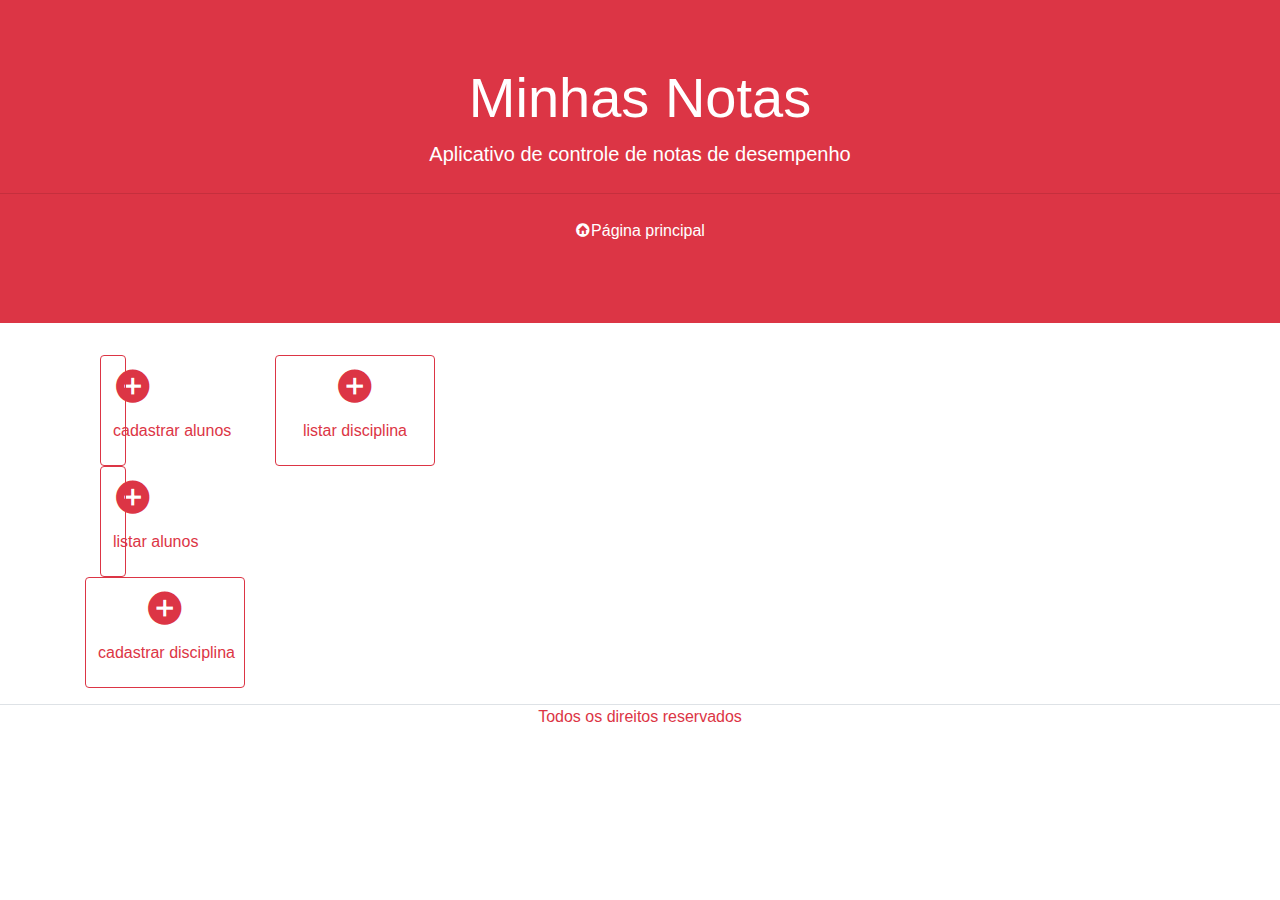
==== index.html @ eb3243e6 "k" ====
<!DOCTYPE html>
<html lang="en">

<head>
    <meta charset="UTF-8">
    <meta name="viewport" content="width=device-width, initial-scale=1.0">
    <title>minhas notas</title>
    <link rel="stylesheet" href="css/bootstrap.css">
    <link rel="shortcut icon" href="img/image.png" type="image/x-icon">
    <link rel="stylesheet" href="new/MaterialDesign-Webfont-master/css/materialdesignicons.css">
</head>

<body>
    <div class="jumbotron jumbotron-fluid bg-danger">
        <h1 class="display-4 text-center text-white">Minhas Notas</h1>
        <p class="lead text-center text-white">Aplicativo de controle de notas de desempenho</p>
        <hr class="my-4">
        <p class="text-center text-white">
            <a href="index.html" class="text-white">
                <i class="mdi mdi-home-circle mdi-38px"></i>Página principal
            </a>
        </p>
    </div>

    <div class="container" id="conteudo">
        <div class="row">
            <div class="col-6 col-md-2">
                <div class="col-6 col-md-2">
                    <button id="adiciona" class="btn btn-outline-danger btn-block">
                        <h1 class="text-center">
                            <i class="mdi mdi-plus-circle mdi48px"></i>
                        </h1>
                        <p class="text-center">cadastrar alunos</p>
                    </button>
                </div>
                <div class="col-6 col-md-2">
                    <button id="listar" class="btn btn-outline-danger btn-block">
                        <h1 class="text-center">
                            <i class="mdi mdi-plus-circle mdi48px"></i>
                        </h1>
                        <p class="text-center">listar alunos</p>
                    </button>
                </div>
                <button id="adiciona" class="btn btn-outline-danger btn-block">
                    <h1 class="text-center">
                        <i class="mdi mdi-plus-circle mdi48px"></i>
                    </h1>
                    <p class="text-center">cadastrar disciplina</p>
                </button>
            </div>
            <div class="col-6 col-md-2">
                <button id="listar" class="btn btn-outline-danger btn-block">
                    <h1 class="text-center">
                        <i class="mdi mdi-plus-circle mdi48px"></i>
                    </h1>
                    <p class="text-center">listar disciplina</p>
                </button>
            </div>
        </div>

    </div>
    <div class="container-fluid border-top mt-3">
        <div class="row justify-content-center">
            <div class="col-10 col-md-6">
                <p class="text-center text-danger ">Todos os direitos reservados</p>
            </div>
        </div>
    </div>

    <script src="jquery-3.5.1.js"></script>
    <script src="js/bootstrap.js"></script>
    <script src="js/function-menu.js"></script>

</body>

</html>
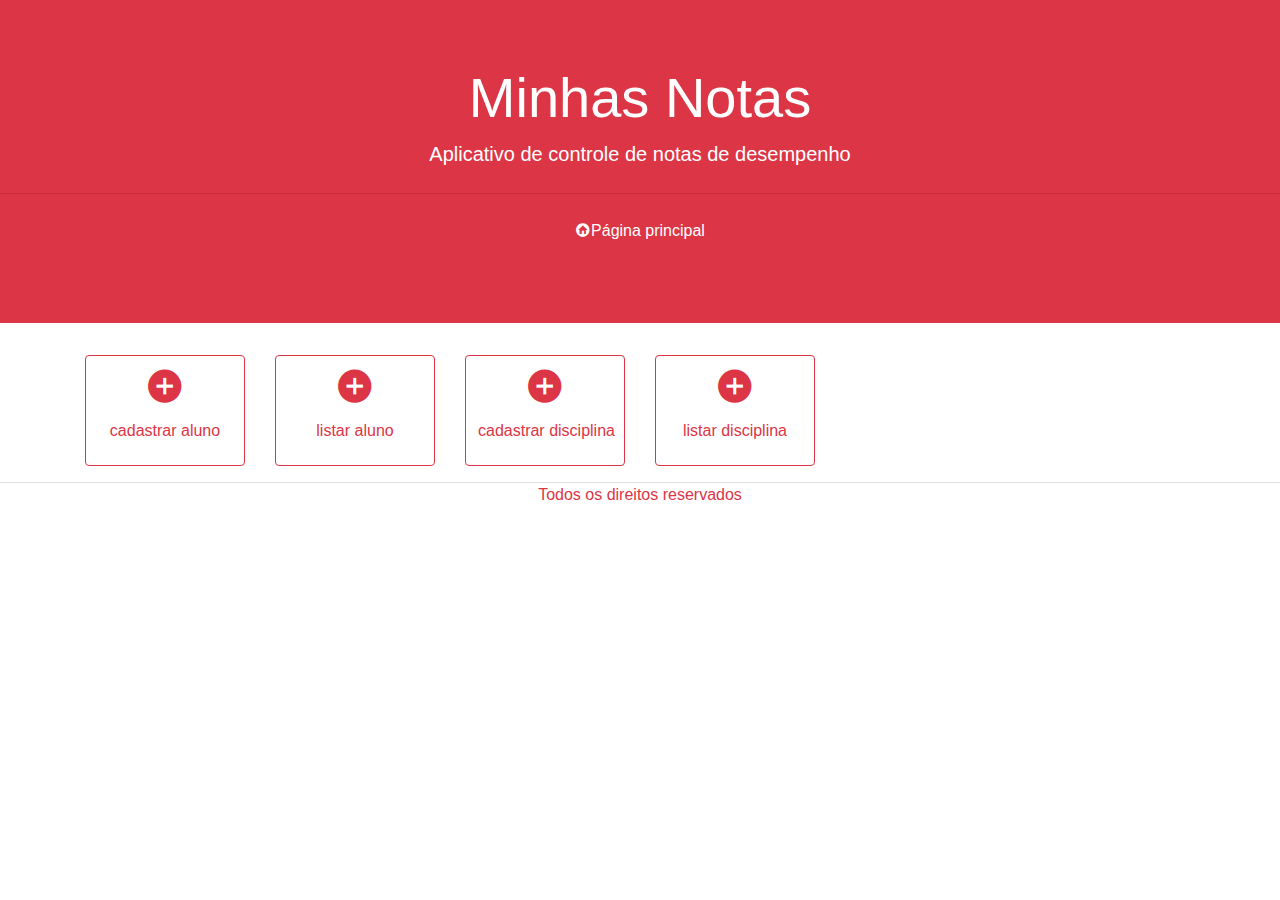
==== commit 50ecb000: "k" ====
--- a/index.html
+++ b/index.html
@@ -25,36 +25,38 @@
     <div class="container" id="conteudo">
         <div class="row">
             <div class="col-6 col-md-2">
-                <div class="col-6 col-md-2">
-                    <button id="adiciona" class="btn btn-outline-danger btn-block">
-                        <h1 class="text-center">
-                            <i class="mdi mdi-plus-circle mdi48px"></i>
-                        </h1>
-                        <p class="text-center">cadastrar alunos</p>
-                    </button>
-                </div>
-                <div class="col-6 col-md-2">
-                    <button id="listar" class="btn btn-outline-danger btn-block">
-                        <h1 class="text-center">
-                            <i class="mdi mdi-plus-circle mdi48px"></i>
-                        </h1>
-                        <p class="text-center">listar alunos</p>
-                    </button>
-                </div>
-                <button id="adiciona" class="btn btn-outline-danger btn-block">
+
+                <a href="src/alunos/visao/adicionaaluno.html" class="btn btn-outline-danger btn-block">
+                    <h1 class="text-center">
+                        <i class="mdi mdi-plus-circle mdi48px"></i>
+                    </h1>
+                    <p class="text-center">cadastrar aluno</p>
+                </a>
+            </div>
+            <div class="col-6 col-md-2">
+                <a href="src/alunos/visao/listaluno.html" class="btn btn-outline-danger btn-block">
+                    <h1 class="text-center">
+                        <i class="mdi mdi-plus-circle mdi48px"></i>
+                    </h1>
+                    <p class="text-center">listar aluno</p>
+                </a>
+            </div>
+            <div class="col-6 col-md-2">
+
+                <a href="src/disciplina/visao/adicionadisciplina.html" class="btn btn-outline-danger btn-block">
                     <h1 class="text-center">
                         <i class="mdi mdi-plus-circle mdi48px"></i>
                     </h1>
                     <p class="text-center">cadastrar disciplina</p>
-                </button>
+                </a>
             </div>
             <div class="col-6 col-md-2">
-                <button id="listar" class="btn btn-outline-danger btn-block">
+                <a href="src/disciplina/visao/listdisciplina.html" class="btn btn-outline-danger btn-block">
                     <h1 class="text-center">
                         <i class="mdi mdi-plus-circle mdi48px"></i>
                     </h1>
                     <p class="text-center">listar disciplina</p>
-                </button>
+                </a>
             </div>
         </div>
 
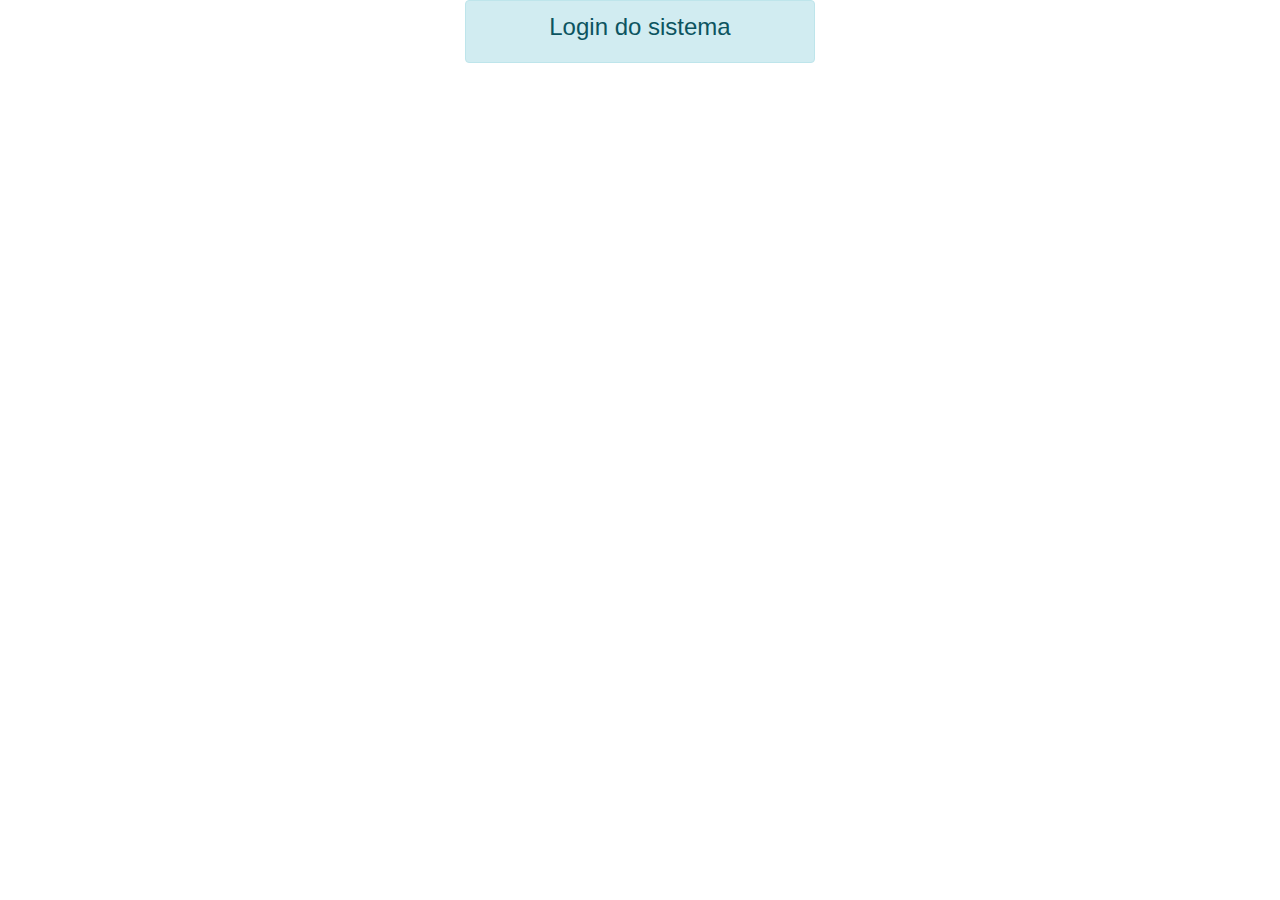
==== commit ef8404ec: "senha" ====
--- a/index.html
+++ b/index.html
@@ -1,77 +1,35 @@
 <!DOCTYPE html>
-<html lang="en">
+<html lang="pt-br">
 
 <head>
     <meta charset="UTF-8">
     <meta name="viewport" content="width=device-width, initial-scale=1.0">
-    <title>minhas notas</title>
+    <title>Sietema Gerenciador de Boletim</title>
+
     <link rel="stylesheet" href="css/bootstrap.css">
     <link rel="shortcut icon" href="img/image.png" type="image/x-icon">
-    <link rel="stylesheet" href="new/MaterialDesign-Webfont-master/css/materialdesignicons.css">
+
 </head>
+<div class="container">
+    <div class="row justify-content-center">
+        <div class="col-12 col-sm-6 col-md-4">
+
+            <div class="alert alert-info">
+                <h4 class="text-center">
+                    Login do sistema
+                </h4>
+            </div>
+            <form>
+
+            </form>
+        </div>
+    </div>
+</div>
 
 <body>
-    <div class="jumbotron jumbotron-fluid bg-danger">
-        <h1 class="display-4 text-center text-white">Minhas Notas</h1>
-        <p class="lead text-center text-white">Aplicativo de controle de notas de desempenho</p>
-        <hr class="my-4">
-        <p class="text-center text-white">
-            <a href="index.html" class="text-white">
-                <i class="mdi mdi-home-circle mdi-38px"></i>Página principal
-            </a>
-        </p>
-    </div>
-
-    <div class="container" id="conteudo">
-        <div class="row">
-            <div class="col-6 col-md-2">
-
-                <a href="src/alunos/visao/adicionaaluno.html" class="btn btn-outline-danger btn-block">
-                    <h1 class="text-center">
-                        <i class="mdi mdi-plus-circle mdi48px"></i>
-                    </h1>
-                    <p class="text-center">cadastrar aluno</p>
-                </a>
-            </div>
-            <div class="col-6 col-md-2">
-                <a href="src/alunos/visao/listaluno.html" class="btn btn-outline-danger btn-block">
-                    <h1 class="text-center">
-                        <i class="mdi mdi-plus-circle mdi48px"></i>
-                    </h1>
-                    <p class="text-center">listar aluno</p>
-                </a>
-            </div>
-            <div class="col-6 col-md-2">
-
-                <a href="src/disciplina/visao/adicionadisciplina.html" class="btn btn-outline-danger btn-block">
-                    <h1 class="text-center">
-                        <i class="mdi mdi-plus-circle mdi48px"></i>
-                    </h1>
-                    <p class="text-center">cadastrar disciplina</p>
-                </a>
-            </div>
-            <div class="col-6 col-md-2">
-                <a href="src/disciplina/visao/listdisciplina.html" class="btn btn-outline-danger btn-block">
-                    <h1 class="text-center">
-                        <i class="mdi mdi-plus-circle mdi48px"></i>
-                    </h1>
-                    <p class="text-center">listar disciplina</p>
-                </a>
-            </div>
-        </div>
-
-    </div>
-    <div class="container-fluid border-top mt-3">
-        <div class="row justify-content-center">
-            <div class="col-10 col-md-6">
-                <p class="text-center text-danger ">Todos os direitos reservados</p>
-            </div>
-        </div>
-    </div>
-
     <script src="jquery-3.5.1.js"></script>
     <script src="js/bootstrap.js"></script>
-    <script src="js/function-menu.js"></script>
+
 
 </body>
 
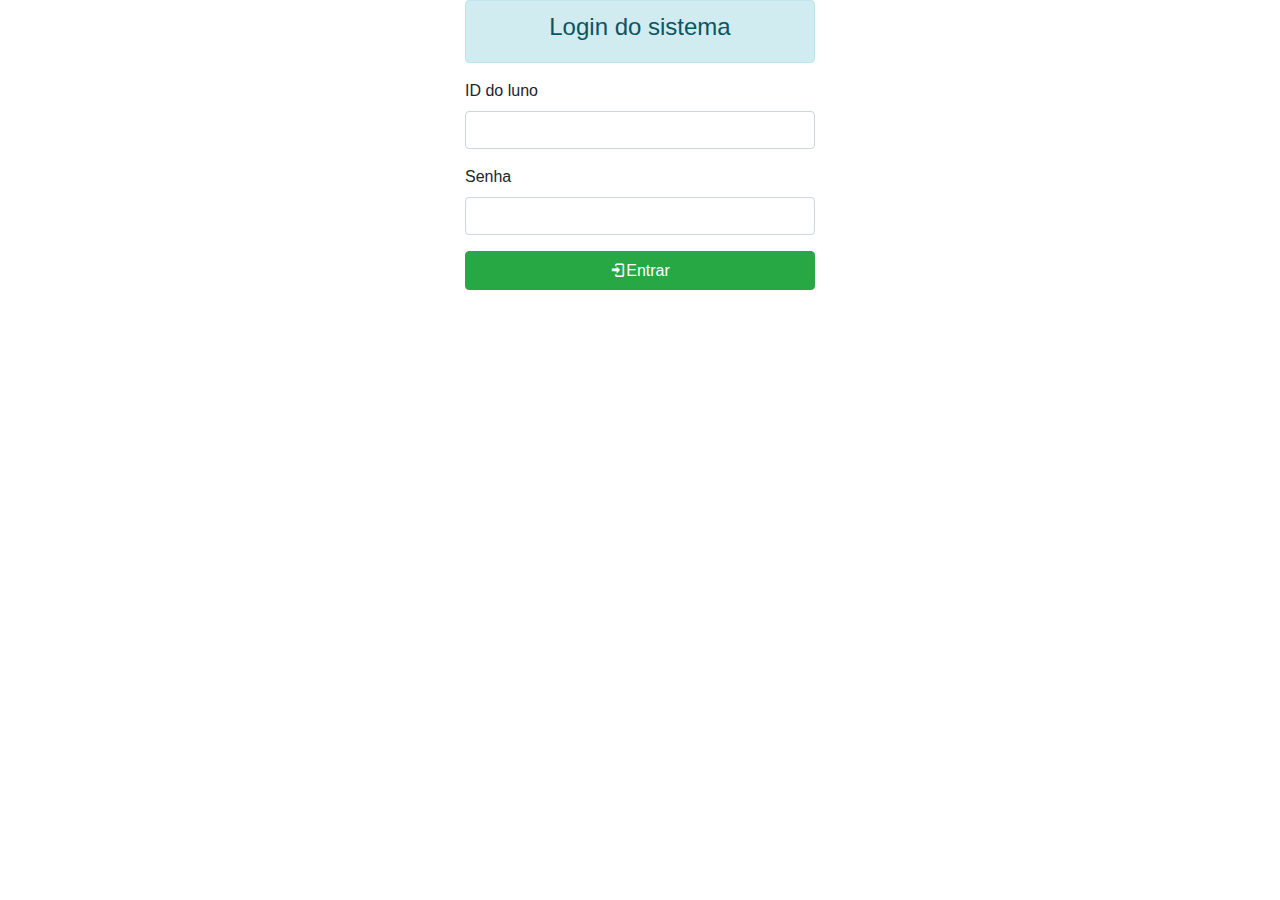
==== commit 21332330: "k" ====
--- a/index.html
+++ b/index.html
@@ -8,7 +8,7 @@
 
     <link rel="stylesheet" href="css/bootstrap.css">
     <link rel="shortcut icon" href="img/image.png" type="image/x-icon">
-
+    <link rel="stylesheet" href="new/MaterialDesign-Webfont-master/css/materialdesignicons.css">
 </head>
 <div class="container">
     <div class="row justify-content-center">
@@ -19,8 +19,16 @@
                     Login do sistema
                 </h4>
             </div>
-            <form>
-
+            <form id="form-login">
+                <div class="form-group">
+                    <label>ID do luno</label>
+                    <input type="number" name="id" id="id" class="form-control">
+                </div>
+                <div class="form-group">
+                    <label>Senha</label>
+                    <input type="password" name="senha" id="senha" class="form-control">
+                </div>
+                <button class="btn btn-success btn-block btn-login"><i class="mdi mdi-login"></i>Entrar</button>
             </form>
         </div>
     </div>
@@ -29,6 +37,7 @@
 <body>
     <script src="jquery-3.5.1.js"></script>
     <script src="js/bootstrap.js"></script>
+    <script src="src/alunos/controle/listaluno.js"></script>
 
 
 </body>
--- a/new/MaterialDesign-Webfont-master/css/materialdesignicons.css
+++ b/new/MaterialDesign-Webfont-master/css/materialdesignicons.css
@@ -0,0 +1,21654 @@
+/* MaterialDesignIcons.com */
+@font-face {
+  font-family: "Material Design Icons";
+  src: url("../fonts/materialdesignicons-webfont.eot?v=5.3.45");
+  src: url("../fonts/materialdesignicons-webfont.eot?#iefix&v=5.3.45") format("embedded-opentype"), url("../fonts/materialdesignicons-webfont.woff2?v=5.3.45") format("woff2"), url("../fonts/materialdesignicons-webfont.woff?v=5.3.45") format("woff"), url("../fonts/materialdesignicons-webfont.ttf?v=5.3.45") format("truetype");
+  font-weight: normal;
+  font-style: normal;
+}
+
+.mdi:before,
+.mdi-set {
+  display: inline-block;
+  font: normal normal normal 24px/1 "Material Design Icons";
+  font-size: inherit;
+  text-rendering: auto;
+  line-height: inherit;
+  -webkit-font-smoothing: antialiased;
+  -moz-osx-font-smoothing: grayscale;
+}
+
+.mdi-ab-testing::before {
+  content: "\F01C9";
+}
+
+.mdi-abjad-arabic::before {
+  content: "\F1328";
+}
+
+.mdi-abjad-hebrew::before {
+  content: "\F1329";
+}
+
+.mdi-abugida-devanagari::before {
+  content: "\F132A";
+}
+
+.mdi-abugida-thai::before {
+  content: "\F132B";
+}
+
+.mdi-access-point::before {
+  content: "\F0003";
+}
+
+.mdi-access-point-network::before {
+  content: "\F0002";
+}
+
+.mdi-access-point-network-off::before {
+  content: "\F0BE1";
+}
+
+.mdi-account::before {
+  content: "\F0004";
+}
+
+.mdi-account-alert::before {
+  content: "\F0005";
+}
+
+.mdi-account-alert-outline::before {
+  content: "\F0B50";
+}
+
+.mdi-account-arrow-left::before {
+  content: "\F0B51";
+}
+
+.mdi-account-arrow-left-outline::before {
+  content: "\F0B52";
+}
+
+.mdi-account-arrow-right::before {
+  content: "\F0B53";
+}
+
+.mdi-account-arrow-right-outline::before {
+  content: "\F0B54";
+}
+
+.mdi-account-box::before {
+  content: "\F0006";
+}
+
+.mdi-account-box-multiple::before {
+  content: "\F0934";
+}
+
+.mdi-account-box-multiple-outline::before {
+  content: "\F100A";
+}
+
+.mdi-account-box-outline::before {
+  content: "\F0007";
+}
+
+.mdi-account-cancel::before {
+  content: "\F12DF";
+}
+
+.mdi-account-cancel-outline::before {
+  content: "\F12E0";
+}
+
+.mdi-account-cash::before {
+  content: "\F1097";
+}
+
+.mdi-account-cash-outline::before {
+  content: "\F1098";
+}
+
+.mdi-account-check::before {
+  content: "\F0008";
+}
+
+.mdi-account-check-outline::before {
+  content: "\F0BE2";
+}
+
+.mdi-account-child::before {
+  content: "\F0A89";
+}
+
+.mdi-account-child-circle::before {
+  content: "\F0A8A";
+}
+
+.mdi-account-child-outline::before {
+  content: "\F10C8";
+}
+
+.mdi-account-circle::before {
+  content: "\F0009";
+}
+
+.mdi-account-circle-outline::before {
+  content: "\F0B55";
+}
+
+.mdi-account-clock::before {
+  content: "\F0B56";
+}
+
+.mdi-account-clock-outline::before {
+  content: "\F0B57";
+}
+
+.mdi-account-cog::before {
+  content: "\F1370";
+}
+
+.mdi-account-cog-outline::before {
+  content: "\F1371";
+}
+
+.mdi-account-convert::before {
+  content: "\F000A";
+}
+
+.mdi-account-convert-outline::before {
+  content: "\F1301";
+}
+
+.mdi-account-cowboy-hat::before {
+  content: "\F0E9B";
+}
+
+.mdi-account-details::before {
+  content: "\F0631";
+}
+
+.mdi-account-details-outline::before {
+  content: "\F1372";
+}
+
+.mdi-account-edit::before {
+  content: "\F06BC";
+}
+
+.mdi-account-edit-outline::before {
+  content: "\F0FFB";
+}
+
+.mdi-account-group::before {
+  content: "\F0849";
+}
+
+.mdi-account-group-outline::before {
+  content: "\F0B58";
+}
+
+.mdi-account-hard-hat::before {
+  content: "\F05B5";
+}
+
+.mdi-account-heart::before {
+  content: "\F0899";
+}
+
+.mdi-account-heart-outline::before {
+  content: "\F0BE3";
+}
+
+.mdi-account-key::before {
+  content: "\F000B";
+}
+
+.mdi-account-key-outline::before {
+  content: "\F0BE4";
+}
+
+.mdi-account-lock::before {
+  content: "\F115E";
+}
+
+.mdi-account-lock-outline::before {
+  content: "\F115F";
+}
+
+.mdi-account-minus::before {
+  content: "\F000D";
+}
+
+.mdi-account-minus-outline::before {
+  content: "\F0AEC";
+}
+
+.mdi-account-multiple::before {
+  content: "\F000E";
+}
+
+.mdi-account-multiple-check::before {
+  content: "\F08C5";
+}
+
+.mdi-account-multiple-check-outline::before {
+  content: "\F11FE";
+}
+
+.mdi-account-multiple-minus::before {
+  content: "\F05D3";
+}
+
+.mdi-account-multiple-minus-outline::before {
+  content: "\F0BE5";
+}
+
+.mdi-account-multiple-outline::before {
+  content: "\F000F";
+}
+
+.mdi-account-multiple-plus::before {
+  content: "\F0010";
+}
+
+.mdi-account-multiple-plus-outline::before {
+  content: "\F0800";
+}
+
+.mdi-account-multiple-remove::before {
+  content: "\F120A";
+}
+
+.mdi-account-multiple-remove-outline::before {
+  content: "\F120B";
+}
+
+.mdi-account-music::before {
+  content: "\F0803";
+}
+
+.mdi-account-music-outline::before {
+  content: "\F0CE9";
+}
+
+.mdi-account-network::before {
+  content: "\F0011";
+}
+
+.mdi-account-network-outline::before {
+  content: "\F0BE6";
+}
+
+.mdi-account-off::before {
+  content: "\F0012";
+}
+
+.mdi-account-off-outline::before {
+  content: "\F0BE7";
+}
+
+.mdi-account-outline::before {
+  content: "\F0013";
+}
+
+.mdi-account-plus::before {
+  content: "\F0014";
+}
+
+.mdi-account-plus-outline::before {
+  content: "\F0801";
+}
+
+.mdi-account-question::before {
+  content: "\F0B59";
+}
+
+.mdi-account-question-outline::before {
+  content: "\F0B5A";
+}
+
+.mdi-account-remove::before {
+  content: "\F0015";
+}
+
+.mdi-account-remove-outline::before {
+  content: "\F0AED";
+}
+
+.mdi-account-search::before {
+  content: "\F0016";
+}
+
+.mdi-account-search-outline::before {
+  content: "\F0935";
+}
+
+.mdi-account-settings::before {
+  content: "\F0630";
+}
+
+.mdi-account-settings-outline::before {
+  content: "\F10C9";
+}
+
+.mdi-account-star::before {
+  content: "\F0017";
+}
+
+.mdi-account-star-outline::before {
+  content: "\F0BE8";
+}
+
+.mdi-account-supervisor::before {
+  content: "\F0A8B";
+}
+
+.mdi-account-supervisor-circle::before {
+  content: "\F0A8C";
+}
+
+.mdi-account-supervisor-outline::before {
+  content: "\F112D";
+}
+
+.mdi-account-switch::before {
+  content: "\F0019";
+}
+
+.mdi-account-switch-outline::before {
+  content: "\F04CB";
+}
+
+.mdi-account-tie::before {
+  content: "\F0CE3";
+}
+
+.mdi-account-tie-outline::before {
+  content: "\F10CA";
+}
+
+.mdi-account-tie-voice::before {
+  content: "\F1308";
+}
+
+.mdi-account-tie-voice-off::before {
+  content: "\F130A";
+}
+
+.mdi-account-tie-voice-off-outline::before {
+  content: "\F130B";
+}
+
+.mdi-account-tie-voice-outline::before {
+  content: "\F1309";
+}
+
+.mdi-account-voice::before {
+  content: "\F05CB";
+}
+
+.mdi-adjust::before {
+  content: "\F001A";
+}
+
+.mdi-adobe::before {
+  content: "\F0936";
+}
+
+.mdi-adobe-acrobat::before {
+  content: "\F0F9D";
+}
+
+.mdi-air-conditioner::before {
+  content: "\F001B";
+}
+
+.mdi-air-filter::before {
+  content: "\F0D43";
+}
+
+.mdi-air-horn::before {
+  content: "\F0DAC";
+}
+
+.mdi-air-humidifier::before {
+  content: "\F1099";
+}
+
+.mdi-air-humidifier-off::before {
+  content: "\F1466";
+}
+
+.mdi-air-purifier::before {
+  content: "\F0D44";
+}
+
+.mdi-airbag::before {
+  content: "\F0BE9";
+}
+
+.mdi-airballoon::before {
+  content: "\F001C";
+}
+
+.mdi-airballoon-outline::before {
+  content: "\F100B";
+}
+
+.mdi-airplane::before {
+  content: "\F001D";
+}
+
+.mdi-airplane-landing::before {
+  content: "\F05D4";
+}
+
+.mdi-airplane-off::before {
+  content: "\F001E";
+}
+
+.mdi-airplane-takeoff::before {
+  content: "\F05D5";
+}
+
+.mdi-airport::before {
+  content: "\F084B";
+}
+
+.mdi-alarm::before {
+  content: "\F0020";
+}
+
+.mdi-alarm-bell::before {
+  content: "\F078E";
+}
+
+.mdi-alarm-check::before {
+  content: "\F0021";
+}
+
+.mdi-alarm-light::before {
+  content: "\F078F";
+}
+
+.mdi-alarm-light-outline::before {
+  content: "\F0BEA";
+}
+
+.mdi-alarm-multiple::before {
+  content: "\F0022";
+}
+
+.mdi-alarm-note::before {
+  content: "\F0E71";
+}
+
+.mdi-alarm-note-off::before {
+  content: "\F0E72";
+}
+
+.mdi-alarm-off::before {
+  content: "\F0023";
+}
+
+.mdi-alarm-plus::before {
+  content: "\F0024";
+}
+
+.mdi-alarm-snooze::before {
+  content: "\F068E";
+}
+
+.mdi-album::before {
+  content: "\F0025";
+}
+
+.mdi-alert::before {
+  content: "\F0026";
+}
+
+.mdi-alert-box::before {
+  content: "\F0027";
+}
+
+.mdi-alert-box-outline::before {
+  content: "\F0CE4";
+}
+
+.mdi-alert-circle::before {
+  content: "\F0028";
+}
+
+.mdi-alert-circle-check::before {
+  content: "\F11ED";
+}
+
+.mdi-alert-circle-check-outline::before {
+  content: "\F11EE";
+}
+
+.mdi-alert-circle-outline::before {
+  content: "\F05D6";
+}
+
+.mdi-alert-decagram::before {
+  content: "\F06BD";
+}
+
+.mdi-alert-decagram-outline::before {
+  content: "\F0CE5";
+}
+
+.mdi-alert-minus::before {
+  content: "\F14BB";
+}
+
+.mdi-alert-minus-outline::before {
+  content: "\F14BE";
+}
+
+.mdi-alert-octagon::before {
+  content: "\F0029";
+}
+
+.mdi-alert-octagon-outline::before {
+  content: "\F0CE6";
+}
+
+.mdi-alert-octagram::before {
+  content: "\F0767";
+}
+
+.mdi-alert-octagram-outline::before {
+  content: "\F0CE7";
+}
+
+.mdi-alert-outline::before {
+  content: "\F002A";
+}
+
+.mdi-alert-plus::before {
+  content: "\F14BA";
+}
+
+.mdi-alert-plus-outline::before {
+  content: "\F14BD";
+}
+
+.mdi-alert-remove::before {
+  content: "\F14BC";
+}
+
+.mdi-alert-remove-outline::before {
+  content: "\F14BF";
+}
+
+.mdi-alert-rhombus::before {
+  content: "\F11CE";
+}
+
+.mdi-alert-rhombus-outline::before {
+  content: "\F11CF";
+}
+
+.mdi-alien::before {
+  content: "\F089A";
+}
+
+.mdi-alien-outline::before {
+  content: "\F10CB";
+}
+
+.mdi-align-horizontal-center::before {
+  content: "\F11C3";
+}
+
+.mdi-align-horizontal-left::before {
+  content: "\F11C2";
+}
+
+.mdi-align-horizontal-right::before {
+  content: "\F11C4";
+}
+
+.mdi-align-vertical-bottom::before {
+  content: "\F11C5";
+}
+
+.mdi-align-vertical-center::before {
+  content: "\F11C6";
+}
+
+.mdi-align-vertical-top::before {
+  content: "\F11C7";
+}
+
+.mdi-all-inclusive::before {
+  content: "\F06BE";
+}
+
+.mdi-allergy::before {
+  content: "\F1258";
+}
+
+.mdi-alpha::before {
+  content: "\F002B";
+}
+
+.mdi-alpha-a::before {
+  content: "\F0AEE";
+}
+
+.mdi-alpha-a-box::before {
+  content: "\F0B08";
+}
+
+.mdi-alpha-a-box-outline::before {
+  content: "\F0BEB";
+}
+
+.mdi-alpha-a-circle::before {
+  content: "\F0BEC";
+}
+
+.mdi-alpha-a-circle-outline::before {
+  content: "\F0BED";
+}
+
+.mdi-alpha-b::before {
+  content: "\F0AEF";
+}
+
+.mdi-alpha-b-box::before {
+  content: "\F0B09";
+}
+
+.mdi-alpha-b-box-outline::before {
+  content: "\F0BEE";
+}
+
+.mdi-alpha-b-circle::before {
+  content: "\F0BEF";
+}
+
+.mdi-alpha-b-circle-outline::before {
+  content: "\F0BF0";
+}
+
+.mdi-alpha-c::before {
+  content: "\F0AF0";
+}
+
+.mdi-alpha-c-box::before {
+  content: "\F0B0A";
+}
+
+.mdi-alpha-c-box-outline::before {
+  content: "\F0BF1";
+}
+
+.mdi-alpha-c-circle::before {
+  content: "\F0BF2";
+}
+
+.mdi-alpha-c-circle-outline::before {
+  content: "\F0BF3";
+}
+
+.mdi-alpha-d::before {
+  content: "\F0AF1";
+}
+
+.mdi-alpha-d-box::before {
+  content: "\F0B0B";
+}
+
+.mdi-alpha-d-box-outline::before {
+  content: "\F0BF4";
+}
+
+.mdi-alpha-d-circle::before {
+  content: "\F0BF5";
+}
+
+.mdi-alpha-d-circle-outline::before {
+  content: "\F0BF6";
+}
+
+.mdi-alpha-e::before {
+  content: "\F0AF2";
+}
+
+.mdi-alpha-e-box::before {
+  content: "\F0B0C";
+}
+
+.mdi-alpha-e-box-outline::before {
+  content: "\F0BF7";
+}
+
+.mdi-alpha-e-circle::before {
+  content: "\F0BF8";
+}
+
+.mdi-alpha-e-circle-outline::before {
+  content: "\F0BF9";
+}
+
+.mdi-alpha-f::before {
+  content: "\F0AF3";
+}
+
+.mdi-alpha-f-box::before {
+  content: "\F0B0D";
+}
+
+.mdi-alpha-f-box-outline::before {
+  content: "\F0BFA";
+}
+
+.mdi-alpha-f-circle::before {
+  content: "\F0BFB";
+}
+
+.mdi-alpha-f-circle-outline::before {
+  content: "\F0BFC";
+}
+
+.mdi-alpha-g::before {
+  content: "\F0AF4";
+}
+
+.mdi-alpha-g-box::before {
+  content: "\F0B0E";
+}
+
+.mdi-alpha-g-box-outline::before {
+  content: "\F0BFD";
+}
+
+.mdi-alpha-g-circle::before {
+  content: "\F0BFE";
+}
+
+.mdi-alpha-g-circle-outline::before {
+  content: "\F0BFF";
+}
+
+.mdi-alpha-h::before {
+  content: "\F0AF5";
+}
+
+.mdi-alpha-h-box::before {
+  content: "\F0B0F";
+}
+
+.mdi-alpha-h-box-outline::before {
+  content: "\F0C00";
+}
+
+.mdi-alpha-h-circle::before {
+  content: "\F0C01";
+}
+
+.mdi-alpha-h-circle-outline::before {
+  content: "\F0C02";
+}
+
+.mdi-alpha-i::before {
+  content: "\F0AF6";
+}
+
+.mdi-alpha-i-box::before {
+  content: "\F0B10";
+}
+
+.mdi-alpha-i-box-outline::before {
+  content: "\F0C03";
+}
+
+.mdi-alpha-i-circle::before {
+  content: "\F0C04";
+}
+
+.mdi-alpha-i-circle-outline::before {
+  content: "\F0C05";
+}
+
+.mdi-alpha-j::before {
+  content: "\F0AF7";
+}
+
+.mdi-alpha-j-box::before {
+  content: "\F0B11";
+}
+
+.mdi-alpha-j-box-outline::before {
+  content: "\F0C06";
+}
+
+.mdi-alpha-j-circle::before {
+  content: "\F0C07";
+}
+
+.mdi-alpha-j-circle-outline::before {
+  content: "\F0C08";
+}
+
+.mdi-alpha-k::before {
+  content: "\F0AF8";
+}
+
+.mdi-alpha-k-box::before {
+  content: "\F0B12";
+}
+
+.mdi-alpha-k-box-outline::before {
+  content: "\F0C09";
+}
+
+.mdi-alpha-k-circle::before {
+  content: "\F0C0A";
+}
+
+.mdi-alpha-k-circle-outline::before {
+  content: "\F0C0B";
+}
+
+.mdi-alpha-l::before {
+  content: "\F0AF9";
+}
+
+.mdi-alpha-l-box::before {
+  content: "\F0B13";
+}
+
+.mdi-alpha-l-box-outline::before {
+  content: "\F0C0C";
+}
+
+.mdi-alpha-l-circle::before {
+  content: "\F0C0D";
+}
+
+.mdi-alpha-l-circle-outline::before {
+  content: "\F0C0E";
+}
+
+.mdi-alpha-m::before {
+  content: "\F0AFA";
+}
+
+.mdi-alpha-m-box::before {
+  content: "\F0B14";
+}
+
+.mdi-alpha-m-box-outline::before {
+  content: "\F0C0F";
+}
+
+.mdi-alpha-m-circle::before {
+  content: "\F0C10";
+}
+
+.mdi-alpha-m-circle-outline::before {
+  content: "\F0C11";
+}
+
+.mdi-alpha-n::before {
+  content: "\F0AFB";
+}
+
+.mdi-alpha-n-box::before {
+  content: "\F0B15";
+}
+
+.mdi-alpha-n-box-outline::before {
+  content: "\F0C12";
+}
+
+.mdi-alpha-n-circle::before {
+  content: "\F0C13";
+}
+
+.mdi-alpha-n-circle-outline::before {
+  content: "\F0C14";
+}
+
+.mdi-alpha-o::before {
+  content: "\F0AFC";
+}
+
+.mdi-alpha-o-box::before {
+  content: "\F0B16";
+}
+
+.mdi-alpha-o-box-outline::before {
+  content: "\F0C15";
+}
+
+.mdi-alpha-o-circle::before {
+  content: "\F0C16";
+}
+
+.mdi-alpha-o-circle-outline::before {
+  content: "\F0C17";
+}
+
+.mdi-alpha-p::before {
+  content: "\F0AFD";
+}
+
+.mdi-alpha-p-box::before {
+  content: "\F0B17";
+}
+
+.mdi-alpha-p-box-outline::before {
+  content: "\F0C18";
+}
+
+.mdi-alpha-p-circle::before {
+  content: "\F0C19";
+}
+
+.mdi-alpha-p-circle-outline::before {
+  content: "\F0C1A";
+}
+
+.mdi-alpha-q::before {
+  content: "\F0AFE";
+}
+
+.mdi-alpha-q-box::before {
+  content: "\F0B18";
+}
+
+.mdi-alpha-q-box-outline::before {
+  content: "\F0C1B";
+}
+
+.mdi-alpha-q-circle::before {
+  content: "\F0C1C";
+}
+
+.mdi-alpha-q-circle-outline::before {
+  content: "\F0C1D";
+}
+
+.mdi-alpha-r::before {
+  content: "\F0AFF";
+}
+
+.mdi-alpha-r-box::before {
+  content: "\F0B19";
+}
+
+.mdi-alpha-r-box-outline::before {
+  content: "\F0C1E";
+}
+
+.mdi-alpha-r-circle::before {
+  content: "\F0C1F";
+}
+
+.mdi-alpha-r-circle-outline::before {
+  content: "\F0C20";
+}
+
+.mdi-alpha-s::before {
+  content: "\F0B00";
+}
+
+.mdi-alpha-s-box::before {
+  content: "\F0B1A";
+}
+
+.mdi-alpha-s-box-outline::before {
+  content: "\F0C21";
+}
+
+.mdi-alpha-s-circle::before {
+  content: "\F0C22";
+}
+
+.mdi-alpha-s-circle-outline::before {
+  content: "\F0C23";
+}
+
+.mdi-alpha-t::before {
+  content: "\F0B01";
+}
+
+.mdi-alpha-t-box::before {
+  content: "\F0B1B";
+}
+
+.mdi-alpha-t-box-outline::before {
+  content: "\F0C24";
+}
+
+.mdi-alpha-t-circle::before {
+  content: "\F0C25";
+}
+
+.mdi-alpha-t-circle-outline::before {
+  content: "\F0C26";
+}
+
+.mdi-alpha-u::before {
+  content: "\F0B02";
+}
+
+.mdi-alpha-u-box::before {
+  content: "\F0B1C";
+}
+
+.mdi-alpha-u-box-outline::before {
+  content: "\F0C27";
+}
+
+.mdi-alpha-u-circle::before {
+  content: "\F0C28";
+}
+
+.mdi-alpha-u-circle-outline::before {
+  content: "\F0C29";
+}
+
+.mdi-alpha-v::before {
+  content: "\F0B03";
+}
+
+.mdi-alpha-v-box::before {
+  content: "\F0B1D";
+}
+
+.mdi-alpha-v-box-outline::before {
+  content: "\F0C2A";
+}
+
+.mdi-alpha-v-circle::before {
+  content: "\F0C2B";
+}
+
+.mdi-alpha-v-circle-outline::before {
+  content: "\F0C2C";
+}
+
+.mdi-alpha-w::before {
+  content: "\F0B04";
+}
+
+.mdi-alpha-w-box::before {
+  content: "\F0B1E";
+}
+
+.mdi-alpha-w-box-outline::before {
+  content: "\F0C2D";
+}
+
+.mdi-alpha-w-circle::before {
+  content: "\F0C2E";
+}
+
+.mdi-alpha-w-circle-outline::before {
+  content: "\F0C2F";
+}
+
+.mdi-alpha-x::before {
+  content: "\F0B05";
+}
+
+.mdi-alpha-x-box::before {
+  content: "\F0B1F";
+}
+
+.mdi-alpha-x-box-outline::before {
+  content: "\F0C30";
+}
+
+.mdi-alpha-x-circle::before {
+  content: "\F0C31";
+}
+
+.mdi-alpha-x-circle-outline::before {
+  content: "\F0C32";
+}
+
+.mdi-alpha-y::before {
+  content: "\F0B06";
+}
+
+.mdi-alpha-y-box::before {
+  content: "\F0B20";
+}
+
+.mdi-alpha-y-box-outline::before {
+  content: "\F0C33";
+}
+
+.mdi-alpha-y-circle::before {
+  content: "\F0C34";
+}
+
+.mdi-alpha-y-circle-outline::before {
+  content: "\F0C35";
+}
+
+.mdi-alpha-z::before {
+  content: "\F0B07";
+}
+
+.mdi-alpha-z-box::before {
+  content: "\F0B21";
+}
+
+.mdi-alpha-z-box-outline::before {
+  content: "\F0C36";
+}
+
+.mdi-alpha-z-circle::before {
+  content: "\F0C37";
+}
+
+.mdi-alpha-z-circle-outline::before {
+  content: "\F0C38";
+}
+
+.mdi-alphabet-aurebesh::before {
+  content: "\F132C";
+}
+
+.mdi-alphabet-cyrillic::before {
+  content: "\F132D";
+}
+
+.mdi-alphabet-greek::before {
+  content: "\F132E";
+}
+
+.mdi-alphabet-latin::before {
+  content: "\F132F";
+}
+
+.mdi-alphabet-piqad::before {
+  content: "\F1330";
+}
+
+.mdi-alphabet-tengwar::before {
+  content: "\F1337";
+}
+
+.mdi-alphabetical::before {
+  content: "\F002C";
+}
+
+.mdi-alphabetical-off::before {
+  content: "\F100C";
+}
+
+.mdi-alphabetical-variant::before {
+  content: "\F100D";
+}
+
+.mdi-alphabetical-variant-off::before {
+  content: "\F100E";
+}
+
+.mdi-altimeter::before {
+  content: "\F05D7";
+}
+
+.mdi-amazon::before {
+  content: "\F002D";
+}
+
+.mdi-amazon-alexa::before {
+  content: "\F08C6";
+}
+
+.mdi-ambulance::before {
+  content: "\F002F";
+}
+
+.mdi-ammunition::before {
+  content: "\F0CE8";
+}
+
+.mdi-ampersand::before {
+  content: "\F0A8D";
+}
+
+.mdi-amplifier::before {
+  content: "\F0030";
+}
+
+.mdi-amplifier-off::before {
+  content: "\F11B5";
+}
+
+.mdi-anchor::before {
+  content: "\F0031";
+}
+
+.mdi-android::before {
+  content: "\F0032";
+}
+
+.mdi-android-auto::before {
+  content: "\F0A8E";
+}
+
+.mdi-android-debug-bridge::before {
+  content: "\F0033";
+}
+
+.mdi-android-messages::before {
+  content: "\F0D45";
+}
+
+.mdi-android-studio::before {
+  content: "\F0034";
+}
+
+.mdi-angle-acute::before {
+  content: "\F0937";
+}
+
+.mdi-angle-obtuse::before {
+  content: "\F0938";
+}
+
+.mdi-angle-right::before {
+  content: "\F0939";
+}
+
+.mdi-angular::before {
+  content: "\F06B2";
+}
+
+.mdi-angularjs::before {
+  content: "\F06BF";
+}
+
+.mdi-animation::before {
+  content: "\F05D8";
+}
+
+.mdi-animation-outline::before {
+  content: "\F0A8F";
+}
+
+.mdi-animation-play::before {
+  content: "\F093A";
+}
+
+.mdi-animation-play-outline::before {
+  content: "\F0A90";
+}
+
+.mdi-ansible::before {
+  content: "\F109A";
+}
+
+.mdi-antenna::before {
+  content: "\F1119";
+}
+
+.mdi-anvil::before {
+  content: "\F089B";
+}
+
+.mdi-apache-kafka::before {
+  content: "\F100F";
+}
+
+.mdi-api::before {
+  content: "\F109B";
+}
+
+.mdi-api-off::before {
+  content: "\F1257";
+}
+
+.mdi-apple::before {
+  content: "\F0035";
+}
+
+.mdi-apple-airplay::before {
+  content: "\F001F";
+}
+
+.mdi-apple-finder::before {
+  content: "\F0036";
+}
+
+.mdi-apple-icloud::before {
+  content: "\F0038";
+}
+
+.mdi-apple-ios::before {
+  content: "\F0037";
+}
+
+.mdi-apple-keyboard-caps::before {
+  content: "\F0632";
+}
+
+.mdi-apple-keyboard-command::before {
+  content: "\F0633";
+}
+
+.mdi-apple-keyboard-control::before {
+  content: "\F0634";
+}
+
+.mdi-apple-keyboard-option::before {
+  content: "\F0635";
+}
+
+.mdi-apple-keyboard-shift::before {
+  content: "\F0636";
+}
+
+.mdi-apple-safari::before {
+  content: "\F0039";
+}
+
+.mdi-application::before {
+  content: "\F0614";
+}
+
+.mdi-application-export::before {
+  content: "\F0DAD";
+}
+
+.mdi-application-import::before {
+  content: "\F0DAE";
+}
+
+.mdi-approximately-equal::before {
+  content: "\F0F9E";
+}
+
+.mdi-approximately-equal-box::before {
+  content: "\F0F9F";
+}
+
+.mdi-apps::before {
+  content: "\F003B";
+}
+
+.mdi-apps-box::before {
+  content: "\F0D46";
+}
+
+.mdi-arch::before {
+  content: "\F08C7";
+}
+
+.mdi-archive::before {
+  content: "\F003C";
+}
+
+.mdi-archive-arrow-down::before {
+  content: "\F1259";
+}
+
+.mdi-archive-arrow-down-outline::before {
+  content: "\F125A";
+}
+
+.mdi-archive-arrow-up::before {
+  content: "\F125B";
+}
+
+.mdi-archive-arrow-up-outline::before {
+  content: "\F125C";
+}
+
+.mdi-archive-outline::before {
+  content: "\F120E";
+}
+
+.mdi-arm-flex::before {
+  content: "\F0FD7";
+}
+
+.mdi-arm-flex-outline::before {
+  content: "\F0FD6";
+}
+
+.mdi-arrange-bring-forward::before {
+  content: "\F003D";
+}
+
+.mdi-arrange-bring-to-front::before {
+  content: "\F003E";
+}
+
+.mdi-arrange-send-backward::before {
+  content: "\F003F";
+}
+
+.mdi-arrange-send-to-back::before {
+  content: "\F0040";
+}
+
+.mdi-arrow-all::before {
+  content: "\F0041";
+}
+
+.mdi-arrow-bottom-left::before {
+  content: "\F0042";
+}
+
+.mdi-arrow-bottom-left-bold-outline::before {
+  content: "\F09B7";
+}
+
+.mdi-arrow-bottom-left-thick::before {
+  content: "\F09B8";
+}
+
+.mdi-arrow-bottom-right::before {
+  content: "\F0043";
+}
+
+.mdi-arrow-bottom-right-bold-outline::before {
+  content: "\F09B9";
+}
+
+.mdi-arrow-bottom-right-thick::before {
+  content: "\F09BA";
+}
+
+.mdi-arrow-collapse::before {
+  content: "\F0615";
+}
+
+.mdi-arrow-collapse-all::before {
+  content: "\F0044";
+}
+
+.mdi-arrow-collapse-down::before {
+  content: "\F0792";
+}
+
+.mdi-arrow-collapse-horizontal::before {
+  content: "\F084C";
+}
+
+.mdi-arrow-collapse-left::before {
+  content: "\F0793";
+}
+
+.mdi-arrow-collapse-right::before {
+  content: "\F0794";
+}
+
+.mdi-arrow-collapse-up::before {
+  content: "\F0795";
+}
+
+.mdi-arrow-collapse-vertical::before {
+  content: "\F084D";
+}
+
+.mdi-arrow-decision::before {
+  content: "\F09BB";
+}
+
+.mdi-arrow-decision-auto::before {
+  content: "\F09BC";
+}
+
+.mdi-arrow-decision-auto-outline::before {
+  content: "\F09BD";
+}
+
+.mdi-arrow-decision-outline::before {
+  content: "\F09BE";
+}
+
+.mdi-arrow-down::before {
+  content: "\F0045";
+}
+
+.mdi-arrow-down-bold::before {
+  content: "\F072E";
+}
+
+.mdi-arrow-down-bold-box::before {
+  content: "\F072F";
+}
+
+.mdi-arrow-down-bold-box-outline::before {
+  content: "\F0730";
+}
+
+.mdi-arrow-down-bold-circle::before {
+  content: "\F0047";
+}
+
+.mdi-arrow-down-bold-circle-outline::before {
+  content: "\F0048";
+}
+
+.mdi-arrow-down-bold-hexagon-outline::before {
+  content: "\F0049";
+}
+
+.mdi-arrow-down-bold-outline::before {
+  content: "\F09BF";
+}
+
+.mdi-arrow-down-box::before {
+  content: "\F06C0";
+}
+
+.mdi-arrow-down-circle::before {
+  content: "\F0CDB";
+}
+
+.mdi-arrow-down-circle-outline::before {
+  content: "\F0CDC";
+}
+
+.mdi-arrow-down-drop-circle::before {
+  content: "\F004A";
+}
+
+.mdi-arrow-down-drop-circle-outline::before {
+  content: "\F004B";
+}
+
+.mdi-arrow-down-thick::before {
+  content: "\F0046";
+}
+
+.mdi-arrow-expand::before {
+  content: "\F0616";
+}
+
+.mdi-arrow-expand-all::before {
+  content: "\F004C";
+}
+
+.mdi-arrow-expand-down::before {
+  content: "\F0796";
+}
+
+.mdi-arrow-expand-horizontal::before {
+  content: "\F084E";
+}
+
+.mdi-arrow-expand-left::before {
+  content: "\F0797";
+}
+
+.mdi-arrow-expand-right::before {
+  content: "\F0798";
+}
+
+.mdi-arrow-expand-up::before {
+  content: "\F0799";
+}
+
+.mdi-arrow-expand-vertical::before {
+  content: "\F084F";
+}
+
+.mdi-arrow-horizontal-lock::before {
+  content: "\F115B";
+}
+
+.mdi-arrow-left::before {
+  content: "\F004D";
+}
+
+.mdi-arrow-left-bold::before {
+  content: "\F0731";
+}
+
+.mdi-arrow-left-bold-box::before {
+  content: "\F0732";
+}
+
+.mdi-arrow-left-bold-box-outline::before {
+  content: "\F0733";
+}
+
+.mdi-arrow-left-bold-circle::before {
+  content: "\F004F";
+}
+
+.mdi-arrow-left-bold-circle-outline::before {
+  content: "\F0050";
+}
+
+.mdi-arrow-left-bold-hexagon-outline::before {
+  content: "\F0051";
+}
+
+.mdi-arrow-left-bold-outline::before {
+  content: "\F09C0";
+}
+
+.mdi-arrow-left-box::before {
+  content: "\F06C1";
+}
+
+.mdi-arrow-left-circle::before {
+  content: "\F0CDD";
+}
+
+.mdi-arrow-left-circle-outline::before {
+  content: "\F0CDE";
+}
+
+.mdi-arrow-left-drop-circle::before {
+  content: "\F0052";
+}
+
+.mdi-arrow-left-drop-circle-outline::before {
+  content: "\F0053";
+}
+
+.mdi-arrow-left-right::before {
+  content: "\F0E73";
+}
+
+.mdi-arrow-left-right-bold::before {
+  content: "\F0E74";
+}
+
+.mdi-arrow-left-right-bold-outline::before {
+  content: "\F09C1";
+}
+
+.mdi-arrow-left-thick::before {
+  content: "\F004E";
+}
+
+.mdi-arrow-right::before {
+  content: "\F0054";
+}
+
+.mdi-arrow-right-bold::before {
+  content: "\F0734";
+}
+
+.mdi-arrow-right-bold-box::before {
+  content: "\F0735";
+}
+
+.mdi-arrow-right-bold-box-outline::before {
+  content: "\F0736";
+}
+
+.mdi-arrow-right-bold-circle::before {
+  content: "\F0056";
+}
+
+.mdi-arrow-right-bold-circle-outline::before {
+  content: "\F0057";
+}
+
+.mdi-arrow-right-bold-hexagon-outline::before {
+  content: "\F0058";
+}
+
+.mdi-arrow-right-bold-outline::before {
+  content: "\F09C2";
+}
+
+.mdi-arrow-right-box::before {
+  content: "\F06C2";
+}
+
+.mdi-arrow-right-circle::before {
+  content: "\F0CDF";
+}
+
+.mdi-arrow-right-circle-outline::before {
+  content: "\F0CE0";
+}
+
+.mdi-arrow-right-drop-circle::before {
+  content: "\F0059";
+}
+
+.mdi-arrow-right-drop-circle-outline::before {
+  content: "\F005A";
+}
+
+.mdi-arrow-right-thick::before {
+  content: "\F0055";
+}
+
+.mdi-arrow-split-horizontal::before {
+  content: "\F093B";
+}
+
+.mdi-arrow-split-vertical::before {
+  content: "\F093C";
+}
+
+.mdi-arrow-top-left::before {
+  content: "\F005B";
+}
+
+.mdi-arrow-top-left-bold-outline::before {
+  content: "\F09C3";
+}
+
+.mdi-arrow-top-left-bottom-right::before {
+  content: "\F0E75";
+}
+
+.mdi-arrow-top-left-bottom-right-bold::before {
+  content: "\F0E76";
+}
+
+.mdi-arrow-top-left-thick::before {
+  content: "\F09C4";
+}
+
+.mdi-arrow-top-right::before {
+  content: "\F005C";
+}
+
+.mdi-arrow-top-right-bold-outline::before {
+  content: "\F09C5";
+}
+
+.mdi-arrow-top-right-bottom-left::before {
+  content: "\F0E77";
+}
+
+.mdi-arrow-top-right-bottom-left-bold::before {
+  content: "\F0E78";
+}
+
+.mdi-arrow-top-right-thick::before {
+  content: "\F09C6";
+}
+
+.mdi-arrow-up::before {
+  content: "\F005D";
+}
+
+.mdi-arrow-up-bold::before {
+  content: "\F0737";
+}
+
+.mdi-arrow-up-bold-box::before {
+  content: "\F0738";
+}
+
+.mdi-arrow-up-bold-box-outline::before {
+  content: "\F0739";
+}
+
+.mdi-arrow-up-bold-circle::before {
+  content: "\F005F";
+}
+
+.mdi-arrow-up-bold-circle-outline::before {
+  content: "\F0060";
+}
+
+.mdi-arrow-up-bold-hexagon-outline::before {
+  content: "\F0061";
+}
+
+.mdi-arrow-up-bold-outline::before {
+  content: "\F09C7";
+}
+
+.mdi-arrow-up-box::before {
+  content: "\F06C3";
+}
+
+.mdi-arrow-up-circle::before {
+  content: "\F0CE1";
+}
+
+.mdi-arrow-up-circle-outline::before {
+  content: "\F0CE2";
+}
+
+.mdi-arrow-up-down::before {
+  content: "\F0E79";
+}
+
+.mdi-arrow-up-down-bold::before {
+  content: "\F0E7A";
+}
+
+.mdi-arrow-up-down-bold-outline::before {
+  content: "\F09C8";
+}
+
+.mdi-arrow-up-drop-circle::before {
+  content: "\F0062";
+}
+
+.mdi-arrow-up-drop-circle-outline::before {
+  content: "\F0063";
+}
+
+.mdi-arrow-up-thick::before {
+  content: "\F005E";
+}
+
+.mdi-arrow-vertical-lock::before {
+  content: "\F115C";
+}
+
+.mdi-artstation::before {
+  content: "\F0B5B";
+}
+
+.mdi-aspect-ratio::before {
+  content: "\F0A24";
+}
+
+.mdi-assistant::before {
+  content: "\F0064";
+}
+
+.mdi-asterisk::before {
+  content: "\F06C4";
+}
+
+.mdi-at::before {
+  content: "\F0065";
+}
+
+.mdi-atlassian::before {
+  content: "\F0804";
+}
+
+.mdi-atm::before {
+  content: "\F0D47";
+}
+
+.mdi-atom::before {
+  content: "\F0768";
+}
+
+.mdi-atom-variant::before {
+  content: "\F0E7B";
+}
+
+.mdi-attachment::before {
+  content: "\F0066";
+}
+
+.mdi-audio-video::before {
+  content: "\F093D";
+}
+
+.mdi-audio-video-off::before {
+  content: "\F11B6";
+}
+
+.mdi-augmented-reality::before {
+  content: "\F0850";
+}
+
+.mdi-auto-download::before {
+  content: "\F137E";
+}
+
+.mdi-auto-fix::before {
+  content: "\F0068";
+}
+
+.mdi-auto-upload::before {
+  content: "\F0069";
+}
+
+.mdi-autorenew::before {
+  content: "\F006A";
+}
+
+.mdi-av-timer::before {
+  content: "\F006B";
+}
+
+.mdi-aws::before {
+  content: "\F0E0F";
+}
+
+.mdi-axe::before {
+  content: "\F08C8";
+}
+
+.mdi-axis::before {
+  content: "\F0D48";
+}
+
+.mdi-axis-arrow::before {
+  content: "\F0D49";
+}
+
+.mdi-axis-arrow-info::before {
+  content: "\F140E";
+}
+
+.mdi-axis-arrow-lock::before {
+  content: "\F0D4A";
+}
+
+.mdi-axis-lock::before {
+  content: "\F0D4B";
+}
+
+.mdi-axis-x-arrow::before {
+  content: "\F0D4C";
+}
+
+.mdi-axis-x-arrow-lock::before {
+  content: "\F0D4D";
+}
+
+.mdi-axis-x-rotate-clockwise::before {
+  content: "\F0D4E";
+}
+
+.mdi-axis-x-rotate-counterclockwise::before {
+  content: "\F0D4F";
+}
+
+.mdi-axis-x-y-arrow-lock::before {
+  content: "\F0D50";
+}
+
+.mdi-axis-y-arrow::before {
+  content: "\F0D51";
+}
+
+.mdi-axis-y-arrow-lock::before {
+  content: "\F0D52";
+}
+
+.mdi-axis-y-rotate-clockwise::before {
+  content: "\F0D53";
+}
+
+.mdi-axis-y-rotate-counterclockwise::before {
+  content: "\F0D54";
+}
+
+.mdi-axis-z-arrow::before {
+  content: "\F0D55";
+}
+
+.mdi-axis-z-arrow-lock::before {
+  content: "\F0D56";
+}
+
+.mdi-axis-z-rotate-clockwise::before {
+  content: "\F0D57";
+}
+
+.mdi-axis-z-rotate-counterclockwise::before {
+  content: "\F0D58";
+}
+
+.mdi-babel::before {
+  content: "\F0A25";
+}
+
+.mdi-baby::before {
+  content: "\F006C";
+}
+
+.mdi-baby-bottle::before {
+  content: "\F0F39";
+}
+
+.mdi-baby-bottle-outline::before {
+  content: "\F0F3A";
+}
+
+.mdi-baby-buggy::before {
+  content: "\F13E0";
+}
+
+.mdi-baby-carriage::before {
+  content: "\F068F";
+}
+
+.mdi-baby-carriage-off::before {
+  content: "\F0FA0";
+}
+
+.mdi-baby-face::before {
+  content: "\F0E7C";
+}
+
+.mdi-baby-face-outline::before {
+  content: "\F0E7D";
+}
+
+.mdi-backburger::before {
+  content: "\F006D";
+}
+
+.mdi-backspace::before {
+  content: "\F006E";
+}
+
+.mdi-backspace-outline::before {
+  content: "\F0B5C";
+}
+
+.mdi-backspace-reverse::before {
+  content: "\F0E7E";
+}
+
+.mdi-backspace-reverse-outline::before {
+  content: "\F0E7F";
+}
+
+.mdi-backup-restore::before {
+  content: "\F006F";
+}
+
+.mdi-bacteria::before {
+  content: "\F0ED5";
+}
+
+.mdi-bacteria-outline::before {
+  content: "\F0ED6";
+}
+
+.mdi-badge-account::before {
+  content: "\F0DA7";
+}
+
+.mdi-badge-account-alert::before {
+  content: "\F0DA8";
+}
+
+.mdi-badge-account-alert-outline::before {
+  content: "\F0DA9";
+}
+
+.mdi-badge-account-horizontal::before {
+  content: "\F0E0D";
+}
+
+.mdi-badge-account-horizontal-outline::before {
+  content: "\F0E0E";
+}
+
+.mdi-badge-account-outline::before {
+  content: "\F0DAA";
+}
+
+.mdi-badminton::before {
+  content: "\F0851";
+}
+
+.mdi-bag-carry-on::before {
+  content: "\F0F3B";
+}
+
+.mdi-bag-carry-on-check::before {
+  content: "\F0D65";
+}
+
+.mdi-bag-carry-on-off::before {
+  content: "\F0F3C";
+}
+
+.mdi-bag-checked::before {
+  content: "\F0F3D";
+}
+
+.mdi-bag-personal::before {
+  content: "\F0E10";
+}
+
+.mdi-bag-personal-off::before {
+  content: "\F0E11";
+}
+
+.mdi-bag-personal-off-outline::before {
+  content: "\F0E12";
+}
+
+.mdi-bag-personal-outline::before {
+  content: "\F0E13";
+}
+
+.mdi-baguette::before {
+  content: "\F0F3E";
+}
+
+.mdi-balloon::before {
+  content: "\F0A26";
+}
+
+.mdi-ballot::before {
+  content: "\F09C9";
+}
+
+.mdi-ballot-outline::before {
+  content: "\F09CA";
+}
+
+.mdi-ballot-recount::before {
+  content: "\F0C39";
+}
+
+.mdi-ballot-recount-outline::before {
+  content: "\F0C3A";
+}
+
+.mdi-bandage::before {
+  content: "\F0DAF";
+}
+
+.mdi-bandcamp::before {
+  content: "\F0675";
+}
+
+.mdi-bank::before {
+  content: "\F0070";
+}
+
+.mdi-bank-minus::before {
+  content: "\F0DB0";
+}
+
+.mdi-bank-outline::before {
+  content: "\F0E80";
+}
+
+.mdi-bank-plus::before {
+  content: "\F0DB1";
+}
+
+.mdi-bank-remove::before {
+  content: "\F0DB2";
+}
+
+.mdi-bank-transfer::before {
+  content: "\F0A27";
+}
+
+.mdi-bank-transfer-in::before {
+  content: "\F0A28";
+}
+
+.mdi-bank-transfer-out::before {
+  content: "\F0A29";
+}
+
+.mdi-barcode::before {
+  content: "\F0071";
+}
+
+.mdi-barcode-off::before {
+  content: "\F1236";
+}
+
+.mdi-barcode-scan::before {
+  content: "\F0072";
+}
+
+.mdi-barley::before {
+  content: "\F0073";
+}
+
+.mdi-barley-off::before {
+  content: "\F0B5D";
+}
+
+.mdi-barn::before {
+  content: "\F0B5E";
+}
+
+.mdi-barrel::before {
+  content: "\F0074";
+}
+
+.mdi-baseball::before {
+  content: "\F0852";
+}
+
+.mdi-baseball-bat::before {
+  content: "\F0853";
+}
+
+.mdi-bash::before {
+  content: "\F1183";
+}
+
+.mdi-basket::before {
+  content: "\F0076";
+}
+
+.mdi-basket-fill::before {
+  content: "\F0077";
+}
+
+.mdi-basket-outline::before {
+  content: "\F1181";
+}
+
+.mdi-basket-unfill::before {
+  content: "\F0078";
+}
+
+.mdi-basketball::before {
+  content: "\F0806";
+}
+
+.mdi-basketball-hoop::before {
+  content: "\F0C3B";
+}
+
+.mdi-basketball-hoop-outline::before {
+  content: "\F0C3C";
+}
+
+.mdi-bat::before {
+  content: "\F0B5F";
+}
+
+.mdi-battery::before {
+  content: "\F0079";
+}
+
+.mdi-battery-10::before {
+  content: "\F007A";
+}
+
+.mdi-battery-10-bluetooth::before {
+  content: "\F093E";
+}
+
+.mdi-battery-20::before {
+  content: "\F007B";
+}
+
+.mdi-battery-20-bluetooth::before {
+  content: "\F093F";
+}
+
+.mdi-battery-30::before {
+  content: "\F007C";
+}
+
+.mdi-battery-30-bluetooth::before {
+  content: "\F0940";
+}
+
+.mdi-battery-40::before {
+  content: "\F007D";
+}
+
+.mdi-battery-40-bluetooth::before {
+  content: "\F0941";
+}
+
+.mdi-battery-50::before {
+  content: "\F007E";
+}
+
+.mdi-battery-50-bluetooth::before {
+  content: "\F0942";
+}
+
+.mdi-battery-60::before {
+  content: "\F007F";
+}
+
+.mdi-battery-60-bluetooth::before {
+  content: "\F0943";
+}
+
+.mdi-battery-70::before {
+  content: "\F0080";
+}
+
+.mdi-battery-70-bluetooth::before {
+  content: "\F0944";
+}
+
+.mdi-battery-80::before {
+  content: "\F0081";
+}
+
+.mdi-battery-80-bluetooth::before {
+  content: "\F0945";
+}
+
+.mdi-battery-90::before {
+  content: "\F0082";
+}
+
+.mdi-battery-90-bluetooth::before {
+  content: "\F0946";
+}
+
+.mdi-battery-alert::before {
+  content: "\F0083";
+}
+
+.mdi-battery-alert-bluetooth::before {
+  content: "\F0947";
+}
+
+.mdi-battery-alert-variant::before {
+  content: "\F10CC";
+}
+
+.mdi-battery-alert-variant-outline::before {
+  content: "\F10CD";
+}
+
+.mdi-battery-bluetooth::before {
+  content: "\F0948";
+}
+
+.mdi-battery-bluetooth-variant::before {
+  content: "\F0949";
+}
+
+.mdi-battery-charging::before {
+  content: "\F0084";
+}
+
+.mdi-battery-charging-10::before {
+  content: "\F089C";
+}
+
+.mdi-battery-charging-100::before {
+  content: "\F0085";
+}
+
+.mdi-battery-charging-20::before {
+  content: "\F0086";
+}
+
+.mdi-battery-charging-30::before {
+  content: "\F0087";
+}
+
+.mdi-battery-charging-40::before {
+  content: "\F0088";
+}
+
+.mdi-battery-charging-50::before {
+  content: "\F089D";
+}
+
+.mdi-battery-charging-60::before {
+  content: "\F0089";
+}
+
+.mdi-battery-charging-70::before {
+  content: "\F089E";
+}
+
+.mdi-battery-charging-80::before {
+  content: "\F008A";
+}
+
+.mdi-battery-charging-90::before {
+  content: "\F008B";
+}
+
+.mdi-battery-charging-high::before {
+  content: "\F12A6";
+}
+
+.mdi-battery-charging-low::before {
+  content: "\F12A4";
+}
+
+.mdi-battery-charging-medium::before {
+  content: "\F12A5";
+}
+
+.mdi-battery-charging-outline::before {
+  content: "\F089F";
+}
+
+.mdi-battery-charging-wireless::before {
+  content: "\F0807";
+}
+
+.mdi-battery-charging-wireless-10::before {
+  content: "\F0808";
+}
+
+.mdi-battery-charging-wireless-20::before {
+  content: "\F0809";
+}
+
+.mdi-battery-charging-wireless-30::before {
+  content: "\F080A";
+}
+
+.mdi-battery-charging-wireless-40::before {
+  content: "\F080B";
+}
+
+.mdi-battery-charging-wireless-50::before {
+  content: "\F080C";
+}
+
+.mdi-battery-charging-wireless-60::before {
+  content: "\F080D";
+}
+
+.mdi-battery-charging-wireless-70::before {
+  content: "\F080E";
+}
+
+.mdi-battery-charging-wireless-80::before {
+  content: "\F080F";
+}
+
+.mdi-battery-charging-wireless-90::before {
+  content: "\F0810";
+}
+
+.mdi-battery-charging-wireless-alert::before {
+  content: "\F0811";
+}
+
+.mdi-battery-charging-wireless-outline::before {
+  content: "\F0812";
+}
+
+.mdi-battery-heart::before {
+  content: "\F120F";
+}
+
+.mdi-battery-heart-outline::before {
+  content: "\F1210";
+}
+
+.mdi-battery-heart-variant::before {
+  content: "\F1211";
+}
+
+.mdi-battery-high::before {
+  content: "\F12A3";
+}
+
+.mdi-battery-low::before {
+  content: "\F12A1";
+}
+
+.mdi-battery-medium::before {
+  content: "\F12A2";
+}
+
+.mdi-battery-minus::before {
+  content: "\F008C";
+}
+
+.mdi-battery-negative::before {
+  content: "\F008D";
+}
+
+.mdi-battery-off::before {
+  content: "\F125D";
+}
+
+.mdi-battery-off-outline::before {
+  content: "\F125E";
+}
+
+.mdi-battery-outline::before {
+  content: "\F008E";
+}
+
+.mdi-battery-plus::before {
+  content: "\F008F";
+}
+
+.mdi-battery-positive::before {
+  content: "\F0090";
+}
+
+.mdi-battery-unknown::before {
+  content: "\F0091";
+}
+
+.mdi-battery-unknown-bluetooth::before {
+  content: "\F094A";
+}
+
+.mdi-battlenet::before {
+  content: "\F0B60";
+}
+
+.mdi-beach::before {
+  content: "\F0092";
+}
+
+.mdi-beaker::before {
+  content: "\F0CEA";
+}
+
+.mdi-beaker-alert::before {
+  content: "\F1229";
+}
+
+.mdi-beaker-alert-outline::before {
+  content: "\F122A";
+}
+
+.mdi-beaker-check::before {
+  content: "\F122B";
+}
+
+.mdi-beaker-check-outline::before {
+  content: "\F122C";
+}
+
+.mdi-beaker-minus::before {
+  content: "\F122D";
+}
+
+.mdi-beaker-minus-outline::before {
+  content: "\F122E";
+}
+
+.mdi-beaker-outline::before {
+  content: "\F0690";
+}
+
+.mdi-beaker-plus::before {
+  content: "\F122F";
+}
+
+.mdi-beaker-plus-outline::before {
+  content: "\F1230";
+}
+
+.mdi-beaker-question::before {
+  content: "\F1231";
+}
+
+.mdi-beaker-question-outline::before {
+  content: "\F1232";
+}
+
+.mdi-beaker-remove::before {
+  content: "\F1233";
+}
+
+.mdi-beaker-remove-outline::before {
+  content: "\F1234";
+}
+
+.mdi-bed::before {
+  content: "\F02E3";
+}
+
+.mdi-bed-double::before {
+  content: "\F0FD4";
+}
+
+.mdi-bed-double-outline::before {
+  content: "\F0FD3";
+}
+
+.mdi-bed-empty::before {
+  content: "\F08A0";
+}
+
+.mdi-bed-king::before {
+  content: "\F0FD2";
+}
+
+.mdi-bed-king-outline::before {
+  content: "\F0FD1";
+}
+
+.mdi-bed-outline::before {
+  content: "\F0099";
+}
+
+.mdi-bed-queen::before {
+  content: "\F0FD0";
+}
+
+.mdi-bed-queen-outline::before {
+  content: "\F0FDB";
+}
+
+.mdi-bed-single::before {
+  content: "\F106D";
+}
+
+.mdi-bed-single-outline::before {
+  content: "\F106E";
+}
+
+.mdi-bee::before {
+  content: "\F0FA1";
+}
+
+.mdi-bee-flower::before {
+  content: "\F0FA2";
+}
+
+.mdi-beehive-off-outline::before {
+  content: "\F13ED";
+}
+
+.mdi-beehive-outline::before {
+  content: "\F10CE";
+}
+
+.mdi-beer::before {
+  content: "\F0098";
+}
+
+.mdi-beer-outline::before {
+  content: "\F130C";
+}
+
+.mdi-bell::before {
+  content: "\F009A";
+}
+
+.mdi-bell-alert::before {
+  content: "\F0D59";
+}
+
+.mdi-bell-alert-outline::before {
+  content: "\F0E81";
+}
+
+.mdi-bell-cancel::before {
+  content: "\F13E7";
+}
+
+.mdi-bell-cancel-outline::before {
+  content: "\F13E8";
+}
+
+.mdi-bell-check::before {
+  content: "\F11E5";
+}
+
+.mdi-bell-check-outline::before {
+  content: "\F11E6";
+}
+
+.mdi-bell-circle::before {
+  content: "\F0D5A";
+}
+
+.mdi-bell-circle-outline::before {
+  content: "\F0D5B";
+}
+
+.mdi-bell-minus::before {
+  content: "\F13E9";
+}
+
+.mdi-bell-minus-outline::before {
+  content: "\F13EA";
+}
+
+.mdi-bell-off::before {
+  content: "\F009B";
+}
+
+.mdi-bell-off-outline::before {
+  content: "\F0A91";
+}
+
+.mdi-bell-outline::before {
+  content: "\F009C";
+}
+
+.mdi-bell-plus::before {
+  content: "\F009D";
+}
+
+.mdi-bell-plus-outline::before {
+  content: "\F0A92";
+}
+
+.mdi-bell-remove::before {
+  content: "\F13EB";
+}
+
+.mdi-bell-remove-outline::before {
+  content: "\F13EC";
+}
+
+.mdi-bell-ring::before {
+  content: "\F009E";
+}
+
+.mdi-bell-ring-outline::before {
+  content: "\F009F";
+}
+
+.mdi-bell-sleep::before {
+  content: "\F00A0";
+}
+
+.mdi-bell-sleep-outline::before {
+  content: "\F0A93";
+}
+
+.mdi-beta::before {
+  content: "\F00A1";
+}
+
+.mdi-betamax::before {
+  content: "\F09CB";
+}
+
+.mdi-biathlon::before {
+  content: "\F0E14";
+}
+
+.mdi-bicycle::before {
+  content: "\F109C";
+}
+
+.mdi-bicycle-basket::before {
+  content: "\F1235";
+}
+
+.mdi-bike::before {
+  content: "\F00A3";
+}
+
+.mdi-bike-fast::before {
+  content: "\F111F";
+}
+
+.mdi-billboard::before {
+  content: "\F1010";
+}
+
+.mdi-billiards::before {
+  content: "\F0B61";
+}
+
+.mdi-billiards-rack::before {
+  content: "\F0B62";
+}
+
+.mdi-binoculars::before {
+  content: "\F00A5";
+}
+
+.mdi-bio::before {
+  content: "\F00A6";
+}
+
+.mdi-biohazard::before {
+  content: "\F00A7";
+}
+
+.mdi-bitbucket::before {
+  content: "\F00A8";
+}
+
+.mdi-bitcoin::before {
+  content: "\F0813";
+}
+
+.mdi-black-mesa::before {
+  content: "\F00A9";
+}
+
+.mdi-blender::before {
+  content: "\F0CEB";
+}
+
+.mdi-blender-software::before {
+  content: "\F00AB";
+}
+
+.mdi-blinds::before {
+  content: "\F00AC";
+}
+
+.mdi-blinds-open::before {
+  content: "\F1011";
+}
+
+.mdi-block-helper::before {
+  content: "\F00AD";
+}
+
+.mdi-blogger::before {
+  content: "\F00AE";
+}
+
+.mdi-blood-bag::before {
+  content: "\F0CEC";
+}
+
+.mdi-bluetooth::before {
+  content: "\F00AF";
+}
+
+.mdi-bluetooth-audio::before {
+  content: "\F00B0";
+}
+
+.mdi-bluetooth-connect::before {
+  content: "\F00B1";
+}
+
+.mdi-bluetooth-off::before {
+  content: "\F00B2";
+}
+
+.mdi-bluetooth-settings::before {
+  content: "\F00B3";
+}
+
+.mdi-bluetooth-transfer::before {
+  content: "\F00B4";
+}
+
+.mdi-blur::before {
+  content: "\F00B5";
+}
+
+.mdi-blur-linear::before {
+  content: "\F00B6";
+}
+
+.mdi-blur-off::before {
+  content: "\F00B7";
+}
+
+.mdi-blur-radial::before {
+  content: "\F00B8";
+}
+
+.mdi-bolnisi-cross::before {
+  content: "\F0CED";
+}
+
+.mdi-bolt::before {
+  content: "\F0DB3";
+}
+
+.mdi-bomb::before {
+  content: "\F0691";
+}
+
+.mdi-bomb-off::before {
+  content: "\F06C5";
+}
+
+.mdi-bone::before {
+  content: "\F00B9";
+}
+
+.mdi-book::before {
+  content: "\F00BA";
+}
+
+.mdi-book-account::before {
+  content: "\F13AD";
+}
+
+.mdi-book-account-outline::before {
+  content: "\F13AE";
+}
+
+.mdi-book-alphabet::before {
+  content: "\F061D";
+}
+
+.mdi-book-cross::before {
+  content: "\F00A2";
+}
+
+.mdi-book-information-variant::before {
+  content: "\F106F";
+}
+
+.mdi-book-lock::before {
+  content: "\F079A";
+}
+
+.mdi-book-lock-open::before {
+  content: "\F079B";
+}
+
+.mdi-book-minus::before {
+  content: "\F05D9";
+}
+
+.mdi-book-minus-multiple::before {
+  content: "\F0A94";
+}
+
+.mdi-book-minus-multiple-outline::before {
+  content: "\F090B";
+}
+
+.mdi-book-multiple::before {
+  content: "\F00BB";
+}
+
+.mdi-book-multiple-outline::before {
+  content: "\F0436";
+}
+
+.mdi-book-music::before {
+  content: "\F0067";
+}
+
+.mdi-book-open::before {
+  content: "\F00BD";
+}
+
+.mdi-book-open-outline::before {
+  content: "\F0B63";
+}
+
+.mdi-book-open-page-variant::before {
+  content: "\F05DA";
+}
+
+.mdi-book-open-variant::before {
+  content: "\F00BE";
+}
+
+.mdi-book-outline::before {
+  content: "\F0B64";
+}
+
+.mdi-book-play::before {
+  content: "\F0E82";
+}
+
+.mdi-book-play-outline::before {
+  content: "\F0E83";
+}
+
+.mdi-book-plus::before {
+  content: "\F05DB";
+}
+
+.mdi-book-plus-multiple::before {
+  content: "\F0A95";
+}
+
+.mdi-book-plus-multiple-outline::before {
+  content: "\F0ADE";
+}
+
+.mdi-book-remove::before {
+  content: "\F0A97";
+}
+
+.mdi-book-remove-multiple::before {
+  content: "\F0A96";
+}
+
+.mdi-book-remove-multiple-outline::before {
+  content: "\F04CA";
+}
+
+.mdi-book-search::before {
+  content: "\F0E84";
+}
+
+.mdi-book-search-outline::before {
+  content: "\F0E85";
+}
+
+.mdi-book-variant::before {
+  content: "\F00BF";
+}
+
+.mdi-book-variant-multiple::before {
+  content: "\F00BC";
+}
+
+.mdi-bookmark::before {
+  content: "\F00C0";
+}
+
+.mdi-bookmark-check::before {
+  content: "\F00C1";
+}
+
+.mdi-bookmark-check-outline::before {
+  content: "\F137B";
+}
+
+.mdi-bookmark-minus::before {
+  content: "\F09CC";
+}
+
+.mdi-bookmark-minus-outline::before {
+  content: "\F09CD";
+}
+
+.mdi-bookmark-multiple::before {
+  content: "\F0E15";
+}
+
+.mdi-bookmark-multiple-outline::before {
+  content: "\F0E16";
+}
+
+.mdi-bookmark-music::before {
+  content: "\F00C2";
+}
+
+.mdi-bookmark-music-outline::before {
+  content: "\F1379";
+}
+
+.mdi-bookmark-off::before {
+  content: "\F09CE";
+}
+
+.mdi-bookmark-off-outline::before {
+  content: "\F09CF";
+}
+
+.mdi-bookmark-outline::before {
+  content: "\F00C3";
+}
+
+.mdi-bookmark-plus::before {
+  content: "\F00C5";
+}
+
+.mdi-bookmark-plus-outline::before {
+  content: "\F00C4";
+}
+
+.mdi-bookmark-remove::before {
+  content: "\F00C6";
+}
+
+.mdi-bookmark-remove-outline::before {
+  content: "\F137A";
+}
+
+.mdi-bookshelf::before {
+  content: "\F125F";
+}
+
+.mdi-boom-gate::before {
+  content: "\F0E86";
+}
+
+.mdi-boom-gate-alert::before {
+  content: "\F0E87";
+}
+
+.mdi-boom-gate-alert-outline::before {
+  content: "\F0E88";
+}
+
+.mdi-boom-gate-down::before {
+  content: "\F0E89";
+}
+
+.mdi-boom-gate-down-outline::before {
+  content: "\F0E8A";
+}
+
+.mdi-boom-gate-outline::before {
+  content: "\F0E8B";
+}
+
+.mdi-boom-gate-up::before {
+  content: "\F0E8C";
+}
+
+.mdi-boom-gate-up-outline::before {
+  content: "\F0E8D";
+}
+
+.mdi-boombox::before {
+  content: "\F05DC";
+}
+
+.mdi-boomerang::before {
+  content: "\F10CF";
+}
+
+.mdi-bootstrap::before {
+  content: "\F06C6";
+}
+
+.mdi-border-all::before {
+  content: "\F00C7";
+}
+
+.mdi-border-all-variant::before {
+  content: "\F08A1";
+}
+
+.mdi-border-bottom::before {
+  content: "\F00C8";
+}
+
+.mdi-border-bottom-variant::before {
+  content: "\F08A2";
+}
+
+.mdi-border-color::before {
+  content: "\F00C9";
+}
+
+.mdi-border-horizontal::before {
+  content: "\F00CA";
+}
+
+.mdi-border-inside::before {
+  content: "\F00CB";
+}
+
+.mdi-border-left::before {
+  content: "\F00CC";
+}
+
+.mdi-border-left-variant::before {
+  content: "\F08A3";
+}
+
+.mdi-border-none::before {
+  content: "\F00CD";
+}
+
+.mdi-border-none-variant::before {
+  content: "\F08A4";
+}
+
+.mdi-border-outside::before {
+  content: "\F00CE";
+}
+
+.mdi-border-right::before {
+  content: "\F00CF";
+}
+
+.mdi-border-right-variant::before {
+  content: "\F08A5";
+}
+
+.mdi-border-style::before {
+  content: "\F00D0";
+}
+
+.mdi-border-top::before {
+  content: "\F00D1";
+}
+
+.mdi-border-top-variant::before {
+  content: "\F08A6";
+}
+
+.mdi-border-vertical::before {
+  content: "\F00D2";
+}
+
+.mdi-bottle-soda::before {
+  content: "\F1070";
+}
+
+.mdi-bottle-soda-classic::before {
+  content: "\F1071";
+}
+
+.mdi-bottle-soda-classic-outline::before {
+  content: "\F1363";
+}
+
+.mdi-bottle-soda-outline::before {
+  content: "\F1072";
+}
+
+.mdi-bottle-tonic::before {
+  content: "\F112E";
+}
+
+.mdi-bottle-tonic-outline::before {
+  content: "\F112F";
+}
+
+.mdi-bottle-tonic-plus::before {
+  content: "\F1130";
+}
+
+.mdi-bottle-tonic-plus-outline::before {
+  content: "\F1131";
+}
+
+.mdi-bottle-tonic-skull::before {
+  content: "\F1132";
+}
+
+.mdi-bottle-tonic-skull-outline::before {
+  content: "\F1133";
+}
+
+.mdi-bottle-wine::before {
+  content: "\F0854";
+}
+
+.mdi-bottle-wine-outline::before {
+  content: "\F1310";
+}
+
+.mdi-bow-tie::before {
+  content: "\F0678";
+}
+
+.mdi-bowl::before {
+  content: "\F028E";
+}
+
+.mdi-bowl-mix::before {
+  content: "\F0617";
+}
+
+.mdi-bowl-mix-outline::before {
+  content: "\F02E4";
+}
+
+.mdi-bowl-outline::before {
+  content: "\F02A9";
+}
+
+.mdi-bowling::before {
+  content: "\F00D3";
+}
+
+.mdi-box::before {
+  content: "\F00D4";
+}
+
+.mdi-box-cutter::before {
+  content: "\F00D5";
+}
+
+.mdi-box-cutter-off::before {
+  content: "\F0B4A";
+}
+
+.mdi-box-shadow::before {
+  content: "\F0637";
+}
+
+.mdi-boxing-glove::before {
+  content: "\F0B65";
+}
+
+.mdi-braille::before {
+  content: "\F09D0";
+}
+
+.mdi-brain::before {
+  content: "\F09D1";
+}
+
+.mdi-bread-slice::before {
+  content: "\F0CEE";
+}
+
+.mdi-bread-slice-outline::before {
+  content: "\F0CEF";
+}
+
+.mdi-bridge::before {
+  content: "\F0618";
+}
+
+.mdi-briefcase::before {
+  content: "\F00D6";
+}
+
+.mdi-briefcase-account::before {
+  content: "\F0CF0";
+}
+
+.mdi-briefcase-account-outline::before {
+  content: "\F0CF1";
+}
+
+.mdi-briefcase-check::before {
+  content: "\F00D7";
+}
+
+.mdi-briefcase-check-outline::before {
+  content: "\F131E";
+}
+
+.mdi-briefcase-clock::before {
+  content: "\F10D0";
+}
+
+.mdi-briefcase-clock-outline::before {
+  content: "\F10D1";
+}
+
+.mdi-briefcase-download::before {
+  content: "\F00D8";
+}
+
+.mdi-briefcase-download-outline::before {
+  content: "\F0C3D";
+}
+
+.mdi-briefcase-edit::before {
+  content: "\F0A98";
+}
+
+.mdi-briefcase-edit-outline::before {
+  content: "\F0C3E";
+}
+
+.mdi-briefcase-minus::before {
+  content: "\F0A2A";
+}
+
+.mdi-briefcase-minus-outline::before {
+  content: "\F0C3F";
+}
+
+.mdi-briefcase-outline::before {
+  content: "\F0814";
+}
+
+.mdi-briefcase-plus::before {
+  content: "\F0A2B";
+}
+
+.mdi-briefcase-plus-outline::before {
+  content: "\F0C40";
+}
+
+.mdi-briefcase-remove::before {
+  content: "\F0A2C";
+}
+
+.mdi-briefcase-remove-outline::before {
+  content: "\F0C41";
+}
+
+.mdi-briefcase-search::before {
+  content: "\F0A2D";
+}
+
+.mdi-briefcase-search-outline::before {
+  content: "\F0C42";
+}
+
+.mdi-briefcase-upload::before {
+  content: "\F00D9";
+}
+
+.mdi-briefcase-upload-outline::before {
+  content: "\F0C43";
+}
+
+.mdi-briefcase-variant::before {
+  content: "\F1494";
+}
+
+.mdi-briefcase-variant-outline::before {
+  content: "\F1495";
+}
+
+.mdi-brightness-1::before {
+  content: "\F00DA";
+}
+
+.mdi-brightness-2::before {
+  content: "\F00DB";
+}
+
+.mdi-brightness-3::before {
+  content: "\F00DC";
+}
+
+.mdi-brightness-4::before {
+  content: "\F00DD";
+}
+
+.mdi-brightness-5::before {
+  content: "\F00DE";
+}
+
+.mdi-brightness-6::before {
+  content: "\F00DF";
+}
+
+.mdi-brightness-7::before {
+  content: "\F00E0";
+}
+
+.mdi-brightness-auto::before {
+  content: "\F00E1";
+}
+
+.mdi-brightness-percent::before {
+  content: "\F0CF2";
+}
+
+.mdi-broom::before {
+  content: "\F00E2";
+}
+
+.mdi-brush::before {
+  content: "\F00E3";
+}
+
+.mdi-bucket::before {
+  content: "\F1415";
+}
+
+.mdi-bucket-outline::before {
+  content: "\F1416";
+}
+
+.mdi-buddhism::before {
+  content: "\F094B";
+}
+
+.mdi-buffer::before {
+  content: "\F0619";
+}
+
+.mdi-buffet::before {
+  content: "\F0578";
+}
+
+.mdi-bug::before {
+  content: "\F00E4";
+}
+
+.mdi-bug-check::before {
+  content: "\F0A2E";
+}
+
+.mdi-bug-check-outline::before {
+  content: "\F0A2F";
+}
+
+.mdi-bug-outline::before {
+  content: "\F0A30";
+}
+
+.mdi-bugle::before {
+  content: "\F0DB4";
+}
+
+.mdi-bulldozer::before {
+  content: "\F0B22";
+}
+
+.mdi-bullet::before {
+  content: "\F0CF3";
+}
+
+.mdi-bulletin-board::before {
+  content: "\F00E5";
+}
+
+.mdi-bullhorn::before {
+  content: "\F00E6";
+}
+
+.mdi-bullhorn-outline::before {
+  content: "\F0B23";
+}
+
+.mdi-bullseye::before {
+  content: "\F05DD";
+}
+
+.mdi-bullseye-arrow::before {
+  content: "\F08C9";
+}
+
+.mdi-bulma::before {
+  content: "\F12E7";
+}
+
+.mdi-bunk-bed::before {
+  content: "\F1302";
+}
+
+.mdi-bunk-bed-outline::before {
+  content: "\F0097";
+}
+
+.mdi-bus::before {
+  content: "\F00E7";
+}
+
+.mdi-bus-alert::before {
+  content: "\F0A99";
+}
+
+.mdi-bus-articulated-end::before {
+  content: "\F079C";
+}
+
+.mdi-bus-articulated-front::before {
+  content: "\F079D";
+}
+
+.mdi-bus-clock::before {
+  content: "\F08CA";
+}
+
+.mdi-bus-double-decker::before {
+  content: "\F079E";
+}
+
+.mdi-bus-marker::before {
+  content: "\F1212";
+}
+
+.mdi-bus-multiple::before {
+  content: "\F0F3F";
+}
+
+.mdi-bus-school::before {
+  content: "\F079F";
+}
+
+.mdi-bus-side::before {
+  content: "\F07A0";
+}
+
+.mdi-bus-stop::before {
+  content: "\F1012";
+}
+
+.mdi-bus-stop-covered::before {
+  content: "\F1013";
+}
+
+.mdi-bus-stop-uncovered::before {
+  content: "\F1014";
+}
+
+.mdi-cable-data::before {
+  content: "\F1394";
+}
+
+.mdi-cached::before {
+  content: "\F00E8";
+}
+
+.mdi-cactus::before {
+  content: "\F0DB5";
+}
+
+.mdi-cake::before {
+  content: "\F00E9";
+}
+
+.mdi-cake-layered::before {
+  content: "\F00EA";
+}
+
+.mdi-cake-variant::before {
+  content: "\F00EB";
+}
+
+.mdi-calculator::before {
+  content: "\F00EC";
+}
+
+.mdi-calculator-variant::before {
+  content: "\F0A9A";
+}
+
+.mdi-calendar::before {
+  content: "\F00ED";
+}
+
+.mdi-calendar-account::before {
+  content: "\F0ED7";
+}
+
+.mdi-calendar-account-outline::before {
+  content: "\F0ED8";
+}
+
+.mdi-calendar-alert::before {
+  content: "\F0A31";
+}
+
+.mdi-calendar-arrow-left::before {
+  content: "\F1134";
+}
+
+.mdi-calendar-arrow-right::before {
+  content: "\F1135";
+}
+
+.mdi-calendar-blank::before {
+  content: "\F00EE";
+}
+
+.mdi-calendar-blank-multiple::before {
+  content: "\F1073";
+}
+
+.mdi-calendar-blank-outline::before {
+  content: "\F0B66";
+}
+
+.mdi-calendar-check::before {
+  content: "\F00EF";
+}
+
+.mdi-calendar-check-outline::before {
+  content: "\F0C44";
+}
+
+.mdi-calendar-clock::before {
+  content: "\F00F0";
+}
+
+.mdi-calendar-edit::before {
+  content: "\F08A7";
+}
+
+.mdi-calendar-export::before {
+  content: "\F0B24";
+}
+
+.mdi-calendar-heart::before {
+  content: "\F09D2";
+}
+
+.mdi-calendar-import::before {
+  content: "\F0B25";
+}
+
+.mdi-calendar-minus::before {
+  content: "\F0D5C";
+}
+
+.mdi-calendar-month::before {
+  content: "\F0E17";
+}
+
+.mdi-calendar-month-outline::before {
+  content: "\F0E18";
+}
+
+.mdi-calendar-multiple::before {
+  content: "\F00F1";
+}
+
+.mdi-calendar-multiple-check::before {
+  content: "\F00F2";
+}
+
+.mdi-calendar-multiselect::before {
+  content: "\F0A32";
+}
+
+.mdi-calendar-outline::before {
+  content: "\F0B67";
+}
+
+.mdi-calendar-plus::before {
+  content: "\F00F3";
+}
+
+.mdi-calendar-question::before {
+  content: "\F0692";
+}
+
+.mdi-calendar-range::before {
+  content: "\F0679";
+}
+
+.mdi-calendar-range-outline::before {
+  content: "\F0B68";
+}
+
+.mdi-calendar-refresh::before {
+  content: "\F01E1";
+}
+
+.mdi-calendar-refresh-outline::before {
+  content: "\F0203";
+}
+
+.mdi-calendar-remove::before {
+  content: "\F00F4";
+}
+
+.mdi-calendar-remove-outline::before {
+  content: "\F0C45";
+}
+
+.mdi-calendar-search::before {
+  content: "\F094C";
+}
+
+.mdi-calendar-star::before {
+  content: "\F09D3";
+}
+
+.mdi-calendar-sync::before {
+  content: "\F0E8E";
+}
+
+.mdi-calendar-sync-outline::before {
+  content: "\F0E8F";
+}
+
+.mdi-calendar-text::before {
+  content: "\F00F5";
+}
+
+.mdi-calendar-text-outline::before {
+  content: "\F0C46";
+}
+
+.mdi-calendar-today::before {
+  content: "\F00F6";
+}
+
+.mdi-calendar-week::before {
+  content: "\F0A33";
+}
+
+.mdi-calendar-week-begin::before {
+  content: "\F0A34";
+}
+
+.mdi-calendar-weekend::before {
+  content: "\F0ED9";
+}
+
+.mdi-calendar-weekend-outline::before {
+  content: "\F0EDA";
+}
+
+.mdi-call-made::before {
+  content: "\F00F7";
+}
+
+.mdi-call-merge::before {
+  content: "\F00F8";
+}
+
+.mdi-call-missed::before {
+  content: "\F00F9";
+}
+
+.mdi-call-received::before {
+  content: "\F00FA";
+}
+
+.mdi-call-split::before {
+  content: "\F00FB";
+}
+
+.mdi-camcorder::before {
+  content: "\F00FC";
+}
+
+.mdi-camcorder-off::before {
+  content: "\F00FF";
+}
+
+.mdi-camera::before {
+  content: "\F0100";
+}
+
+.mdi-camera-account::before {
+  content: "\F08CB";
+}
+
+.mdi-camera-burst::before {
+  content: "\F0693";
+}
+
+.mdi-camera-control::before {
+  content: "\F0B69";
+}
+
+.mdi-camera-enhance::before {
+  content: "\F0101";
+}
+
+.mdi-camera-enhance-outline::before {
+  content: "\F0B6A";
+}
+
+.mdi-camera-front::before {
+  content: "\F0102";
+}
+
+.mdi-camera-front-variant::before {
+  content: "\F0103";
+}
+
+.mdi-camera-gopro::before {
+  content: "\F07A1";
+}
+
+.mdi-camera-image::before {
+  content: "\F08CC";
+}
+
+.mdi-camera-iris::before {
+  content: "\F0104";
+}
+
+.mdi-camera-metering-center::before {
+  content: "\F07A2";
+}
+
+.mdi-camera-metering-matrix::before {
+  content: "\F07A3";
+}
+
+.mdi-camera-metering-partial::before {
+  content: "\F07A4";
+}
+
+.mdi-camera-metering-spot::before {
+  content: "\F07A5";
+}
+
+.mdi-camera-off::before {
+  content: "\F05DF";
+}
+
+.mdi-camera-outline::before {
+  content: "\F0D5D";
+}
+
+.mdi-camera-party-mode::before {
+  content: "\F0105";
+}
+
+.mdi-camera-plus::before {
+  content: "\F0EDB";
+}
+
+.mdi-camera-plus-outline::before {
+  content: "\F0EDC";
+}
+
+.mdi-camera-rear::before {
+  content: "\F0106";
+}
+
+.mdi-camera-rear-variant::before {
+  content: "\F0107";
+}
+
+.mdi-camera-retake::before {
+  content: "\F0E19";
+}
+
+.mdi-camera-retake-outline::before {
+  content: "\F0E1A";
+}
+
+.mdi-camera-switch::before {
+  content: "\F0108";
+}
+
+.mdi-camera-switch-outline::before {
+  content: "\F084A";
+}
+
+.mdi-camera-timer::before {
+  content: "\F0109";
+}
+
+.mdi-camera-wireless::before {
+  content: "\F0DB6";
+}
+
+.mdi-camera-wireless-outline::before {
+  content: "\F0DB7";
+}
+
+.mdi-campfire::before {
+  content: "\F0EDD";
+}
+
+.mdi-cancel::before {
+  content: "\F073A";
+}
+
+.mdi-candle::before {
+  content: "\F05E2";
+}
+
+.mdi-candycane::before {
+  content: "\F010A";
+}
+
+.mdi-cannabis::before {
+  content: "\F07A6";
+}
+
+.mdi-caps-lock::before {
+  content: "\F0A9B";
+}
+
+.mdi-car::before {
+  content: "\F010B";
+}
+
+.mdi-car-2-plus::before {
+  content: "\F1015";
+}
+
+.mdi-car-3-plus::before {
+  content: "\F1016";
+}
+
+.mdi-car-arrow-left::before {
+  content: "\F13B2";
+}
+
+.mdi-car-arrow-right::before {
+  content: "\F13B3";
+}
+
+.mdi-car-back::before {
+  content: "\F0E1B";
+}
+
+.mdi-car-battery::before {
+  content: "\F010C";
+}
+
+.mdi-car-brake-abs::before {
+  content: "\F0C47";
+}
+
+.mdi-car-brake-alert::before {
+  content: "\F0C48";
+}
+
+.mdi-car-brake-hold::before {
+  content: "\F0D5E";
+}
+
+.mdi-car-brake-parking::before {
+  content: "\F0D5F";
+}
+
+.mdi-car-brake-retarder::before {
+  content: "\F1017";
+}
+
+.mdi-car-child-seat::before {
+  content: "\F0FA3";
+}
+
+.mdi-car-clutch::before {
+  content: "\F1018";
+}
+
+.mdi-car-cog::before {
+  content: "\F13CC";
+}
+
+.mdi-car-connected::before {
+  content: "\F010D";
+}
+
+.mdi-car-convertible::before {
+  content: "\F07A7";
+}
+
+.mdi-car-coolant-level::before {
+  content: "\F1019";
+}
+
+.mdi-car-cruise-control::before {
+  content: "\F0D60";
+}
+
+.mdi-car-defrost-front::before {
+  content: "\F0D61";
+}
+
+.mdi-car-defrost-rear::before {
+  content: "\F0D62";
+}
+
+.mdi-car-door::before {
+  content: "\F0B6B";
+}
+
+.mdi-car-door-lock::before {
+  content: "\F109D";
+}
+
+.mdi-car-electric::before {
+  content: "\F0B6C";
+}
+
+.mdi-car-esp::before {
+  content: "\F0C49";
+}
+
+.mdi-car-estate::before {
+  content: "\F07A8";
+}
+
+.mdi-car-hatchback::before {
+  content: "\F07A9";
+}
+
+.mdi-car-info::before {
+  content: "\F11BE";
+}
+
+.mdi-car-key::before {
+  content: "\F0B6D";
+}
+
+.mdi-car-light-dimmed::before {
+  content: "\F0C4A";
+}
+
+.mdi-car-light-fog::before {
+  content: "\F0C4B";
+}
+
+.mdi-car-light-high::before {
+  content: "\F0C4C";
+}
+
+.mdi-car-limousine::before {
+  content: "\F08CD";
+}
+
+.mdi-car-multiple::before {
+  content: "\F0B6E";
+}
+
+.mdi-car-off::before {
+  content: "\F0E1C";
+}
+
+.mdi-car-parking-lights::before {
+  content: "\F0D63";
+}
+
+.mdi-car-pickup::before {
+  content: "\F07AA";
+}
+
+.mdi-car-seat::before {
+  content: "\F0FA4";
+}
+
+.mdi-car-seat-cooler::before {
+  content: "\F0FA5";
+}
+
+.mdi-car-seat-heater::before {
+  content: "\F0FA6";
+}
+
+.mdi-car-settings::before {
+  content: "\F13CD";
+}
+
+.mdi-car-shift-pattern::before {
+  content: "\F0F40";
+}
+
+.mdi-car-side::before {
+  content: "\F07AB";
+}
+
+.mdi-car-sports::before {
+  content: "\F07AC";
+}
+
+.mdi-car-tire-alert::before {
+  content: "\F0C4D";
+}
+
+.mdi-car-traction-control::before {
+  content: "\F0D64";
+}
+
+.mdi-car-turbocharger::before {
+  content: "\F101A";
+}
+
+.mdi-car-wash::before {
+  content: "\F010E";
+}
+
+.mdi-car-windshield::before {
+  content: "\F101B";
+}
+
+.mdi-car-windshield-outline::before {
+  content: "\F101C";
+}
+
+.mdi-carabiner::before {
+  content: "\F14C0";
+}
+
+.mdi-caravan::before {
+  content: "\F07AD";
+}
+
+.mdi-card::before {
+  content: "\F0B6F";
+}
+
+.mdi-card-account-details::before {
+  content: "\F05D2";
+}
+
+.mdi-card-account-details-outline::before {
+  content: "\F0DAB";
+}
+
+.mdi-card-account-details-star::before {
+  content: "\F02A3";
+}
+
+.mdi-card-account-details-star-outline::before {
+  content: "\F06DB";
+}
+
+.mdi-card-account-mail::before {
+  content: "\F018E";
+}
+
+.mdi-card-account-mail-outline::before {
+  content: "\F0E98";
+}
+
+.mdi-card-account-phone::before {
+  content: "\F0E99";
+}
+
+.mdi-card-account-phone-outline::before {
+  content: "\F0E9A";
+}
+
+.mdi-card-bulleted::before {
+  content: "\F0B70";
+}
+
+.mdi-card-bulleted-off::before {
+  content: "\F0B71";
+}
+
+.mdi-card-bulleted-off-outline::before {
+  content: "\F0B72";
+}
+
+.mdi-card-bulleted-outline::before {
+  content: "\F0B73";
+}
+
+.mdi-card-bulleted-settings::before {
+  content: "\F0B74";
+}
+
+.mdi-card-bulleted-settings-outline::before {
+  content: "\F0B75";
+}
+
+.mdi-card-outline::before {
+  content: "\F0B76";
+}
+
+.mdi-card-plus::before {
+  content: "\F11FF";
+}
+
+.mdi-card-plus-outline::before {
+  content: "\F1200";
+}
+
+.mdi-card-search::before {
+  content: "\F1074";
+}
+
+.mdi-card-search-outline::before {
+  content: "\F1075";
+}
+
+.mdi-card-text::before {
+  content: "\F0B77";
+}
+
+.mdi-card-text-outline::before {
+  content: "\F0B78";
+}
+
+.mdi-cards::before {
+  content: "\F0638";
+}
+
+.mdi-cards-club::before {
+  content: "\F08CE";
+}
+
+.mdi-cards-diamond::before {
+  content: "\F08CF";
+}
+
+.mdi-cards-diamond-outline::before {
+  content: "\F101D";
+}
+
+.mdi-cards-heart::before {
+  content: "\F08D0";
+}
+
+.mdi-cards-outline::before {
+  content: "\F0639";
+}
+
+.mdi-cards-playing-outline::before {
+  content: "\F063A";
+}
+
+.mdi-cards-spade::before {
+  content: "\F08D1";
+}
+
+.mdi-cards-variant::before {
+  content: "\F06C7";
+}
+
+.mdi-carrot::before {
+  content: "\F010F";
+}
+
+.mdi-cart::before {
+  content: "\F0110";
+}
+
+.mdi-cart-arrow-down::before {
+  content: "\F0D66";
+}
+
+.mdi-cart-arrow-right::before {
+  content: "\F0C4E";
+}
+
+.mdi-cart-arrow-up::before {
+  content: "\F0D67";
+}
+
+.mdi-cart-minus::before {
+  content: "\F0D68";
+}
+
+.mdi-cart-off::before {
+  content: "\F066B";
+}
+
+.mdi-cart-outline::before {
+  content: "\F0111";
+}
+
+.mdi-cart-plus::before {
+  content: "\F0112";
+}
+
+.mdi-cart-remove::before {
+  content: "\F0D69";
+}
+
+.mdi-case-sensitive-alt::before {
+  content: "\F0113";
+}
+
+.mdi-cash::before {
+  content: "\F0114";
+}
+
+.mdi-cash-100::before {
+  content: "\F0115";
+}
+
+.mdi-cash-marker::before {
+  content: "\F0DB8";
+}
+
+.mdi-cash-minus::before {
+  content: "\F1260";
+}
+
+.mdi-cash-multiple::before {
+  content: "\F0116";
+}
+
+.mdi-cash-plus::before {
+  content: "\F1261";
+}
+
+.mdi-cash-refund::before {
+  content: "\F0A9C";
+}
+
+.mdi-cash-register::before {
+  content: "\F0CF4";
+}
+
+.mdi-cash-remove::before {
+  content: "\F1262";
+}
+
+.mdi-cash-usd::before {
+  content: "\F1176";
+}
+
+.mdi-cash-usd-outline::before {
+  content: "\F0117";
+}
+
+.mdi-cassette::before {
+  content: "\F09D4";
+}
+
+.mdi-cast::before {
+  content: "\F0118";
+}
+
+.mdi-cast-audio::before {
+  content: "\F101E";
+}
+
+.mdi-cast-connected::before {
+  content: "\F0119";
+}
+
+.mdi-cast-education::before {
+  content: "\F0E1D";
+}
+
+.mdi-cast-off::before {
+  content: "\F078A";
+}
+
+.mdi-castle::before {
+  content: "\F011A";
+}
+
+.mdi-cat::before {
+  content: "\F011B";
+}
+
+.mdi-cctv::before {
+  content: "\F07AE";
+}
+
+.mdi-ceiling-light::before {
+  content: "\F0769";
+}
+
+.mdi-cellphone::before {
+  content: "\F011C";
+}
+
+.mdi-cellphone-android::before {
+  content: "\F011D";
+}
+
+.mdi-cellphone-arrow-down::before {
+  content: "\F09D5";
+}
+
+.mdi-cellphone-basic::before {
+  content: "\F011E";
+}
+
+.mdi-cellphone-charging::before {
+  content: "\F1397";
+}
+
+.mdi-cellphone-cog::before {
+  content: "\F0951";
+}
+
+.mdi-cellphone-dock::before {
+  content: "\F011F";
+}
+
+.mdi-cellphone-erase::before {
+  content: "\F094D";
+}
+
+.mdi-cellphone-information::before {
+  content: "\F0F41";
+}
+
+.mdi-cellphone-iphone::before {
+  content: "\F0120";
+}
+
+.mdi-cellphone-key::before {
+  content: "\F094E";
+}
+
+.mdi-cellphone-link::before {
+  content: "\F0121";
+}
+
+.mdi-cellphone-link-off::before {
+  content: "\F0122";
+}
+
+.mdi-cellphone-lock::before {
+  content: "\F094F";
+}
+
+.mdi-cellphone-message::before {
+  content: "\F08D3";
+}
+
+.mdi-cellphone-message-off::before {
+  content: "\F10D2";
+}
+
+.mdi-cellphone-nfc::before {
+  content: "\F0E90";
+}
+
+.mdi-cellphone-nfc-off::before {
+  content: "\F12D8";
+}
+
+.mdi-cellphone-off::before {
+  content: "\F0950";
+}
+
+.mdi-cellphone-play::before {
+  content: "\F101F";
+}
+
+.mdi-cellphone-screenshot::before {
+  content: "\F0A35";
+}
+
+.mdi-cellphone-settings::before {
+  content: "\F0123";
+}
+
+.mdi-cellphone-sound::before {
+  content: "\F0952";
+}
+
+.mdi-cellphone-text::before {
+  content: "\F08D2";
+}
+
+.mdi-cellphone-wireless::before {
+  content: "\F0815";
+}
+
+.mdi-celtic-cross::before {
+  content: "\F0CF5";
+}
+
+.mdi-centos::before {
+  content: "\F111A";
+}
+
+.mdi-certificate::before {
+  content: "\F0124";
+}
+
+.mdi-certificate-outline::before {
+  content: "\F1188";
+}
+
+.mdi-chair-rolling::before {
+  content: "\F0F48";
+}
+
+.mdi-chair-school::before {
+  content: "\F0125";
+}
+
+.mdi-charity::before {
+  content: "\F0C4F";
+}
+
+.mdi-chart-arc::before {
+  content: "\F0126";
+}
+
+.mdi-chart-areaspline::before {
+  content: "\F0127";
+}
+
+.mdi-chart-areaspline-variant::before {
+  content: "\F0E91";
+}
+
+.mdi-chart-bar::before {
+  content: "\F0128";
+}
+
+.mdi-chart-bar-stacked::before {
+  content: "\F076A";
+}
+
+.mdi-chart-bell-curve::before {
+  content: "\F0C50";
+}
+
+.mdi-chart-bell-curve-cumulative::before {
+  content: "\F0FA7";
+}
+
+.mdi-chart-bubble::before {
+  content: "\F05E3";
+}
+
+.mdi-chart-donut::before {
+  content: "\F07AF";
+}
+
+.mdi-chart-donut-variant::before {
+  content: "\F07B0";
+}
+
+.mdi-chart-gantt::before {
+  content: "\F066C";
+}
+
+.mdi-chart-histogram::before {
+  content: "\F0129";
+}
+
+.mdi-chart-line::before {
+  content: "\F012A";
+}
+
+.mdi-chart-line-stacked::before {
+  content: "\F076B";
+}
+
+.mdi-chart-line-variant::before {
+  content: "\F07B1";
+}
+
+.mdi-chart-multiline::before {
+  content: "\F08D4";
+}
+
+.mdi-chart-multiple::before {
+  content: "\F1213";
+}
+
+.mdi-chart-pie::before {
+  content: "\F012B";
+}
+
+.mdi-chart-ppf::before {
+  content: "\F1380";
+}
+
+.mdi-chart-sankey::before {
+  content: "\F11DF";
+}
+
+.mdi-chart-sankey-variant::before {
+  content: "\F11E0";
+}
+
+.mdi-chart-scatter-plot::before {
+  content: "\F0E92";
+}
+
+.mdi-chart-scatter-plot-hexbin::before {
+  content: "\F066D";
+}
+
+.mdi-chart-timeline::before {
+  content: "\F066E";
+}
+
+.mdi-chart-timeline-variant::before {
+  content: "\F0E93";
+}
+
+.mdi-chart-tree::before {
+  content: "\F0E94";
+}
+
+.mdi-chat::before {
+  content: "\F0B79";
+}
+
+.mdi-chat-alert::before {
+  content: "\F0B7A";
+}
+
+.mdi-chat-alert-outline::before {
+  content: "\F12C9";
+}
+
+.mdi-chat-minus::before {
+  content: "\F1410";
+}
+
+.mdi-chat-minus-outline::before {
+  content: "\F1413";
+}
+
+.mdi-chat-outline::before {
+  content: "\F0EDE";
+}
+
+.mdi-chat-plus::before {
+  content: "\F140F";
+}
+
+.mdi-chat-plus-outline::before {
+  content: "\F1412";
+}
+
+.mdi-chat-processing::before {
+  content: "\F0B7B";
+}
+
+.mdi-chat-processing-outline::before {
+  content: "\F12CA";
+}
+
+.mdi-chat-remove::before {
+  content: "\F1411";
+}
+
+.mdi-chat-remove-outline::before {
+  content: "\F1414";
+}
+
+.mdi-chat-sleep::before {
+  content: "\F12D1";
+}
+
+.mdi-chat-sleep-outline::before {
+  content: "\F12D2";
+}
+
+.mdi-check::before {
+  content: "\F012C";
+}
+
+.mdi-check-all::before {
+  content: "\F012D";
+}
+
+.mdi-check-bold::before {
+  content: "\F0E1E";
+}
+
+.mdi-check-box-multiple-outline::before {
+  content: "\F0C51";
+}
+
+.mdi-check-box-outline::before {
+  content: "\F0C52";
+}
+
+.mdi-check-circle::before {
+  content: "\F05E0";
+}
+
+.mdi-check-circle-outline::before {
+  content: "\F05E1";
+}
+
+.mdi-check-decagram::before {
+  content: "\F0791";
+}
+
+.mdi-check-network::before {
+  content: "\F0C53";
+}
+
+.mdi-check-network-outline::before {
+  content: "\F0C54";
+}
+
+.mdi-check-outline::before {
+  content: "\F0855";
+}
+
+.mdi-check-underline::before {
+  content: "\F0E1F";
+}
+
+.mdi-check-underline-circle::before {
+  content: "\F0E20";
+}
+
+.mdi-check-underline-circle-outline::before {
+  content: "\F0E21";
+}
+
+.mdi-checkbook::before {
+  content: "\F0A9D";
+}
+
+.mdi-checkbox-blank::before {
+  content: "\F012E";
+}
+
+.mdi-checkbox-blank-circle::before {
+  content: "\F012F";
+}
+
+.mdi-checkbox-blank-circle-outline::before {
+  content: "\F0130";
+}
+
+.mdi-checkbox-blank-off::before {
+  content: "\F12EC";
+}
+
+.mdi-checkbox-blank-off-outline::before {
+  content: "\F12ED";
+}
+
+.mdi-checkbox-blank-outline::before {
+  content: "\F0131";
+}
+
+.mdi-checkbox-intermediate::before {
+  content: "\F0856";
+}
+
+.mdi-checkbox-marked::before {
+  content: "\F0132";
+}
+
+.mdi-checkbox-marked-circle::before {
+  content: "\F0133";
+}
+
+.mdi-checkbox-marked-circle-outline::before {
+  content: "\F0134";
+}
+
+.mdi-checkbox-marked-outline::before {
+  content: "\F0135";
+}
+
+.mdi-checkbox-multiple-blank::before {
+  content: "\F0136";
+}
+
+.mdi-checkbox-multiple-blank-circle::before {
+  content: "\F063B";
+}
+
+.mdi-checkbox-multiple-blank-circle-outline::before {
+  content: "\F063C";
+}
+
+.mdi-checkbox-multiple-blank-outline::before {
+  content: "\F0137";
+}
+
+.mdi-checkbox-multiple-marked::before {
+  content: "\F0138";
+}
+
+.mdi-checkbox-multiple-marked-circle::before {
+  content: "\F063D";
+}
+
+.mdi-checkbox-multiple-marked-circle-outline::before {
+  content: "\F063E";
+}
+
+.mdi-checkbox-multiple-marked-outline::before {
+  content: "\F0139";
+}
+
+.mdi-checkerboard::before {
+  content: "\F013A";
+}
+
+.mdi-checkerboard-minus::before {
+  content: "\F1202";
+}
+
+.mdi-checkerboard-plus::before {
+  content: "\F1201";
+}
+
+.mdi-checkerboard-remove::before {
+  content: "\F1203";
+}
+
+.mdi-cheese::before {
+  content: "\F12B9";
+}
+
+.mdi-cheese-off::before {
+  content: "\F13EE";
+}
+
+.mdi-chef-hat::before {
+  content: "\F0B7C";
+}
+
+.mdi-chemical-weapon::before {
+  content: "\F013B";
+}
+
+.mdi-chess-bishop::before {
+  content: "\F085C";
+}
+
+.mdi-chess-king::before {
+  content: "\F0857";
+}
+
+.mdi-chess-knight::before {
+  content: "\F0858";
+}
+
+.mdi-chess-pawn::before {
+  content: "\F0859";
+}
+
+.mdi-chess-queen::before {
+  content: "\F085A";
+}
+
+.mdi-chess-rook::before {
+  content: "\F085B";
+}
+
+.mdi-chevron-double-down::before {
+  content: "\F013C";
+}
+
+.mdi-chevron-double-left::before {
+  content: "\F013D";
+}
+
+.mdi-chevron-double-right::before {
+  content: "\F013E";
+}
+
+.mdi-chevron-double-up::before {
+  content: "\F013F";
+}
+
+.mdi-chevron-down::before {
+  content: "\F0140";
+}
+
+.mdi-chevron-down-box::before {
+  content: "\F09D6";
+}
+
+.mdi-chevron-down-box-outline::before {
+  content: "\F09D7";
+}
+
+.mdi-chevron-down-circle::before {
+  content: "\F0B26";
+}
+
+.mdi-chevron-down-circle-outline::before {
+  content: "\F0B27";
+}
+
+.mdi-chevron-left::before {
+  content: "\F0141";
+}
+
+.mdi-chevron-left-box::before {
+  content: "\F09D8";
+}
+
+.mdi-chevron-left-box-outline::before {
+  content: "\F09D9";
+}
+
+.mdi-chevron-left-circle::before {
+  content: "\F0B28";
+}
+
+.mdi-chevron-left-circle-outline::before {
+  content: "\F0B29";
+}
+
+.mdi-chevron-right::before {
+  content: "\F0142";
+}
+
+.mdi-chevron-right-box::before {
+  content: "\F09DA";
+}
+
+.mdi-chevron-right-box-outline::before {
+  content: "\F09DB";
+}
+
+.mdi-chevron-right-circle::before {
+  content: "\F0B2A";
+}
+
+.mdi-chevron-right-circle-outline::before {
+  content: "\F0B2B";
+}
+
+.mdi-chevron-triple-down::before {
+  content: "\F0DB9";
+}
+
+.mdi-chevron-triple-left::before {
+  content: "\F0DBA";
+}
+
+.mdi-chevron-triple-right::before {
+  content: "\F0DBB";
+}
+
+.mdi-chevron-triple-up::before {
+  content: "\F0DBC";
+}
+
+.mdi-chevron-up::before {
+  content: "\F0143";
+}
+
+.mdi-chevron-up-box::before {
+  content: "\F09DC";
+}
+
+.mdi-chevron-up-box-outline::before {
+  content: "\F09DD";
+}
+
+.mdi-chevron-up-circle::before {
+  content: "\F0B2C";
+}
+
+.mdi-chevron-up-circle-outline::before {
+  content: "\F0B2D";
+}
+
+.mdi-chili-hot::before {
+  content: "\F07B2";
+}
+
+.mdi-chili-medium::before {
+  content: "\F07B3";
+}
+
+.mdi-chili-mild::before {
+  content: "\F07B4";
+}
+
+.mdi-chili-off::before {
+  content: "\F1467";
+}
+
+.mdi-chip::before {
+  content: "\F061A";
+}
+
+.mdi-christianity::before {
+  content: "\F0953";
+}
+
+.mdi-christianity-outline::before {
+  content: "\F0CF6";
+}
+
+.mdi-church::before {
+  content: "\F0144";
+}
+
+.mdi-cigar::before {
+  content: "\F1189";
+}
+
+.mdi-cigar-off::before {
+  content: "\F141B";
+}
+
+.mdi-circle::before {
+  content: "\F0765";
+}
+
+.mdi-circle-double::before {
+  content: "\F0E95";
+}
+
+.mdi-circle-edit-outline::before {
+  content: "\F08D5";
+}
+
+.mdi-circle-expand::before {
+  content: "\F0E96";
+}
+
+.mdi-circle-half::before {
+  content: "\F1395";
+}
+
+.mdi-circle-half-full::before {
+  content: "\F1396";
+}
+
+.mdi-circle-medium::before {
+  content: "\F09DE";
+}
+
+.mdi-circle-multiple::before {
+  content: "\F0B38";
+}
+
+.mdi-circle-multiple-outline::before {
+  content: "\F0695";
+}
+
+.mdi-circle-off-outline::before {
+  content: "\F10D3";
+}
+
+.mdi-circle-outline::before {
+  content: "\F0766";
+}
+
+.mdi-circle-slice-1::before {
+  content: "\F0A9E";
+}
+
+.mdi-circle-slice-2::before {
+  content: "\F0A9F";
+}
+
+.mdi-circle-slice-3::before {
+  content: "\F0AA0";
+}
+
+.mdi-circle-slice-4::before {
+  content: "\F0AA1";
+}
+
+.mdi-circle-slice-5::before {
+  content: "\F0AA2";
+}
+
+.mdi-circle-slice-6::before {
+  content: "\F0AA3";
+}
+
+.mdi-circle-slice-7::before {
+  content: "\F0AA4";
+}
+
+.mdi-circle-slice-8::before {
+  content: "\F0AA5";
+}
+
+.mdi-circle-small::before {
+  content: "\F09DF";
+}
+
+.mdi-circular-saw::before {
+  content: "\F0E22";
+}
+
+.mdi-city::before {
+  content: "\F0146";
+}
+
+.mdi-city-variant::before {
+  content: "\F0A36";
+}
+
+.mdi-city-variant-outline::before {
+  content: "\F0A37";
+}
+
+.mdi-clipboard::before {
+  content: "\F0147";
+}
+
+.mdi-clipboard-account::before {
+  content: "\F0148";
+}
+
+.mdi-clipboard-account-outline::before {
+  content: "\F0C55";
+}
+
+.mdi-clipboard-alert::before {
+  content: "\F0149";
+}
+
+.mdi-clipboard-alert-outline::before {
+  content: "\F0CF7";
+}
+
+.mdi-clipboard-arrow-down::before {
+  content: "\F014A";
+}
+
+.mdi-clipboard-arrow-down-outline::before {
+  content: "\F0C56";
+}
+
+.mdi-clipboard-arrow-left::before {
+  content: "\F014B";
+}
+
+.mdi-clipboard-arrow-left-outline::before {
+  content: "\F0CF8";
+}
+
+.mdi-clipboard-arrow-right::before {
+  content: "\F0CF9";
+}
+
+.mdi-clipboard-arrow-right-outline::before {
+  content: "\F0CFA";
+}
+
+.mdi-clipboard-arrow-up::before {
+  content: "\F0C57";
+}
+
+.mdi-clipboard-arrow-up-outline::before {
+  content: "\F0C58";
+}
+
+.mdi-clipboard-check::before {
+  content: "\F014E";
+}
+
+.mdi-clipboard-check-multiple::before {
+  content: "\F1263";
+}
+
+.mdi-clipboard-check-multiple-outline::before {
+  content: "\F1264";
+}
+
+.mdi-clipboard-check-outline::before {
+  content: "\F08A8";
+}
+
+.mdi-clipboard-file::before {
+  content: "\F1265";
+}
+
+.mdi-clipboard-file-outline::before {
+  content: "\F1266";
+}
+
+.mdi-clipboard-flow::before {
+  content: "\F06C8";
+}
+
+.mdi-clipboard-flow-outline::before {
+  content: "\F1117";
+}
+
+.mdi-clipboard-list::before {
+  content: "\F10D4";
+}
+
+.mdi-clipboard-list-outline::before {
+  content: "\F10D5";
+}
+
+.mdi-clipboard-multiple::before {
+  content: "\F1267";
+}
+
+.mdi-clipboard-multiple-outline::before {
+  content: "\F1268";
+}
+
+.mdi-clipboard-outline::before {
+  content: "\F014C";
+}
+
+.mdi-clipboard-play::before {
+  content: "\F0C59";
+}
+
+.mdi-clipboard-play-multiple::before {
+  content: "\F1269";
+}
+
+.mdi-clipboard-play-multiple-outline::before {
+  content: "\F126A";
+}
+
+.mdi-clipboard-play-outline::before {
+  content: "\F0C5A";
+}
+
+.mdi-clipboard-plus::before {
+  content: "\F0751";
+}
+
+.mdi-clipboard-plus-outline::before {
+  content: "\F131F";
+}
+
+.mdi-clipboard-pulse::before {
+  content: "\F085D";
+}
+
+.mdi-clipboard-pulse-outline::before {
+  content: "\F085E";
+}
+
+.mdi-clipboard-text::before {
+  content: "\F014D";
+}
+
+.mdi-clipboard-text-multiple::before {
+  content: "\F126B";
+}
+
+.mdi-clipboard-text-multiple-outline::before {
+  content: "\F126C";
+}
+
+.mdi-clipboard-text-outline::before {
+  content: "\F0A38";
+}
+
+.mdi-clipboard-text-play::before {
+  content: "\F0C5B";
+}
+
+.mdi-clipboard-text-play-outline::before {
+  content: "\F0C5C";
+}
+
+.mdi-clippy::before {
+  content: "\F014F";
+}
+
+.mdi-clock::before {
+  content: "\F0954";
+}
+
+.mdi-clock-alert::before {
+  content: "\F0955";
+}
+
+.mdi-clock-alert-outline::before {
+  content: "\F05CE";
+}
+
+.mdi-clock-check::before {
+  content: "\F0FA8";
+}
+
+.mdi-clock-check-outline::before {
+  content: "\F0FA9";
+}
+
+.mdi-clock-digital::before {
+  content: "\F0E97";
+}
+
+.mdi-clock-end::before {
+  content: "\F0151";
+}
+
+.mdi-clock-fast::before {
+  content: "\F0152";
+}
+
+.mdi-clock-in::before {
+  content: "\F0153";
+}
+
+.mdi-clock-out::before {
+  content: "\F0154";
+}
+
+.mdi-clock-outline::before {
+  content: "\F0150";
+}
+
+.mdi-clock-start::before {
+  content: "\F0155";
+}
+
+.mdi-clock-time-eight::before {
+  content: "\F1446";
+}
+
+.mdi-clock-time-eight-outline::before {
+  content: "\F1452";
+}
+
+.mdi-clock-time-eleven::before {
+  content: "\F1449";
+}
+
+.mdi-clock-time-eleven-outline::before {
+  content: "\F1455";
+}
+
+.mdi-clock-time-five::before {
+  content: "\F1443";
+}
+
+.mdi-clock-time-five-outline::before {
+  content: "\F144F";
+}
+
+.mdi-clock-time-four::before {
+  content: "\F1442";
+}
+
+.mdi-clock-time-four-outline::before {
+  content: "\F144E";
+}
+
+.mdi-clock-time-nine::before {
+  content: "\F1447";
+}
+
+.mdi-clock-time-nine-outline::before {
+  content: "\F1453";
+}
+
+.mdi-clock-time-one::before {
+  content: "\F143F";
+}
+
+.mdi-clock-time-one-outline::before {
+  content: "\F144B";
+}
+
+.mdi-clock-time-seven::before {
+  content: "\F1445";
+}
+
+.mdi-clock-time-seven-outline::before {
+  content: "\F1451";
+}
+
+.mdi-clock-time-six::before {
+  content: "\F1444";
+}
+
+.mdi-clock-time-six-outline::before {
+  content: "\F1450";
+}
+
+.mdi-clock-time-ten::before {
+  content: "\F1448";
+}
+
+.mdi-clock-time-ten-outline::before {
+  content: "\F1454";
+}
+
+.mdi-clock-time-three::before {
+  content: "\F1441";
+}
+
+.mdi-clock-time-three-outline::before {
+  content: "\F144D";
+}
+
+.mdi-clock-time-twelve::before {
+  content: "\F144A";
+}
+
+.mdi-clock-time-twelve-outline::before {
+  content: "\F1456";
+}
+
+.mdi-clock-time-two::before {
+  content: "\F1440";
+}
+
+.mdi-clock-time-two-outline::before {
+  content: "\F144C";
+}
+
+.mdi-close::before {
+  content: "\F0156";
+}
+
+.mdi-close-box::before {
+  content: "\F0157";
+}
+
+.mdi-close-box-multiple::before {
+  content: "\F0C5D";
+}
+
+.mdi-close-box-multiple-outline::before {
+  content: "\F0C5E";
+}
+
+.mdi-close-box-outline::before {
+  content: "\F0158";
+}
+
+.mdi-close-circle::before {
+  content: "\F0159";
+}
+
+.mdi-close-circle-multiple::before {
+  content: "\F062A";
+}
+
+.mdi-close-circle-multiple-outline::before {
+  content: "\F0883";
+}
+
+.mdi-close-circle-outline::before {
+  content: "\F015A";
+}
+
+.mdi-close-network::before {
+  content: "\F015B";
+}
+
+.mdi-close-network-outline::before {
+  content: "\F0C5F";
+}
+
+.mdi-close-octagon::before {
+  content: "\F015C";
+}
+
+.mdi-close-octagon-outline::before {
+  content: "\F015D";
+}
+
+.mdi-close-outline::before {
+  content: "\F06C9";
+}
+
+.mdi-close-thick::before {
+  content: "\F1398";
+}
+
+.mdi-closed-caption::before {
+  content: "\F015E";
+}
+
+.mdi-closed-caption-outline::before {
+  content: "\F0DBD";
+}
+
+.mdi-cloud::before {
+  content: "\F015F";
+}
+
+.mdi-cloud-alert::before {
+  content: "\F09E0";
+}
+
+.mdi-cloud-braces::before {
+  content: "\F07B5";
+}
+
+.mdi-cloud-check::before {
+  content: "\F0160";
+}
+
+.mdi-cloud-check-outline::before {
+  content: "\F12CC";
+}
+
+.mdi-cloud-circle::before {
+  content: "\F0161";
+}
+
+.mdi-cloud-download::before {
+  content: "\F0162";
+}
+
+.mdi-cloud-download-outline::before {
+  content: "\F0B7D";
+}
+
+.mdi-cloud-lock::before {
+  content: "\F11F1";
+}
+
+.mdi-cloud-lock-outline::before {
+  content: "\F11F2";
+}
+
+.mdi-cloud-off-outline::before {
+  content: "\F0164";
+}
+
+.mdi-cloud-outline::before {
+  content: "\F0163";
+}
+
+.mdi-cloud-print::before {
+  content: "\F0165";
+}
+
+.mdi-cloud-print-outline::before {
+  content: "\F0166";
+}
+
+.mdi-cloud-question::before {
+  content: "\F0A39";
+}
+
+.mdi-cloud-refresh::before {
+  content: "\F052A";
+}
+
+.mdi-cloud-search::before {
+  content: "\F0956";
+}
+
+.mdi-cloud-search-outline::before {
+  content: "\F0957";
+}
+
+.mdi-cloud-sync::before {
+  content: "\F063F";
+}
+
+.mdi-cloud-sync-outline::before {
+  content: "\F12D6";
+}
+
+.mdi-cloud-tags::before {
+  content: "\F07B6";
+}
+
+.mdi-cloud-upload::before {
+  content: "\F0167";
+}
+
+.mdi-cloud-upload-outline::before {
+  content: "\F0B7E";
+}
+
+.mdi-clover::before {
+  content: "\F0816";
+}
+
+.mdi-coach-lamp::before {
+  content: "\F1020";
+}
+
+.mdi-coat-rack::before {
+  content: "\F109E";
+}
+
+.mdi-code-array::before {
+  content: "\F0168";
+}
+
+.mdi-code-braces::before {
+  content: "\F0169";
+}
+
+.mdi-code-braces-box::before {
+  content: "\F10D6";
+}
+
+.mdi-code-brackets::before {
+  content: "\F016A";
+}
+
+.mdi-code-equal::before {
+  content: "\F016B";
+}
+
+.mdi-code-greater-than::before {
+  content: "\F016C";
+}
+
+.mdi-code-greater-than-or-equal::before {
+  content: "\F016D";
+}
+
+.mdi-code-json::before {
+  content: "\F0626";
+}
+
+.mdi-code-less-than::before {
+  content: "\F016E";
+}
+
+.mdi-code-less-than-or-equal::before {
+  content: "\F016F";
+}
+
+.mdi-code-not-equal::before {
+  content: "\F0170";
+}
+
+.mdi-code-not-equal-variant::before {
+  content: "\F0171";
+}
+
+.mdi-code-parentheses::before {
+  content: "\F0172";
+}
+
+.mdi-code-parentheses-box::before {
+  content: "\F10D7";
+}
+
+.mdi-code-string::before {
+  content: "\F0173";
+}
+
+.mdi-code-tags::before {
+  content: "\F0174";
+}
+
+.mdi-code-tags-check::before {
+  content: "\F0694";
+}
+
+.mdi-codepen::before {
+  content: "\F0175";
+}
+
+.mdi-coffee::before {
+  content: "\F0176";
+}
+
+.mdi-coffee-maker::before {
+  content: "\F109F";
+}
+
+.mdi-coffee-off::before {
+  content: "\F0FAA";
+}
+
+.mdi-coffee-off-outline::before {
+  content: "\F0FAB";
+}
+
+.mdi-coffee-outline::before {
+  content: "\F06CA";
+}
+
+.mdi-coffee-to-go::before {
+  content: "\F0177";
+}
+
+.mdi-coffee-to-go-outline::before {
+  content: "\F130E";
+}
+
+.mdi-coffin::before {
+  content: "\F0B7F";
+}
+
+.mdi-cog::before {
+  content: "\F0493";
+}
+
+.mdi-cog-box::before {
+  content: "\F0494";
+}
+
+.mdi-cog-clockwise::before {
+  content: "\F11DD";
+}
+
+.mdi-cog-counterclockwise::before {
+  content: "\F11DE";
+}
+
+.mdi-cog-off::before {
+  content: "\F13CE";
+}
+
+.mdi-cog-off-outline::before {
+  content: "\F13CF";
+}
+
+.mdi-cog-outline::before {
+  content: "\F08BB";
+}
+
+.mdi-cog-refresh::before {
+  content: "\F145E";
+}
+
+.mdi-cog-refresh-outline::before {
+  content: "\F145F";
+}
+
+.mdi-cog-sync::before {
+  content: "\F1460";
+}
+
+.mdi-cog-sync-outline::before {
+  content: "\F1461";
+}
+
+.mdi-cog-transfer::before {
+  content: "\F105B";
+}
+
+.mdi-cog-transfer-outline::before {
+  content: "\F105C";
+}
+
+.mdi-cogs::before {
+  content: "\F08D6";
+}
+
+.mdi-collage::before {
+  content: "\F0640";
+}
+
+.mdi-collapse-all::before {
+  content: "\F0AA6";
+}
+
+.mdi-collapse-all-outline::before {
+  content: "\F0AA7";
+}
+
+.mdi-color-helper::before {
+  content: "\F0179";
+}
+
+.mdi-comma::before {
+  content: "\F0E23";
+}
+
+.mdi-comma-box::before {
+  content: "\F0E2B";
+}
+
+.mdi-comma-box-outline::before {
+  content: "\F0E24";
+}
+
+.mdi-comma-circle::before {
+  content: "\F0E25";
+}
+
+.mdi-comma-circle-outline::before {
+  content: "\F0E26";
+}
+
+.mdi-comment::before {
+  content: "\F017A";
+}
+
+.mdi-comment-account::before {
+  content: "\F017B";
+}
+
+.mdi-comment-account-outline::before {
+  content: "\F017C";
+}
+
+.mdi-comment-alert::before {
+  content: "\F017D";
+}
+
+.mdi-comment-alert-outline::before {
+  content: "\F017E";
+}
+
+.mdi-comment-arrow-left::before {
+  content: "\F09E1";
+}
+
+.mdi-comment-arrow-left-outline::before {
+  content: "\F09E2";
+}
+
+.mdi-comment-arrow-right::before {
+  content: "\F09E3";
+}
+
+.mdi-comment-arrow-right-outline::before {
+  content: "\F09E4";
+}
+
+.mdi-comment-check::before {
+  content: "\F017F";
+}
+
+.mdi-comment-check-outline::before {
+  content: "\F0180";
+}
+
+.mdi-comment-edit::before {
+  content: "\F11BF";
+}
+
+.mdi-comment-edit-outline::before {
+  content: "\F12C4";
+}
+
+.mdi-comment-eye::before {
+  content: "\F0A3A";
+}
+
+.mdi-comment-eye-outline::before {
+  content: "\F0A3B";
+}
+
+.mdi-comment-multiple::before {
+  content: "\F085F";
+}
+
+.mdi-comment-multiple-outline::before {
+  content: "\F0181";
+}
+
+.mdi-comment-outline::before {
+  content: "\F0182";
+}
+
+.mdi-comment-plus::before {
+  content: "\F09E5";
+}
+
+.mdi-comment-plus-outline::before {
+  content: "\F0183";
+}
+
+.mdi-comment-processing::before {
+  content: "\F0184";
+}
+
+.mdi-comment-processing-outline::before {
+  content: "\F0185";
+}
+
+.mdi-comment-question::before {
+  content: "\F0817";
+}
+
+.mdi-comment-question-outline::before {
+  content: "\F0186";
+}
+
+.mdi-comment-quote::before {
+  content: "\F1021";
+}
+
+.mdi-comment-quote-outline::before {
+  content: "\F1022";
+}
+
+.mdi-comment-remove::before {
+  content: "\F05DE";
+}
+
+.mdi-comment-remove-outline::before {
+  content: "\F0187";
+}
+
+.mdi-comment-search::before {
+  content: "\F0A3C";
+}
+
+.mdi-comment-search-outline::before {
+  content: "\F0A3D";
+}
+
+.mdi-comment-text::before {
+  content: "\F0188";
+}
+
+.mdi-comment-text-multiple::before {
+  content: "\F0860";
+}
+
+.mdi-comment-text-multiple-outline::before {
+  content: "\F0861";
+}
+
+.mdi-comment-text-outline::before {
+  content: "\F0189";
+}
+
+.mdi-compare::before {
+  content: "\F018A";
+}
+
+.mdi-compare-horizontal::before {
+  content: "\F1492";
+}
+
+.mdi-compare-vertical::before {
+  content: "\F1493";
+}
+
+.mdi-compass::before {
+  content: "\F018B";
+}
+
+.mdi-compass-off::before {
+  content: "\F0B80";
+}
+
+.mdi-compass-off-outline::before {
+  content: "\F0B81";
+}
+
+.mdi-compass-outline::before {
+  content: "\F018C";
+}
+
+.mdi-compass-rose::before {
+  content: "\F1382";
+}
+
+.mdi-concourse-ci::before {
+  content: "\F10A0";
+}
+
+.mdi-console::before {
+  content: "\F018D";
+}
+
+.mdi-console-line::before {
+  content: "\F07B7";
+}
+
+.mdi-console-network::before {
+  content: "\F08A9";
+}
+
+.mdi-console-network-outline::before {
+  content: "\F0C60";
+}
+
+.mdi-consolidate::before {
+  content: "\F10D8";
+}
+
+.mdi-contactless-payment::before {
+  content: "\F0D6A";
+}
+
+.mdi-contactless-payment-circle::before {
+  content: "\F0321";
+}
+
+.mdi-contactless-payment-circle-outline::before {
+  content: "\F0408";
+}
+
+.mdi-contacts::before {
+  content: "\F06CB";
+}
+
+.mdi-contacts-outline::before {
+  content: "\F05B8";
+}
+
+.mdi-contain::before {
+  content: "\F0A3E";
+}
+
+.mdi-contain-end::before {
+  content: "\F0A3F";
+}
+
+.mdi-contain-start::before {
+  content: "\F0A40";
+}
+
+.mdi-content-copy::before {
+  content: "\F018F";
+}
+
+.mdi-content-cut::before {
+  content: "\F0190";
+}
+
+.mdi-content-duplicate::before {
+  content: "\F0191";
+}
+
+.mdi-content-paste::before {
+  content: "\F0192";
+}
+
+.mdi-content-save::before {
+  content: "\F0193";
+}
+
+.mdi-content-save-alert::before {
+  content: "\F0F42";
+}
+
+.mdi-content-save-alert-outline::before {
+  content: "\F0F43";
+}
+
+.mdi-content-save-all::before {
+  content: "\F0194";
+}
+
+.mdi-content-save-all-outline::before {
+  content: "\F0F44";
+}
+
+.mdi-content-save-cog::before {
+  content: "\F145B";
+}
+
+.mdi-content-save-cog-outline::before {
+  content: "\F145C";
+}
+
+.mdi-content-save-edit::before {
+  content: "\F0CFB";
+}
+
+.mdi-content-save-edit-outline::before {
+  content: "\F0CFC";
+}
+
+.mdi-content-save-move::before {
+  content: "\F0E27";
+}
+
+.mdi-content-save-move-outline::before {
+  content: "\F0E28";
+}
+
+.mdi-content-save-outline::before {
+  content: "\F0818";
+}
+
+.mdi-content-save-settings::before {
+  content: "\F061B";
+}
+
+.mdi-content-save-settings-outline::before {
+  content: "\F0B2E";
+}
+
+.mdi-contrast::before {
+  content: "\F0195";
+}
+
+.mdi-contrast-box::before {
+  content: "\F0196";
+}
+
+.mdi-contrast-circle::before {
+  content: "\F0197";
+}
+
+.mdi-controller-classic::before {
+  content: "\F0B82";
+}
+
+.mdi-controller-classic-outline::before {
+  content: "\F0B83";
+}
+
+.mdi-cookie::before {
+  content: "\F0198";
+}
+
+.mdi-coolant-temperature::before {
+  content: "\F03C8";
+}
+
+.mdi-copyright::before {
+  content: "\F05E6";
+}
+
+.mdi-cordova::before {
+  content: "\F0958";
+}
+
+.mdi-corn::before {
+  content: "\F07B8";
+}
+
+.mdi-corn-off::before {
+  content: "\F13EF";
+}
+
+.mdi-cosine-wave::before {
+  content: "\F1479";
+}
+
+.mdi-counter::before {
+  content: "\F0199";
+}
+
+.mdi-cow::before {
+  content: "\F019A";
+}
+
+.mdi-cpu-32-bit::before {
+  content: "\F0EDF";
+}
+
+.mdi-cpu-64-bit::before {
+  content: "\F0EE0";
+}
+
+.mdi-crane::before {
+  content: "\F0862";
+}
+
+.mdi-creation::before {
+  content: "\F0674";
+}
+
+.mdi-creative-commons::before {
+  content: "\F0D6B";
+}
+
+.mdi-credit-card::before {
+  content: "\F0FEF";
+}
+
+.mdi-credit-card-check::before {
+  content: "\F13D0";
+}
+
+.mdi-credit-card-check-outline::before {
+  content: "\F13D1";
+}
+
+.mdi-credit-card-clock::before {
+  content: "\F0EE1";
+}
+
+.mdi-credit-card-clock-outline::before {
+  content: "\F0EE2";
+}
+
+.mdi-credit-card-marker::before {
+  content: "\F06A8";
+}
+
+.mdi-credit-card-marker-outline::before {
+  content: "\F0DBE";
+}
+
+.mdi-credit-card-minus::before {
+  content: "\F0FAC";
+}
+
+.mdi-credit-card-minus-outline::before {
+  content: "\F0FAD";
+}
+
+.mdi-credit-card-multiple::before {
+  content: "\F0FF0";
+}
+
+.mdi-credit-card-multiple-outline::before {
+  content: "\F019C";
+}
+
+.mdi-credit-card-off::before {
+  content: "\F0FF1";
+}
+
+.mdi-credit-card-off-outline::before {
+  content: "\F05E4";
+}
+
+.mdi-credit-card-outline::before {
+  content: "\F019B";
+}
+
+.mdi-credit-card-plus::before {
+  content: "\F0FF2";
+}
+
+.mdi-credit-card-plus-outline::before {
+  content: "\F0676";
+}
+
+.mdi-credit-card-refund::before {
+  content: "\F0FF3";
+}
+
+.mdi-credit-card-refund-outline::before {
+  content: "\F0AA8";
+}
+
+.mdi-credit-card-remove::before {
+  content: "\F0FAE";
+}
+
+.mdi-credit-card-remove-outline::before {
+  content: "\F0FAF";
+}
+
+.mdi-credit-card-scan::before {
+  content: "\F0FF4";
+}
+
+.mdi-credit-card-scan-outline::before {
+  content: "\F019D";
+}
+
+.mdi-credit-card-settings::before {
+  content: "\F0FF5";
+}
+
+.mdi-credit-card-settings-outline::before {
+  content: "\F08D7";
+}
+
+.mdi-credit-card-wireless::before {
+  content: "\F0802";
+}
+
+.mdi-credit-card-wireless-off::before {
+  content: "\F057A";
+}
+
+.mdi-credit-card-wireless-off-outline::before {
+  content: "\F057B";
+}
+
+.mdi-credit-card-wireless-outline::before {
+  content: "\F0D6C";
+}
+
+.mdi-cricket::before {
+  content: "\F0D6D";
+}
+
+.mdi-crop::before {
+  content: "\F019E";
+}
+
+.mdi-crop-free::before {
+  content: "\F019F";
+}
+
+.mdi-crop-landscape::before {
+  content: "\F01A0";
+}
+
+.mdi-crop-portrait::before {
+  content: "\F01A1";
+}
+
+.mdi-crop-rotate::before {
+  content: "\F0696";
+}
+
+.mdi-crop-square::before {
+  content: "\F01A2";
+}
+
+.mdi-crosshairs::before {
+  content: "\F01A3";
+}
+
+.mdi-crosshairs-gps::before {
+  content: "\F01A4";
+}
+
+.mdi-crosshairs-off::before {
+  content: "\F0F45";
+}
+
+.mdi-crosshairs-question::before {
+  content: "\F1136";
+}
+
+.mdi-crown::before {
+  content: "\F01A5";
+}
+
+.mdi-crown-outline::before {
+  content: "\F11D0";
+}
+
+.mdi-cryengine::before {
+  content: "\F0959";
+}
+
+.mdi-crystal-ball::before {
+  content: "\F0B2F";
+}
+
+.mdi-cube::before {
+  content: "\F01A6";
+}
+
+.mdi-cube-off::before {
+  content: "\F141C";
+}
+
+.mdi-cube-off-outline::before {
+  content: "\F141D";
+}
+
+.mdi-cube-outline::before {
+  content: "\F01A7";
+}
+
+.mdi-cube-scan::before {
+  content: "\F0B84";
+}
+
+.mdi-cube-send::before {
+  content: "\F01A8";
+}
+
+.mdi-cube-unfolded::before {
+  content: "\F01A9";
+}
+
+.mdi-cup::before {
+  content: "\F01AA";
+}
+
+.mdi-cup-off::before {
+  content: "\F05E5";
+}
+
+.mdi-cup-off-outline::before {
+  content: "\F137D";
+}
+
+.mdi-cup-outline::before {
+  content: "\F130F";
+}
+
+.mdi-cup-water::before {
+  content: "\F01AB";
+}
+
+.mdi-cupboard::before {
+  content: "\F0F46";
+}
+
+.mdi-cupboard-outline::before {
+  content: "\F0F47";
+}
+
+.mdi-cupcake::before {
+  content: "\F095A";
+}
+
+.mdi-curling::before {
+  content: "\F0863";
+}
+
+.mdi-currency-bdt::before {
+  content: "\F0864";
+}
+
+.mdi-currency-brl::before {
+  content: "\F0B85";
+}
+
+.mdi-currency-btc::before {
+  content: "\F01AC";
+}
+
+.mdi-currency-cny::before {
+  content: "\F07BA";
+}
+
+.mdi-currency-eth::before {
+  content: "\F07BB";
+}
+
+.mdi-currency-eur::before {
+  content: "\F01AD";
+}
+
+.mdi-currency-eur-off::before {
+  content: "\F1315";
+}
+
+.mdi-currency-gbp::before {
+  content: "\F01AE";
+}
+
+.mdi-currency-ils::before {
+  content: "\F0C61";
+}
+
+.mdi-currency-inr::before {
+  content: "\F01AF";
+}
+
+.mdi-currency-jpy::before {
+  content: "\F07BC";
+}
+
+.mdi-currency-krw::before {
+  content: "\F07BD";
+}
+
+.mdi-currency-kzt::before {
+  content: "\F0865";
+}
+
+.mdi-currency-ngn::before {
+  content: "\F01B0";
+}
+
+.mdi-currency-php::before {
+  content: "\F09E6";
+}
+
+.mdi-currency-rial::before {
+  content: "\F0E9C";
+}
+
+.mdi-currency-rub::before {
+  content: "\F01B1";
+}
+
+.mdi-currency-sign::before {
+  content: "\F07BE";
+}
+
+.mdi-currency-try::before {
+  content: "\F01B2";
+}
+
+.mdi-currency-twd::before {
+  content: "\F07BF";
+}
+
+.mdi-currency-usd::before {
+  content: "\F01C1";
+}
+
+.mdi-currency-usd-circle::before {
+  content: "\F116B";
+}
+
+.mdi-currency-usd-circle-outline::before {
+  content: "\F0178";
+}
+
+.mdi-currency-usd-off::before {
+  content: "\F067A";
+}
+
+.mdi-current-ac::before {
+  content: "\F1480";
+}
+
+.mdi-current-dc::before {
+  content: "\F095C";
+}
+
+.mdi-cursor-default::before {
+  content: "\F01C0";
+}
+
+.mdi-cursor-default-click::before {
+  content: "\F0CFD";
+}
+
+.mdi-cursor-default-click-outline::before {
+  content: "\F0CFE";
+}
+
+.mdi-cursor-default-gesture::before {
+  content: "\F1127";
+}
+
+.mdi-cursor-default-gesture-outline::before {
+  content: "\F1128";
+}
+
+.mdi-cursor-default-outline::before {
+  content: "\F01BF";
+}
+
+.mdi-cursor-move::before {
+  content: "\F01BE";
+}
+
+.mdi-cursor-pointer::before {
+  content: "\F01BD";
+}
+
+.mdi-cursor-text::before {
+  content: "\F05E7";
+}
+
+.mdi-database::before {
+  content: "\F01BC";
+}
+
+.mdi-database-check::before {
+  content: "\F0AA9";
+}
+
+.mdi-database-edit::before {
+  content: "\F0B86";
+}
+
+.mdi-database-export::before {
+  content: "\F095E";
+}
+
+.mdi-database-import::before {
+  content: "\F095D";
+}
+
+.mdi-database-lock::before {
+  content: "\F0AAA";
+}
+
+.mdi-database-marker::before {
+  content: "\F12F6";
+}
+
+.mdi-database-minus::before {
+  content: "\F01BB";
+}
+
+.mdi-database-plus::before {
+  content: "\F01BA";
+}
+
+.mdi-database-refresh::before {
+  content: "\F05C2";
+}
+
+.mdi-database-remove::before {
+  content: "\F0D00";
+}
+
+.mdi-database-search::before {
+  content: "\F0866";
+}
+
+.mdi-database-settings::before {
+  content: "\F0D01";
+}
+
+.mdi-database-sync::before {
+  content: "\F0CFF";
+}
+
+.mdi-death-star::before {
+  content: "\F08D8";
+}
+
+.mdi-death-star-variant::before {
+  content: "\F08D9";
+}
+
+.mdi-deathly-hallows::before {
+  content: "\F0B87";
+}
+
+.mdi-debian::before {
+  content: "\F08DA";
+}
+
+.mdi-debug-step-into::before {
+  content: "\F01B9";
+}
+
+.mdi-debug-step-out::before {
+  content: "\F01B8";
+}
+
+.mdi-debug-step-over::before {
+  content: "\F01B7";
+}
+
+.mdi-decagram::before {
+  content: "\F076C";
+}
+
+.mdi-decagram-outline::before {
+  content: "\F076D";
+}
+
+.mdi-decimal::before {
+  content: "\F10A1";
+}
+
+.mdi-decimal-comma::before {
+  content: "\F10A2";
+}
+
+.mdi-decimal-comma-decrease::before {
+  content: "\F10A3";
+}
+
+.mdi-decimal-comma-increase::before {
+  content: "\F10A4";
+}
+
+.mdi-decimal-decrease::before {
+  content: "\F01B6";
+}
+
+.mdi-decimal-increase::before {
+  content: "\F01B5";
+}
+
+.mdi-delete::before {
+  content: "\F01B4";
+}
+
+.mdi-delete-alert::before {
+  content: "\F10A5";
+}
+
+.mdi-delete-alert-outline::before {
+  content: "\F10A6";
+}
+
+.mdi-delete-circle::before {
+  content: "\F0683";
+}
+
+.mdi-delete-circle-outline::before {
+  content: "\F0B88";
+}
+
+.mdi-delete-empty::before {
+  content: "\F06CC";
+}
+
+.mdi-delete-empty-outline::before {
+  content: "\F0E9D";
+}
+
+.mdi-delete-forever::before {
+  content: "\F05E8";
+}
+
+.mdi-delete-forever-outline::before {
+  content: "\F0B89";
+}
+
+.mdi-delete-off::before {
+  content: "\F10A7";
+}
+
+.mdi-delete-off-outline::before {
+  content: "\F10A8";
+}
+
+.mdi-delete-outline::before {
+  content: "\F09E7";
+}
+
+.mdi-delete-restore::before {
+  content: "\F0819";
+}
+
+.mdi-delete-sweep::before {
+  content: "\F05E9";
+}
+
+.mdi-delete-sweep-outline::before {
+  content: "\F0C62";
+}
+
+.mdi-delete-variant::before {
+  content: "\F01B3";
+}
+
+.mdi-delta::before {
+  content: "\F01C2";
+}
+
+.mdi-desk::before {
+  content: "\F1239";
+}
+
+.mdi-desk-lamp::before {
+  content: "\F095F";
+}
+
+.mdi-deskphone::before {
+  content: "\F01C3";
+}
+
+.mdi-desktop-classic::before {
+  content: "\F07C0";
+}
+
+.mdi-desktop-mac::before {
+  content: "\F01C4";
+}
+
+.mdi-desktop-mac-dashboard::before {
+  content: "\F09E8";
+}
+
+.mdi-desktop-tower::before {
+  content: "\F01C5";
+}
+
+.mdi-desktop-tower-monitor::before {
+  content: "\F0AAB";
+}
+
+.mdi-details::before {
+  content: "\F01C6";
+}
+
+.mdi-dev-to::before {
+  content: "\F0D6E";
+}
+
+.mdi-developer-board::before {
+  content: "\F0697";
+}
+
+.mdi-deviantart::before {
+  content: "\F01C7";
+}
+
+.mdi-devices::before {
+  content: "\F0FB0";
+}
+
+.mdi-diabetes::before {
+  content: "\F1126";
+}
+
+.mdi-dialpad::before {
+  content: "\F061C";
+}
+
+.mdi-diameter::before {
+  content: "\F0C63";
+}
+
+.mdi-diameter-outline::before {
+  content: "\F0C64";
+}
+
+.mdi-diameter-variant::before {
+  content: "\F0C65";
+}
+
+.mdi-diamond::before {
+  content: "\F0B8A";
+}
+
+.mdi-diamond-outline::before {
+  content: "\F0B8B";
+}
+
+.mdi-diamond-stone::before {
+  content: "\F01C8";
+}
+
+.mdi-dice-1::before {
+  content: "\F01CA";
+}
+
+.mdi-dice-1-outline::before {
+  content: "\F114A";
+}
+
+.mdi-dice-2::before {
+  content: "\F01CB";
+}
+
+.mdi-dice-2-outline::before {
+  content: "\F114B";
+}
+
+.mdi-dice-3::before {
+  content: "\F01CC";
+}
+
+.mdi-dice-3-outline::before {
+  content: "\F114C";
+}
+
+.mdi-dice-4::before {
+  content: "\F01CD";
+}
+
+.mdi-dice-4-outline::before {
+  content: "\F114D";
+}
+
+.mdi-dice-5::before {
+  content: "\F01CE";
+}
+
+.mdi-dice-5-outline::before {
+  content: "\F114E";
+}
+
+.mdi-dice-6::before {
+  content: "\F01CF";
+}
+
+.mdi-dice-6-outline::before {
+  content: "\F114F";
+}
+
+.mdi-dice-d10::before {
+  content: "\F1153";
+}
+
+.mdi-dice-d10-outline::before {
+  content: "\F076F";
+}
+
+.mdi-dice-d12::before {
+  content: "\F1154";
+}
+
+.mdi-dice-d12-outline::before {
+  content: "\F0867";
+}
+
+.mdi-dice-d20::before {
+  content: "\F1155";
+}
+
+.mdi-dice-d20-outline::before {
+  content: "\F05EA";
+}
+
+.mdi-dice-d4::before {
+  content: "\F1150";
+}
+
+.mdi-dice-d4-outline::before {
+  content: "\F05EB";
+}
+
+.mdi-dice-d6::before {
+  content: "\F1151";
+}
+
+.mdi-dice-d6-outline::before {
+  content: "\F05ED";
+}
+
+.mdi-dice-d8::before {
+  content: "\F1152";
+}
+
+.mdi-dice-d8-outline::before {
+  content: "\F05EC";
+}
+
+.mdi-dice-multiple::before {
+  content: "\F076E";
+}
+
+.mdi-dice-multiple-outline::before {
+  content: "\F1156";
+}
+
+.mdi-digital-ocean::before {
+  content: "\F1237";
+}
+
+.mdi-dip-switch::before {
+  content: "\F07C1";
+}
+
+.mdi-directions::before {
+  content: "\F01D0";
+}
+
+.mdi-directions-fork::before {
+  content: "\F0641";
+}
+
+.mdi-disc::before {
+  content: "\F05EE";
+}
+
+.mdi-disc-alert::before {
+  content: "\F01D1";
+}
+
+.mdi-disc-player::before {
+  content: "\F0960";
+}
+
+.mdi-discord::before {
+  content: "\F066F";
+}
+
+.mdi-dishwasher::before {
+  content: "\F0AAC";
+}
+
+.mdi-dishwasher-alert::before {
+  content: "\F11B8";
+}
+
+.mdi-dishwasher-off::before {
+  content: "\F11B9";
+}
+
+.mdi-disqus::before {
+  content: "\F01D2";
+}
+
+.mdi-distribute-horizontal-center::before {
+  content: "\F11C9";
+}
+
+.mdi-distribute-horizontal-left::before {
+  content: "\F11C8";
+}
+
+.mdi-distribute-horizontal-right::before {
+  content: "\F11CA";
+}
+
+.mdi-distribute-vertical-bottom::before {
+  content: "\F11CB";
+}
+
+.mdi-distribute-vertical-center::before {
+  content: "\F11CC";
+}
+
+.mdi-distribute-vertical-top::before {
+  content: "\F11CD";
+}
+
+.mdi-diving-flippers::before {
+  content: "\F0DBF";
+}
+
+.mdi-diving-helmet::before {
+  content: "\F0DC0";
+}
+
+.mdi-diving-scuba::before {
+  content: "\F0DC1";
+}
+
+.mdi-diving-scuba-flag::before {
+  content: "\F0DC2";
+}
+
+.mdi-diving-scuba-tank::before {
+  content: "\F0DC3";
+}
+
+.mdi-diving-scuba-tank-multiple::before {
+  content: "\F0DC4";
+}
+
+.mdi-diving-snorkel::before {
+  content: "\F0DC5";
+}
+
+.mdi-division::before {
+  content: "\F01D4";
+}
+
+.mdi-division-box::before {
+  content: "\F01D5";
+}
+
+.mdi-dlna::before {
+  content: "\F0A41";
+}
+
+.mdi-dna::before {
+  content: "\F0684";
+}
+
+.mdi-dns::before {
+  content: "\F01D6";
+}
+
+.mdi-dns-outline::before {
+  content: "\F0B8C";
+}
+
+.mdi-do-not-disturb::before {
+  content: "\F0698";
+}
+
+.mdi-do-not-disturb-off::before {
+  content: "\F0699";
+}
+
+.mdi-dock-bottom::before {
+  content: "\F10A9";
+}
+
+.mdi-dock-left::before {
+  content: "\F10AA";
+}
+
+.mdi-dock-right::before {
+  content: "\F10AB";
+}
+
+.mdi-dock-window::before {
+  content: "\F10AC";
+}
+
+.mdi-docker::before {
+  content: "\F0868";
+}
+
+.mdi-doctor::before {
+  content: "\F0A42";
+}
+
+.mdi-dog::before {
+  content: "\F0A43";
+}
+
+.mdi-dog-service::before {
+  content: "\F0AAD";
+}
+
+.mdi-dog-side::before {
+  content: "\F0A44";
+}
+
+.mdi-dolby::before {
+  content: "\F06B3";
+}
+
+.mdi-dolly::before {
+  content: "\F0E9E";
+}
+
+.mdi-domain::before {
+  content: "\F01D7";
+}
+
+.mdi-domain-off::before {
+  content: "\F0D6F";
+}
+
+.mdi-domain-plus::before {
+  content: "\F10AD";
+}
+
+.mdi-domain-remove::before {
+  content: "\F10AE";
+}
+
+.mdi-dome-light::before {
+  content: "\F141E";
+}
+
+.mdi-domino-mask::before {
+  content: "\F1023";
+}
+
+.mdi-donkey::before {
+  content: "\F07C2";
+}
+
+.mdi-door::before {
+  content: "\F081A";
+}
+
+.mdi-door-closed::before {
+  content: "\F081B";
+}
+
+.mdi-door-closed-lock::before {
+  content: "\F10AF";
+}
+
+.mdi-door-open::before {
+  content: "\F081C";
+}
+
+.mdi-doorbell::before {
+  content: "\F12E6";
+}
+
+.mdi-doorbell-video::before {
+  content: "\F0869";
+}
+
+.mdi-dot-net::before {
+  content: "\F0AAE";
+}
+
+.mdi-dots-horizontal::before {
+  content: "\F01D8";
+}
+
+.mdi-dots-horizontal-circle::before {
+  content: "\F07C3";
+}
+
+.mdi-dots-horizontal-circle-outline::before {
+  content: "\F0B8D";
+}
+
+.mdi-dots-vertical::before {
+  content: "\F01D9";
+}
+
+.mdi-dots-vertical-circle::before {
+  content: "\F07C4";
+}
+
+.mdi-dots-vertical-circle-outline::before {
+  content: "\F0B8E";
+}
+
+.mdi-douban::before {
+  content: "\F069A";
+}
+
+.mdi-download::before {
+  content: "\F01DA";
+}
+
+.mdi-download-box::before {
+  content: "\F1462";
+}
+
+.mdi-download-box-outline::before {
+  content: "\F1463";
+}
+
+.mdi-download-circle::before {
+  content: "\F1464";
+}
+
+.mdi-download-circle-outline::before {
+  content: "\F1465";
+}
+
+.mdi-download-lock::before {
+  content: "\F1320";
+}
+
+.mdi-download-lock-outline::before {
+  content: "\F1321";
+}
+
+.mdi-download-multiple::before {
+  content: "\F09E9";
+}
+
+.mdi-download-network::before {
+  content: "\F06F4";
+}
+
+.mdi-download-network-outline::before {
+  content: "\F0C66";
+}
+
+.mdi-download-off::before {
+  content: "\F10B0";
+}
+
+.mdi-download-off-outline::before {
+  content: "\F10B1";
+}
+
+.mdi-download-outline::before {
+  content: "\F0B8F";
+}
+
+.mdi-drag::before {
+  content: "\F01DB";
+}
+
+.mdi-drag-horizontal::before {
+  content: "\F01DC";
+}
+
+.mdi-drag-horizontal-variant::before {
+  content: "\F12F0";
+}
+
+.mdi-drag-variant::before {
+  content: "\F0B90";
+}
+
+.mdi-drag-vertical::before {
+  content: "\F01DD";
+}
+
+.mdi-drag-vertical-variant::before {
+  content: "\F12F1";
+}
+
+.mdi-drama-masks::before {
+  content: "\F0D02";
+}
+
+.mdi-draw::before {
+  content: "\F0F49";
+}
+
+.mdi-drawing::before {
+  content: "\F01DE";
+}
+
+.mdi-drawing-box::before {
+  content: "\F01DF";
+}
+
+.mdi-dresser::before {
+  content: "\F0F4A";
+}
+
+.mdi-dresser-outline::before {
+  content: "\F0F4B";
+}
+
+.mdi-drone::before {
+  content: "\F01E2";
+}
+
+.mdi-dropbox::before {
+  content: "\F01E3";
+}
+
+.mdi-drupal::before {
+  content: "\F01E4";
+}
+
+.mdi-duck::before {
+  content: "\F01E5";
+}
+
+.mdi-dumbbell::before {
+  content: "\F01E6";
+}
+
+.mdi-dump-truck::before {
+  content: "\F0C67";
+}
+
+.mdi-ear-hearing::before {
+  content: "\F07C5";
+}
+
+.mdi-ear-hearing-off::before {
+  content: "\F0A45";
+}
+
+.mdi-earth::before {
+  content: "\F01E7";
+}
+
+.mdi-earth-arrow-right::before {
+  content: "\F1311";
+}
+
+.mdi-earth-box::before {
+  content: "\F06CD";
+}
+
+.mdi-earth-box-minus::before {
+  content: "\F1407";
+}
+
+.mdi-earth-box-off::before {
+  content: "\F06CE";
+}
+
+.mdi-earth-box-plus::before {
+  content: "\F1406";
+}
+
+.mdi-earth-box-remove::before {
+  content: "\F1408";
+}
+
+.mdi-earth-minus::before {
+  content: "\F1404";
+}
+
+.mdi-earth-off::before {
+  content: "\F01E8";
+}
+
+.mdi-earth-plus::before {
+  content: "\F1403";
+}
+
+.mdi-earth-remove::before {
+  content: "\F1405";
+}
+
+.mdi-egg::before {
+  content: "\F0AAF";
+}
+
+.mdi-egg-easter::before {
+  content: "\F0AB0";
+}
+
+.mdi-egg-off::before {
+  content: "\F13F0";
+}
+
+.mdi-egg-off-outline::before {
+  content: "\F13F1";
+}
+
+.mdi-egg-outline::before {
+  content: "\F13F2";
+}
+
+.mdi-eight-track::before {
+  content: "\F09EA";
+}
+
+.mdi-eject::before {
+  content: "\F01EA";
+}
+
+.mdi-eject-outline::before {
+  content: "\F0B91";
+}
+
+.mdi-electric-switch::before {
+  content: "\F0E9F";
+}
+
+.mdi-electric-switch-closed::before {
+  content: "\F10D9";
+}
+
+.mdi-electron-framework::before {
+  content: "\F1024";
+}
+
+.mdi-elephant::before {
+  content: "\F07C6";
+}
+
+.mdi-elevation-decline::before {
+  content: "\F01EB";
+}
+
+.mdi-elevation-rise::before {
+  content: "\F01EC";
+}
+
+.mdi-elevator::before {
+  content: "\F01ED";
+}
+
+.mdi-elevator-down::before {
+  content: "\F12C2";
+}
+
+.mdi-elevator-passenger::before {
+  content: "\F1381";
+}
+
+.mdi-elevator-up::before {
+  content: "\F12C1";
+}
+
+.mdi-ellipse::before {
+  content: "\F0EA0";
+}
+
+.mdi-ellipse-outline::before {
+  content: "\F0EA1";
+}
+
+.mdi-email::before {
+  content: "\F01EE";
+}
+
+.mdi-email-alert::before {
+  content: "\F06CF";
+}
+
+.mdi-email-alert-outline::before {
+  content: "\F0D42";
+}
+
+.mdi-email-box::before {
+  content: "\F0D03";
+}
+
+.mdi-email-check::before {
+  content: "\F0AB1";
+}
+
+.mdi-email-check-outline::before {
+  content: "\F0AB2";
+}
+
+.mdi-email-edit::before {
+  content: "\F0EE3";
+}
+
+.mdi-email-edit-outline::before {
+  content: "\F0EE4";
+}
+
+.mdi-email-lock::before {
+  content: "\F01F1";
+}
+
+.mdi-email-mark-as-unread::before {
+  content: "\F0B92";
+}
+
+.mdi-email-minus::before {
+  content: "\F0EE5";
+}
+
+.mdi-email-minus-outline::before {
+  content: "\F0EE6";
+}
+
+.mdi-email-multiple::before {
+  content: "\F0EE7";
+}
+
+.mdi-email-multiple-outline::before {
+  content: "\F0EE8";
+}
+
+.mdi-email-newsletter::before {
+  content: "\F0FB1";
+}
+
+.mdi-email-off::before {
+  content: "\F13E3";
+}
+
+.mdi-email-off-outline::before {
+  content: "\F13E4";
+}
+
+.mdi-email-open::before {
+  content: "\F01EF";
+}
+
+.mdi-email-open-multiple::before {
+  content: "\F0EE9";
+}
+
+.mdi-email-open-multiple-outline::before {
+  content: "\F0EEA";
+}
+
+.mdi-email-open-outline::before {
+  content: "\F05EF";
+}
+
+.mdi-email-outline::before {
+  content: "\F01F0";
+}
+
+.mdi-email-plus::before {
+  content: "\F09EB";
+}
+
+.mdi-email-plus-outline::before {
+  content: "\F09EC";
+}
+
+.mdi-email-receive::before {
+  content: "\F10DA";
+}
+
+.mdi-email-receive-outline::before {
+  content: "\F10DB";
+}
+
+.mdi-email-search::before {
+  content: "\F0961";
+}
+
+.mdi-email-search-outline::before {
+  content: "\F0962";
+}
+
+.mdi-email-send::before {
+  content: "\F10DC";
+}
+
+.mdi-email-send-outline::before {
+  content: "\F10DD";
+}
+
+.mdi-email-sync::before {
+  content: "\F12C7";
+}
+
+.mdi-email-sync-outline::before {
+  content: "\F12C8";
+}
+
+.mdi-email-variant::before {
+  content: "\F05F0";
+}
+
+.mdi-ember::before {
+  content: "\F0B30";
+}
+
+.mdi-emby::before {
+  content: "\F06B4";
+}
+
+.mdi-emoticon::before {
+  content: "\F0C68";
+}
+
+.mdi-emoticon-angry::before {
+  content: "\F0C69";
+}
+
+.mdi-emoticon-angry-outline::before {
+  content: "\F0C6A";
+}
+
+.mdi-emoticon-confused::before {
+  content: "\F10DE";
+}
+
+.mdi-emoticon-confused-outline::before {
+  content: "\F10DF";
+}
+
+.mdi-emoticon-cool::before {
+  content: "\F0C6B";
+}
+
+.mdi-emoticon-cool-outline::before {
+  content: "\F01F3";
+}
+
+.mdi-emoticon-cry::before {
+  content: "\F0C6C";
+}
+
+.mdi-emoticon-cry-outline::before {
+  content: "\F0C6D";
+}
+
+.mdi-emoticon-dead::before {
+  content: "\F0C6E";
+}
+
+.mdi-emoticon-dead-outline::before {
+  content: "\F069B";
+}
+
+.mdi-emoticon-devil::before {
+  content: "\F0C6F";
+}
+
+.mdi-emoticon-devil-outline::before {
+  content: "\F01F4";
+}
+
+.mdi-emoticon-excited::before {
+  content: "\F0C70";
+}
+
+.mdi-emoticon-excited-outline::before {
+  content: "\F069C";
+}
+
+.mdi-emoticon-frown::before {
+  content: "\F0F4C";
+}
+
+.mdi-emoticon-frown-outline::before {
+  content: "\F0F4D";
+}
+
+.mdi-emoticon-happy::before {
+  content: "\F0C71";
+}
+
+.mdi-emoticon-happy-outline::before {
+  content: "\F01F5";
+}
+
+.mdi-emoticon-kiss::before {
+  content: "\F0C72";
+}
+
+.mdi-emoticon-kiss-outline::before {
+  content: "\F0C73";
+}
+
+.mdi-emoticon-lol::before {
+  content: "\F1214";
+}
+
+.mdi-emoticon-lol-outline::before {
+  content: "\F1215";
+}
+
+.mdi-emoticon-neutral::before {
+  content: "\F0C74";
+}
+
+.mdi-emoticon-neutral-outline::before {
+  content: "\F01F6";
+}
+
+.mdi-emoticon-outline::before {
+  content: "\F01F2";
+}
+
+.mdi-emoticon-poop::before {
+  content: "\F01F7";
+}
+
+.mdi-emoticon-poop-outline::before {
+  content: "\F0C75";
+}
+
+.mdi-emoticon-sad::before {
+  content: "\F0C76";
+}
+
+.mdi-emoticon-sad-outline::before {
+  content: "\F01F8";
+}
+
+.mdi-emoticon-tongue::before {
+  content: "\F01F9";
+}
+
+.mdi-emoticon-tongue-outline::before {
+  content: "\F0C77";
+}
+
+.mdi-emoticon-wink::before {
+  content: "\F0C78";
+}
+
+.mdi-emoticon-wink-outline::before {
+  content: "\F0C79";
+}
+
+.mdi-engine::before {
+  content: "\F01FA";
+}
+
+.mdi-engine-off::before {
+  content: "\F0A46";
+}
+
+.mdi-engine-off-outline::before {
+  content: "\F0A47";
+}
+
+.mdi-engine-outline::before {
+  content: "\F01FB";
+}
+
+.mdi-epsilon::before {
+  content: "\F10E0";
+}
+
+.mdi-equal::before {
+  content: "\F01FC";
+}
+
+.mdi-equal-box::before {
+  content: "\F01FD";
+}
+
+.mdi-equalizer::before {
+  content: "\F0EA2";
+}
+
+.mdi-equalizer-outline::before {
+  content: "\F0EA3";
+}
+
+.mdi-eraser::before {
+  content: "\F01FE";
+}
+
+.mdi-eraser-variant::before {
+  content: "\F0642";
+}
+
+.mdi-escalator::before {
+  content: "\F01FF";
+}
+
+.mdi-escalator-box::before {
+  content: "\F1399";
+}
+
+.mdi-escalator-down::before {
+  content: "\F12C0";
+}
+
+.mdi-escalator-up::before {
+  content: "\F12BF";
+}
+
+.mdi-eslint::before {
+  content: "\F0C7A";
+}
+
+.mdi-et::before {
+  content: "\F0AB3";
+}
+
+.mdi-ethereum::before {
+  content: "\F086A";
+}
+
+.mdi-ethernet::before {
+  content: "\F0200";
+}
+
+.mdi-ethernet-cable::before {
+  content: "\F0201";
+}
+
+.mdi-ethernet-cable-off::before {
+  content: "\F0202";
+}
+
+.mdi-ev-station::before {
+  content: "\F05F1";
+}
+
+.mdi-evernote::before {
+  content: "\F0204";
+}
+
+.mdi-excavator::before {
+  content: "\F1025";
+}
+
+.mdi-exclamation::before {
+  content: "\F0205";
+}
+
+.mdi-exclamation-thick::before {
+  content: "\F1238";
+}
+
+.mdi-exit-run::before {
+  content: "\F0A48";
+}
+
+.mdi-exit-to-app::before {
+  content: "\F0206";
+}
+
+.mdi-expand-all::before {
+  content: "\F0AB4";
+}
+
+.mdi-expand-all-outline::before {
+  content: "\F0AB5";
+}
+
+.mdi-expansion-card::before {
+  content: "\F08AE";
+}
+
+.mdi-expansion-card-variant::before {
+  content: "\F0FB2";
+}
+
+.mdi-exponent::before {
+  content: "\F0963";
+}
+
+.mdi-exponent-box::before {
+  content: "\F0964";
+}
+
+.mdi-export::before {
+  content: "\F0207";
+}
+
+.mdi-export-variant::before {
+  content: "\F0B93";
+}
+
+.mdi-eye::before {
+  content: "\F0208";
+}
+
+.mdi-eye-check::before {
+  content: "\F0D04";
+}
+
+.mdi-eye-check-outline::before {
+  content: "\F0D05";
+}
+
+.mdi-eye-circle::before {
+  content: "\F0B94";
+}
+
+.mdi-eye-circle-outline::before {
+  content: "\F0B95";
+}
+
+.mdi-eye-minus::before {
+  content: "\F1026";
+}
+
+.mdi-eye-minus-outline::before {
+  content: "\F1027";
+}
+
+.mdi-eye-off::before {
+  content: "\F0209";
+}
+
+.mdi-eye-off-outline::before {
+  content: "\F06D1";
+}
+
+.mdi-eye-outline::before {
+  content: "\F06D0";
+}
+
+.mdi-eye-plus::before {
+  content: "\F086B";
+}
+
+.mdi-eye-plus-outline::before {
+  content: "\F086C";
+}
+
+.mdi-eye-settings::before {
+  content: "\F086D";
+}
+
+.mdi-eye-settings-outline::before {
+  content: "\F086E";
+}
+
+.mdi-eyedropper::before {
+  content: "\F020A";
+}
+
+.mdi-eyedropper-minus::before {
+  content: "\F13DD";
+}
+
+.mdi-eyedropper-off::before {
+  content: "\F13DF";
+}
+
+.mdi-eyedropper-plus::before {
+  content: "\F13DC";
+}
+
+.mdi-eyedropper-remove::before {
+  content: "\F13DE";
+}
+
+.mdi-eyedropper-variant::before {
+  content: "\F020B";
+}
+
+.mdi-face::before {
+  content: "\F0643";
+}
+
+.mdi-face-agent::before {
+  content: "\F0D70";
+}
+
+.mdi-face-outline::before {
+  content: "\F0B96";
+}
+
+.mdi-face-profile::before {
+  content: "\F0644";
+}
+
+.mdi-face-profile-woman::before {
+  content: "\F1076";
+}
+
+.mdi-face-recognition::before {
+  content: "\F0C7B";
+}
+
+.mdi-face-woman::before {
+  content: "\F1077";
+}
+
+.mdi-face-woman-outline::before {
+  content: "\F1078";
+}
+
+.mdi-facebook::before {
+  content: "\F020C";
+}
+
+.mdi-facebook-messenger::before {
+  content: "\F020E";
+}
+
+.mdi-facebook-workplace::before {
+  content: "\F0B31";
+}
+
+.mdi-factory::before {
+  content: "\F020F";
+}
+
+.mdi-fan::before {
+  content: "\F0210";
+}
+
+.mdi-fan-alert::before {
+  content: "\F146C";
+}
+
+.mdi-fan-chevron-down::before {
+  content: "\F146D";
+}
+
+.mdi-fan-chevron-up::before {
+  content: "\F146E";
+}
+
+.mdi-fan-minus::before {
+  content: "\F1470";
+}
+
+.mdi-fan-off::before {
+  content: "\F081D";
+}
+
+.mdi-fan-plus::before {
+  content: "\F146F";
+}
+
+.mdi-fan-remove::before {
+  content: "\F1471";
+}
+
+.mdi-fan-speed-1::before {
+  content: "\F1472";
+}
+
+.mdi-fan-speed-2::before {
+  content: "\F1473";
+}
+
+.mdi-fan-speed-3::before {
+  content: "\F1474";
+}
+
+.mdi-fast-forward::before {
+  content: "\F0211";
+}
+
+.mdi-fast-forward-10::before {
+  content: "\F0D71";
+}
+
+.mdi-fast-forward-30::before {
+  content: "\F0D06";
+}
+
+.mdi-fast-forward-5::before {
+  content: "\F11F8";
+}
+
+.mdi-fast-forward-outline::before {
+  content: "\F06D2";
+}
+
+.mdi-fax::before {
+  content: "\F0212";
+}
+
+.mdi-feather::before {
+  content: "\F06D3";
+}
+
+.mdi-feature-search::before {
+  content: "\F0A49";
+}
+
+.mdi-feature-search-outline::before {
+  content: "\F0A4A";
+}
+
+.mdi-fedora::before {
+  content: "\F08DB";
+}
+
+.mdi-fencing::before {
+  content: "\F14C1";
+}
+
+.mdi-ferris-wheel::before {
+  content: "\F0EA4";
+}
+
+.mdi-ferry::before {
+  content: "\F0213";
+}
+
+.mdi-file::before {
+  content: "\F0214";
+}
+
+.mdi-file-account::before {
+  content: "\F073B";
+}
+
+.mdi-file-account-outline::before {
+  content: "\F1028";
+}
+
+.mdi-file-alert::before {
+  content: "\F0A4B";
+}
+
+.mdi-file-alert-outline::before {
+  content: "\F0A4C";
+}
+
+.mdi-file-cabinet::before {
+  content: "\F0AB6";
+}
+
+.mdi-file-cad::before {
+  content: "\F0EEB";
+}
+
+.mdi-file-cad-box::before {
+  content: "\F0EEC";
+}
+
+.mdi-file-cancel::before {
+  content: "\F0DC6";
+}
+
+.mdi-file-cancel-outline::before {
+  content: "\F0DC7";
+}
+
+.mdi-file-certificate::before {
+  content: "\F1186";
+}
+
+.mdi-file-certificate-outline::before {
+  content: "\F1187";
+}
+
+.mdi-file-chart::before {
+  content: "\F0215";
+}
+
+.mdi-file-chart-outline::before {
+  content: "\F1029";
+}
+
+.mdi-file-check::before {
+  content: "\F0216";
+}
+
+.mdi-file-check-outline::before {
+  content: "\F0E29";
+}
+
+.mdi-file-clock::before {
+  content: "\F12E1";
+}
+
+.mdi-file-clock-outline::before {
+  content: "\F12E2";
+}
+
+.mdi-file-cloud::before {
+  content: "\F0217";
+}
+
+.mdi-file-cloud-outline::before {
+  content: "\F102A";
+}
+
+.mdi-file-code::before {
+  content: "\F022E";
+}
+
+.mdi-file-code-outline::before {
+  content: "\F102B";
+}
+
+.mdi-file-cog::before {
+  content: "\F107B";
+}
+
+.mdi-file-cog-outline::before {
+  content: "\F107C";
+}
+
+.mdi-file-compare::before {
+  content: "\F08AA";
+}
+
+.mdi-file-delimited::before {
+  content: "\F0218";
+}
+
+.mdi-file-delimited-outline::before {
+  content: "\F0EA5";
+}
+
+.mdi-file-document::before {
+  content: "\F0219";
+}
+
+.mdi-file-document-edit::before {
+  content: "\F0DC8";
+}
+
+.mdi-file-document-edit-outline::before {
+  content: "\F0DC9";
+}
+
+.mdi-file-document-outline::before {
+  content: "\F09EE";
+}
+
+.mdi-file-download::before {
+  content: "\F0965";
+}
+
+.mdi-file-download-outline::before {
+  content: "\F0966";
+}
+
+.mdi-file-edit::before {
+  content: "\F11E7";
+}
+
+.mdi-file-edit-outline::before {
+  content: "\F11E8";
+}
+
+.mdi-file-excel::before {
+  content: "\F021B";
+}
+
+.mdi-file-excel-box::before {
+  content: "\F021C";
+}
+
+.mdi-file-excel-box-outline::before {
+  content: "\F102C";
+}
+
+.mdi-file-excel-outline::before {
+  content: "\F102D";
+}
+
+.mdi-file-export::before {
+  content: "\F021D";
+}
+
+.mdi-file-export-outline::before {
+  content: "\F102E";
+}
+
+.mdi-file-eye::before {
+  content: "\F0DCA";
+}
+
+.mdi-file-eye-outline::before {
+  content: "\F0DCB";
+}
+
+.mdi-file-find::before {
+  content: "\F021E";
+}
+
+.mdi-file-find-outline::before {
+  content: "\F0B97";
+}
+
+.mdi-file-hidden::before {
+  content: "\F0613";
+}
+
+.mdi-file-image::before {
+  content: "\F021F";
+}
+
+.mdi-file-image-outline::before {
+  content: "\F0EB0";
+}
+
+.mdi-file-import::before {
+  content: "\F0220";
+}
+
+.mdi-file-import-outline::before {
+  content: "\F102F";
+}
+
+.mdi-file-key::before {
+  content: "\F1184";
+}
+
+.mdi-file-key-outline::before {
+  content: "\F1185";
+}
+
+.mdi-file-link::before {
+  content: "\F1177";
+}
+
+.mdi-file-link-outline::before {
+  content: "\F1178";
+}
+
+.mdi-file-lock::before {
+  content: "\F0221";
+}
+
+.mdi-file-lock-outline::before {
+  content: "\F1030";
+}
+
+.mdi-file-move::before {
+  content: "\F0AB9";
+}
+
+.mdi-file-move-outline::before {
+  content: "\F1031";
+}
+
+.mdi-file-multiple::before {
+  content: "\F0222";
+}
+
+.mdi-file-multiple-outline::before {
+  content: "\F1032";
+}
+
+.mdi-file-music::before {
+  content: "\F0223";
+}
+
+.mdi-file-music-outline::before {
+  content: "\F0E2A";
+}
+
+.mdi-file-outline::before {
+  content: "\F0224";
+}
+
+.mdi-file-pdf::before {
+  content: "\F0225";
+}
+
+.mdi-file-pdf-box::before {
+  content: "\F0226";
+}
+
+.mdi-file-pdf-box-outline::before {
+  content: "\F0FB3";
+}
+
+.mdi-file-pdf-outline::before {
+  content: "\F0E2D";
+}
+
+.mdi-file-percent::before {
+  content: "\F081E";
+}
+
+.mdi-file-percent-outline::before {
+  content: "\F1033";
+}
+
+.mdi-file-phone::before {
+  content: "\F1179";
+}
+
+.mdi-file-phone-outline::before {
+  content: "\F117A";
+}
+
+.mdi-file-plus::before {
+  content: "\F0752";
+}
+
+.mdi-file-plus-outline::before {
+  content: "\F0EED";
+}
+
+.mdi-file-powerpoint::before {
+  content: "\F0227";
+}
+
+.mdi-file-powerpoint-box::before {
+  content: "\F0228";
+}
+
+.mdi-file-powerpoint-box-outline::before {
+  content: "\F1034";
+}
+
+.mdi-file-powerpoint-outline::before {
+  content: "\F1035";
+}
+
+.mdi-file-presentation-box::before {
+  content: "\F0229";
+}
+
+.mdi-file-question::before {
+  content: "\F086F";
+}
+
+.mdi-file-question-outline::before {
+  content: "\F1036";
+}
+
+.mdi-file-refresh::before {
+  content: "\F0918";
+}
+
+.mdi-file-refresh-outline::before {
+  content: "\F0541";
+}
+
+.mdi-file-remove::before {
+  content: "\F0B98";
+}
+
+.mdi-file-remove-outline::before {
+  content: "\F1037";
+}
+
+.mdi-file-replace::before {
+  content: "\F0B32";
+}
+
+.mdi-file-replace-outline::before {
+  content: "\F0B33";
+}
+
+.mdi-file-restore::before {
+  content: "\F0670";
+}
+
+.mdi-file-restore-outline::before {
+  content: "\F1038";
+}
+
+.mdi-file-search::before {
+  content: "\F0C7C";
+}
+
+.mdi-file-search-outline::before {
+  content: "\F0C7D";
+}
+
+.mdi-file-send::before {
+  content: "\F022A";
+}
+
+.mdi-file-send-outline::before {
+  content: "\F1039";
+}
+
+.mdi-file-settings::before {
+  content: "\F1079";
+}
+
+.mdi-file-settings-outline::before {
+  content: "\F107A";
+}
+
+.mdi-file-star::before {
+  content: "\F103A";
+}
+
+.mdi-file-star-outline::before {
+  content: "\F103B";
+}
+
+.mdi-file-swap::before {
+  content: "\F0FB4";
+}
+
+.mdi-file-swap-outline::before {
+  content: "\F0FB5";
+}
+
+.mdi-file-sync::before {
+  content: "\F1216";
+}
+
+.mdi-file-sync-outline::before {
+  content: "\F1217";
+}
+
+.mdi-file-table::before {
+  content: "\F0C7E";
+}
+
+.mdi-file-table-box::before {
+  content: "\F10E1";
+}
+
+.mdi-file-table-box-multiple::before {
+  content: "\F10E2";
+}
+
+.mdi-file-table-box-multiple-outline::before {
+  content: "\F10E3";
+}
+
+.mdi-file-table-box-outline::before {
+  content: "\F10E4";
+}
+
+.mdi-file-table-outline::before {
+  content: "\F0C7F";
+}
+
+.mdi-file-tree::before {
+  content: "\F0645";
+}
+
+.mdi-file-tree-outline::before {
+  content: "\F13D2";
+}
+
+.mdi-file-undo::before {
+  content: "\F08DC";
+}
+
+.mdi-file-undo-outline::before {
+  content: "\F103C";
+}
+
+.mdi-file-upload::before {
+  content: "\F0A4D";
+}
+
+.mdi-file-upload-outline::before {
+  content: "\F0A4E";
+}
+
+.mdi-file-video::before {
+  content: "\F022B";
+}
+
+.mdi-file-video-outline::before {
+  content: "\F0E2C";
+}
+
+.mdi-file-word::before {
+  content: "\F022C";
+}
+
+.mdi-file-word-box::before {
+  content: "\F022D";
+}
+
+.mdi-file-word-box-outline::before {
+  content: "\F103D";
+}
+
+.mdi-file-word-outline::before {
+  content: "\F103E";
+}
+
+.mdi-film::before {
+  content: "\F022F";
+}
+
+.mdi-filmstrip::before {
+  content: "\F0230";
+}
+
+.mdi-filmstrip-box::before {
+  content: "\F0332";
+}
+
+.mdi-filmstrip-box-multiple::before {
+  content: "\F0D18";
+}
+
+.mdi-filmstrip-off::before {
+  content: "\F0231";
+}
+
+.mdi-filter::before {
+  content: "\F0232";
+}
+
+.mdi-filter-menu::before {
+  content: "\F10E5";
+}
+
+.mdi-filter-menu-outline::before {
+  content: "\F10E6";
+}
+
+.mdi-filter-minus::before {
+  content: "\F0EEE";
+}
+
+.mdi-filter-minus-outline::before {
+  content: "\F0EEF";
+}
+
+.mdi-filter-outline::before {
+  content: "\F0233";
+}
+
+.mdi-filter-plus::before {
+  content: "\F0EF0";
+}
+
+.mdi-filter-plus-outline::before {
+  content: "\F0EF1";
+}
+
+.mdi-filter-remove::before {
+  content: "\F0234";
+}
+
+.mdi-filter-remove-outline::before {
+  content: "\F0235";
+}
+
+.mdi-filter-variant::before {
+  content: "\F0236";
+}
+
+.mdi-filter-variant-minus::before {
+  content: "\F1112";
+}
+
+.mdi-filter-variant-plus::before {
+  content: "\F1113";
+}
+
+.mdi-filter-variant-remove::before {
+  content: "\F103F";
+}
+
+.mdi-finance::before {
+  content: "\F081F";
+}
+
+.mdi-find-replace::before {
+  content: "\F06D4";
+}
+
+.mdi-fingerprint::before {
+  content: "\F0237";
+}
+
+.mdi-fingerprint-off::before {
+  content: "\F0EB1";
+}
+
+.mdi-fire::before {
+  content: "\F0238";
+}
+
+.mdi-fire-extinguisher::before {
+  content: "\F0EF2";
+}
+
+.mdi-fire-hydrant::before {
+  content: "\F1137";
+}
+
+.mdi-fire-hydrant-alert::before {
+  content: "\F1138";
+}
+
+.mdi-fire-hydrant-off::before {
+  content: "\F1139";
+}
+
+.mdi-fire-truck::before {
+  content: "\F08AB";
+}
+
+.mdi-firebase::before {
+  content: "\F0967";
+}
+
+.mdi-firefox::before {
+  content: "\F0239";
+}
+
+.mdi-fireplace::before {
+  content: "\F0E2E";
+}
+
+.mdi-fireplace-off::before {
+  content: "\F0E2F";
+}
+
+.mdi-firework::before {
+  content: "\F0E30";
+}
+
+.mdi-fish::before {
+  content: "\F023A";
+}
+
+.mdi-fish-off::before {
+  content: "\F13F3";
+}
+
+.mdi-fishbowl::before {
+  content: "\F0EF3";
+}
+
+.mdi-fishbowl-outline::before {
+  content: "\F0EF4";
+}
+
+.mdi-fit-to-page::before {
+  content: "\F0EF5";
+}
+
+.mdi-fit-to-page-outline::before {
+  content: "\F0EF6";
+}
+
+.mdi-flag::before {
+  content: "\F023B";
+}
+
+.mdi-flag-checkered::before {
+  content: "\F023C";
+}
+
+.mdi-flag-minus::before {
+  content: "\F0B99";
+}
+
+.mdi-flag-minus-outline::before {
+  content: "\F10B2";
+}
+
+.mdi-flag-outline::before {
+  content: "\F023D";
+}
+
+.mdi-flag-plus::before {
+  content: "\F0B9A";
+}
+
+.mdi-flag-plus-outline::before {
+  content: "\F10B3";
+}
+
+.mdi-flag-remove::before {
+  content: "\F0B9B";
+}
+
+.mdi-flag-remove-outline::before {
+  content: "\F10B4";
+}
+
+.mdi-flag-triangle::before {
+  content: "\F023F";
+}
+
+.mdi-flag-variant::before {
+  content: "\F0240";
+}
+
+.mdi-flag-variant-outline::before {
+  content: "\F023E";
+}
+
+.mdi-flare::before {
+  content: "\F0D72";
+}
+
+.mdi-flash::before {
+  content: "\F0241";
+}
+
+.mdi-flash-alert::before {
+  content: "\F0EF7";
+}
+
+.mdi-flash-alert-outline::before {
+  content: "\F0EF8";
+}
+
+.mdi-flash-auto::before {
+  content: "\F0242";
+}
+
+.mdi-flash-circle::before {
+  content: "\F0820";
+}
+
+.mdi-flash-off::before {
+  content: "\F0243";
+}
+
+.mdi-flash-outline::before {
+  content: "\F06D5";
+}
+
+.mdi-flash-red-eye::before {
+  content: "\F067B";
+}
+
+.mdi-flashlight::before {
+  content: "\F0244";
+}
+
+.mdi-flashlight-off::before {
+  content: "\F0245";
+}
+
+.mdi-flask::before {
+  content: "\F0093";
+}
+
+.mdi-flask-empty::before {
+  content: "\F0094";
+}
+
+.mdi-flask-empty-minus::before {
+  content: "\F123A";
+}
+
+.mdi-flask-empty-minus-outline::before {
+  content: "\F123B";
+}
+
+.mdi-flask-empty-off::before {
+  content: "\F13F4";
+}
+
+.mdi-flask-empty-off-outline::before {
+  content: "\F13F5";
+}
+
+.mdi-flask-empty-outline::before {
+  content: "\F0095";
+}
+
+.mdi-flask-empty-plus::before {
+  content: "\F123C";
+}
+
+.mdi-flask-empty-plus-outline::before {
+  content: "\F123D";
+}
+
+.mdi-flask-empty-remove::before {
+  content: "\F123E";
+}
+
+.mdi-flask-empty-remove-outline::before {
+  content: "\F123F";
+}
+
+.mdi-flask-minus::before {
+  content: "\F1240";
+}
+
+.mdi-flask-minus-outline::before {
+  content: "\F1241";
+}
+
+.mdi-flask-off::before {
+  content: "\F13F6";
+}
+
+.mdi-flask-off-outline::before {
+  content: "\F13F7";
+}
+
+.mdi-flask-outline::before {
+  content: "\F0096";
+}
+
+.mdi-flask-plus::before {
+  content: "\F1242";
+}
+
+.mdi-flask-plus-outline::before {
+  content: "\F1243";
+}
+
+.mdi-flask-remove::before {
+  content: "\F1244";
+}
+
+.mdi-flask-remove-outline::before {
+  content: "\F1245";
+}
+
+.mdi-flask-round-bottom::before {
+  content: "\F124B";
+}
+
+.mdi-flask-round-bottom-empty::before {
+  content: "\F124C";
+}
+
+.mdi-flask-round-bottom-empty-outline::before {
+  content: "\F124D";
+}
+
+.mdi-flask-round-bottom-outline::before {
+  content: "\F124E";
+}
+
+.mdi-fleur-de-lis::before {
+  content: "\F1303";
+}
+
+.mdi-flip-horizontal::before {
+  content: "\F10E7";
+}
+
+.mdi-flip-to-back::before {
+  content: "\F0247";
+}
+
+.mdi-flip-to-front::before {
+  content: "\F0248";
+}
+
+.mdi-flip-vertical::before {
+  content: "\F10E8";
+}
+
+.mdi-floor-lamp::before {
+  content: "\F08DD";
+}
+
+.mdi-floor-lamp-dual::before {
+  content: "\F1040";
+}
+
+.mdi-floor-lamp-variant::before {
+  content: "\F1041";
+}
+
+.mdi-floor-plan::before {
+  content: "\F0821";
+}
+
+.mdi-floppy::before {
+  content: "\F0249";
+}
+
+.mdi-floppy-variant::before {
+  content: "\F09EF";
+}
+
+.mdi-flower::before {
+  content: "\F024A";
+}
+
+.mdi-flower-outline::before {
+  content: "\F09F0";
+}
+
+.mdi-flower-poppy::before {
+  content: "\F0D08";
+}
+
+.mdi-flower-tulip::before {
+  content: "\F09F1";
+}
+
+.mdi-flower-tulip-outline::before {
+  content: "\F09F2";
+}
+
+.mdi-focus-auto::before {
+  content: "\F0F4E";
+}
+
+.mdi-focus-field::before {
+  content: "\F0F4F";
+}
+
+.mdi-focus-field-horizontal::before {
+  content: "\F0F50";
+}
+
+.mdi-focus-field-vertical::before {
+  content: "\F0F51";
+}
+
+.mdi-folder::before {
+  content: "\F024B";
+}
+
+.mdi-folder-account::before {
+  content: "\F024C";
+}
+
+.mdi-folder-account-outline::before {
+  content: "\F0B9C";
+}
+
+.mdi-folder-alert::before {
+  content: "\F0DCC";
+}
+
+.mdi-folder-alert-outline::before {
+  content: "\F0DCD";
+}
+
+.mdi-folder-clock::before {
+  content: "\F0ABA";
+}
+
+.mdi-folder-clock-outline::before {
+  content: "\F0ABB";
+}
+
+.mdi-folder-cog::before {
+  content: "\F107F";
+}
+
+.mdi-folder-cog-outline::before {
+  content: "\F1080";
+}
+
+.mdi-folder-download::before {
+  content: "\F024D";
+}
+
+.mdi-folder-download-outline::before {
+  content: "\F10E9";
+}
+
+.mdi-folder-edit::before {
+  content: "\F08DE";
+}
+
+.mdi-folder-edit-outline::before {
+  content: "\F0DCE";
+}
+
+.mdi-folder-google-drive::before {
+  content: "\F024E";
+}
+
+.mdi-folder-heart::before {
+  content: "\F10EA";
+}
+
+.mdi-folder-heart-outline::before {
+  content: "\F10EB";
+}
+
+.mdi-folder-home::before {
+  content: "\F10B5";
+}
+
+.mdi-folder-home-outline::before {
+  content: "\F10B6";
+}
+
+.mdi-folder-image::before {
+  content: "\F024F";
+}
+
+.mdi-folder-information::before {
+  content: "\F10B7";
+}
+
+.mdi-folder-information-outline::before {
+  content: "\F10B8";
+}
+
+.mdi-folder-key::before {
+  content: "\F08AC";
+}
+
+.mdi-folder-key-network::before {
+  content: "\F08AD";
+}
+
+.mdi-folder-key-network-outline::before {
+  content: "\F0C80";
+}
+
+.mdi-folder-key-outline::before {
+  content: "\F10EC";
+}
+
+.mdi-folder-lock::before {
+  content: "\F0250";
+}
+
+.mdi-folder-lock-open::before {
+  content: "\F0251";
+}
+
+.mdi-folder-marker::before {
+  content: "\F126D";
+}
+
+.mdi-folder-marker-outline::before {
+  content: "\F126E";
+}
+
+.mdi-folder-move::before {
+  content: "\F0252";
+}
+
+.mdi-folder-move-outline::before {
+  content: "\F1246";
+}
+
+.mdi-folder-multiple::before {
+  content: "\F0253";
+}
+
+.mdi-folder-multiple-image::before {
+  content: "\F0254";
+}
+
+.mdi-folder-multiple-outline::before {
+  content: "\F0255";
+}
+
+.mdi-folder-multiple-plus::before {
+  content: "\F147E";
+}
+
+.mdi-folder-multiple-plus-outline::before {
+  content: "\F147F";
+}
+
+.mdi-folder-music::before {
+  content: "\F1359";
+}
+
+.mdi-folder-music-outline::before {
+  content: "\F135A";
+}
+
+.mdi-folder-network::before {
+  content: "\F0870";
+}
+
+.mdi-folder-network-outline::before {
+  content: "\F0C81";
+}
+
+.mdi-folder-open::before {
+  content: "\F0770";
+}
+
+.mdi-folder-open-outline::before {
+  content: "\F0DCF";
+}
+
+.mdi-folder-outline::before {
+  content: "\F0256";
+}
+
+.mdi-folder-plus::before {
+  content: "\F0257";
+}
+
+.mdi-folder-plus-outline::before {
+  content: "\F0B9D";
+}
+
+.mdi-folder-pound::before {
+  content: "\F0D09";
+}
+
+.mdi-folder-pound-outline::before {
+  content: "\F0D0A";
+}
+
+.mdi-folder-refresh::before {
+  content: "\F0749";
+}
+
+.mdi-folder-refresh-outline::before {
+  content: "\F0542";
+}
+
+.mdi-folder-remove::before {
+  content: "\F0258";
+}
+
+.mdi-folder-remove-outline::before {
+  content: "\F0B9E";
+}
+
+.mdi-folder-search::before {
+  content: "\F0968";
+}
+
+.mdi-folder-search-outline::before {
+  content: "\F0969";
+}
+
+.mdi-folder-settings::before {
+  content: "\F107D";
+}
+
+.mdi-folder-settings-outline::before {
+  content: "\F107E";
+}
+
+.mdi-folder-star::before {
+  content: "\F069D";
+}
+
+.mdi-folder-star-multiple::before {
+  content: "\F13D3";
+}
+
+.mdi-folder-star-multiple-outline::before {
+  content: "\F13D4";
+}
+
+.mdi-folder-star-outline::before {
+  content: "\F0B9F";
+}
+
+.mdi-folder-swap::before {
+  content: "\F0FB6";
+}
+
+.mdi-folder-swap-outline::before {
+  content: "\F0FB7";
+}
+
+.mdi-folder-sync::before {
+  content: "\F0D0B";
+}
+
+.mdi-folder-sync-outline::before {
+  content: "\F0D0C";
+}
+
+.mdi-folder-table::before {
+  content: "\F12E3";
+}
+
+.mdi-folder-table-outline::before {
+  content: "\F12E4";
+}
+
+.mdi-folder-text::before {
+  content: "\F0C82";
+}
+
+.mdi-folder-text-outline::before {
+  content: "\F0C83";
+}
+
+.mdi-folder-upload::before {
+  content: "\F0259";
+}
+
+.mdi-folder-upload-outline::before {
+  content: "\F10ED";
+}
+
+.mdi-folder-zip::before {
+  content: "\F06EB";
+}
+
+.mdi-folder-zip-outline::before {
+  content: "\F07B9";
+}
+
+.mdi-font-awesome::before {
+  content: "\F003A";
+}
+
+.mdi-food::before {
+  content: "\F025A";
+}
+
+.mdi-food-apple::before {
+  content: "\F025B";
+}
+
+.mdi-food-apple-outline::before {
+  content: "\F0C84";
+}
+
+.mdi-food-croissant::before {
+  content: "\F07C8";
+}
+
+.mdi-food-drumstick::before {
+  content: "\F141F";
+}
+
+.mdi-food-drumstick-off::before {
+  content: "\F1468";
+}
+
+.mdi-food-drumstick-off-outline::before {
+  content: "\F1469";
+}
+
+.mdi-food-drumstick-outline::before {
+  content: "\F1420";
+}
+
+.mdi-food-fork-drink::before {
+  content: "\F05F2";
+}
+
+.mdi-food-off::before {
+  content: "\F05F3";
+}
+
+.mdi-food-steak::before {
+  content: "\F146A";
+}
+
+.mdi-food-steak-off::before {
+  content: "\F146B";
+}
+
+.mdi-food-variant::before {
+  content: "\F025C";
+}
+
+.mdi-food-variant-off::before {
+  content: "\F13E5";
+}
+
+.mdi-foot-print::before {
+  content: "\F0F52";
+}
+
+.mdi-football::before {
+  content: "\F025D";
+}
+
+.mdi-football-australian::before {
+  content: "\F025E";
+}
+
+.mdi-football-helmet::before {
+  content: "\F025F";
+}
+
+.mdi-forklift::before {
+  content: "\F07C9";
+}
+
+.mdi-form-dropdown::before {
+  content: "\F1400";
+}
+
+.mdi-form-select::before {
+  content: "\F1401";
+}
+
+.mdi-form-textarea::before {
+  content: "\F1095";
+}
+
+.mdi-form-textbox::before {
+  content: "\F060E";
+}
+
+.mdi-form-textbox-lock::before {
+  content: "\F135D";
+}
+
+.mdi-form-textbox-password::before {
+  content: "\F07F5";
+}
+
+.mdi-format-align-bottom::before {
+  content: "\F0753";
+}
+
+.mdi-format-align-center::before {
+  content: "\F0260";
+}
+
+.mdi-format-align-justify::before {
+  content: "\F0261";
+}
+
+.mdi-format-align-left::before {
+  content: "\F0262";
+}
+
+.mdi-format-align-middle::before {
+  content: "\F0754";
+}
+
+.mdi-format-align-right::before {
+  content: "\F0263";
+}
+
+.mdi-format-align-top::before {
+  content: "\F0755";
+}
+
+.mdi-format-annotation-minus::before {
+  content: "\F0ABC";
+}
+
+.mdi-format-annotation-plus::before {
+  content: "\F0646";
+}
+
+.mdi-format-bold::before {
+  content: "\F0264";
+}
+
+.mdi-format-clear::before {
+  content: "\F0265";
+}
+
+.mdi-format-color-fill::before {
+  content: "\F0266";
+}
+
+.mdi-format-color-highlight::before {
+  content: "\F0E31";
+}
+
+.mdi-format-color-marker-cancel::before {
+  content: "\F1313";
+}
+
+.mdi-format-color-text::before {
+  content: "\F069E";
+}
+
+.mdi-format-columns::before {
+  content: "\F08DF";
+}
+
+.mdi-format-float-center::before {
+  content: "\F0267";
+}
+
+.mdi-format-float-left::before {
+  content: "\F0268";
+}
+
+.mdi-format-float-none::before {
+  content: "\F0269";
+}
+
+.mdi-format-float-right::before {
+  content: "\F026A";
+}
+
+.mdi-format-font::before {
+  content: "\F06D6";
+}
+
+.mdi-format-font-size-decrease::before {
+  content: "\F09F3";
+}
+
+.mdi-format-font-size-increase::before {
+  content: "\F09F4";
+}
+
+.mdi-format-header-1::before {
+  content: "\F026B";
+}
+
+.mdi-format-header-2::before {
+  content: "\F026C";
+}
+
+.mdi-format-header-3::before {
+  content: "\F026D";
+}
+
+.mdi-format-header-4::before {
+  content: "\F026E";
+}
+
+.mdi-format-header-5::before {
+  content: "\F026F";
+}
+
+.mdi-format-header-6::before {
+  content: "\F0270";
+}
+
+.mdi-format-header-decrease::before {
+  content: "\F0271";
+}
+
+.mdi-format-header-equal::before {
+  content: "\F0272";
+}
+
+.mdi-format-header-increase::before {
+  content: "\F0273";
+}
+
+.mdi-format-header-pound::before {
+  content: "\F0274";
+}
+
+.mdi-format-horizontal-align-center::before {
+  content: "\F061E";
+}
+
+.mdi-format-horizontal-align-left::before {
+  content: "\F061F";
+}
+
+.mdi-format-horizontal-align-right::before {
+  content: "\F0620";
+}
+
+.mdi-format-indent-decrease::before {
+  content: "\F0275";
+}
+
+.mdi-format-indent-increase::before {
+  content: "\F0276";
+}
+
+.mdi-format-italic::before {
+  content: "\F0277";
+}
+
+.mdi-format-letter-case::before {
+  content: "\F0B34";
+}
+
+.mdi-format-letter-case-lower::before {
+  content: "\F0B35";
+}
+
+.mdi-format-letter-case-upper::before {
+  content: "\F0B36";
+}
+
+.mdi-format-letter-ends-with::before {
+  content: "\F0FB8";
+}
+
+.mdi-format-letter-matches::before {
+  content: "\F0FB9";
+}
+
+.mdi-format-letter-starts-with::before {
+  content: "\F0FBA";
+}
+
+.mdi-format-line-spacing::before {
+  content: "\F0278";
+}
+
+.mdi-format-line-style::before {
+  content: "\F05C8";
+}
+
+.mdi-format-line-weight::before {
+  content: "\F05C9";
+}
+
+.mdi-format-list-bulleted::before {
+  content: "\F0279";
+}
+
+.mdi-format-list-bulleted-square::before {
+  content: "\F0DD0";
+}
+
+.mdi-format-list-bulleted-triangle::before {
+  content: "\F0EB2";
+}
+
+.mdi-format-list-bulleted-type::before {
+  content: "\F027A";
+}
+
+.mdi-format-list-checkbox::before {
+  content: "\F096A";
+}
+
+.mdi-format-list-checks::before {
+  content: "\F0756";
+}
+
+.mdi-format-list-numbered::before {
+  content: "\F027B";
+}
+
+.mdi-format-list-numbered-rtl::before {
+  content: "\F0D0D";
+}
+
+.mdi-format-list-text::before {
+  content: "\F126F";
+}
+
+.mdi-format-overline::before {
+  content: "\F0EB3";
+}
+
+.mdi-format-page-break::before {
+  content: "\F06D7";
+}
+
+.mdi-format-paint::before {
+  content: "\F027C";
+}
+
+.mdi-format-paragraph::before {
+  content: "\F027D";
+}
+
+.mdi-format-pilcrow::before {
+  content: "\F06D8";
+}
+
+.mdi-format-quote-close::before {
+  content: "\F027E";
+}
+
+.mdi-format-quote-close-outline::before {
+  content: "\F11A8";
+}
+
+.mdi-format-quote-open::before {
+  content: "\F0757";
+}
+
+.mdi-format-quote-open-outline::before {
+  content: "\F11A7";
+}
+
+.mdi-format-rotate-90::before {
+  content: "\F06AA";
+}
+
+.mdi-format-section::before {
+  content: "\F069F";
+}
+
+.mdi-format-size::before {
+  content: "\F027F";
+}
+
+.mdi-format-strikethrough::before {
+  content: "\F0280";
+}
+
+.mdi-format-strikethrough-variant::before {
+  content: "\F0281";
+}
+
+.mdi-format-subscript::before {
+  content: "\F0282";
+}
+
+.mdi-format-superscript::before {
+  content: "\F0283";
+}
+
+.mdi-format-text::before {
+  content: "\F0284";
+}
+
+.mdi-format-text-rotation-angle-down::before {
+  content: "\F0FBB";
+}
+
+.mdi-format-text-rotation-angle-up::before {
+  content: "\F0FBC";
+}
+
+.mdi-format-text-rotation-down::before {
+  content: "\F0D73";
+}
+
+.mdi-format-text-rotation-down-vertical::before {
+  content: "\F0FBD";
+}
+
+.mdi-format-text-rotation-none::before {
+  content: "\F0D74";
+}
+
+.mdi-format-text-rotation-up::before {
+  content: "\F0FBE";
+}
+
+.mdi-format-text-rotation-vertical::before {
+  content: "\F0FBF";
+}
+
+.mdi-format-text-variant::before {
+  content: "\F0E32";
+}
+
+.mdi-format-text-wrapping-clip::before {
+  content: "\F0D0E";
+}
+
+.mdi-format-text-wrapping-overflow::before {
+  content: "\F0D0F";
+}
+
+.mdi-format-text-wrapping-wrap::before {
+  content: "\F0D10";
+}
+
+.mdi-format-textbox::before {
+  content: "\F0D11";
+}
+
+.mdi-format-textdirection-l-to-r::before {
+  content: "\F0285";
+}
+
+.mdi-format-textdirection-r-to-l::before {
+  content: "\F0286";
+}
+
+.mdi-format-title::before {
+  content: "\F05F4";
+}
+
+.mdi-format-underline::before {
+  content: "\F0287";
+}
+
+.mdi-format-vertical-align-bottom::before {
+  content: "\F0621";
+}
+
+.mdi-format-vertical-align-center::before {
+  content: "\F0622";
+}
+
+.mdi-format-vertical-align-top::before {
+  content: "\F0623";
+}
+
+.mdi-format-wrap-inline::before {
+  content: "\F0288";
+}
+
+.mdi-format-wrap-square::before {
+  content: "\F0289";
+}
+
+.mdi-format-wrap-tight::before {
+  content: "\F028A";
+}
+
+.mdi-format-wrap-top-bottom::before {
+  content: "\F028B";
+}
+
+.mdi-forum::before {
+  content: "\F028C";
+}
+
+.mdi-forum-outline::before {
+  content: "\F0822";
+}
+
+.mdi-forward::before {
+  content: "\F028D";
+}
+
+.mdi-forwardburger::before {
+  content: "\F0D75";
+}
+
+.mdi-fountain::before {
+  content: "\F096B";
+}
+
+.mdi-fountain-pen::before {
+  content: "\F0D12";
+}
+
+.mdi-fountain-pen-tip::before {
+  content: "\F0D13";
+}
+
+.mdi-freebsd::before {
+  content: "\F08E0";
+}
+
+.mdi-frequently-asked-questions::before {
+  content: "\F0EB4";
+}
+
+.mdi-fridge::before {
+  content: "\F0290";
+}
+
+.mdi-fridge-alert::before {
+  content: "\F11B1";
+}
+
+.mdi-fridge-alert-outline::before {
+  content: "\F11B2";
+}
+
+.mdi-fridge-bottom::before {
+  content: "\F0292";
+}
+
+.mdi-fridge-off::before {
+  content: "\F11AF";
+}
+
+.mdi-fridge-off-outline::before {
+  content: "\F11B0";
+}
+
+.mdi-fridge-outline::before {
+  content: "\F028F";
+}
+
+.mdi-fridge-top::before {
+  content: "\F0291";
+}
+
+.mdi-fruit-cherries::before {
+  content: "\F1042";
+}
+
+.mdi-fruit-cherries-off::before {
+  content: "\F13F8";
+}
+
+.mdi-fruit-citrus::before {
+  content: "\F1043";
+}
+
+.mdi-fruit-citrus-off::before {
+  content: "\F13F9";
+}
+
+.mdi-fruit-grapes::before {
+  content: "\F1044";
+}
+
+.mdi-fruit-grapes-outline::before {
+  content: "\F1045";
+}
+
+.mdi-fruit-pineapple::before {
+  content: "\F1046";
+}
+
+.mdi-fruit-watermelon::before {
+  content: "\F1047";
+}
+
+.mdi-fuel::before {
+  content: "\F07CA";
+}
+
+.mdi-fullscreen::before {
+  content: "\F0293";
+}
+
+.mdi-fullscreen-exit::before {
+  content: "\F0294";
+}
+
+.mdi-function::before {
+  content: "\F0295";
+}
+
+.mdi-function-variant::before {
+  content: "\F0871";
+}
+
+.mdi-furigana-horizontal::before {
+  content: "\F1081";
+}
+
+.mdi-furigana-vertical::before {
+  content: "\F1082";
+}
+
+.mdi-fuse::before {
+  content: "\F0C85";
+}
+
+.mdi-fuse-alert::before {
+  content: "\F142D";
+}
+
+.mdi-fuse-blade::before {
+  content: "\F0C86";
+}
+
+.mdi-fuse-off::before {
+  content: "\F142C";
+}
+
+.mdi-gamepad::before {
+  content: "\F0296";
+}
+
+.mdi-gamepad-circle::before {
+  content: "\F0E33";
+}
+
+.mdi-gamepad-circle-down::before {
+  content: "\F0E34";
+}
+
+.mdi-gamepad-circle-left::before {
+  content: "\F0E35";
+}
+
+.mdi-gamepad-circle-outline::before {
+  content: "\F0E36";
+}
+
+.mdi-gamepad-circle-right::before {
+  content: "\F0E37";
+}
+
+.mdi-gamepad-circle-up::before {
+  content: "\F0E38";
+}
+
+.mdi-gamepad-down::before {
+  content: "\F0E39";
+}
+
+.mdi-gamepad-left::before {
+  content: "\F0E3A";
+}
+
+.mdi-gamepad-right::before {
+  content: "\F0E3B";
+}
+
+.mdi-gamepad-round::before {
+  content: "\F0E3C";
+}
+
+.mdi-gamepad-round-down::before {
+  content: "\F0E3D";
+}
+
+.mdi-gamepad-round-left::before {
+  content: "\F0E3E";
+}
+
+.mdi-gamepad-round-outline::before {
+  content: "\F0E3F";
+}
+
+.mdi-gamepad-round-right::before {
+  content: "\F0E40";
+}
+
+.mdi-gamepad-round-up::before {
+  content: "\F0E41";
+}
+
+.mdi-gamepad-square::before {
+  content: "\F0EB5";
+}
+
+.mdi-gamepad-square-outline::before {
+  content: "\F0EB6";
+}
+
+.mdi-gamepad-up::before {
+  content: "\F0E42";
+}
+
+.mdi-gamepad-variant::before {
+  content: "\F0297";
+}
+
+.mdi-gamepad-variant-outline::before {
+  content: "\F0EB7";
+}
+
+.mdi-gamma::before {
+  content: "\F10EE";
+}
+
+.mdi-gantry-crane::before {
+  content: "\F0DD1";
+}
+
+.mdi-garage::before {
+  content: "\F06D9";
+}
+
+.mdi-garage-alert::before {
+  content: "\F0872";
+}
+
+.mdi-garage-alert-variant::before {
+  content: "\F12D5";
+}
+
+.mdi-garage-open::before {
+  content: "\F06DA";
+}
+
+.mdi-garage-open-variant::before {
+  content: "\F12D4";
+}
+
+.mdi-garage-variant::before {
+  content: "\F12D3";
+}
+
+.mdi-gas-cylinder::before {
+  content: "\F0647";
+}
+
+.mdi-gas-station::before {
+  content: "\F0298";
+}
+
+.mdi-gas-station-off::before {
+  content: "\F1409";
+}
+
+.mdi-gas-station-off-outline::before {
+  content: "\F140A";
+}
+
+.mdi-gas-station-outline::before {
+  content: "\F0EB8";
+}
+
+.mdi-gate::before {
+  content: "\F0299";
+}
+
+.mdi-gate-and::before {
+  content: "\F08E1";
+}
+
+.mdi-gate-arrow-right::before {
+  content: "\F1169";
+}
+
+.mdi-gate-nand::before {
+  content: "\F08E2";
+}
+
+.mdi-gate-nor::before {
+  content: "\F08E3";
+}
+
+.mdi-gate-not::before {
+  content: "\F08E4";
+}
+
+.mdi-gate-open::before {
+  content: "\F116A";
+}
+
+.mdi-gate-or::before {
+  content: "\F08E5";
+}
+
+.mdi-gate-xnor::before {
+  content: "\F08E6";
+}
+
+.mdi-gate-xor::before {
+  content: "\F08E7";
+}
+
+.mdi-gatsby::before {
+  content: "\F0E43";
+}
+
+.mdi-gauge::before {
+  content: "\F029A";
+}
+
+.mdi-gauge-empty::before {
+  content: "\F0873";
+}
+
+.mdi-gauge-full::before {
+  content: "\F0874";
+}
+
+.mdi-gauge-low::before {
+  content: "\F0875";
+}
+
+.mdi-gavel::before {
+  content: "\F029B";
+}
+
+.mdi-gender-female::before {
+  content: "\F029C";
+}
+
+.mdi-gender-male::before {
+  content: "\F029D";
+}
+
+.mdi-gender-male-female::before {
+  content: "\F029E";
+}
+
+.mdi-gender-male-female-variant::before {
+  content: "\F113F";
+}
+
+.mdi-gender-non-binary::before {
+  content: "\F1140";
+}
+
+.mdi-gender-transgender::before {
+  content: "\F029F";
+}
+
+.mdi-gentoo::before {
+  content: "\F08E8";
+}
+
+.mdi-gesture::before {
+  content: "\F07CB";
+}
+
+.mdi-gesture-double-tap::before {
+  content: "\F073C";
+}
+
+.mdi-gesture-pinch::before {
+  content: "\F0ABD";
+}
+
+.mdi-gesture-spread::before {
+  content: "\F0ABE";
+}
+
+.mdi-gesture-swipe::before {
+  content: "\F0D76";
+}
+
+.mdi-gesture-swipe-down::before {
+  content: "\F073D";
+}
+
+.mdi-gesture-swipe-horizontal::before {
+  content: "\F0ABF";
+}
+
+.mdi-gesture-swipe-left::before {
+  content: "\F073E";
+}
+
+.mdi-gesture-swipe-right::before {
+  content: "\F073F";
+}
+
+.mdi-gesture-swipe-up::before {
+  content: "\F0740";
+}
+
+.mdi-gesture-swipe-vertical::before {
+  content: "\F0AC0";
+}
+
+.mdi-gesture-tap::before {
+  content: "\F0741";
+}
+
+.mdi-gesture-tap-box::before {
+  content: "\F12A9";
+}
+
+.mdi-gesture-tap-button::before {
+  content: "\F12A8";
+}
+
+.mdi-gesture-tap-hold::before {
+  content: "\F0D77";
+}
+
+.mdi-gesture-two-double-tap::before {
+  content: "\F0742";
+}
+
+.mdi-gesture-two-tap::before {
+  content: "\F0743";
+}
+
+.mdi-ghost::before {
+  content: "\F02A0";
+}
+
+.mdi-ghost-off::before {
+  content: "\F09F5";
+}
+
+.mdi-gif::before {
+  content: "\F0D78";
+}
+
+.mdi-gift::before {
+  content: "\F0E44";
+}
+
+.mdi-gift-outline::before {
+  content: "\F02A1";
+}
+
+.mdi-git::before {
+  content: "\F02A2";
+}
+
+.mdi-github::before {
+  content: "\F02A4";
+}
+
+.mdi-gitlab::before {
+  content: "\F0BA0";
+}
+
+.mdi-glass-cocktail::before {
+  content: "\F0356";
+}
+
+.mdi-glass-flute::before {
+  content: "\F02A5";
+}
+
+.mdi-glass-mug::before {
+  content: "\F02A6";
+}
+
+.mdi-glass-mug-variant::before {
+  content: "\F1116";
+}
+
+.mdi-glass-pint-outline::before {
+  content: "\F130D";
+}
+
+.mdi-glass-stange::before {
+  content: "\F02A7";
+}
+
+.mdi-glass-tulip::before {
+  content: "\F02A8";
+}
+
+.mdi-glass-wine::before {
+  content: "\F0876";
+}
+
+.mdi-glasses::before {
+  content: "\F02AA";
+}
+
+.mdi-globe-light::before {
+  content: "\F12D7";
+}
+
+.mdi-globe-model::before {
+  content: "\F08E9";
+}
+
+.mdi-gmail::before {
+  content: "\F02AB";
+}
+
+.mdi-gnome::before {
+  content: "\F02AC";
+}
+
+.mdi-go-kart::before {
+  content: "\F0D79";
+}
+
+.mdi-go-kart-track::before {
+  content: "\F0D7A";
+}
+
+.mdi-gog::before {
+  content: "\F0BA1";
+}
+
+.mdi-gold::before {
+  content: "\F124F";
+}
+
+.mdi-golf::before {
+  content: "\F0823";
+}
+
+.mdi-golf-cart::before {
+  content: "\F11A4";
+}
+
+.mdi-golf-tee::before {
+  content: "\F1083";
+}
+
+.mdi-gondola::before {
+  content: "\F0686";
+}
+
+.mdi-goodreads::before {
+  content: "\F0D7B";
+}
+
+.mdi-google::before {
+  content: "\F02AD";
+}
+
+.mdi-google-ads::before {
+  content: "\F0C87";
+}
+
+.mdi-google-analytics::before {
+  content: "\F07CC";
+}
+
+.mdi-google-assistant::before {
+  content: "\F07CD";
+}
+
+.mdi-google-cardboard::before {
+  content: "\F02AE";
+}
+
+.mdi-google-chrome::before {
+  content: "\F02AF";
+}
+
+.mdi-google-circles::before {
+  content: "\F02B0";
+}
+
+.mdi-google-circles-communities::before {
+  content: "\F02B1";
+}
+
+.mdi-google-circles-extended::before {
+  content: "\F02B2";
+}
+
+.mdi-google-circles-group::before {
+  content: "\F02B3";
+}
+
+.mdi-google-classroom::before {
+  content: "\F02C0";
+}
+
+.mdi-google-cloud::before {
+  content: "\F11F6";
+}
+
+.mdi-google-controller::before {
+  content: "\F02B4";
+}
+
+.mdi-google-controller-off::before {
+  content: "\F02B5";
+}
+
+.mdi-google-downasaur::before {
+  content: "\F1362";
+}
+
+.mdi-google-drive::before {
+  content: "\F02B6";
+}
+
+.mdi-google-earth::before {
+  content: "\F02B7";
+}
+
+.mdi-google-fit::before {
+  content: "\F096C";
+}
+
+.mdi-google-glass::before {
+  content: "\F02B8";
+}
+
+.mdi-google-hangouts::before {
+  content: "\F02C9";
+}
+
+.mdi-google-home::before {
+  content: "\F0824";
+}
+
+.mdi-google-keep::before {
+  content: "\F06DC";
+}
+
+.mdi-google-lens::before {
+  content: "\F09F6";
+}
+
+.mdi-google-maps::before {
+  content: "\F05F5";
+}
+
+.mdi-google-my-business::before {
+  content: "\F1048";
+}
+
+.mdi-google-nearby::before {
+  content: "\F02B9";
+}
+
+.mdi-google-photos::before {
+  content: "\F06DD";
+}
+
+.mdi-google-play::before {
+  content: "\F02BC";
+}
+
+.mdi-google-plus::before {
+  content: "\F02BD";
+}
+
+.mdi-google-podcast::before {
+  content: "\F0EB9";
+}
+
+.mdi-google-spreadsheet::before {
+  content: "\F09F7";
+}
+
+.mdi-google-street-view::before {
+  content: "\F0C88";
+}
+
+.mdi-google-translate::before {
+  content: "\F02BF";
+}
+
+.mdi-gradient::before {
+  content: "\F06A0";
+}
+
+.mdi-grain::before {
+  content: "\F0D7C";
+}
+
+.mdi-graph::before {
+  content: "\F1049";
+}
+
+.mdi-graph-outline::before {
+  content: "\F104A";
+}
+
+.mdi-graphql::before {
+  content: "\F0877";
+}
+
+.mdi-grave-stone::before {
+  content: "\F0BA2";
+}
+
+.mdi-grease-pencil::before {
+  content: "\F0648";
+}
+
+.mdi-greater-than::before {
+  content: "\F096D";
+}
+
+.mdi-greater-than-or-equal::before {
+  content: "\F096E";
+}
+
+.mdi-grid::before {
+  content: "\F02C1";
+}
+
+.mdi-grid-large::before {
+  content: "\F0758";
+}
+
+.mdi-grid-off::before {
+  content: "\F02C2";
+}
+
+.mdi-grill::before {
+  content: "\F0E45";
+}
+
+.mdi-grill-outline::before {
+  content: "\F118A";
+}
+
+.mdi-group::before {
+  content: "\F02C3";
+}
+
+.mdi-guitar-acoustic::before {
+  content: "\F0771";
+}
+
+.mdi-guitar-electric::before {
+  content: "\F02C4";
+}
+
+.mdi-guitar-pick::before {
+  content: "\F02C5";
+}
+
+.mdi-guitar-pick-outline::before {
+  content: "\F02C6";
+}
+
+.mdi-guy-fawkes-mask::before {
+  content: "\F0825";
+}
+
+.mdi-hail::before {
+  content: "\F0AC1";
+}
+
+.mdi-hair-dryer::before {
+  content: "\F10EF";
+}
+
+.mdi-hair-dryer-outline::before {
+  content: "\F10F0";
+}
+
+.mdi-halloween::before {
+  content: "\F0BA3";
+}
+
+.mdi-hamburger::before {
+  content: "\F0685";
+}
+
+.mdi-hammer::before {
+  content: "\F08EA";
+}
+
+.mdi-hammer-screwdriver::before {
+  content: "\F1322";
+}
+
+.mdi-hammer-wrench::before {
+  content: "\F1323";
+}
+
+.mdi-hand::before {
+  content: "\F0A4F";
+}
+
+.mdi-hand-heart::before {
+  content: "\F10F1";
+}
+
+.mdi-hand-left::before {
+  content: "\F0E46";
+}
+
+.mdi-hand-okay::before {
+  content: "\F0A50";
+}
+
+.mdi-hand-peace::before {
+  content: "\F0A51";
+}
+
+.mdi-hand-peace-variant::before {
+  content: "\F0A52";
+}
+
+.mdi-hand-pointing-down::before {
+  content: "\F0A53";
+}
+
+.mdi-hand-pointing-left::before {
+  content: "\F0A54";
+}
+
+.mdi-hand-pointing-right::before {
+  content: "\F02C7";
+}
+
+.mdi-hand-pointing-up::before {
+  content: "\F0A55";
+}
+
+.mdi-hand-right::before {
+  content: "\F0E47";
+}
+
+.mdi-hand-saw::before {
+  content: "\F0E48";
+}
+
+.mdi-hand-water::before {
+  content: "\F139F";
+}
+
+.mdi-handball::before {
+  content: "\F0F53";
+}
+
+.mdi-handcuffs::before {
+  content: "\F113E";
+}
+
+.mdi-handshake::before {
+  content: "\F1218";
+}
+
+.mdi-hanger::before {
+  content: "\F02C8";
+}
+
+.mdi-hard-hat::before {
+  content: "\F096F";
+}
+
+.mdi-harddisk::before {
+  content: "\F02CA";
+}
+
+.mdi-harddisk-plus::before {
+  content: "\F104B";
+}
+
+.mdi-harddisk-remove::before {
+  content: "\F104C";
+}
+
+.mdi-hat-fedora::before {
+  content: "\F0BA4";
+}
+
+.mdi-hazard-lights::before {
+  content: "\F0C89";
+}
+
+.mdi-hdr::before {
+  content: "\F0D7D";
+}
+
+.mdi-hdr-off::before {
+  content: "\F0D7E";
+}
+
+.mdi-head::before {
+  content: "\F135E";
+}
+
+.mdi-head-alert::before {
+  content: "\F1338";
+}
+
+.mdi-head-alert-outline::before {
+  content: "\F1339";
+}
+
+.mdi-head-check::before {
+  content: "\F133A";
+}
+
+.mdi-head-check-outline::before {
+  content: "\F133B";
+}
+
+.mdi-head-cog::before {
+  content: "\F133C";
+}
+
+.mdi-head-cog-outline::before {
+  content: "\F133D";
+}
+
+.mdi-head-dots-horizontal::before {
+  content: "\F133E";
+}
+
+.mdi-head-dots-horizontal-outline::before {
+  content: "\F133F";
+}
+
+.mdi-head-flash::before {
+  content: "\F1340";
+}
+
+.mdi-head-flash-outline::before {
+  content: "\F1341";
+}
+
+.mdi-head-heart::before {
+  content: "\F1342";
+}
+
+.mdi-head-heart-outline::before {
+  content: "\F1343";
+}
+
+.mdi-head-lightbulb::before {
+  content: "\F1344";
+}
+
+.mdi-head-lightbulb-outline::before {
+  content: "\F1345";
+}
+
+.mdi-head-minus::before {
+  content: "\F1346";
+}
+
+.mdi-head-minus-outline::before {
+  content: "\F1347";
+}
+
+.mdi-head-outline::before {
+  content: "\F135F";
+}
+
+.mdi-head-plus::before {
+  content: "\F1348";
+}
+
+.mdi-head-plus-outline::before {
+  content: "\F1349";
+}
+
+.mdi-head-question::before {
+  content: "\F134A";
+}
+
+.mdi-head-question-outline::before {
+  content: "\F134B";
+}
+
+.mdi-head-remove::before {
+  content: "\F134C";
+}
+
+.mdi-head-remove-outline::before {
+  content: "\F134D";
+}
+
+.mdi-head-snowflake::before {
+  content: "\F134E";
+}
+
+.mdi-head-snowflake-outline::before {
+  content: "\F134F";
+}
+
+.mdi-head-sync::before {
+  content: "\F1350";
+}
+
+.mdi-head-sync-outline::before {
+  content: "\F1351";
+}
+
+.mdi-headphones::before {
+  content: "\F02CB";
+}
+
+.mdi-headphones-bluetooth::before {
+  content: "\F0970";
+}
+
+.mdi-headphones-box::before {
+  content: "\F02CC";
+}
+
+.mdi-headphones-off::before {
+  content: "\F07CE";
+}
+
+.mdi-headphones-settings::before {
+  content: "\F02CD";
+}
+
+.mdi-headset::before {
+  content: "\F02CE";
+}
+
+.mdi-headset-dock::before {
+  content: "\F02CF";
+}
+
+.mdi-headset-off::before {
+  content: "\F02D0";
+}
+
+.mdi-heart::before {
+  content: "\F02D1";
+}
+
+.mdi-heart-box::before {
+  content: "\F02D2";
+}
+
+.mdi-heart-box-outline::before {
+  content: "\F02D3";
+}
+
+.mdi-heart-broken::before {
+  content: "\F02D4";
+}
+
+.mdi-heart-broken-outline::before {
+  content: "\F0D14";
+}
+
+.mdi-heart-circle::before {
+  content: "\F0971";
+}
+
+.mdi-heart-circle-outline::before {
+  content: "\F0972";
+}
+
+.mdi-heart-flash::before {
+  content: "\F0EF9";
+}
+
+.mdi-heart-half::before {
+  content: "\F06DF";
+}
+
+.mdi-heart-half-full::before {
+  content: "\F06DE";
+}
+
+.mdi-heart-half-outline::before {
+  content: "\F06E0";
+}
+
+.mdi-heart-minus::before {
+  content: "\F142F";
+}
+
+.mdi-heart-minus-outline::before {
+  content: "\F1432";
+}
+
+.mdi-heart-multiple::before {
+  content: "\F0A56";
+}
+
+.mdi-heart-multiple-outline::before {
+  content: "\F0A57";
+}
+
+.mdi-heart-off::before {
+  content: "\F0759";
+}
+
+.mdi-heart-off-outline::before {
+  content: "\F1434";
+}
+
+.mdi-heart-outline::before {
+  content: "\F02D5";
+}
+
+.mdi-heart-plus::before {
+  content: "\F142E";
+}
+
+.mdi-heart-plus-outline::before {
+  content: "\F1431";
+}
+
+.mdi-heart-pulse::before {
+  content: "\F05F6";
+}
+
+.mdi-heart-remove::before {
+  content: "\F1430";
+}
+
+.mdi-heart-remove-outline::before {
+  content: "\F1433";
+}
+
+.mdi-helicopter::before {
+  content: "\F0AC2";
+}
+
+.mdi-help::before {
+  content: "\F02D6";
+}
+
+.mdi-help-box::before {
+  content: "\F078B";
+}
+
+.mdi-help-circle::before {
+  content: "\F02D7";
+}
+
+.mdi-help-circle-outline::before {
+  content: "\F0625";
+}
+
+.mdi-help-network::before {
+  content: "\F06F5";
+}
+
+.mdi-help-network-outline::before {
+  content: "\F0C8A";
+}
+
+.mdi-help-rhombus::before {
+  content: "\F0BA5";
+}
+
+.mdi-help-rhombus-outline::before {
+  content: "\F0BA6";
+}
+
+.mdi-hexadecimal::before {
+  content: "\F12A7";
+}
+
+.mdi-hexagon::before {
+  content: "\F02D8";
+}
+
+.mdi-hexagon-multiple::before {
+  content: "\F06E1";
+}
+
+.mdi-hexagon-multiple-outline::before {
+  content: "\F10F2";
+}
+
+.mdi-hexagon-outline::before {
+  content: "\F02D9";
+}
+
+.mdi-hexagon-slice-1::before {
+  content: "\F0AC3";
+}
+
+.mdi-hexagon-slice-2::before {
+  content: "\F0AC4";
+}
+
+.mdi-hexagon-slice-3::before {
+  content: "\F0AC5";
+}
+
+.mdi-hexagon-slice-4::before {
+  content: "\F0AC6";
+}
+
+.mdi-hexagon-slice-5::before {
+  content: "\F0AC7";
+}
+
+.mdi-hexagon-slice-6::before {
+  content: "\F0AC8";
+}
+
+.mdi-hexagram::before {
+  content: "\F0AC9";
+}
+
+.mdi-hexagram-outline::before {
+  content: "\F0ACA";
+}
+
+.mdi-high-definition::before {
+  content: "\F07CF";
+}
+
+.mdi-high-definition-box::before {
+  content: "\F0878";
+}
+
+.mdi-highway::before {
+  content: "\F05F7";
+}
+
+.mdi-hiking::before {
+  content: "\F0D7F";
+}
+
+.mdi-hinduism::before {
+  content: "\F0973";
+}
+
+.mdi-history::before {
+  content: "\F02DA";
+}
+
+.mdi-hockey-puck::before {
+  content: "\F0879";
+}
+
+.mdi-hockey-sticks::before {
+  content: "\F087A";
+}
+
+.mdi-hololens::before {
+  content: "\F02DB";
+}
+
+.mdi-home::before {
+  content: "\F02DC";
+}
+
+.mdi-home-account::before {
+  content: "\F0826";
+}
+
+.mdi-home-alert::before {
+  content: "\F087B";
+}
+
+.mdi-home-analytics::before {
+  content: "\F0EBA";
+}
+
+.mdi-home-assistant::before {
+  content: "\F07D0";
+}
+
+.mdi-home-automation::before {
+  content: "\F07D1";
+}
+
+.mdi-home-circle::before {
+  content: "\F07D2";
+}
+
+.mdi-home-circle-outline::before {
+  content: "\F104D";
+}
+
+.mdi-home-city::before {
+  content: "\F0D15";
+}
+
+.mdi-home-city-outline::before {
+  content: "\F0D16";
+}
+
+.mdi-home-currency-usd::before {
+  content: "\F08AF";
+}
+
+.mdi-home-edit::before {
+  content: "\F1159";
+}
+
+.mdi-home-edit-outline::before {
+  content: "\F115A";
+}
+
+.mdi-home-export-outline::before {
+  content: "\F0F9B";
+}
+
+.mdi-home-flood::before {
+  content: "\F0EFA";
+}
+
+.mdi-home-floor-0::before {
+  content: "\F0DD2";
+}
+
+.mdi-home-floor-1::before {
+  content: "\F0D80";
+}
+
+.mdi-home-floor-2::before {
+  content: "\F0D81";
+}
+
+.mdi-home-floor-3::before {
+  content: "\F0D82";
+}
+
+.mdi-home-floor-a::before {
+  content: "\F0D83";
+}
+
+.mdi-home-floor-b::before {
+  content: "\F0D84";
+}
+
+.mdi-home-floor-g::before {
+  content: "\F0D85";
+}
+
+.mdi-home-floor-l::before {
+  content: "\F0D86";
+}
+
+.mdi-home-floor-negative-1::before {
+  content: "\F0DD3";
+}
+
+.mdi-home-group::before {
+  content: "\F0DD4";
+}
+
+.mdi-home-heart::before {
+  content: "\F0827";
+}
+
+.mdi-home-import-outline::before {
+  content: "\F0F9C";
+}
+
+.mdi-home-lightbulb::before {
+  content: "\F1251";
+}
+
+.mdi-home-lightbulb-outline::before {
+  content: "\F1252";
+}
+
+.mdi-home-lock::before {
+  content: "\F08EB";
+}
+
+.mdi-home-lock-open::before {
+  content: "\F08EC";
+}
+
+.mdi-home-map-marker::before {
+  content: "\F05F8";
+}
+
+.mdi-home-minus::before {
+  content: "\F0974";
+}
+
+.mdi-home-minus-outline::before {
+  content: "\F13D5";
+}
+
+.mdi-home-modern::before {
+  content: "\F02DD";
+}
+
+.mdi-home-outline::before {
+  content: "\F06A1";
+}
+
+.mdi-home-plus::before {
+  content: "\F0975";
+}
+
+.mdi-home-plus-outline::before {
+  content: "\F13D6";
+}
+
+.mdi-home-remove::before {
+  content: "\F1247";
+}
+
+.mdi-home-remove-outline::before {
+  content: "\F13D7";
+}
+
+.mdi-home-roof::before {
+  content: "\F112B";
+}
+
+.mdi-home-search::before {
+  content: "\F13B0";
+}
+
+.mdi-home-search-outline::before {
+  content: "\F13B1";
+}
+
+.mdi-home-thermometer::before {
+  content: "\F0F54";
+}
+
+.mdi-home-thermometer-outline::before {
+  content: "\F0F55";
+}
+
+.mdi-home-variant::before {
+  content: "\F02DE";
+}
+
+.mdi-home-variant-outline::before {
+  content: "\F0BA7";
+}
+
+.mdi-hook::before {
+  content: "\F06E2";
+}
+
+.mdi-hook-off::before {
+  content: "\F06E3";
+}
+
+.mdi-hops::before {
+  content: "\F02DF";
+}
+
+.mdi-horizontal-rotate-clockwise::before {
+  content: "\F10F3";
+}
+
+.mdi-horizontal-rotate-counterclockwise::before {
+  content: "\F10F4";
+}
+
+.mdi-horseshoe::before {
+  content: "\F0A58";
+}
+
+.mdi-hospital::before {
+  content: "\F0FF6";
+}
+
+.mdi-hospital-box::before {
+  content: "\F02E0";
+}
+
+.mdi-hospital-box-outline::before {
+  content: "\F0FF7";
+}
+
+.mdi-hospital-building::before {
+  content: "\F02E1";
+}
+
+.mdi-hospital-marker::before {
+  content: "\F02E2";
+}
+
+.mdi-hot-tub::before {
+  content: "\F0828";
+}
+
+.mdi-hours-24::before {
+  content: "\F1478";
+}
+
+.mdi-hubspot::before {
+  content: "\F0D17";
+}
+
+.mdi-hulu::before {
+  content: "\F0829";
+}
+
+.mdi-human::before {
+  content: "\F02E6";
+}
+
+.mdi-human-baby-changing-table::before {
+  content: "\F138B";
+}
+
+.mdi-human-child::before {
+  content: "\F02E7";
+}
+
+.mdi-human-female::before {
+  content: "\F0649";
+}
+
+.mdi-human-female-boy::before {
+  content: "\F0A59";
+}
+
+.mdi-human-female-female::before {
+  content: "\F0A5A";
+}
+
+.mdi-human-female-girl::before {
+  content: "\F0A5B";
+}
+
+.mdi-human-greeting::before {
+  content: "\F064A";
+}
+
+.mdi-human-handsdown::before {
+  content: "\F064B";
+}
+
+.mdi-human-handsup::before {
+  content: "\F064C";
+}
+
+.mdi-human-male::before {
+  content: "\F064D";
+}
+
+.mdi-human-male-boy::before {
+  content: "\F0A5C";
+}
+
+.mdi-human-male-child::before {
+  content: "\F138C";
+}
+
+.mdi-human-male-female::before {
+  content: "\F02E8";
+}
+
+.mdi-human-male-girl::before {
+  content: "\F0A5D";
+}
+
+.mdi-human-male-height::before {
+  content: "\F0EFB";
+}
+
+.mdi-human-male-height-variant::before {
+  content: "\F0EFC";
+}
+
+.mdi-human-male-male::before {
+  content: "\F0A5E";
+}
+
+.mdi-human-pregnant::before {
+  content: "\F05CF";
+}
+
+.mdi-human-wheelchair::before {
+  content: "\F138D";
+}
+
+.mdi-humble-bundle::before {
+  content: "\F0744";
+}
+
+.mdi-hvac::before {
+  content: "\F1352";
+}
+
+.mdi-hydraulic-oil-level::before {
+  content: "\F1324";
+}
+
+.mdi-hydraulic-oil-temperature::before {
+  content: "\F1325";
+}
+
+.mdi-hydro-power::before {
+  content: "\F12E5";
+}
+
+.mdi-ice-cream::before {
+  content: "\F082A";
+}
+
+.mdi-ice-cream-off::before {
+  content: "\F0E52";
+}
+
+.mdi-ice-pop::before {
+  content: "\F0EFD";
+}
+
+.mdi-id-card::before {
+  content: "\F0FC0";
+}
+
+.mdi-identifier::before {
+  content: "\F0EFE";
+}
+
+.mdi-ideogram-cjk::before {
+  content: "\F1331";
+}
+
+.mdi-ideogram-cjk-variant::before {
+  content: "\F1332";
+}
+
+.mdi-iframe::before {
+  content: "\F0C8B";
+}
+
+.mdi-iframe-array::before {
+  content: "\F10F5";
+}
+
+.mdi-iframe-array-outline::before {
+  content: "\F10F6";
+}
+
+.mdi-iframe-braces::before {
+  content: "\F10F7";
+}
+
+.mdi-iframe-braces-outline::before {
+  content: "\F10F8";
+}
+
+.mdi-iframe-outline::before {
+  content: "\F0C8C";
+}
+
+.mdi-iframe-parentheses::before {
+  content: "\F10F9";
+}
+
+.mdi-iframe-parentheses-outline::before {
+  content: "\F10FA";
+}
+
+.mdi-iframe-variable::before {
+  content: "\F10FB";
+}
+
+.mdi-iframe-variable-outline::before {
+  content: "\F10FC";
+}
+
+.mdi-image::before {
+  content: "\F02E9";
+}
+
+.mdi-image-album::before {
+  content: "\F02EA";
+}
+
+.mdi-image-area::before {
+  content: "\F02EB";
+}
+
+.mdi-image-area-close::before {
+  content: "\F02EC";
+}
+
+.mdi-image-auto-adjust::before {
+  content: "\F0FC1";
+}
+
+.mdi-image-broken::before {
+  content: "\F02ED";
+}
+
+.mdi-image-broken-variant::before {
+  content: "\F02EE";
+}
+
+.mdi-image-edit::before {
+  content: "\F11E3";
+}
+
+.mdi-image-edit-outline::before {
+  content: "\F11E4";
+}
+
+.mdi-image-filter-black-white::before {
+  content: "\F02F0";
+}
+
+.mdi-image-filter-center-focus::before {
+  content: "\F02F1";
+}
+
+.mdi-image-filter-center-focus-strong::before {
+  content: "\F0EFF";
+}
+
+.mdi-image-filter-center-focus-strong-outline::before {
+  content: "\F0F00";
+}
+
+.mdi-image-filter-center-focus-weak::before {
+  content: "\F02F2";
+}
+
+.mdi-image-filter-drama::before {
+  content: "\F02F3";
+}
+
+.mdi-image-filter-frames::before {
+  content: "\F02F4";
+}
+
+.mdi-image-filter-hdr::before {
+  content: "\F02F5";
+}
+
+.mdi-image-filter-none::before {
+  content: "\F02F6";
+}
+
+.mdi-image-filter-tilt-shift::before {
+  content: "\F02F7";
+}
+
+.mdi-image-filter-vintage::before {
+  content: "\F02F8";
+}
+
+.mdi-image-frame::before {
+  content: "\F0E49";
+}
+
+.mdi-image-minus::before {
+  content: "\F1419";
+}
+
+.mdi-image-move::before {
+  content: "\F09F8";
+}
+
+.mdi-image-multiple::before {
+  content: "\F02F9";
+}
+
+.mdi-image-multiple-outline::before {
+  content: "\F02EF";
+}
+
+.mdi-image-off::before {
+  content: "\F082B";
+}
+
+.mdi-image-off-outline::before {
+  content: "\F11D1";
+}
+
+.mdi-image-outline::before {
+  content: "\F0976";
+}
+
+.mdi-image-plus::before {
+  content: "\F087C";
+}
+
+.mdi-image-remove::before {
+  content: "\F1418";
+}
+
+.mdi-image-search::before {
+  content: "\F0977";
+}
+
+.mdi-image-search-outline::before {
+  content: "\F0978";
+}
+
+.mdi-image-size-select-actual::before {
+  content: "\F0C8D";
+}
+
+.mdi-image-size-select-large::before {
+  content: "\F0C8E";
+}
+
+.mdi-image-size-select-small::before {
+  content: "\F0C8F";
+}
+
+.mdi-import::before {
+  content: "\F02FA";
+}
+
+.mdi-inbox::before {
+  content: "\F0687";
+}
+
+.mdi-inbox-arrow-down::before {
+  content: "\F02FB";
+}
+
+.mdi-inbox-arrow-down-outline::before {
+  content: "\F1270";
+}
+
+.mdi-inbox-arrow-up::before {
+  content: "\F03D1";
+}
+
+.mdi-inbox-arrow-up-outline::before {
+  content: "\F1271";
+}
+
+.mdi-inbox-full::before {
+  content: "\F1272";
+}
+
+.mdi-inbox-full-outline::before {
+  content: "\F1273";
+}
+
+.mdi-inbox-multiple::before {
+  content: "\F08B0";
+}
+
+.mdi-inbox-multiple-outline::before {
+  content: "\F0BA8";
+}
+
+.mdi-inbox-outline::before {
+  content: "\F1274";
+}
+
+.mdi-incognito::before {
+  content: "\F05F9";
+}
+
+.mdi-incognito-circle::before {
+  content: "\F1421";
+}
+
+.mdi-incognito-circle-off::before {
+  content: "\F1422";
+}
+
+.mdi-incognito-off::before {
+  content: "\F0075";
+}
+
+.mdi-infinity::before {
+  content: "\F06E4";
+}
+
+.mdi-information::before {
+  content: "\F02FC";
+}
+
+.mdi-information-outline::before {
+  content: "\F02FD";
+}
+
+.mdi-information-variant::before {
+  content: "\F064E";
+}
+
+.mdi-instagram::before {
+  content: "\F02FE";
+}
+
+.mdi-instrument-triangle::before {
+  content: "\F104E";
+}
+
+.mdi-invert-colors::before {
+  content: "\F0301";
+}
+
+.mdi-invert-colors-off::before {
+  content: "\F0E4A";
+}
+
+.mdi-iobroker::before {
+  content: "\F12E8";
+}
+
+.mdi-ip::before {
+  content: "\F0A5F";
+}
+
+.mdi-ip-network::before {
+  content: "\F0A60";
+}
+
+.mdi-ip-network-outline::before {
+  content: "\F0C90";
+}
+
+.mdi-ipod::before {
+  content: "\F0C91";
+}
+
+.mdi-islam::before {
+  content: "\F0979";
+}
+
+.mdi-island::before {
+  content: "\F104F";
+}
+
+.mdi-iv-bag::before {
+  content: "\F10B9";
+}
+
+.mdi-jabber::before {
+  content: "\F0DD5";
+}
+
+.mdi-jeepney::before {
+  content: "\F0302";
+}
+
+.mdi-jellyfish::before {
+  content: "\F0F01";
+}
+
+.mdi-jellyfish-outline::before {
+  content: "\F0F02";
+}
+
+.mdi-jira::before {
+  content: "\F0303";
+}
+
+.mdi-jquery::before {
+  content: "\F087D";
+}
+
+.mdi-jsfiddle::before {
+  content: "\F0304";
+}
+
+.mdi-judaism::before {
+  content: "\F097A";
+}
+
+.mdi-jump-rope::before {
+  content: "\F12FF";
+}
+
+.mdi-kabaddi::before {
+  content: "\F0D87";
+}
+
+.mdi-karate::before {
+  content: "\F082C";
+}
+
+.mdi-keg::before {
+  content: "\F0305";
+}
+
+.mdi-kettle::before {
+  content: "\F05FA";
+}
+
+.mdi-kettle-alert::before {
+  content: "\F1317";
+}
+
+.mdi-kettle-alert-outline::before {
+  content: "\F1318";
+}
+
+.mdi-kettle-off::before {
+  content: "\F131B";
+}
+
+.mdi-kettle-off-outline::before {
+  content: "\F131C";
+}
+
+.mdi-kettle-outline::before {
+  content: "\F0F56";
+}
+
+.mdi-kettle-steam::before {
+  content: "\F1319";
+}
+
+.mdi-kettle-steam-outline::before {
+  content: "\F131A";
+}
+
+.mdi-kettlebell::before {
+  content: "\F1300";
+}
+
+.mdi-key::before {
+  content: "\F0306";
+}
+
+.mdi-key-arrow-right::before {
+  content: "\F1312";
+}
+
+.mdi-key-change::before {
+  content: "\F0307";
+}
+
+.mdi-key-link::before {
+  content: "\F119F";
+}
+
+.mdi-key-minus::before {
+  content: "\F0308";
+}
+
+.mdi-key-outline::before {
+  content: "\F0DD6";
+}
+
+.mdi-key-plus::before {
+  content: "\F0309";
+}
+
+.mdi-key-remove::before {
+  content: "\F030A";
+}
+
+.mdi-key-star::before {
+  content: "\F119E";
+}
+
+.mdi-key-variant::before {
+  content: "\F030B";
+}
+
+.mdi-key-wireless::before {
+  content: "\F0FC2";
+}
+
+.mdi-keyboard::before {
+  content: "\F030C";
+}
+
+.mdi-keyboard-backspace::before {
+  content: "\F030D";
+}
+
+.mdi-keyboard-caps::before {
+  content: "\F030E";
+}
+
+.mdi-keyboard-close::before {
+  content: "\F030F";
+}
+
+.mdi-keyboard-esc::before {
+  content: "\F12B7";
+}
+
+.mdi-keyboard-f1::before {
+  content: "\F12AB";
+}
+
+.mdi-keyboard-f10::before {
+  content: "\F12B4";
+}
+
+.mdi-keyboard-f11::before {
+  content: "\F12B5";
+}
+
+.mdi-keyboard-f12::before {
+  content: "\F12B6";
+}
+
+.mdi-keyboard-f2::before {
+  content: "\F12AC";
+}
+
+.mdi-keyboard-f3::before {
+  content: "\F12AD";
+}
+
+.mdi-keyboard-f4::before {
+  content: "\F12AE";
+}
+
+.mdi-keyboard-f5::before {
+  content: "\F12AF";
+}
+
+.mdi-keyboard-f6::before {
+  content: "\F12B0";
+}
+
+.mdi-keyboard-f7::before {
+  content: "\F12B1";
+}
+
+.mdi-keyboard-f8::before {
+  content: "\F12B2";
+}
+
+.mdi-keyboard-f9::before {
+  content: "\F12B3";
+}
+
+.mdi-keyboard-off::before {
+  content: "\F0310";
+}
+
+.mdi-keyboard-off-outline::before {
+  content: "\F0E4B";
+}
+
+.mdi-keyboard-outline::before {
+  content: "\F097B";
+}
+
+.mdi-keyboard-return::before {
+  content: "\F0311";
+}
+
+.mdi-keyboard-settings::before {
+  content: "\F09F9";
+}
+
+.mdi-keyboard-settings-outline::before {
+  content: "\F09FA";
+}
+
+.mdi-keyboard-space::before {
+  content: "\F1050";
+}
+
+.mdi-keyboard-tab::before {
+  content: "\F0312";
+}
+
+.mdi-keyboard-variant::before {
+  content: "\F0313";
+}
+
+.mdi-khanda::before {
+  content: "\F10FD";
+}
+
+.mdi-kickstarter::before {
+  content: "\F0745";
+}
+
+.mdi-klingon::before {
+  content: "\F135B";
+}
+
+.mdi-knife::before {
+  content: "\F09FB";
+}
+
+.mdi-knife-military::before {
+  content: "\F09FC";
+}
+
+.mdi-kodi::before {
+  content: "\F0314";
+}
+
+.mdi-kubernetes::before {
+  content: "\F10FE";
+}
+
+.mdi-label::before {
+  content: "\F0315";
+}
+
+.mdi-label-multiple::before {
+  content: "\F1375";
+}
+
+.mdi-label-multiple-outline::before {
+  content: "\F1376";
+}
+
+.mdi-label-off::before {
+  content: "\F0ACB";
+}
+
+.mdi-label-off-outline::before {
+  content: "\F0ACC";
+}
+
+.mdi-label-outline::before {
+  content: "\F0316";
+}
+
+.mdi-label-percent::before {
+  content: "\F12EA";
+}
+
+.mdi-label-percent-outline::before {
+  content: "\F12EB";
+}
+
+.mdi-label-variant::before {
+  content: "\F0ACD";
+}
+
+.mdi-label-variant-outline::before {
+  content: "\F0ACE";
+}
+
+.mdi-ladybug::before {
+  content: "\F082D";
+}
+
+.mdi-lambda::before {
+  content: "\F0627";
+}
+
+.mdi-lamp::before {
+  content: "\F06B5";
+}
+
+.mdi-lan::before {
+  content: "\F0317";
+}
+
+.mdi-lan-check::before {
+  content: "\F12AA";
+}
+
+.mdi-lan-connect::before {
+  content: "\F0318";
+}
+
+.mdi-lan-disconnect::before {
+  content: "\F0319";
+}
+
+.mdi-lan-pending::before {
+  content: "\F031A";
+}
+
+.mdi-language-c::before {
+  content: "\F0671";
+}
+
+.mdi-language-cpp::before {
+  content: "\F0672";
+}
+
+.mdi-language-csharp::before {
+  content: "\F031B";
+}
+
+.mdi-language-css3::before {
+  content: "\F031C";
+}
+
+.mdi-language-fortran::before {
+  content: "\F121A";
+}
+
+.mdi-language-go::before {
+  content: "\F07D3";
+}
+
+.mdi-language-haskell::before {
+  content: "\F0C92";
+}
+
+.mdi-language-html5::before {
+  content: "\F031D";
+}
+
+.mdi-language-java::before {
+  content: "\F0B37";
+}
+
+.mdi-language-javascript::before {
+  content: "\F031E";
+}
+
+.mdi-language-kotlin::before {
+  content: "\F1219";
+}
+
+.mdi-language-lua::before {
+  content: "\F08B1";
+}
+
+.mdi-language-markdown::before {
+  content: "\F0354";
+}
+
+.mdi-language-markdown-outline::before {
+  content: "\F0F5B";
+}
+
+.mdi-language-php::before {
+  content: "\F031F";
+}
+
+.mdi-language-python::before {
+  content: "\F0320";
+}
+
+.mdi-language-r::before {
+  content: "\F07D4";
+}
+
+.mdi-language-ruby::before {
+  content: "\F0D2D";
+}
+
+.mdi-language-ruby-on-rails::before {
+  content: "\F0ACF";
+}
+
+.mdi-language-swift::before {
+  content: "\F06E5";
+}
+
+.mdi-language-typescript::before {
+  content: "\F06E6";
+}
+
+.mdi-language-xaml::before {
+  content: "\F0673";
+}
+
+.mdi-laptop::before {
+  content: "\F0322";
+}
+
+.mdi-laptop-chromebook::before {
+  content: "\F0323";
+}
+
+.mdi-laptop-mac::before {
+  content: "\F0324";
+}
+
+.mdi-laptop-off::before {
+  content: "\F06E7";
+}
+
+.mdi-laptop-windows::before {
+  content: "\F0325";
+}
+
+.mdi-laravel::before {
+  content: "\F0AD0";
+}
+
+.mdi-laser-pointer::before {
+  content: "\F1484";
+}
+
+.mdi-lasso::before {
+  content: "\F0F03";
+}
+
+.mdi-lastpass::before {
+  content: "\F0446";
+}
+
+.mdi-latitude::before {
+  content: "\F0F57";
+}
+
+.mdi-launch::before {
+  content: "\F0327";
+}
+
+.mdi-lava-lamp::before {
+  content: "\F07D5";
+}
+
+.mdi-layers::before {
+  content: "\F0328";
+}
+
+.mdi-layers-minus::before {
+  content: "\F0E4C";
+}
+
+.mdi-layers-off::before {
+  content: "\F0329";
+}
+
+.mdi-layers-off-outline::before {
+  content: "\F09FD";
+}
+
+.mdi-layers-outline::before {
+  content: "\F09FE";
+}
+
+.mdi-layers-plus::before {
+  content: "\F0E4D";
+}
+
+.mdi-layers-remove::before {
+  content: "\F0E4E";
+}
+
+.mdi-layers-search::before {
+  content: "\F1206";
+}
+
+.mdi-layers-search-outline::before {
+  content: "\F1207";
+}
+
+.mdi-layers-triple::before {
+  content: "\F0F58";
+}
+
+.mdi-layers-triple-outline::before {
+  content: "\F0F59";
+}
+
+.mdi-lead-pencil::before {
+  content: "\F064F";
+}
+
+.mdi-leaf::before {
+  content: "\F032A";
+}
+
+.mdi-leaf-maple::before {
+  content: "\F0C93";
+}
+
+.mdi-leaf-maple-off::before {
+  content: "\F12DA";
+}
+
+.mdi-leaf-off::before {
+  content: "\F12D9";
+}
+
+.mdi-leak::before {
+  content: "\F0DD7";
+}
+
+.mdi-leak-off::before {
+  content: "\F0DD8";
+}
+
+.mdi-led-off::before {
+  content: "\F032B";
+}
+
+.mdi-led-on::before {
+  content: "\F032C";
+}
+
+.mdi-led-outline::before {
+  content: "\F032D";
+}
+
+.mdi-led-strip::before {
+  content: "\F07D6";
+}
+
+.mdi-led-strip-variant::before {
+  content: "\F1051";
+}
+
+.mdi-led-variant-off::before {
+  content: "\F032E";
+}
+
+.mdi-led-variant-on::before {
+  content: "\F032F";
+}
+
+.mdi-led-variant-outline::before {
+  content: "\F0330";
+}
+
+.mdi-leek::before {
+  content: "\F117D";
+}
+
+.mdi-less-than::before {
+  content: "\F097C";
+}
+
+.mdi-less-than-or-equal::before {
+  content: "\F097D";
+}
+
+.mdi-library::before {
+  content: "\F0331";
+}
+
+.mdi-library-shelves::before {
+  content: "\F0BA9";
+}
+
+.mdi-license::before {
+  content: "\F0FC3";
+}
+
+.mdi-lifebuoy::before {
+  content: "\F087E";
+}
+
+.mdi-light-switch::before {
+  content: "\F097E";
+}
+
+.mdi-lightbulb::before {
+  content: "\F0335";
+}
+
+.mdi-lightbulb-cfl::before {
+  content: "\F1208";
+}
+
+.mdi-lightbulb-cfl-off::before {
+  content: "\F1209";
+}
+
+.mdi-lightbulb-cfl-spiral::before {
+  content: "\F1275";
+}
+
+.mdi-lightbulb-cfl-spiral-off::before {
+  content: "\F12C3";
+}
+
+.mdi-lightbulb-group::before {
+  content: "\F1253";
+}
+
+.mdi-lightbulb-group-off::before {
+  content: "\F12CD";
+}
+
+.mdi-lightbulb-group-off-outline::before {
+  content: "\F12CE";
+}
+
+.mdi-lightbulb-group-outline::before {
+  content: "\F1254";
+}
+
+.mdi-lightbulb-multiple::before {
+  content: "\F1255";
+}
+
+.mdi-lightbulb-multiple-off::before {
+  content: "\F12CF";
+}
+
+.mdi-lightbulb-multiple-off-outline::before {
+  content: "\F12D0";
+}
+
+.mdi-lightbulb-multiple-outline::before {
+  content: "\F1256";
+}
+
+.mdi-lightbulb-off::before {
+  content: "\F0E4F";
+}
+
+.mdi-lightbulb-off-outline::before {
+  content: "\F0E50";
+}
+
+.mdi-lightbulb-on::before {
+  content: "\F06E8";
+}
+
+.mdi-lightbulb-on-outline::before {
+  content: "\F06E9";
+}
+
+.mdi-lightbulb-outline::before {
+  content: "\F0336";
+}
+
+.mdi-lighthouse::before {
+  content: "\F09FF";
+}
+
+.mdi-lighthouse-on::before {
+  content: "\F0A00";
+}
+
+.mdi-lightning-bolt::before {
+  content: "\F140B";
+}
+
+.mdi-lightning-bolt-outline::before {
+  content: "\F140C";
+}
+
+.mdi-lingerie::before {
+  content: "\F1476";
+}
+
+.mdi-link::before {
+  content: "\F0337";
+}
+
+.mdi-link-box::before {
+  content: "\F0D1A";
+}
+
+.mdi-link-box-outline::before {
+  content: "\F0D1B";
+}
+
+.mdi-link-box-variant::before {
+  content: "\F0D1C";
+}
+
+.mdi-link-box-variant-outline::before {
+  content: "\F0D1D";
+}
+
+.mdi-link-lock::before {
+  content: "\F10BA";
+}
+
+.mdi-link-off::before {
+  content: "\F0338";
+}
+
+.mdi-link-plus::before {
+  content: "\F0C94";
+}
+
+.mdi-link-variant::before {
+  content: "\F0339";
+}
+
+.mdi-link-variant-minus::before {
+  content: "\F10FF";
+}
+
+.mdi-link-variant-off::before {
+  content: "\F033A";
+}
+
+.mdi-link-variant-plus::before {
+  content: "\F1100";
+}
+
+.mdi-link-variant-remove::before {
+  content: "\F1101";
+}
+
+.mdi-linkedin::before {
+  content: "\F033B";
+}
+
+.mdi-linux::before {
+  content: "\F033D";
+}
+
+.mdi-linux-mint::before {
+  content: "\F08ED";
+}
+
+.mdi-lipstick::before {
+  content: "\F13B5";
+}
+
+.mdi-litecoin::before {
+  content: "\F0A61";
+}
+
+.mdi-loading::before {
+  content: "\F0772";
+}
+
+.mdi-location-enter::before {
+  content: "\F0FC4";
+}
+
+.mdi-location-exit::before {
+  content: "\F0FC5";
+}
+
+.mdi-lock::before {
+  content: "\F033E";
+}
+
+.mdi-lock-alert::before {
+  content: "\F08EE";
+}
+
+.mdi-lock-check::before {
+  content: "\F139A";
+}
+
+.mdi-lock-clock::before {
+  content: "\F097F";
+}
+
+.mdi-lock-open::before {
+  content: "\F033F";
+}
+
+.mdi-lock-open-alert::before {
+  content: "\F139B";
+}
+
+.mdi-lock-open-check::before {
+  content: "\F139C";
+}
+
+.mdi-lock-open-outline::before {
+  content: "\F0340";
+}
+
+.mdi-lock-open-variant::before {
+  content: "\F0FC6";
+}
+
+.mdi-lock-open-variant-outline::before {
+  content: "\F0FC7";
+}
+
+.mdi-lock-outline::before {
+  content: "\F0341";
+}
+
+.mdi-lock-pattern::before {
+  content: "\F06EA";
+}
+
+.mdi-lock-plus::before {
+  content: "\F05FB";
+}
+
+.mdi-lock-question::before {
+  content: "\F08EF";
+}
+
+.mdi-lock-reset::before {
+  content: "\F0773";
+}
+
+.mdi-lock-smart::before {
+  content: "\F08B2";
+}
+
+.mdi-locker::before {
+  content: "\F07D7";
+}
+
+.mdi-locker-multiple::before {
+  content: "\F07D8";
+}
+
+.mdi-login::before {
+  content: "\F0342";
+}
+
+.mdi-login-variant::before {
+  content: "\F05FC";
+}
+
+.mdi-logout::before {
+  content: "\F0343";
+}
+
+.mdi-logout-variant::before {
+  content: "\F05FD";
+}
+
+.mdi-longitude::before {
+  content: "\F0F5A";
+}
+
+.mdi-looks::before {
+  content: "\F0344";
+}
+
+.mdi-loupe::before {
+  content: "\F0345";
+}
+
+.mdi-lumx::before {
+  content: "\F0346";
+}
+
+.mdi-lungs::before {
+  content: "\F1084";
+}
+
+.mdi-magnet::before {
+  content: "\F0347";
+}
+
+.mdi-magnet-on::before {
+  content: "\F0348";
+}
+
+.mdi-magnify::before {
+  content: "\F0349";
+}
+
+.mdi-magnify-close::before {
+  content: "\F0980";
+}
+
+.mdi-magnify-minus::before {
+  content: "\F034A";
+}
+
+.mdi-magnify-minus-cursor::before {
+  content: "\F0A62";
+}
+
+.mdi-magnify-minus-outline::before {
+  content: "\F06EC";
+}
+
+.mdi-magnify-plus::before {
+  content: "\F034B";
+}
+
+.mdi-magnify-plus-cursor::before {
+  content: "\F0A63";
+}
+
+.mdi-magnify-plus-outline::before {
+  content: "\F06ED";
+}
+
+.mdi-magnify-remove-cursor::before {
+  content: "\F120C";
+}
+
+.mdi-magnify-remove-outline::before {
+  content: "\F120D";
+}
+
+.mdi-magnify-scan::before {
+  content: "\F1276";
+}
+
+.mdi-mail::before {
+  content: "\F0EBB";
+}
+
+.mdi-mailbox::before {
+  content: "\F06EE";
+}
+
+.mdi-mailbox-open::before {
+  content: "\F0D88";
+}
+
+.mdi-mailbox-open-outline::before {
+  content: "\F0D89";
+}
+
+.mdi-mailbox-open-up::before {
+  content: "\F0D8A";
+}
+
+.mdi-mailbox-open-up-outline::before {
+  content: "\F0D8B";
+}
+
+.mdi-mailbox-outline::before {
+  content: "\F0D8C";
+}
+
+.mdi-mailbox-up::before {
+  content: "\F0D8D";
+}
+
+.mdi-mailbox-up-outline::before {
+  content: "\F0D8E";
+}
+
+.mdi-map::before {
+  content: "\F034D";
+}
+
+.mdi-map-check::before {
+  content: "\F0EBC";
+}
+
+.mdi-map-check-outline::before {
+  content: "\F0EBD";
+}
+
+.mdi-map-clock::before {
+  content: "\F0D1E";
+}
+
+.mdi-map-clock-outline::before {
+  content: "\F0D1F";
+}
+
+.mdi-map-legend::before {
+  content: "\F0A01";
+}
+
+.mdi-map-marker::before {
+  content: "\F034E";
+}
+
+.mdi-map-marker-alert::before {
+  content: "\F0F05";
+}
+
+.mdi-map-marker-alert-outline::before {
+  content: "\F0F06";
+}
+
+.mdi-map-marker-check::before {
+  content: "\F0C95";
+}
+
+.mdi-map-marker-check-outline::before {
+  content: "\F12FB";
+}
+
+.mdi-map-marker-circle::before {
+  content: "\F034F";
+}
+
+.mdi-map-marker-distance::before {
+  content: "\F08F0";
+}
+
+.mdi-map-marker-down::before {
+  content: "\F1102";
+}
+
+.mdi-map-marker-left::before {
+  content: "\F12DB";
+}
+
+.mdi-map-marker-left-outline::before {
+  content: "\F12DD";
+}
+
+.mdi-map-marker-minus::before {
+  content: "\F0650";
+}
+
+.mdi-map-marker-minus-outline::before {
+  content: "\F12F9";
+}
+
+.mdi-map-marker-multiple::before {
+  content: "\F0350";
+}
+
+.mdi-map-marker-multiple-outline::before {
+  content: "\F1277";
+}
+
+.mdi-map-marker-off::before {
+  content: "\F0351";
+}
+
+.mdi-map-marker-off-outline::before {
+  content: "\F12FD";
+}
+
+.mdi-map-marker-outline::before {
+  content: "\F07D9";
+}
+
+.mdi-map-marker-path::before {
+  content: "\F0D20";
+}
+
+.mdi-map-marker-plus::before {
+  content: "\F0651";
+}
+
+.mdi-map-marker-plus-outline::before {
+  content: "\F12F8";
+}
+
+.mdi-map-marker-question::before {
+  content: "\F0F07";
+}
+
+.mdi-map-marker-question-outline::before {
+  content: "\F0F08";
+}
+
+.mdi-map-marker-radius::before {
+  content: "\F0352";
+}
+
+.mdi-map-marker-radius-outline::before {
+  content: "\F12FC";
+}
+
+.mdi-map-marker-remove::before {
+  content: "\F0F09";
+}
+
+.mdi-map-marker-remove-outline::before {
+  content: "\F12FA";
+}
+
+.mdi-map-marker-remove-variant::before {
+  content: "\F0F0A";
+}
+
+.mdi-map-marker-right::before {
+  content: "\F12DC";
+}
+
+.mdi-map-marker-right-outline::before {
+  content: "\F12DE";
+}
+
+.mdi-map-marker-up::before {
+  content: "\F1103";
+}
+
+.mdi-map-minus::before {
+  content: "\F0981";
+}
+
+.mdi-map-outline::before {
+  content: "\F0982";
+}
+
+.mdi-map-plus::before {
+  content: "\F0983";
+}
+
+.mdi-map-search::before {
+  content: "\F0984";
+}
+
+.mdi-map-search-outline::before {
+  content: "\F0985";
+}
+
+.mdi-mapbox::before {
+  content: "\F0BAA";
+}
+
+.mdi-margin::before {
+  content: "\F0353";
+}
+
+.mdi-marker::before {
+  content: "\F0652";
+}
+
+.mdi-marker-cancel::before {
+  content: "\F0DD9";
+}
+
+.mdi-marker-check::before {
+  content: "\F0355";
+}
+
+.mdi-mastodon::before {
+  content: "\F0AD1";
+}
+
+.mdi-material-design::before {
+  content: "\F0986";
+}
+
+.mdi-material-ui::before {
+  content: "\F0357";
+}
+
+.mdi-math-compass::before {
+  content: "\F0358";
+}
+
+.mdi-math-cos::before {
+  content: "\F0C96";
+}
+
+.mdi-math-integral::before {
+  content: "\F0FC8";
+}
+
+.mdi-math-integral-box::before {
+  content: "\F0FC9";
+}
+
+.mdi-math-log::before {
+  content: "\F1085";
+}
+
+.mdi-math-norm::before {
+  content: "\F0FCA";
+}
+
+.mdi-math-norm-box::before {
+  content: "\F0FCB";
+}
+
+.mdi-math-sin::before {
+  content: "\F0C97";
+}
+
+.mdi-math-tan::before {
+  content: "\F0C98";
+}
+
+.mdi-matrix::before {
+  content: "\F0628";
+}
+
+.mdi-medal::before {
+  content: "\F0987";
+}
+
+.mdi-medal-outline::before {
+  content: "\F1326";
+}
+
+.mdi-medical-bag::before {
+  content: "\F06EF";
+}
+
+.mdi-meditation::before {
+  content: "\F117B";
+}
+
+.mdi-memory::before {
+  content: "\F035B";
+}
+
+.mdi-menu::before {
+  content: "\F035C";
+}
+
+.mdi-menu-down::before {
+  content: "\F035D";
+}
+
+.mdi-menu-down-outline::before {
+  content: "\F06B6";
+}
+
+.mdi-menu-left::before {
+  content: "\F035E";
+}
+
+.mdi-menu-left-outline::before {
+  content: "\F0A02";
+}
+
+.mdi-menu-open::before {
+  content: "\F0BAB";
+}
+
+.mdi-menu-right::before {
+  content: "\F035F";
+}
+
+.mdi-menu-right-outline::before {
+  content: "\F0A03";
+}
+
+.mdi-menu-swap::before {
+  content: "\F0A64";
+}
+
+.mdi-menu-swap-outline::before {
+  content: "\F0A65";
+}
+
+.mdi-menu-up::before {
+  content: "\F0360";
+}
+
+.mdi-menu-up-outline::before {
+  content: "\F06B7";
+}
+
+.mdi-merge::before {
+  content: "\F0F5C";
+}
+
+.mdi-message::before {
+  content: "\F0361";
+}
+
+.mdi-message-alert::before {
+  content: "\F0362";
+}
+
+.mdi-message-alert-outline::before {
+  content: "\F0A04";
+}
+
+.mdi-message-arrow-left::before {
+  content: "\F12F2";
+}
+
+.mdi-message-arrow-left-outline::before {
+  content: "\F12F3";
+}
+
+.mdi-message-arrow-right::before {
+  content: "\F12F4";
+}
+
+.mdi-message-arrow-right-outline::before {
+  content: "\F12F5";
+}
+
+.mdi-message-bulleted::before {
+  content: "\F06A2";
+}
+
+.mdi-message-bulleted-off::before {
+  content: "\F06A3";
+}
+
+.mdi-message-cog::before {
+  content: "\F06F1";
+}
+
+.mdi-message-cog-outline::before {
+  content: "\F1172";
+}
+
+.mdi-message-draw::before {
+  content: "\F0363";
+}
+
+.mdi-message-image::before {
+  content: "\F0364";
+}
+
+.mdi-message-image-outline::before {
+  content: "\F116C";
+}
+
+.mdi-message-lock::before {
+  content: "\F0FCC";
+}
+
+.mdi-message-lock-outline::before {
+  content: "\F116D";
+}
+
+.mdi-message-minus::before {
+  content: "\F116E";
+}
+
+.mdi-message-minus-outline::before {
+  content: "\F116F";
+}
+
+.mdi-message-outline::before {
+  content: "\F0365";
+}
+
+.mdi-message-plus::before {
+  content: "\F0653";
+}
+
+.mdi-message-plus-outline::before {
+  content: "\F10BB";
+}
+
+.mdi-message-processing::before {
+  content: "\F0366";
+}
+
+.mdi-message-processing-outline::before {
+  content: "\F1170";
+}
+
+.mdi-message-reply::before {
+  content: "\F0367";
+}
+
+.mdi-message-reply-text::before {
+  content: "\F0368";
+}
+
+.mdi-message-settings::before {
+  content: "\F06F0";
+}
+
+.mdi-message-settings-outline::before {
+  content: "\F1171";
+}
+
+.mdi-message-text::before {
+  content: "\F0369";
+}
+
+.mdi-message-text-clock::before {
+  content: "\F1173";
+}
+
+.mdi-message-text-clock-outline::before {
+  content: "\F1174";
+}
+
+.mdi-message-text-lock::before {
+  content: "\F0FCD";
+}
+
+.mdi-message-text-lock-outline::before {
+  content: "\F1175";
+}
+
+.mdi-message-text-outline::before {
+  content: "\F036A";
+}
+
+.mdi-message-video::before {
+  content: "\F036B";
+}
+
+.mdi-meteor::before {
+  content: "\F0629";
+}
+
+.mdi-metronome::before {
+  content: "\F07DA";
+}
+
+.mdi-metronome-tick::before {
+  content: "\F07DB";
+}
+
+.mdi-micro-sd::before {
+  content: "\F07DC";
+}
+
+.mdi-microphone::before {
+  content: "\F036C";
+}
+
+.mdi-microphone-minus::before {
+  content: "\F08B3";
+}
+
+.mdi-microphone-off::before {
+  content: "\F036D";
+}
+
+.mdi-microphone-outline::before {
+  content: "\F036E";
+}
+
+.mdi-microphone-plus::before {
+  content: "\F08B4";
+}
+
+.mdi-microphone-settings::before {
+  content: "\F036F";
+}
+
+.mdi-microphone-variant::before {
+  content: "\F0370";
+}
+
+.mdi-microphone-variant-off::before {
+  content: "\F0371";
+}
+
+.mdi-microscope::before {
+  content: "\F0654";
+}
+
+.mdi-microsoft::before {
+  content: "\F0372";
+}
+
+.mdi-microsoft-access::before {
+  content: "\F138E";
+}
+
+.mdi-microsoft-azure::before {
+  content: "\F0805";
+}
+
+.mdi-microsoft-azure-devops::before {
+  content: "\F0FD5";
+}
+
+.mdi-microsoft-bing::before {
+  content: "\F00A4";
+}
+
+.mdi-microsoft-dynamics-365::before {
+  content: "\F0988";
+}
+
+.mdi-microsoft-edge::before {
+  content: "\F01E9";
+}
+
+.mdi-microsoft-edge-legacy::before {
+  content: "\F1250";
+}
+
+.mdi-microsoft-excel::before {
+  content: "\F138F";
+}
+
+.mdi-microsoft-internet-explorer::before {
+  content: "\F0300";
+}
+
+.mdi-microsoft-office::before {
+  content: "\F03C6";
+}
+
+.mdi-microsoft-onedrive::before {
+  content: "\F03CA";
+}
+
+.mdi-microsoft-onenote::before {
+  content: "\F0747";
+}
+
+.mdi-microsoft-outlook::before {
+  content: "\F0D22";
+}
+
+.mdi-microsoft-powerpoint::before {
+  content: "\F1390";
+}
+
+.mdi-microsoft-sharepoint::before {
+  content: "\F1391";
+}
+
+.mdi-microsoft-teams::before {
+  content: "\F02BB";
+}
+
+.mdi-microsoft-visual-studio::before {
+  content: "\F0610";
+}
+
+.mdi-microsoft-visual-studio-code::before {
+  content: "\F0A1E";
+}
+
+.mdi-microsoft-windows::before {
+  content: "\F05B3";
+}
+
+.mdi-microsoft-windows-classic::before {
+  content: "\F0A21";
+}
+
+.mdi-microsoft-word::before {
+  content: "\F1392";
+}
+
+.mdi-microsoft-xbox::before {
+  content: "\F05B9";
+}
+
+.mdi-microsoft-xbox-controller::before {
+  content: "\F05BA";
+}
+
+.mdi-microsoft-xbox-controller-battery-alert::before {
+  content: "\F074B";
+}
+
+.mdi-microsoft-xbox-controller-battery-charging::before {
+  content: "\F0A22";
+}
+
+.mdi-microsoft-xbox-controller-battery-empty::before {
+  content: "\F074C";
+}
+
+.mdi-microsoft-xbox-controller-battery-full::before {
+  content: "\F074D";
+}
+
+.mdi-microsoft-xbox-controller-battery-low::before {
+  content: "\F074E";
+}
+
+.mdi-microsoft-xbox-controller-battery-medium::before {
+  content: "\F074F";
+}
+
+.mdi-microsoft-xbox-controller-battery-unknown::before {
+  content: "\F0750";
+}
+
+.mdi-microsoft-xbox-controller-menu::before {
+  content: "\F0E6F";
+}
+
+.mdi-microsoft-xbox-controller-off::before {
+  content: "\F05BB";
+}
+
+.mdi-microsoft-xbox-controller-view::before {
+  content: "\F0E70";
+}
+
+.mdi-microsoft-yammer::before {
+  content: "\F0789";
+}
+
+.mdi-microwave::before {
+  content: "\F0C99";
+}
+
+.mdi-microwave-off::before {
+  content: "\F1423";
+}
+
+.mdi-middleware::before {
+  content: "\F0F5D";
+}
+
+.mdi-middleware-outline::before {
+  content: "\F0F5E";
+}
+
+.mdi-midi::before {
+  content: "\F08F1";
+}
+
+.mdi-midi-port::before {
+  content: "\F08F2";
+}
+
+.mdi-mine::before {
+  content: "\F0DDA";
+}
+
+.mdi-minecraft::before {
+  content: "\F0373";
+}
+
+.mdi-mini-sd::before {
+  content: "\F0A05";
+}
+
+.mdi-minidisc::before {
+  content: "\F0A06";
+}
+
+.mdi-minus::before {
+  content: "\F0374";
+}
+
+.mdi-minus-box::before {
+  content: "\F0375";
+}
+
+.mdi-minus-box-multiple::before {
+  content: "\F1141";
+}
+
+.mdi-minus-box-multiple-outline::before {
+  content: "\F1142";
+}
+
+.mdi-minus-box-outline::before {
+  content: "\F06F2";
+}
+
+.mdi-minus-circle::before {
+  content: "\F0376";
+}
+
+.mdi-minus-circle-multiple::before {
+  content: "\F035A";
+}
+
+.mdi-minus-circle-multiple-outline::before {
+  content: "\F0AD3";
+}
+
+.mdi-minus-circle-off::before {
+  content: "\F1459";
+}
+
+.mdi-minus-circle-off-outline::before {
+  content: "\F145A";
+}
+
+.mdi-minus-circle-outline::before {
+  content: "\F0377";
+}
+
+.mdi-minus-network::before {
+  content: "\F0378";
+}
+
+.mdi-minus-network-outline::before {
+  content: "\F0C9A";
+}
+
+.mdi-mirror::before {
+  content: "\F11FD";
+}
+
+.mdi-mixed-martial-arts::before {
+  content: "\F0D8F";
+}
+
+.mdi-mixed-reality::before {
+  content: "\F087F";
+}
+
+.mdi-mixer::before {
+  content: "\F07DD";
+}
+
+.mdi-molecule::before {
+  content: "\F0BAC";
+}
+
+.mdi-molecule-co::before {
+  content: "\F12FE";
+}
+
+.mdi-molecule-co2::before {
+  content: "\F07E4";
+}
+
+.mdi-monitor::before {
+  content: "\F0379";
+}
+
+.mdi-monitor-cellphone::before {
+  content: "\F0989";
+}
+
+.mdi-monitor-cellphone-star::before {
+  content: "\F098A";
+}
+
+.mdi-monitor-clean::before {
+  content: "\F1104";
+}
+
+.mdi-monitor-dashboard::before {
+  content: "\F0A07";
+}
+
+.mdi-monitor-edit::before {
+  content: "\F12C6";
+}
+
+.mdi-monitor-eye::before {
+  content: "\F13B4";
+}
+
+.mdi-monitor-lock::before {
+  content: "\F0DDB";
+}
+
+.mdi-monitor-multiple::before {
+  content: "\F037A";
+}
+
+.mdi-monitor-off::before {
+  content: "\F0D90";
+}
+
+.mdi-monitor-screenshot::before {
+  content: "\F0E51";
+}
+
+.mdi-monitor-share::before {
+  content: "\F1483";
+}
+
+.mdi-monitor-speaker::before {
+  content: "\F0F5F";
+}
+
+.mdi-monitor-speaker-off::before {
+  content: "\F0F60";
+}
+
+.mdi-monitor-star::before {
+  content: "\F0DDC";
+}
+
+.mdi-moon-first-quarter::before {
+  content: "\F0F61";
+}
+
+.mdi-moon-full::before {
+  content: "\F0F62";
+}
+
+.mdi-moon-last-quarter::before {
+  content: "\F0F63";
+}
+
+.mdi-moon-new::before {
+  content: "\F0F64";
+}
+
+.mdi-moon-waning-crescent::before {
+  content: "\F0F65";
+}
+
+.mdi-moon-waning-gibbous::before {
+  content: "\F0F66";
+}
+
+.mdi-moon-waxing-crescent::before {
+  content: "\F0F67";
+}
+
+.mdi-moon-waxing-gibbous::before {
+  content: "\F0F68";
+}
+
+.mdi-moped::before {
+  content: "\F1086";
+}
+
+.mdi-more::before {
+  content: "\F037B";
+}
+
+.mdi-mother-heart::before {
+  content: "\F1314";
+}
+
+.mdi-mother-nurse::before {
+  content: "\F0D21";
+}
+
+.mdi-motion-sensor::before {
+  content: "\F0D91";
+}
+
+.mdi-motion-sensor-off::before {
+  content: "\F1435";
+}
+
+.mdi-motorbike::before {
+  content: "\F037C";
+}
+
+.mdi-mouse::before {
+  content: "\F037D";
+}
+
+.mdi-mouse-bluetooth::before {
+  content: "\F098B";
+}
+
+.mdi-mouse-off::before {
+  content: "\F037E";
+}
+
+.mdi-mouse-variant::before {
+  content: "\F037F";
+}
+
+.mdi-mouse-variant-off::before {
+  content: "\F0380";
+}
+
+.mdi-move-resize::before {
+  content: "\F0655";
+}
+
+.mdi-move-resize-variant::before {
+  content: "\F0656";
+}
+
+.mdi-movie::before {
+  content: "\F0381";
+}
+
+.mdi-movie-edit::before {
+  content: "\F1122";
+}
+
+.mdi-movie-edit-outline::before {
+  content: "\F1123";
+}
+
+.mdi-movie-filter::before {
+  content: "\F1124";
+}
+
+.mdi-movie-filter-outline::before {
+  content: "\F1125";
+}
+
+.mdi-movie-open::before {
+  content: "\F0FCE";
+}
+
+.mdi-movie-open-outline::before {
+  content: "\F0FCF";
+}
+
+.mdi-movie-outline::before {
+  content: "\F0DDD";
+}
+
+.mdi-movie-roll::before {
+  content: "\F07DE";
+}
+
+.mdi-movie-search::before {
+  content: "\F11D2";
+}
+
+.mdi-movie-search-outline::before {
+  content: "\F11D3";
+}
+
+.mdi-muffin::before {
+  content: "\F098C";
+}
+
+.mdi-multiplication::before {
+  content: "\F0382";
+}
+
+.mdi-multiplication-box::before {
+  content: "\F0383";
+}
+
+.mdi-mushroom::before {
+  content: "\F07DF";
+}
+
+.mdi-mushroom-off::before {
+  content: "\F13FA";
+}
+
+.mdi-mushroom-off-outline::before {
+  content: "\F13FB";
+}
+
+.mdi-mushroom-outline::before {
+  content: "\F07E0";
+}
+
+.mdi-music::before {
+  content: "\F075A";
+}
+
+.mdi-music-accidental-double-flat::before {
+  content: "\F0F69";
+}
+
+.mdi-music-accidental-double-sharp::before {
+  content: "\F0F6A";
+}
+
+.mdi-music-accidental-flat::before {
+  content: "\F0F6B";
+}
+
+.mdi-music-accidental-natural::before {
+  content: "\F0F6C";
+}
+
+.mdi-music-accidental-sharp::before {
+  content: "\F0F6D";
+}
+
+.mdi-music-box::before {
+  content: "\F0384";
+}
+
+.mdi-music-box-multiple::before {
+  content: "\F0333";
+}
+
+.mdi-music-box-multiple-outline::before {
+  content: "\F0F04";
+}
+
+.mdi-music-box-outline::before {
+  content: "\F0385";
+}
+
+.mdi-music-circle::before {
+  content: "\F0386";
+}
+
+.mdi-music-circle-outline::before {
+  content: "\F0AD4";
+}
+
+.mdi-music-clef-alto::before {
+  content: "\F0F6E";
+}
+
+.mdi-music-clef-bass::before {
+  content: "\F0F6F";
+}
+
+.mdi-music-clef-treble::before {
+  content: "\F0F70";
+}
+
+.mdi-music-note::before {
+  content: "\F0387";
+}
+
+.mdi-music-note-bluetooth::before {
+  content: "\F05FE";
+}
+
+.mdi-music-note-bluetooth-off::before {
+  content: "\F05FF";
+}
+
+.mdi-music-note-eighth::before {
+  content: "\F0388";
+}
+
+.mdi-music-note-eighth-dotted::before {
+  content: "\F0F71";
+}
+
+.mdi-music-note-half::before {
+  content: "\F0389";
+}
+
+.mdi-music-note-half-dotted::before {
+  content: "\F0F72";
+}
+
+.mdi-music-note-off::before {
+  content: "\F038A";
+}
+
+.mdi-music-note-off-outline::before {
+  content: "\F0F73";
+}
+
+.mdi-music-note-outline::before {
+  content: "\F0F74";
+}
+
+.mdi-music-note-plus::before {
+  content: "\F0DDE";
+}
+
+.mdi-music-note-quarter::before {
+  content: "\F038B";
+}
+
+.mdi-music-note-quarter-dotted::before {
+  content: "\F0F75";
+}
+
+.mdi-music-note-sixteenth::before {
+  content: "\F038C";
+}
+
+.mdi-music-note-sixteenth-dotted::before {
+  content: "\F0F76";
+}
+
+.mdi-music-note-whole::before {
+  content: "\F038D";
+}
+
+.mdi-music-note-whole-dotted::before {
+  content: "\F0F77";
+}
+
+.mdi-music-off::before {
+  content: "\F075B";
+}
+
+.mdi-music-rest-eighth::before {
+  content: "\F0F78";
+}
+
+.mdi-music-rest-half::before {
+  content: "\F0F79";
+}
+
+.mdi-music-rest-quarter::before {
+  content: "\F0F7A";
+}
+
+.mdi-music-rest-sixteenth::before {
+  content: "\F0F7B";
+}
+
+.mdi-music-rest-whole::before {
+  content: "\F0F7C";
+}
+
+.mdi-nail::before {
+  content: "\F0DDF";
+}
+
+.mdi-nas::before {
+  content: "\F08F3";
+}
+
+.mdi-nativescript::before {
+  content: "\F0880";
+}
+
+.mdi-nature::before {
+  content: "\F038E";
+}
+
+.mdi-nature-people::before {
+  content: "\F038F";
+}
+
+.mdi-navigation::before {
+  content: "\F0390";
+}
+
+.mdi-near-me::before {
+  content: "\F05CD";
+}
+
+.mdi-necklace::before {
+  content: "\F0F0B";
+}
+
+.mdi-needle::before {
+  content: "\F0391";
+}
+
+.mdi-netflix::before {
+  content: "\F0746";
+}
+
+.mdi-network::before {
+  content: "\F06F3";
+}
+
+.mdi-network-off::before {
+  content: "\F0C9B";
+}
+
+.mdi-network-off-outline::before {
+  content: "\F0C9C";
+}
+
+.mdi-network-outline::before {
+  content: "\F0C9D";
+}
+
+.mdi-network-strength-1::before {
+  content: "\F08F4";
+}
+
+.mdi-network-strength-1-alert::before {
+  content: "\F08F5";
+}
+
+.mdi-network-strength-2::before {
+  content: "\F08F6";
+}
+
+.mdi-network-strength-2-alert::before {
+  content: "\F08F7";
+}
+
+.mdi-network-strength-3::before {
+  content: "\F08F8";
+}
+
+.mdi-network-strength-3-alert::before {
+  content: "\F08F9";
+}
+
+.mdi-network-strength-4::before {
+  content: "\F08FA";
+}
+
+.mdi-network-strength-4-alert::before {
+  content: "\F08FB";
+}
+
+.mdi-network-strength-off::before {
+  content: "\F08FC";
+}
+
+.mdi-network-strength-off-outline::before {
+  content: "\F08FD";
+}
+
+.mdi-network-strength-outline::before {
+  content: "\F08FE";
+}
+
+.mdi-new-box::before {
+  content: "\F0394";
+}
+
+.mdi-newspaper::before {
+  content: "\F0395";
+}
+
+.mdi-newspaper-minus::before {
+  content: "\F0F0C";
+}
+
+.mdi-newspaper-plus::before {
+  content: "\F0F0D";
+}
+
+.mdi-newspaper-variant::before {
+  content: "\F1001";
+}
+
+.mdi-newspaper-variant-multiple::before {
+  content: "\F1002";
+}
+
+.mdi-newspaper-variant-multiple-outline::before {
+  content: "\F1003";
+}
+
+.mdi-newspaper-variant-outline::before {
+  content: "\F1004";
+}
+
+.mdi-nfc::before {
+  content: "\F0396";
+}
+
+.mdi-nfc-search-variant::before {
+  content: "\F0E53";
+}
+
+.mdi-nfc-tap::before {
+  content: "\F0397";
+}
+
+.mdi-nfc-variant::before {
+  content: "\F0398";
+}
+
+.mdi-nfc-variant-off::before {
+  content: "\F0E54";
+}
+
+.mdi-ninja::before {
+  content: "\F0774";
+}
+
+.mdi-nintendo-game-boy::before {
+  content: "\F1393";
+}
+
+.mdi-nintendo-switch::before {
+  content: "\F07E1";
+}
+
+.mdi-nintendo-wii::before {
+  content: "\F05AB";
+}
+
+.mdi-nintendo-wiiu::before {
+  content: "\F072D";
+}
+
+.mdi-nix::before {
+  content: "\F1105";
+}
+
+.mdi-nodejs::before {
+  content: "\F0399";
+}
+
+.mdi-noodles::before {
+  content: "\F117E";
+}
+
+.mdi-not-equal::before {
+  content: "\F098D";
+}
+
+.mdi-not-equal-variant::before {
+  content: "\F098E";
+}
+
+.mdi-note::before {
+  content: "\F039A";
+}
+
+.mdi-note-multiple::before {
+  content: "\F06B8";
+}
+
+.mdi-note-multiple-outline::before {
+  content: "\F06B9";
+}
+
+.mdi-note-outline::before {
+  content: "\F039B";
+}
+
+.mdi-note-plus::before {
+  content: "\F039C";
+}
+
+.mdi-note-plus-outline::before {
+  content: "\F039D";
+}
+
+.mdi-note-text::before {
+  content: "\F039E";
+}
+
+.mdi-note-text-outline::before {
+  content: "\F11D7";
+}
+
+.mdi-notebook::before {
+  content: "\F082E";
+}
+
+.mdi-notebook-multiple::before {
+  content: "\F0E55";
+}
+
+.mdi-notebook-outline::before {
+  content: "\F0EBF";
+}
+
+.mdi-notification-clear-all::before {
+  content: "\F039F";
+}
+
+.mdi-npm::before {
+  content: "\F06F7";
+}
+
+.mdi-nuke::before {
+  content: "\F06A4";
+}
+
+.mdi-null::before {
+  content: "\F07E2";
+}
+
+.mdi-numeric::before {
+  content: "\F03A0";
+}
+
+.mdi-numeric-0::before {
+  content: "\F0B39";
+}
+
+.mdi-numeric-0-box::before {
+  content: "\F03A1";
+}
+
+.mdi-numeric-0-box-multiple::before {
+  content: "\F0F0E";
+}
+
+.mdi-numeric-0-box-multiple-outline::before {
+  content: "\F03A2";
+}
+
+.mdi-numeric-0-box-outline::before {
+  content: "\F03A3";
+}
+
+.mdi-numeric-0-circle::before {
+  content: "\F0C9E";
+}
+
+.mdi-numeric-0-circle-outline::before {
+  content: "\F0C9F";
+}
+
+.mdi-numeric-1::before {
+  content: "\F0B3A";
+}
+
+.mdi-numeric-1-box::before {
+  content: "\F03A4";
+}
+
+.mdi-numeric-1-box-multiple::before {
+  content: "\F0F0F";
+}
+
+.mdi-numeric-1-box-multiple-outline::before {
+  content: "\F03A5";
+}
+
+.mdi-numeric-1-box-outline::before {
+  content: "\F03A6";
+}
+
+.mdi-numeric-1-circle::before {
+  content: "\F0CA0";
+}
+
+.mdi-numeric-1-circle-outline::before {
+  content: "\F0CA1";
+}
+
+.mdi-numeric-10::before {
+  content: "\F0FE9";
+}
+
+.mdi-numeric-10-box::before {
+  content: "\F0F7D";
+}
+
+.mdi-numeric-10-box-multiple::before {
+  content: "\F0FEA";
+}
+
+.mdi-numeric-10-box-multiple-outline::before {
+  content: "\F0FEB";
+}
+
+.mdi-numeric-10-box-outline::before {
+  content: "\F0F7E";
+}
+
+.mdi-numeric-10-circle::before {
+  content: "\F0FEC";
+}
+
+.mdi-numeric-10-circle-outline::before {
+  content: "\F0FED";
+}
+
+.mdi-numeric-2::before {
+  content: "\F0B3B";
+}
+
+.mdi-numeric-2-box::before {
+  content: "\F03A7";
+}
+
+.mdi-numeric-2-box-multiple::before {
+  content: "\F0F10";
+}
+
+.mdi-numeric-2-box-multiple-outline::before {
+  content: "\F03A8";
+}
+
+.mdi-numeric-2-box-outline::before {
+  content: "\F03A9";
+}
+
+.mdi-numeric-2-circle::before {
+  content: "\F0CA2";
+}
+
+.mdi-numeric-2-circle-outline::before {
+  content: "\F0CA3";
+}
+
+.mdi-numeric-3::before {
+  content: "\F0B3C";
+}
+
+.mdi-numeric-3-box::before {
+  content: "\F03AA";
+}
+
+.mdi-numeric-3-box-multiple::before {
+  content: "\F0F11";
+}
+
+.mdi-numeric-3-box-multiple-outline::before {
+  content: "\F03AB";
+}
+
+.mdi-numeric-3-box-outline::before {
+  content: "\F03AC";
+}
+
+.mdi-numeric-3-circle::before {
+  content: "\F0CA4";
+}
+
+.mdi-numeric-3-circle-outline::before {
+  content: "\F0CA5";
+}
+
+.mdi-numeric-4::before {
+  content: "\F0B3D";
+}
+
+.mdi-numeric-4-box::before {
+  content: "\F03AD";
+}
+
+.mdi-numeric-4-box-multiple::before {
+  content: "\F0F12";
+}
+
+.mdi-numeric-4-box-multiple-outline::before {
+  content: "\F03B2";
+}
+
+.mdi-numeric-4-box-outline::before {
+  content: "\F03AE";
+}
+
+.mdi-numeric-4-circle::before {
+  content: "\F0CA6";
+}
+
+.mdi-numeric-4-circle-outline::before {
+  content: "\F0CA7";
+}
+
+.mdi-numeric-5::before {
+  content: "\F0B3E";
+}
+
+.mdi-numeric-5-box::before {
+  content: "\F03B1";
+}
+
+.mdi-numeric-5-box-multiple::before {
+  content: "\F0F13";
+}
+
+.mdi-numeric-5-box-multiple-outline::before {
+  content: "\F03AF";
+}
+
+.mdi-numeric-5-box-outline::before {
+  content: "\F03B0";
+}
+
+.mdi-numeric-5-circle::before {
+  content: "\F0CA8";
+}
+
+.mdi-numeric-5-circle-outline::before {
+  content: "\F0CA9";
+}
+
+.mdi-numeric-6::before {
+  content: "\F0B3F";
+}
+
+.mdi-numeric-6-box::before {
+  content: "\F03B3";
+}
+
+.mdi-numeric-6-box-multiple::before {
+  content: "\F0F14";
+}
+
+.mdi-numeric-6-box-multiple-outline::before {
+  content: "\F03B4";
+}
+
+.mdi-numeric-6-box-outline::before {
+  content: "\F03B5";
+}
+
+.mdi-numeric-6-circle::before {
+  content: "\F0CAA";
+}
+
+.mdi-numeric-6-circle-outline::before {
+  content: "\F0CAB";
+}
+
+.mdi-numeric-7::before {
+  content: "\F0B40";
+}
+
+.mdi-numeric-7-box::before {
+  content: "\F03B6";
+}
+
+.mdi-numeric-7-box-multiple::before {
+  content: "\F0F15";
+}
+
+.mdi-numeric-7-box-multiple-outline::before {
+  content: "\F03B7";
+}
+
+.mdi-numeric-7-box-outline::before {
+  content: "\F03B8";
+}
+
+.mdi-numeric-7-circle::before {
+  content: "\F0CAC";
+}
+
+.mdi-numeric-7-circle-outline::before {
+  content: "\F0CAD";
+}
+
+.mdi-numeric-8::before {
+  content: "\F0B41";
+}
+
+.mdi-numeric-8-box::before {
+  content: "\F03B9";
+}
+
+.mdi-numeric-8-box-multiple::before {
+  content: "\F0F16";
+}
+
+.mdi-numeric-8-box-multiple-outline::before {
+  content: "\F03BA";
+}
+
+.mdi-numeric-8-box-outline::before {
+  content: "\F03BB";
+}
+
+.mdi-numeric-8-circle::before {
+  content: "\F0CAE";
+}
+
+.mdi-numeric-8-circle-outline::before {
+  content: "\F0CAF";
+}
+
+.mdi-numeric-9::before {
+  content: "\F0B42";
+}
+
+.mdi-numeric-9-box::before {
+  content: "\F03BC";
+}
+
+.mdi-numeric-9-box-multiple::before {
+  content: "\F0F17";
+}
+
+.mdi-numeric-9-box-multiple-outline::before {
+  content: "\F03BD";
+}
+
+.mdi-numeric-9-box-outline::before {
+  content: "\F03BE";
+}
+
+.mdi-numeric-9-circle::before {
+  content: "\F0CB0";
+}
+
+.mdi-numeric-9-circle-outline::before {
+  content: "\F0CB1";
+}
+
+.mdi-numeric-9-plus::before {
+  content: "\F0FEE";
+}
+
+.mdi-numeric-9-plus-box::before {
+  content: "\F03BF";
+}
+
+.mdi-numeric-9-plus-box-multiple::before {
+  content: "\F0F18";
+}
+
+.mdi-numeric-9-plus-box-multiple-outline::before {
+  content: "\F03C0";
+}
+
+.mdi-numeric-9-plus-box-outline::before {
+  content: "\F03C1";
+}
+
+.mdi-numeric-9-plus-circle::before {
+  content: "\F0CB2";
+}
+
+.mdi-numeric-9-plus-circle-outline::before {
+  content: "\F0CB3";
+}
+
+.mdi-numeric-negative-1::before {
+  content: "\F1052";
+}
+
+.mdi-nut::before {
+  content: "\F06F8";
+}
+
+.mdi-nutrition::before {
+  content: "\F03C2";
+}
+
+.mdi-nuxt::before {
+  content: "\F1106";
+}
+
+.mdi-oar::before {
+  content: "\F067C";
+}
+
+.mdi-ocarina::before {
+  content: "\F0DE0";
+}
+
+.mdi-oci::before {
+  content: "\F12E9";
+}
+
+.mdi-ocr::before {
+  content: "\F113A";
+}
+
+.mdi-octagon::before {
+  content: "\F03C3";
+}
+
+.mdi-octagon-outline::before {
+  content: "\F03C4";
+}
+
+.mdi-octagram::before {
+  content: "\F06F9";
+}
+
+.mdi-octagram-outline::before {
+  content: "\F0775";
+}
+
+.mdi-odnoklassniki::before {
+  content: "\F03C5";
+}
+
+.mdi-offer::before {
+  content: "\F121B";
+}
+
+.mdi-office-building::before {
+  content: "\F0991";
+}
+
+.mdi-oil::before {
+  content: "\F03C7";
+}
+
+.mdi-oil-lamp::before {
+  content: "\F0F19";
+}
+
+.mdi-oil-level::before {
+  content: "\F1053";
+}
+
+.mdi-oil-temperature::before {
+  content: "\F0FF8";
+}
+
+.mdi-omega::before {
+  content: "\F03C9";
+}
+
+.mdi-one-up::before {
+  content: "\F0BAD";
+}
+
+.mdi-onepassword::before {
+  content: "\F0881";
+}
+
+.mdi-opacity::before {
+  content: "\F05CC";
+}
+
+.mdi-open-in-app::before {
+  content: "\F03CB";
+}
+
+.mdi-open-in-new::before {
+  content: "\F03CC";
+}
+
+.mdi-open-source-initiative::before {
+  content: "\F0BAE";
+}
+
+.mdi-openid::before {
+  content: "\F03CD";
+}
+
+.mdi-opera::before {
+  content: "\F03CE";
+}
+
+.mdi-orbit::before {
+  content: "\F0018";
+}
+
+.mdi-order-alphabetical-ascending::before {
+  content: "\F020D";
+}
+
+.mdi-order-alphabetical-descending::before {
+  content: "\F0D07";
+}
+
+.mdi-order-bool-ascending::before {
+  content: "\F02BE";
+}
+
+.mdi-order-bool-ascending-variant::before {
+  content: "\F098F";
+}
+
+.mdi-order-bool-descending::before {
+  content: "\F1384";
+}
+
+.mdi-order-bool-descending-variant::before {
+  content: "\F0990";
+}
+
+.mdi-order-numeric-ascending::before {
+  content: "\F0545";
+}
+
+.mdi-order-numeric-descending::before {
+  content: "\F0546";
+}
+
+.mdi-origin::before {
+  content: "\F0B43";
+}
+
+.mdi-ornament::before {
+  content: "\F03CF";
+}
+
+.mdi-ornament-variant::before {
+  content: "\F03D0";
+}
+
+.mdi-outdoor-lamp::before {
+  content: "\F1054";
+}
+
+.mdi-overscan::before {
+  content: "\F1005";
+}
+
+.mdi-owl::before {
+  content: "\F03D2";
+}
+
+.mdi-pac-man::before {
+  content: "\F0BAF";
+}
+
+.mdi-package::before {
+  content: "\F03D3";
+}
+
+.mdi-package-down::before {
+  content: "\F03D4";
+}
+
+.mdi-package-up::before {
+  content: "\F03D5";
+}
+
+.mdi-package-variant::before {
+  content: "\F03D6";
+}
+
+.mdi-package-variant-closed::before {
+  content: "\F03D7";
+}
+
+.mdi-page-first::before {
+  content: "\F0600";
+}
+
+.mdi-page-last::before {
+  content: "\F0601";
+}
+
+.mdi-page-layout-body::before {
+  content: "\F06FA";
+}
+
+.mdi-page-layout-footer::before {
+  content: "\F06FB";
+}
+
+.mdi-page-layout-header::before {
+  content: "\F06FC";
+}
+
+.mdi-page-layout-header-footer::before {
+  content: "\F0F7F";
+}
+
+.mdi-page-layout-sidebar-left::before {
+  content: "\F06FD";
+}
+
+.mdi-page-layout-sidebar-right::before {
+  content: "\F06FE";
+}
+
+.mdi-page-next::before {
+  content: "\F0BB0";
+}
+
+.mdi-page-next-outline::before {
+  content: "\F0BB1";
+}
+
+.mdi-page-previous::before {
+  content: "\F0BB2";
+}
+
+.mdi-page-previous-outline::before {
+  content: "\F0BB3";
+}
+
+.mdi-pail::before {
+  content: "\F1417";
+}
+
+.mdi-pail-minus::before {
+  content: "\F1437";
+}
+
+.mdi-pail-minus-outline::before {
+  content: "\F143C";
+}
+
+.mdi-pail-off::before {
+  content: "\F1439";
+}
+
+.mdi-pail-off-outline::before {
+  content: "\F143E";
+}
+
+.mdi-pail-outline::before {
+  content: "\F143A";
+}
+
+.mdi-pail-plus::before {
+  content: "\F1436";
+}
+
+.mdi-pail-plus-outline::before {
+  content: "\F143B";
+}
+
+.mdi-pail-remove::before {
+  content: "\F1438";
+}
+
+.mdi-pail-remove-outline::before {
+  content: "\F143D";
+}
+
+.mdi-palette::before {
+  content: "\F03D8";
+}
+
+.mdi-palette-advanced::before {
+  content: "\F03D9";
+}
+
+.mdi-palette-outline::before {
+  content: "\F0E0C";
+}
+
+.mdi-palette-swatch::before {
+  content: "\F08B5";
+}
+
+.mdi-palette-swatch-outline::before {
+  content: "\F135C";
+}
+
+.mdi-palm-tree::before {
+  content: "\F1055";
+}
+
+.mdi-pan::before {
+  content: "\F0BB4";
+}
+
+.mdi-pan-bottom-left::before {
+  content: "\F0BB5";
+}
+
+.mdi-pan-bottom-right::before {
+  content: "\F0BB6";
+}
+
+.mdi-pan-down::before {
+  content: "\F0BB7";
+}
+
+.mdi-pan-horizontal::before {
+  content: "\F0BB8";
+}
+
+.mdi-pan-left::before {
+  content: "\F0BB9";
+}
+
+.mdi-pan-right::before {
+  content: "\F0BBA";
+}
+
+.mdi-pan-top-left::before {
+  content: "\F0BBB";
+}
+
+.mdi-pan-top-right::before {
+  content: "\F0BBC";
+}
+
+.mdi-pan-up::before {
+  content: "\F0BBD";
+}
+
+.mdi-pan-vertical::before {
+  content: "\F0BBE";
+}
+
+.mdi-panda::before {
+  content: "\F03DA";
+}
+
+.mdi-pandora::before {
+  content: "\F03DB";
+}
+
+.mdi-panorama::before {
+  content: "\F03DC";
+}
+
+.mdi-panorama-fisheye::before {
+  content: "\F03DD";
+}
+
+.mdi-panorama-horizontal::before {
+  content: "\F03DE";
+}
+
+.mdi-panorama-vertical::before {
+  content: "\F03DF";
+}
+
+.mdi-panorama-wide-angle::before {
+  content: "\F03E0";
+}
+
+.mdi-paper-cut-vertical::before {
+  content: "\F03E1";
+}
+
+.mdi-paper-roll::before {
+  content: "\F1157";
+}
+
+.mdi-paper-roll-outline::before {
+  content: "\F1158";
+}
+
+.mdi-paperclip::before {
+  content: "\F03E2";
+}
+
+.mdi-parachute::before {
+  content: "\F0CB4";
+}
+
+.mdi-parachute-outline::before {
+  content: "\F0CB5";
+}
+
+.mdi-parking::before {
+  content: "\F03E3";
+}
+
+.mdi-party-popper::before {
+  content: "\F1056";
+}
+
+.mdi-passport::before {
+  content: "\F07E3";
+}
+
+.mdi-passport-biometric::before {
+  content: "\F0DE1";
+}
+
+.mdi-pasta::before {
+  content: "\F1160";
+}
+
+.mdi-patio-heater::before {
+  content: "\F0F80";
+}
+
+.mdi-patreon::before {
+  content: "\F0882";
+}
+
+.mdi-pause::before {
+  content: "\F03E4";
+}
+
+.mdi-pause-circle::before {
+  content: "\F03E5";
+}
+
+.mdi-pause-circle-outline::before {
+  content: "\F03E6";
+}
+
+.mdi-pause-octagon::before {
+  content: "\F03E7";
+}
+
+.mdi-pause-octagon-outline::before {
+  content: "\F03E8";
+}
+
+.mdi-paw::before {
+  content: "\F03E9";
+}
+
+.mdi-paw-off::before {
+  content: "\F0657";
+}
+
+.mdi-pdf-box::before {
+  content: "\F0E56";
+}
+
+.mdi-peace::before {
+  content: "\F0884";
+}
+
+.mdi-peanut::before {
+  content: "\F0FFC";
+}
+
+.mdi-peanut-off::before {
+  content: "\F0FFD";
+}
+
+.mdi-peanut-off-outline::before {
+  content: "\F0FFF";
+}
+
+.mdi-peanut-outline::before {
+  content: "\F0FFE";
+}
+
+.mdi-pen::before {
+  content: "\F03EA";
+}
+
+.mdi-pen-lock::before {
+  content: "\F0DE2";
+}
+
+.mdi-pen-minus::before {
+  content: "\F0DE3";
+}
+
+.mdi-pen-off::before {
+  content: "\F0DE4";
+}
+
+.mdi-pen-plus::before {
+  content: "\F0DE5";
+}
+
+.mdi-pen-remove::before {
+  content: "\F0DE6";
+}
+
+.mdi-pencil::before {
+  content: "\F03EB";
+}
+
+.mdi-pencil-box::before {
+  content: "\F03EC";
+}
+
+.mdi-pencil-box-multiple::before {
+  content: "\F1144";
+}
+
+.mdi-pencil-box-multiple-outline::before {
+  content: "\F1145";
+}
+
+.mdi-pencil-box-outline::before {
+  content: "\F03ED";
+}
+
+.mdi-pencil-circle::before {
+  content: "\F06FF";
+}
+
+.mdi-pencil-circle-outline::before {
+  content: "\F0776";
+}
+
+.mdi-pencil-lock::before {
+  content: "\F03EE";
+}
+
+.mdi-pencil-lock-outline::before {
+  content: "\F0DE7";
+}
+
+.mdi-pencil-minus::before {
+  content: "\F0DE8";
+}
+
+.mdi-pencil-minus-outline::before {
+  content: "\F0DE9";
+}
+
+.mdi-pencil-off::before {
+  content: "\F03EF";
+}
+
+.mdi-pencil-off-outline::before {
+  content: "\F0DEA";
+}
+
+.mdi-pencil-outline::before {
+  content: "\F0CB6";
+}
+
+.mdi-pencil-plus::before {
+  content: "\F0DEB";
+}
+
+.mdi-pencil-plus-outline::before {
+  content: "\F0DEC";
+}
+
+.mdi-pencil-remove::before {
+  content: "\F0DED";
+}
+
+.mdi-pencil-remove-outline::before {
+  content: "\F0DEE";
+}
+
+.mdi-pencil-ruler::before {
+  content: "\F1353";
+}
+
+.mdi-penguin::before {
+  content: "\F0EC0";
+}
+
+.mdi-pentagon::before {
+  content: "\F0701";
+}
+
+.mdi-pentagon-outline::before {
+  content: "\F0700";
+}
+
+.mdi-percent::before {
+  content: "\F03F0";
+}
+
+.mdi-percent-outline::before {
+  content: "\F1278";
+}
+
+.mdi-periodic-table::before {
+  content: "\F08B6";
+}
+
+.mdi-perspective-less::before {
+  content: "\F0D23";
+}
+
+.mdi-perspective-more::before {
+  content: "\F0D24";
+}
+
+.mdi-pharmacy::before {
+  content: "\F03F1";
+}
+
+.mdi-phone::before {
+  content: "\F03F2";
+}
+
+.mdi-phone-alert::before {
+  content: "\F0F1A";
+}
+
+.mdi-phone-alert-outline::before {
+  content: "\F118E";
+}
+
+.mdi-phone-bluetooth::before {
+  content: "\F03F3";
+}
+
+.mdi-phone-bluetooth-outline::before {
+  content: "\F118F";
+}
+
+.mdi-phone-cancel::before {
+  content: "\F10BC";
+}
+
+.mdi-phone-cancel-outline::before {
+  content: "\F1190";
+}
+
+.mdi-phone-check::before {
+  content: "\F11A9";
+}
+
+.mdi-phone-check-outline::before {
+  content: "\F11AA";
+}
+
+.mdi-phone-classic::before {
+  content: "\F0602";
+}
+
+.mdi-phone-classic-off::before {
+  content: "\F1279";
+}
+
+.mdi-phone-forward::before {
+  content: "\F03F4";
+}
+
+.mdi-phone-forward-outline::before {
+  content: "\F1191";
+}
+
+.mdi-phone-hangup::before {
+  content: "\F03F5";
+}
+
+.mdi-phone-hangup-outline::before {
+  content: "\F1192";
+}
+
+.mdi-phone-in-talk::before {
+  content: "\F03F6";
+}
+
+.mdi-phone-in-talk-outline::before {
+  content: "\F1182";
+}
+
+.mdi-phone-incoming::before {
+  content: "\F03F7";
+}
+
+.mdi-phone-incoming-outline::before {
+  content: "\F1193";
+}
+
+.mdi-phone-lock::before {
+  content: "\F03F8";
+}
+
+.mdi-phone-lock-outline::before {
+  content: "\F1194";
+}
+
+.mdi-phone-log::before {
+  content: "\F03F9";
+}
+
+.mdi-phone-log-outline::before {
+  content: "\F1195";
+}
+
+.mdi-phone-message::before {
+  content: "\F1196";
+}
+
+.mdi-phone-message-outline::before {
+  content: "\F1197";
+}
+
+.mdi-phone-minus::before {
+  content: "\F0658";
+}
+
+.mdi-phone-minus-outline::before {
+  content: "\F1198";
+}
+
+.mdi-phone-missed::before {
+  content: "\F03FA";
+}
+
+.mdi-phone-missed-outline::before {
+  content: "\F11A5";
+}
+
+.mdi-phone-off::before {
+  content: "\F0DEF";
+}
+
+.mdi-phone-off-outline::before {
+  content: "\F11A6";
+}
+
+.mdi-phone-outgoing::before {
+  content: "\F03FB";
+}
+
+.mdi-phone-outgoing-outline::before {
+  content: "\F1199";
+}
+
+.mdi-phone-outline::before {
+  content: "\F0DF0";
+}
+
+.mdi-phone-paused::before {
+  content: "\F03FC";
+}
+
+.mdi-phone-paused-outline::before {
+  content: "\F119A";
+}
+
+.mdi-phone-plus::before {
+  content: "\F0659";
+}
+
+.mdi-phone-plus-outline::before {
+  content: "\F119B";
+}
+
+.mdi-phone-return::before {
+  content: "\F082F";
+}
+
+.mdi-phone-return-outline::before {
+  content: "\F119C";
+}
+
+.mdi-phone-ring::before {
+  content: "\F11AB";
+}
+
+.mdi-phone-ring-outline::before {
+  content: "\F11AC";
+}
+
+.mdi-phone-rotate-landscape::before {
+  content: "\F0885";
+}
+
+.mdi-phone-rotate-portrait::before {
+  content: "\F0886";
+}
+
+.mdi-phone-settings::before {
+  content: "\F03FD";
+}
+
+.mdi-phone-settings-outline::before {
+  content: "\F119D";
+}
+
+.mdi-phone-voip::before {
+  content: "\F03FE";
+}
+
+.mdi-pi::before {
+  content: "\F03FF";
+}
+
+.mdi-pi-box::before {
+  content: "\F0400";
+}
+
+.mdi-pi-hole::before {
+  content: "\F0DF1";
+}
+
+.mdi-piano::before {
+  content: "\F067D";
+}
+
+.mdi-pickaxe::before {
+  content: "\F08B7";
+}
+
+.mdi-picture-in-picture-bottom-right::before {
+  content: "\F0E57";
+}
+
+.mdi-picture-in-picture-bottom-right-outline::before {
+  content: "\F0E58";
+}
+
+.mdi-picture-in-picture-top-right::before {
+  content: "\F0E59";
+}
+
+.mdi-picture-in-picture-top-right-outline::before {
+  content: "\F0E5A";
+}
+
+.mdi-pier::before {
+  content: "\F0887";
+}
+
+.mdi-pier-crane::before {
+  content: "\F0888";
+}
+
+.mdi-pig::before {
+  content: "\F0401";
+}
+
+.mdi-pig-variant::before {
+  content: "\F1006";
+}
+
+.mdi-piggy-bank::before {
+  content: "\F1007";
+}
+
+.mdi-pill::before {
+  content: "\F0402";
+}
+
+.mdi-pillar::before {
+  content: "\F0702";
+}
+
+.mdi-pin::before {
+  content: "\F0403";
+}
+
+.mdi-pin-off::before {
+  content: "\F0404";
+}
+
+.mdi-pin-off-outline::before {
+  content: "\F0930";
+}
+
+.mdi-pin-outline::before {
+  content: "\F0931";
+}
+
+.mdi-pine-tree::before {
+  content: "\F0405";
+}
+
+.mdi-pine-tree-box::before {
+  content: "\F0406";
+}
+
+.mdi-pine-tree-fire::before {
+  content: "\F141A";
+}
+
+.mdi-pinterest::before {
+  content: "\F0407";
+}
+
+.mdi-pinwheel::before {
+  content: "\F0AD5";
+}
+
+.mdi-pinwheel-outline::before {
+  content: "\F0AD6";
+}
+
+.mdi-pipe::before {
+  content: "\F07E5";
+}
+
+.mdi-pipe-disconnected::before {
+  content: "\F07E6";
+}
+
+.mdi-pipe-leak::before {
+  content: "\F0889";
+}
+
+.mdi-pipe-wrench::before {
+  content: "\F1354";
+}
+
+.mdi-pirate::before {
+  content: "\F0A08";
+}
+
+.mdi-pistol::before {
+  content: "\F0703";
+}
+
+.mdi-piston::before {
+  content: "\F088A";
+}
+
+.mdi-pizza::before {
+  content: "\F0409";
+}
+
+.mdi-play::before {
+  content: "\F040A";
+}
+
+.mdi-play-box::before {
+  content: "\F127A";
+}
+
+.mdi-play-box-multiple::before {
+  content: "\F0D19";
+}
+
+.mdi-play-box-multiple-outline::before {
+  content: "\F13E6";
+}
+
+.mdi-play-box-outline::before {
+  content: "\F040B";
+}
+
+.mdi-play-circle::before {
+  content: "\F040C";
+}
+
+.mdi-play-circle-outline::before {
+  content: "\F040D";
+}
+
+.mdi-play-network::before {
+  content: "\F088B";
+}
+
+.mdi-play-network-outline::before {
+  content: "\F0CB7";
+}
+
+.mdi-play-outline::before {
+  content: "\F0F1B";
+}
+
+.mdi-play-pause::before {
+  content: "\F040E";
+}
+
+.mdi-play-protected-content::before {
+  content: "\F040F";
+}
+
+.mdi-play-speed::before {
+  content: "\F08FF";
+}
+
+.mdi-playlist-check::before {
+  content: "\F05C7";
+}
+
+.mdi-playlist-edit::before {
+  content: "\F0900";
+}
+
+.mdi-playlist-minus::before {
+  content: "\F0410";
+}
+
+.mdi-playlist-music::before {
+  content: "\F0CB8";
+}
+
+.mdi-playlist-music-outline::before {
+  content: "\F0CB9";
+}
+
+.mdi-playlist-play::before {
+  content: "\F0411";
+}
+
+.mdi-playlist-plus::before {
+  content: "\F0412";
+}
+
+.mdi-playlist-remove::before {
+  content: "\F0413";
+}
+
+.mdi-playlist-star::before {
+  content: "\F0DF2";
+}
+
+.mdi-plex::before {
+  content: "\F06BA";
+}
+
+.mdi-plus::before {
+  content: "\F0415";
+}
+
+.mdi-plus-box::before {
+  content: "\F0416";
+}
+
+.mdi-plus-box-multiple::before {
+  content: "\F0334";
+}
+
+.mdi-plus-box-multiple-outline::before {
+  content: "\F1143";
+}
+
+.mdi-plus-box-outline::before {
+  content: "\F0704";
+}
+
+.mdi-plus-circle::before {
+  content: "\F0417";
+}
+
+.mdi-plus-circle-multiple::before {
+  content: "\F034C";
+}
+
+.mdi-plus-circle-multiple-outline::before {
+  content: "\F0418";
+}
+
+.mdi-plus-circle-outline::before {
+  content: "\F0419";
+}
+
+.mdi-plus-minus::before {
+  content: "\F0992";
+}
+
+.mdi-plus-minus-box::before {
+  content: "\F0993";
+}
+
+.mdi-plus-minus-variant::before {
+  content: "\F14C9";
+}
+
+.mdi-plus-network::before {
+  content: "\F041A";
+}
+
+.mdi-plus-network-outline::before {
+  content: "\F0CBA";
+}
+
+.mdi-plus-one::before {
+  content: "\F041B";
+}
+
+.mdi-plus-outline::before {
+  content: "\F0705";
+}
+
+.mdi-plus-thick::before {
+  content: "\F11EC";
+}
+
+.mdi-podcast::before {
+  content: "\F0994";
+}
+
+.mdi-podium::before {
+  content: "\F0D25";
+}
+
+.mdi-podium-bronze::before {
+  content: "\F0D26";
+}
+
+.mdi-podium-gold::before {
+  content: "\F0D27";
+}
+
+.mdi-podium-silver::before {
+  content: "\F0D28";
+}
+
+.mdi-point-of-sale::before {
+  content: "\F0D92";
+}
+
+.mdi-pokeball::before {
+  content: "\F041D";
+}
+
+.mdi-pokemon-go::before {
+  content: "\F0A09";
+}
+
+.mdi-poker-chip::before {
+  content: "\F0830";
+}
+
+.mdi-polaroid::before {
+  content: "\F041E";
+}
+
+.mdi-police-badge::before {
+  content: "\F1167";
+}
+
+.mdi-police-badge-outline::before {
+  content: "\F1168";
+}
+
+.mdi-poll::before {
+  content: "\F041F";
+}
+
+.mdi-poll-box::before {
+  content: "\F0420";
+}
+
+.mdi-poll-box-outline::before {
+  content: "\F127B";
+}
+
+.mdi-polo::before {
+  content: "\F14C3";
+}
+
+.mdi-polymer::before {
+  content: "\F0421";
+}
+
+.mdi-pool::before {
+  content: "\F0606";
+}
+
+.mdi-popcorn::before {
+  content: "\F0422";
+}
+
+.mdi-post::before {
+  content: "\F1008";
+}
+
+.mdi-post-outline::before {
+  content: "\F1009";
+}
+
+.mdi-postage-stamp::before {
+  content: "\F0CBB";
+}
+
+.mdi-pot::before {
+  content: "\F02E5";
+}
+
+.mdi-pot-mix::before {
+  content: "\F065B";
+}
+
+.mdi-pot-mix-outline::before {
+  content: "\F0677";
+}
+
+.mdi-pot-outline::before {
+  content: "\F02FF";
+}
+
+.mdi-pot-steam::before {
+  content: "\F065A";
+}
+
+.mdi-pot-steam-outline::before {
+  content: "\F0326";
+}
+
+.mdi-pound::before {
+  content: "\F0423";
+}
+
+.mdi-pound-box::before {
+  content: "\F0424";
+}
+
+.mdi-pound-box-outline::before {
+  content: "\F117F";
+}
+
+.mdi-power::before {
+  content: "\F0425";
+}
+
+.mdi-power-cycle::before {
+  content: "\F0901";
+}
+
+.mdi-power-off::before {
+  content: "\F0902";
+}
+
+.mdi-power-on::before {
+  content: "\F0903";
+}
+
+.mdi-power-plug::before {
+  content: "\F06A5";
+}
+
+.mdi-power-plug-off::before {
+  content: "\F06A6";
+}
+
+.mdi-power-plug-off-outline::before {
+  content: "\F1424";
+}
+
+.mdi-power-plug-outline::before {
+  content: "\F1425";
+}
+
+.mdi-power-settings::before {
+  content: "\F0426";
+}
+
+.mdi-power-sleep::before {
+  content: "\F0904";
+}
+
+.mdi-power-socket::before {
+  content: "\F0427";
+}
+
+.mdi-power-socket-au::before {
+  content: "\F0905";
+}
+
+.mdi-power-socket-de::before {
+  content: "\F1107";
+}
+
+.mdi-power-socket-eu::before {
+  content: "\F07E7";
+}
+
+.mdi-power-socket-fr::before {
+  content: "\F1108";
+}
+
+.mdi-power-socket-jp::before {
+  content: "\F1109";
+}
+
+.mdi-power-socket-uk::before {
+  content: "\F07E8";
+}
+
+.mdi-power-socket-us::before {
+  content: "\F07E9";
+}
+
+.mdi-power-standby::before {
+  content: "\F0906";
+}
+
+.mdi-powershell::before {
+  content: "\F0A0A";
+}
+
+.mdi-prescription::before {
+  content: "\F0706";
+}
+
+.mdi-presentation::before {
+  content: "\F0428";
+}
+
+.mdi-presentation-play::before {
+  content: "\F0429";
+}
+
+.mdi-printer::before {
+  content: "\F042A";
+}
+
+.mdi-printer-3d::before {
+  content: "\F042B";
+}
+
+.mdi-printer-3d-nozzle::before {
+  content: "\F0E5B";
+}
+
+.mdi-printer-3d-nozzle-alert::before {
+  content: "\F11C0";
+}
+
+.mdi-printer-3d-nozzle-alert-outline::before {
+  content: "\F11C1";
+}
+
+.mdi-printer-3d-nozzle-outline::before {
+  content: "\F0E5C";
+}
+
+.mdi-printer-alert::before {
+  content: "\F042C";
+}
+
+.mdi-printer-check::before {
+  content: "\F1146";
+}
+
+.mdi-printer-eye::before {
+  content: "\F1458";
+}
+
+.mdi-printer-off::before {
+  content: "\F0E5D";
+}
+
+.mdi-printer-pos::before {
+  content: "\F1057";
+}
+
+.mdi-printer-search::before {
+  content: "\F1457";
+}
+
+.mdi-printer-settings::before {
+  content: "\F0707";
+}
+
+.mdi-printer-wireless::before {
+  content: "\F0A0B";
+}
+
+.mdi-priority-high::before {
+  content: "\F0603";
+}
+
+.mdi-priority-low::before {
+  content: "\F0604";
+}
+
+.mdi-professional-hexagon::before {
+  content: "\F042D";
+}
+
+.mdi-progress-alert::before {
+  content: "\F0CBC";
+}
+
+.mdi-progress-check::before {
+  content: "\F0995";
+}
+
+.mdi-progress-clock::before {
+  content: "\F0996";
+}
+
+.mdi-progress-close::before {
+  content: "\F110A";
+}
+
+.mdi-progress-download::before {
+  content: "\F0997";
+}
+
+.mdi-progress-upload::before {
+  content: "\F0998";
+}
+
+.mdi-progress-wrench::before {
+  content: "\F0CBD";
+}
+
+.mdi-projector::before {
+  content: "\F042E";
+}
+
+.mdi-projector-screen::before {
+  content: "\F042F";
+}
+
+.mdi-propane-tank::before {
+  content: "\F1357";
+}
+
+.mdi-propane-tank-outline::before {
+  content: "\F1358";
+}
+
+.mdi-protocol::before {
+  content: "\F0FD8";
+}
+
+.mdi-publish::before {
+  content: "\F06A7";
+}
+
+.mdi-pulse::before {
+  content: "\F0430";
+}
+
+.mdi-pump::before {
+  content: "\F1402";
+}
+
+.mdi-pumpkin::before {
+  content: "\F0BBF";
+}
+
+.mdi-purse::before {
+  content: "\F0F1C";
+}
+
+.mdi-purse-outline::before {
+  content: "\F0F1D";
+}
+
+.mdi-puzzle::before {
+  content: "\F0431";
+}
+
+.mdi-puzzle-check::before {
+  content: "\F1426";
+}
+
+.mdi-puzzle-check-outline::before {
+  content: "\F1427";
+}
+
+.mdi-puzzle-edit::before {
+  content: "\F14D3";
+}
+
+.mdi-puzzle-edit-outline::before {
+  content: "\F14D9";
+}
+
+.mdi-puzzle-heart::before {
+  content: "\F14D4";
+}
+
+.mdi-puzzle-heart-outline::before {
+  content: "\F14DA";
+}
+
+.mdi-puzzle-minus::before {
+  content: "\F14D1";
+}
+
+.mdi-puzzle-minus-outline::before {
+  content: "\F14D7";
+}
+
+.mdi-puzzle-outline::before {
+  content: "\F0A66";
+}
+
+.mdi-puzzle-plus::before {
+  content: "\F14D0";
+}
+
+.mdi-puzzle-plus-outline::before {
+  content: "\F14D6";
+}
+
+.mdi-puzzle-remove::before {
+  content: "\F14D2";
+}
+
+.mdi-puzzle-remove-outline::before {
+  content: "\F14D8";
+}
+
+.mdi-puzzle-star::before {
+  content: "\F14D5";
+}
+
+.mdi-puzzle-star-outline::before {
+  content: "\F14DB";
+}
+
+.mdi-qi::before {
+  content: "\F0999";
+}
+
+.mdi-qqchat::before {
+  content: "\F0605";
+}
+
+.mdi-qrcode::before {
+  content: "\F0432";
+}
+
+.mdi-qrcode-edit::before {
+  content: "\F08B8";
+}
+
+.mdi-qrcode-minus::before {
+  content: "\F118C";
+}
+
+.mdi-qrcode-plus::before {
+  content: "\F118B";
+}
+
+.mdi-qrcode-remove::before {
+  content: "\F118D";
+}
+
+.mdi-qrcode-scan::before {
+  content: "\F0433";
+}
+
+.mdi-quadcopter::before {
+  content: "\F0434";
+}
+
+.mdi-quality-high::before {
+  content: "\F0435";
+}
+
+.mdi-quality-low::before {
+  content: "\F0A0C";
+}
+
+.mdi-quality-medium::before {
+  content: "\F0A0D";
+}
+
+.mdi-quora::before {
+  content: "\F0D29";
+}
+
+.mdi-rabbit::before {
+  content: "\F0907";
+}
+
+.mdi-racing-helmet::before {
+  content: "\F0D93";
+}
+
+.mdi-racquetball::before {
+  content: "\F0D94";
+}
+
+.mdi-radar::before {
+  content: "\F0437";
+}
+
+.mdi-radiator::before {
+  content: "\F0438";
+}
+
+.mdi-radiator-disabled::before {
+  content: "\F0AD7";
+}
+
+.mdi-radiator-off::before {
+  content: "\F0AD8";
+}
+
+.mdi-radio::before {
+  content: "\F0439";
+}
+
+.mdi-radio-am::before {
+  content: "\F0CBE";
+}
+
+.mdi-radio-fm::before {
+  content: "\F0CBF";
+}
+
+.mdi-radio-handheld::before {
+  content: "\F043A";
+}
+
+.mdi-radio-off::before {
+  content: "\F121C";
+}
+
+.mdi-radio-tower::before {
+  content: "\F043B";
+}
+
+.mdi-radioactive::before {
+  content: "\F043C";
+}
+
+.mdi-radioactive-off::before {
+  content: "\F0EC1";
+}
+
+.mdi-radiobox-blank::before {
+  content: "\F043D";
+}
+
+.mdi-radiobox-marked::before {
+  content: "\F043E";
+}
+
+.mdi-radiology-box::before {
+  content: "\F14C5";
+}
+
+.mdi-radiology-box-outline::before {
+  content: "\F14C6";
+}
+
+.mdi-radius::before {
+  content: "\F0CC0";
+}
+
+.mdi-radius-outline::before {
+  content: "\F0CC1";
+}
+
+.mdi-railroad-light::before {
+  content: "\F0F1E";
+}
+
+.mdi-raspberry-pi::before {
+  content: "\F043F";
+}
+
+.mdi-ray-end::before {
+  content: "\F0440";
+}
+
+.mdi-ray-end-arrow::before {
+  content: "\F0441";
+}
+
+.mdi-ray-start::before {
+  content: "\F0442";
+}
+
+.mdi-ray-start-arrow::before {
+  content: "\F0443";
+}
+
+.mdi-ray-start-end::before {
+  content: "\F0444";
+}
+
+.mdi-ray-vertex::before {
+  content: "\F0445";
+}
+
+.mdi-react::before {
+  content: "\F0708";
+}
+
+.mdi-read::before {
+  content: "\F0447";
+}
+
+.mdi-receipt::before {
+  content: "\F0449";
+}
+
+.mdi-record::before {
+  content: "\F044A";
+}
+
+.mdi-record-circle::before {
+  content: "\F0EC2";
+}
+
+.mdi-record-circle-outline::before {
+  content: "\F0EC3";
+}
+
+.mdi-record-player::before {
+  content: "\F099A";
+}
+
+.mdi-record-rec::before {
+  content: "\F044B";
+}
+
+.mdi-rectangle::before {
+  content: "\F0E5E";
+}
+
+.mdi-rectangle-outline::before {
+  content: "\F0E5F";
+}
+
+.mdi-recycle::before {
+  content: "\F044C";
+}
+
+.mdi-recycle-variant::before {
+  content: "\F139D";
+}
+
+.mdi-reddit::before {
+  content: "\F044D";
+}
+
+.mdi-redhat::before {
+  content: "\F111B";
+}
+
+.mdi-redo::before {
+  content: "\F044E";
+}
+
+.mdi-redo-variant::before {
+  content: "\F044F";
+}
+
+.mdi-reflect-horizontal::before {
+  content: "\F0A0E";
+}
+
+.mdi-reflect-vertical::before {
+  content: "\F0A0F";
+}
+
+.mdi-refresh::before {
+  content: "\F0450";
+}
+
+.mdi-refresh-circle::before {
+  content: "\F1377";
+}
+
+.mdi-regex::before {
+  content: "\F0451";
+}
+
+.mdi-registered-trademark::before {
+  content: "\F0A67";
+}
+
+.mdi-relation-many-to-many::before {
+  content: "\F1496";
+}
+
+.mdi-relation-many-to-one::before {
+  content: "\F1497";
+}
+
+.mdi-relation-many-to-one-or-many::before {
+  content: "\F1498";
+}
+
+.mdi-relation-many-to-only-one::before {
+  content: "\F1499";
+}
+
+.mdi-relation-many-to-zero-or-many::before {
+  content: "\F149A";
+}
+
+.mdi-relation-many-to-zero-or-one::before {
+  content: "\F149B";
+}
+
+.mdi-relation-one-or-many-to-many::before {
+  content: "\F149C";
+}
+
+.mdi-relation-one-or-many-to-one::before {
+  content: "\F149D";
+}
+
+.mdi-relation-one-or-many-to-one-or-many::before {
+  content: "\F149E";
+}
+
+.mdi-relation-one-or-many-to-only-one::before {
+  content: "\F149F";
+}
+
+.mdi-relation-one-or-many-to-zero-or-many::before {
+  content: "\F14A0";
+}
+
+.mdi-relation-one-or-many-to-zero-or-one::before {
+  content: "\F14A1";
+}
+
+.mdi-relation-one-to-many::before {
+  content: "\F14A2";
+}
+
+.mdi-relation-one-to-one::before {
+  content: "\F14A3";
+}
+
+.mdi-relation-one-to-one-or-many::before {
+  content: "\F14A4";
+}
+
+.mdi-relation-one-to-only-one::before {
+  content: "\F14A5";
+}
+
+.mdi-relation-one-to-zero-or-many::before {
+  content: "\F14A6";
+}
+
+.mdi-relation-one-to-zero-or-one::before {
+  content: "\F14A7";
+}
+
+.mdi-relation-only-one-to-many::before {
+  content: "\F14A8";
+}
+
+.mdi-relation-only-one-to-one::before {
+  content: "\F14A9";
+}
+
+.mdi-relation-only-one-to-one-or-many::before {
+  content: "\F14AA";
+}
+
+.mdi-relation-only-one-to-only-one::before {
+  content: "\F14AB";
+}
+
+.mdi-relation-only-one-to-zero-or-many::before {
+  content: "\F14AC";
+}
+
+.mdi-relation-only-one-to-zero-or-one::before {
+  content: "\F14AD";
+}
+
+.mdi-relation-zero-or-many-to-many::before {
+  content: "\F14AE";
+}
+
+.mdi-relation-zero-or-many-to-one::before {
+  content: "\F14AF";
+}
+
+.mdi-relation-zero-or-many-to-one-or-many::before {
+  content: "\F14B0";
+}
+
+.mdi-relation-zero-or-many-to-only-one::before {
+  content: "\F14B1";
+}
+
+.mdi-relation-zero-or-many-to-zero-or-many::before {
+  content: "\F14B2";
+}
+
+.mdi-relation-zero-or-many-to-zero-or-one::before {
+  content: "\F14B3";
+}
+
+.mdi-relation-zero-or-one-to-many::before {
+  content: "\F14B4";
+}
+
+.mdi-relation-zero-or-one-to-one::before {
+  content: "\F14B5";
+}
+
+.mdi-relation-zero-or-one-to-one-or-many::before {
+  content: "\F14B6";
+}
+
+.mdi-relation-zero-or-one-to-only-one::before {
+  content: "\F14B7";
+}
+
+.mdi-relation-zero-or-one-to-zero-or-many::before {
+  content: "\F14B8";
+}
+
+.mdi-relation-zero-or-one-to-zero-or-one::before {
+  content: "\F14B9";
+}
+
+.mdi-relative-scale::before {
+  content: "\F0452";
+}
+
+.mdi-reload::before {
+  content: "\F0453";
+}
+
+.mdi-reload-alert::before {
+  content: "\F110B";
+}
+
+.mdi-reminder::before {
+  content: "\F088C";
+}
+
+.mdi-remote::before {
+  content: "\F0454";
+}
+
+.mdi-remote-desktop::before {
+  content: "\F08B9";
+}
+
+.mdi-remote-off::before {
+  content: "\F0EC4";
+}
+
+.mdi-remote-tv::before {
+  content: "\F0EC5";
+}
+
+.mdi-remote-tv-off::before {
+  content: "\F0EC6";
+}
+
+.mdi-rename-box::before {
+  content: "\F0455";
+}
+
+.mdi-reorder-horizontal::before {
+  content: "\F0688";
+}
+
+.mdi-reorder-vertical::before {
+  content: "\F0689";
+}
+
+.mdi-repeat::before {
+  content: "\F0456";
+}
+
+.mdi-repeat-off::before {
+  content: "\F0457";
+}
+
+.mdi-repeat-once::before {
+  content: "\F0458";
+}
+
+.mdi-replay::before {
+  content: "\F0459";
+}
+
+.mdi-reply::before {
+  content: "\F045A";
+}
+
+.mdi-reply-all::before {
+  content: "\F045B";
+}
+
+.mdi-reply-all-outline::before {
+  content: "\F0F1F";
+}
+
+.mdi-reply-circle::before {
+  content: "\F11AE";
+}
+
+.mdi-reply-outline::before {
+  content: "\F0F20";
+}
+
+.mdi-reproduction::before {
+  content: "\F045C";
+}
+
+.mdi-resistor::before {
+  content: "\F0B44";
+}
+
+.mdi-resistor-nodes::before {
+  content: "\F0B45";
+}
+
+.mdi-resize::before {
+  content: "\F0A68";
+}
+
+.mdi-resize-bottom-right::before {
+  content: "\F045D";
+}
+
+.mdi-responsive::before {
+  content: "\F045E";
+}
+
+.mdi-restart::before {
+  content: "\F0709";
+}
+
+.mdi-restart-alert::before {
+  content: "\F110C";
+}
+
+.mdi-restart-off::before {
+  content: "\F0D95";
+}
+
+.mdi-restore::before {
+  content: "\F099B";
+}
+
+.mdi-restore-alert::before {
+  content: "\F110D";
+}
+
+.mdi-rewind::before {
+  content: "\F045F";
+}
+
+.mdi-rewind-10::before {
+  content: "\F0D2A";
+}
+
+.mdi-rewind-30::before {
+  content: "\F0D96";
+}
+
+.mdi-rewind-5::before {
+  content: "\F11F9";
+}
+
+.mdi-rewind-outline::before {
+  content: "\F070A";
+}
+
+.mdi-rhombus::before {
+  content: "\F070B";
+}
+
+.mdi-rhombus-medium::before {
+  content: "\F0A10";
+}
+
+.mdi-rhombus-medium-outline::before {
+  content: "\F14DC";
+}
+
+.mdi-rhombus-outline::before {
+  content: "\F070C";
+}
+
+.mdi-rhombus-split::before {
+  content: "\F0A11";
+}
+
+.mdi-rhombus-split-outline::before {
+  content: "\F14DD";
+}
+
+.mdi-ribbon::before {
+  content: "\F0460";
+}
+
+.mdi-rice::before {
+  content: "\F07EA";
+}
+
+.mdi-ring::before {
+  content: "\F07EB";
+}
+
+.mdi-rivet::before {
+  content: "\F0E60";
+}
+
+.mdi-road::before {
+  content: "\F0461";
+}
+
+.mdi-road-variant::before {
+  content: "\F0462";
+}
+
+.mdi-robber::before {
+  content: "\F1058";
+}
+
+.mdi-robot::before {
+  content: "\F06A9";
+}
+
+.mdi-robot-industrial::before {
+  content: "\F0B46";
+}
+
+.mdi-robot-mower::before {
+  content: "\F11F7";
+}
+
+.mdi-robot-mower-outline::before {
+  content: "\F11F3";
+}
+
+.mdi-robot-vacuum::before {
+  content: "\F070D";
+}
+
+.mdi-robot-vacuum-variant::before {
+  content: "\F0908";
+}
+
+.mdi-rocket::before {
+  content: "\F0463";
+}
+
+.mdi-rocket-launch::before {
+  content: "\F14DE";
+}
+
+.mdi-rocket-launch-outline::before {
+  content: "\F14DF";
+}
+
+.mdi-rocket-outline::before {
+  content: "\F13AF";
+}
+
+.mdi-rodent::before {
+  content: "\F1327";
+}
+
+.mdi-roller-skate::before {
+  content: "\F0D2B";
+}
+
+.mdi-roller-skate-off::before {
+  content: "\F0145";
+}
+
+.mdi-rollerblade::before {
+  content: "\F0D2C";
+}
+
+.mdi-rollerblade-off::before {
+  content: "\F002E";
+}
+
+.mdi-rollupjs::before {
+  content: "\F0BC0";
+}
+
+.mdi-roman-numeral-1::before {
+  content: "\F1088";
+}
+
+.mdi-roman-numeral-10::before {
+  content: "\F1091";
+}
+
+.mdi-roman-numeral-2::before {
+  content: "\F1089";
+}
+
+.mdi-roman-numeral-3::before {
+  content: "\F108A";
+}
+
+.mdi-roman-numeral-4::before {
+  content: "\F108B";
+}
+
+.mdi-roman-numeral-5::before {
+  content: "\F108C";
+}
+
+.mdi-roman-numeral-6::before {
+  content: "\F108D";
+}
+
+.mdi-roman-numeral-7::before {
+  content: "\F108E";
+}
+
+.mdi-roman-numeral-8::before {
+  content: "\F108F";
+}
+
+.mdi-roman-numeral-9::before {
+  content: "\F1090";
+}
+
+.mdi-room-service::before {
+  content: "\F088D";
+}
+
+.mdi-room-service-outline::before {
+  content: "\F0D97";
+}
+
+.mdi-rotate-3d::before {
+  content: "\F0EC7";
+}
+
+.mdi-rotate-3d-variant::before {
+  content: "\F0464";
+}
+
+.mdi-rotate-left::before {
+  content: "\F0465";
+}
+
+.mdi-rotate-left-variant::before {
+  content: "\F0466";
+}
+
+.mdi-rotate-orbit::before {
+  content: "\F0D98";
+}
+
+.mdi-rotate-right::before {
+  content: "\F0467";
+}
+
+.mdi-rotate-right-variant::before {
+  content: "\F0468";
+}
+
+.mdi-rounded-corner::before {
+  content: "\F0607";
+}
+
+.mdi-router::before {
+  content: "\F11E2";
+}
+
+.mdi-router-network::before {
+  content: "\F1087";
+}
+
+.mdi-router-wireless::before {
+  content: "\F0469";
+}
+
+.mdi-router-wireless-settings::before {
+  content: "\F0A69";
+}
+
+.mdi-routes::before {
+  content: "\F046A";
+}
+
+.mdi-routes-clock::before {
+  content: "\F1059";
+}
+
+.mdi-rowing::before {
+  content: "\F0608";
+}
+
+.mdi-rss::before {
+  content: "\F046B";
+}
+
+.mdi-rss-box::before {
+  content: "\F046C";
+}
+
+.mdi-rss-off::before {
+  content: "\F0F21";
+}
+
+.mdi-rug::before {
+  content: "\F1475";
+}
+
+.mdi-rugby::before {
+  content: "\F0D99";
+}
+
+.mdi-ruler::before {
+  content: "\F046D";
+}
+
+.mdi-ruler-square::before {
+  content: "\F0CC2";
+}
+
+.mdi-ruler-square-compass::before {
+  content: "\F0EBE";
+}
+
+.mdi-run::before {
+  content: "\F070E";
+}
+
+.mdi-run-fast::before {
+  content: "\F046E";
+}
+
+.mdi-rv-truck::before {
+  content: "\F11D4";
+}
+
+.mdi-sack::before {
+  content: "\F0D2E";
+}
+
+.mdi-sack-percent::before {
+  content: "\F0D2F";
+}
+
+.mdi-safe::before {
+  content: "\F0A6A";
+}
+
+.mdi-safe-square::before {
+  content: "\F127C";
+}
+
+.mdi-safe-square-outline::before {
+  content: "\F127D";
+}
+
+.mdi-safety-goggles::before {
+  content: "\F0D30";
+}
+
+.mdi-sail-boat::before {
+  content: "\F0EC8";
+}
+
+.mdi-sale::before {
+  content: "\F046F";
+}
+
+.mdi-salesforce::before {
+  content: "\F088E";
+}
+
+.mdi-sass::before {
+  content: "\F07EC";
+}
+
+.mdi-satellite::before {
+  content: "\F0470";
+}
+
+.mdi-satellite-uplink::before {
+  content: "\F0909";
+}
+
+.mdi-satellite-variant::before {
+  content: "\F0471";
+}
+
+.mdi-sausage::before {
+  content: "\F08BA";
+}
+
+.mdi-saw-blade::before {
+  content: "\F0E61";
+}
+
+.mdi-sawtooth-wave::before {
+  content: "\F147A";
+}
+
+.mdi-saxophone::before {
+  content: "\F0609";
+}
+
+.mdi-scale::before {
+  content: "\F0472";
+}
+
+.mdi-scale-balance::before {
+  content: "\F05D1";
+}
+
+.mdi-scale-bathroom::before {
+  content: "\F0473";
+}
+
+.mdi-scale-off::before {
+  content: "\F105A";
+}
+
+.mdi-scan-helper::before {
+  content: "\F13D8";
+}
+
+.mdi-scanner::before {
+  content: "\F06AB";
+}
+
+.mdi-scanner-off::before {
+  content: "\F090A";
+}
+
+.mdi-scatter-plot::before {
+  content: "\F0EC9";
+}
+
+.mdi-scatter-plot-outline::before {
+  content: "\F0ECA";
+}
+
+.mdi-school::before {
+  content: "\F0474";
+}
+
+.mdi-school-outline::before {
+  content: "\F1180";
+}
+
+.mdi-scissors-cutting::before {
+  content: "\F0A6B";
+}
+
+.mdi-scooter::before {
+  content: "\F11E9";
+}
+
+.mdi-scoreboard::before {
+  content: "\F127E";
+}
+
+.mdi-scoreboard-outline::before {
+  content: "\F127F";
+}
+
+.mdi-screen-rotation::before {
+  content: "\F0475";
+}
+
+.mdi-screen-rotation-lock::before {
+  content: "\F0478";
+}
+
+.mdi-screw-flat-top::before {
+  content: "\F0DF3";
+}
+
+.mdi-screw-lag::before {
+  content: "\F0DF4";
+}
+
+.mdi-screw-machine-flat-top::before {
+  content: "\F0DF5";
+}
+
+.mdi-screw-machine-round-top::before {
+  content: "\F0DF6";
+}
+
+.mdi-screw-round-top::before {
+  content: "\F0DF7";
+}
+
+.mdi-screwdriver::before {
+  content: "\F0476";
+}
+
+.mdi-script::before {
+  content: "\F0BC1";
+}
+
+.mdi-script-outline::before {
+  content: "\F0477";
+}
+
+.mdi-script-text::before {
+  content: "\F0BC2";
+}
+
+.mdi-script-text-outline::before {
+  content: "\F0BC3";
+}
+
+.mdi-sd::before {
+  content: "\F0479";
+}
+
+.mdi-seal::before {
+  content: "\F047A";
+}
+
+.mdi-seal-variant::before {
+  content: "\F0FD9";
+}
+
+.mdi-search-web::before {
+  content: "\F070F";
+}
+
+.mdi-seat::before {
+  content: "\F0CC3";
+}
+
+.mdi-seat-flat::before {
+  content: "\F047B";
+}
+
+.mdi-seat-flat-angled::before {
+  content: "\F047C";
+}
+
+.mdi-seat-individual-suite::before {
+  content: "\F047D";
+}
+
+.mdi-seat-legroom-extra::before {
+  content: "\F047E";
+}
+
+.mdi-seat-legroom-normal::before {
+  content: "\F047F";
+}
+
+.mdi-seat-legroom-reduced::before {
+  content: "\F0480";
+}
+
+.mdi-seat-outline::before {
+  content: "\F0CC4";
+}
+
+.mdi-seat-passenger::before {
+  content: "\F1249";
+}
+
+.mdi-seat-recline-extra::before {
+  content: "\F0481";
+}
+
+.mdi-seat-recline-normal::before {
+  content: "\F0482";
+}
+
+.mdi-seatbelt::before {
+  content: "\F0CC5";
+}
+
+.mdi-security::before {
+  content: "\F0483";
+}
+
+.mdi-security-network::before {
+  content: "\F0484";
+}
+
+.mdi-seed::before {
+  content: "\F0E62";
+}
+
+.mdi-seed-off::before {
+  content: "\F13FD";
+}
+
+.mdi-seed-off-outline::before {
+  content: "\F13FE";
+}
+
+.mdi-seed-outline::before {
+  content: "\F0E63";
+}
+
+.mdi-segment::before {
+  content: "\F0ECB";
+}
+
+.mdi-select::before {
+  content: "\F0485";
+}
+
+.mdi-select-all::before {
+  content: "\F0486";
+}
+
+.mdi-select-color::before {
+  content: "\F0D31";
+}
+
+.mdi-select-compare::before {
+  content: "\F0AD9";
+}
+
+.mdi-select-drag::before {
+  content: "\F0A6C";
+}
+
+.mdi-select-group::before {
+  content: "\F0F82";
+}
+
+.mdi-select-inverse::before {
+  content: "\F0487";
+}
+
+.mdi-select-marker::before {
+  content: "\F1280";
+}
+
+.mdi-select-multiple::before {
+  content: "\F1281";
+}
+
+.mdi-select-multiple-marker::before {
+  content: "\F1282";
+}
+
+.mdi-select-off::before {
+  content: "\F0488";
+}
+
+.mdi-select-place::before {
+  content: "\F0FDA";
+}
+
+.mdi-select-search::before {
+  content: "\F1204";
+}
+
+.mdi-selection::before {
+  content: "\F0489";
+}
+
+.mdi-selection-drag::before {
+  content: "\F0A6D";
+}
+
+.mdi-selection-ellipse::before {
+  content: "\F0D32";
+}
+
+.mdi-selection-ellipse-arrow-inside::before {
+  content: "\F0F22";
+}
+
+.mdi-selection-marker::before {
+  content: "\F1283";
+}
+
+.mdi-selection-multiple::before {
+  content: "\F1285";
+}
+
+.mdi-selection-multiple-marker::before {
+  content: "\F1284";
+}
+
+.mdi-selection-off::before {
+  content: "\F0777";
+}
+
+.mdi-selection-search::before {
+  content: "\F1205";
+}
+
+.mdi-semantic-web::before {
+  content: "\F1316";
+}
+
+.mdi-send::before {
+  content: "\F048A";
+}
+
+.mdi-send-check::before {
+  content: "\F1161";
+}
+
+.mdi-send-check-outline::before {
+  content: "\F1162";
+}
+
+.mdi-send-circle::before {
+  content: "\F0DF8";
+}
+
+.mdi-send-circle-outline::before {
+  content: "\F0DF9";
+}
+
+.mdi-send-clock::before {
+  content: "\F1163";
+}
+
+.mdi-send-clock-outline::before {
+  content: "\F1164";
+}
+
+.mdi-send-lock::before {
+  content: "\F07ED";
+}
+
+.mdi-send-lock-outline::before {
+  content: "\F1166";
+}
+
+.mdi-send-outline::before {
+  content: "\F1165";
+}
+
+.mdi-serial-port::before {
+  content: "\F065C";
+}
+
+.mdi-server::before {
+  content: "\F048B";
+}
+
+.mdi-server-minus::before {
+  content: "\F048C";
+}
+
+.mdi-server-network::before {
+  content: "\F048D";
+}
+
+.mdi-server-network-off::before {
+  content: "\F048E";
+}
+
+.mdi-server-off::before {
+  content: "\F048F";
+}
+
+.mdi-server-plus::before {
+  content: "\F0490";
+}
+
+.mdi-server-remove::before {
+  content: "\F0491";
+}
+
+.mdi-server-security::before {
+  content: "\F0492";
+}
+
+.mdi-set-all::before {
+  content: "\F0778";
+}
+
+.mdi-set-center::before {
+  content: "\F0779";
+}
+
+.mdi-set-center-right::before {
+  content: "\F077A";
+}
+
+.mdi-set-left::before {
+  content: "\F077B";
+}
+
+.mdi-set-left-center::before {
+  content: "\F077C";
+}
+
+.mdi-set-left-right::before {
+  content: "\F077D";
+}
+
+.mdi-set-merge::before {
+  content: "\F14E0";
+}
+
+.mdi-set-none::before {
+  content: "\F077E";
+}
+
+.mdi-set-right::before {
+  content: "\F077F";
+}
+
+.mdi-set-split::before {
+  content: "\F14E1";
+}
+
+.mdi-set-square::before {
+  content: "\F145D";
+}
+
+.mdi-set-top-box::before {
+  content: "\F099F";
+}
+
+.mdi-settings-helper::before {
+  content: "\F0A6E";
+}
+
+.mdi-shaker::before {
+  content: "\F110E";
+}
+
+.mdi-shaker-outline::before {
+  content: "\F110F";
+}
+
+.mdi-shape::before {
+  content: "\F0831";
+}
+
+.mdi-shape-circle-plus::before {
+  content: "\F065D";
+}
+
+.mdi-shape-outline::before {
+  content: "\F0832";
+}
+
+.mdi-shape-oval-plus::before {
+  content: "\F11FA";
+}
+
+.mdi-shape-plus::before {
+  content: "\F0495";
+}
+
+.mdi-shape-polygon-plus::before {
+  content: "\F065E";
+}
+
+.mdi-shape-rectangle-plus::before {
+  content: "\F065F";
+}
+
+.mdi-shape-square-plus::before {
+  content: "\F0660";
+}
+
+.mdi-share::before {
+  content: "\F0496";
+}
+
+.mdi-share-all::before {
+  content: "\F11F4";
+}
+
+.mdi-share-all-outline::before {
+  content: "\F11F5";
+}
+
+.mdi-share-circle::before {
+  content: "\F11AD";
+}
+
+.mdi-share-off::before {
+  content: "\F0F23";
+}
+
+.mdi-share-off-outline::before {
+  content: "\F0F24";
+}
+
+.mdi-share-outline::before {
+  content: "\F0932";
+}
+
+.mdi-share-variant::before {
+  content: "\F0497";
+}
+
+.mdi-sheep::before {
+  content: "\F0CC6";
+}
+
+.mdi-shield::before {
+  content: "\F0498";
+}
+
+.mdi-shield-account::before {
+  content: "\F088F";
+}
+
+.mdi-shield-account-outline::before {
+  content: "\F0A12";
+}
+
+.mdi-shield-airplane::before {
+  content: "\F06BB";
+}
+
+.mdi-shield-airplane-outline::before {
+  content: "\F0CC7";
+}
+
+.mdi-shield-alert::before {
+  content: "\F0ECC";
+}
+
+.mdi-shield-alert-outline::before {
+  content: "\F0ECD";
+}
+
+.mdi-shield-bug::before {
+  content: "\F13DA";
+}
+
+.mdi-shield-bug-outline::before {
+  content: "\F13DB";
+}
+
+.mdi-shield-car::before {
+  content: "\F0F83";
+}
+
+.mdi-shield-check::before {
+  content: "\F0565";
+}
+
+.mdi-shield-check-outline::before {
+  content: "\F0CC8";
+}
+
+.mdi-shield-cross::before {
+  content: "\F0CC9";
+}
+
+.mdi-shield-cross-outline::before {
+  content: "\F0CCA";
+}
+
+.mdi-shield-edit::before {
+  content: "\F11A0";
+}
+
+.mdi-shield-edit-outline::before {
+  content: "\F11A1";
+}
+
+.mdi-shield-half::before {
+  content: "\F1360";
+}
+
+.mdi-shield-half-full::before {
+  content: "\F0780";
+}
+
+.mdi-shield-home::before {
+  content: "\F068A";
+}
+
+.mdi-shield-home-outline::before {
+  content: "\F0CCB";
+}
+
+.mdi-shield-key::before {
+  content: "\F0BC4";
+}
+
+.mdi-shield-key-outline::before {
+  content: "\F0BC5";
+}
+
+.mdi-shield-link-variant::before {
+  content: "\F0D33";
+}
+
+.mdi-shield-link-variant-outline::before {
+  content: "\F0D34";
+}
+
+.mdi-shield-lock::before {
+  content: "\F099D";
+}
+
+.mdi-shield-lock-outline::before {
+  content: "\F0CCC";
+}
+
+.mdi-shield-off::before {
+  content: "\F099E";
+}
+
+.mdi-shield-off-outline::before {
+  content: "\F099C";
+}
+
+.mdi-shield-outline::before {
+  content: "\F0499";
+}
+
+.mdi-shield-plus::before {
+  content: "\F0ADA";
+}
+
+.mdi-shield-plus-outline::before {
+  content: "\F0ADB";
+}
+
+.mdi-shield-refresh::before {
+  content: "\F00AA";
+}
+
+.mdi-shield-refresh-outline::before {
+  content: "\F01E0";
+}
+
+.mdi-shield-remove::before {
+  content: "\F0ADC";
+}
+
+.mdi-shield-remove-outline::before {
+  content: "\F0ADD";
+}
+
+.mdi-shield-search::before {
+  content: "\F0D9A";
+}
+
+.mdi-shield-star::before {
+  content: "\F113B";
+}
+
+.mdi-shield-star-outline::before {
+  content: "\F113C";
+}
+
+.mdi-shield-sun::before {
+  content: "\F105D";
+}
+
+.mdi-shield-sun-outline::before {
+  content: "\F105E";
+}
+
+.mdi-shield-sync::before {
+  content: "\F11A2";
+}
+
+.mdi-shield-sync-outline::before {
+  content: "\F11A3";
+}
+
+.mdi-ship-wheel::before {
+  content: "\F0833";
+}
+
+.mdi-shoe-formal::before {
+  content: "\F0B47";
+}
+
+.mdi-shoe-heel::before {
+  content: "\F0B48";
+}
+
+.mdi-shoe-print::before {
+  content: "\F0DFA";
+}
+
+.mdi-shopping::before {
+  content: "\F049A";
+}
+
+.mdi-shopping-music::before {
+  content: "\F049B";
+}
+
+.mdi-shopping-outline::before {
+  content: "\F11D5";
+}
+
+.mdi-shopping-search::before {
+  content: "\F0F84";
+}
+
+.mdi-shovel::before {
+  content: "\F0710";
+}
+
+.mdi-shovel-off::before {
+  content: "\F0711";
+}
+
+.mdi-shower::before {
+  content: "\F09A0";
+}
+
+.mdi-shower-head::before {
+  content: "\F09A1";
+}
+
+.mdi-shredder::before {
+  content: "\F049C";
+}
+
+.mdi-shuffle::before {
+  content: "\F049D";
+}
+
+.mdi-shuffle-disabled::before {
+  content: "\F049E";
+}
+
+.mdi-shuffle-variant::before {
+  content: "\F049F";
+}
+
+.mdi-shuriken::before {
+  content: "\F137F";
+}
+
+.mdi-sigma::before {
+  content: "\F04A0";
+}
+
+.mdi-sigma-lower::before {
+  content: "\F062B";
+}
+
+.mdi-sign-caution::before {
+  content: "\F04A1";
+}
+
+.mdi-sign-direction::before {
+  content: "\F0781";
+}
+
+.mdi-sign-direction-minus::before {
+  content: "\F1000";
+}
+
+.mdi-sign-direction-plus::before {
+  content: "\F0FDC";
+}
+
+.mdi-sign-direction-remove::before {
+  content: "\F0FDD";
+}
+
+.mdi-sign-real-estate::before {
+  content: "\F1118";
+}
+
+.mdi-sign-text::before {
+  content: "\F0782";
+}
+
+.mdi-signal::before {
+  content: "\F04A2";
+}
+
+.mdi-signal-2g::before {
+  content: "\F0712";
+}
+
+.mdi-signal-3g::before {
+  content: "\F0713";
+}
+
+.mdi-signal-4g::before {
+  content: "\F0714";
+}
+
+.mdi-signal-5g::before {
+  content: "\F0A6F";
+}
+
+.mdi-signal-cellular-1::before {
+  content: "\F08BC";
+}
+
+.mdi-signal-cellular-2::before {
+  content: "\F08BD";
+}
+
+.mdi-signal-cellular-3::before {
+  content: "\F08BE";
+}
+
+.mdi-signal-cellular-outline::before {
+  content: "\F08BF";
+}
+
+.mdi-signal-distance-variant::before {
+  content: "\F0E64";
+}
+
+.mdi-signal-hspa::before {
+  content: "\F0715";
+}
+
+.mdi-signal-hspa-plus::before {
+  content: "\F0716";
+}
+
+.mdi-signal-off::before {
+  content: "\F0783";
+}
+
+.mdi-signal-variant::before {
+  content: "\F060A";
+}
+
+.mdi-signature::before {
+  content: "\F0DFB";
+}
+
+.mdi-signature-freehand::before {
+  content: "\F0DFC";
+}
+
+.mdi-signature-image::before {
+  content: "\F0DFD";
+}
+
+.mdi-signature-text::before {
+  content: "\F0DFE";
+}
+
+.mdi-silo::before {
+  content: "\F0B49";
+}
+
+.mdi-silverware::before {
+  content: "\F04A3";
+}
+
+.mdi-silverware-clean::before {
+  content: "\F0FDE";
+}
+
+.mdi-silverware-fork::before {
+  content: "\F04A4";
+}
+
+.mdi-silverware-fork-knife::before {
+  content: "\F0A70";
+}
+
+.mdi-silverware-spoon::before {
+  content: "\F04A5";
+}
+
+.mdi-silverware-variant::before {
+  content: "\F04A6";
+}
+
+.mdi-sim::before {
+  content: "\F04A7";
+}
+
+.mdi-sim-alert::before {
+  content: "\F04A8";
+}
+
+.mdi-sim-off::before {
+  content: "\F04A9";
+}
+
+.mdi-simple-icons::before {
+  content: "\F131D";
+}
+
+.mdi-sina-weibo::before {
+  content: "\F0ADF";
+}
+
+.mdi-sine-wave::before {
+  content: "\F095B";
+}
+
+.mdi-sitemap::before {
+  content: "\F04AA";
+}
+
+.mdi-size-l::before {
+  content: "\F13A6";
+}
+
+.mdi-size-m::before {
+  content: "\F13A5";
+}
+
+.mdi-size-s::before {
+  content: "\F13A4";
+}
+
+.mdi-size-xl::before {
+  content: "\F13A7";
+}
+
+.mdi-size-xs::before {
+  content: "\F13A3";
+}
+
+.mdi-size-xxl::before {
+  content: "\F13A8";
+}
+
+.mdi-size-xxs::before {
+  content: "\F13A2";
+}
+
+.mdi-size-xxxl::before {
+  content: "\F13A9";
+}
+
+.mdi-skate::before {
+  content: "\F0D35";
+}
+
+.mdi-skateboard::before {
+  content: "\F14C2";
+}
+
+.mdi-skew-less::before {
+  content: "\F0D36";
+}
+
+.mdi-skew-more::before {
+  content: "\F0D37";
+}
+
+.mdi-ski::before {
+  content: "\F1304";
+}
+
+.mdi-ski-cross-country::before {
+  content: "\F1305";
+}
+
+.mdi-ski-water::before {
+  content: "\F1306";
+}
+
+.mdi-skip-backward::before {
+  content: "\F04AB";
+}
+
+.mdi-skip-backward-outline::before {
+  content: "\F0F25";
+}
+
+.mdi-skip-forward::before {
+  content: "\F04AC";
+}
+
+.mdi-skip-forward-outline::before {
+  content: "\F0F26";
+}
+
+.mdi-skip-next::before {
+  content: "\F04AD";
+}
+
+.mdi-skip-next-circle::before {
+  content: "\F0661";
+}
+
+.mdi-skip-next-circle-outline::before {
+  content: "\F0662";
+}
+
+.mdi-skip-next-outline::before {
+  content: "\F0F27";
+}
+
+.mdi-skip-previous::before {
+  content: "\F04AE";
+}
+
+.mdi-skip-previous-circle::before {
+  content: "\F0663";
+}
+
+.mdi-skip-previous-circle-outline::before {
+  content: "\F0664";
+}
+
+.mdi-skip-previous-outline::before {
+  content: "\F0F28";
+}
+
+.mdi-skull::before {
+  content: "\F068C";
+}
+
+.mdi-skull-crossbones::before {
+  content: "\F0BC6";
+}
+
+.mdi-skull-crossbones-outline::before {
+  content: "\F0BC7";
+}
+
+.mdi-skull-outline::before {
+  content: "\F0BC8";
+}
+
+.mdi-skull-scan::before {
+  content: "\F14C7";
+}
+
+.mdi-skull-scan-outline::before {
+  content: "\F14C8";
+}
+
+.mdi-skype::before {
+  content: "\F04AF";
+}
+
+.mdi-skype-business::before {
+  content: "\F04B0";
+}
+
+.mdi-slack::before {
+  content: "\F04B1";
+}
+
+.mdi-slash-forward::before {
+  content: "\F0FDF";
+}
+
+.mdi-slash-forward-box::before {
+  content: "\F0FE0";
+}
+
+.mdi-sleep::before {
+  content: "\F04B2";
+}
+
+.mdi-sleep-off::before {
+  content: "\F04B3";
+}
+
+.mdi-slope-downhill::before {
+  content: "\F0DFF";
+}
+
+.mdi-slope-uphill::before {
+  content: "\F0E00";
+}
+
+.mdi-slot-machine::before {
+  content: "\F1114";
+}
+
+.mdi-slot-machine-outline::before {
+  content: "\F1115";
+}
+
+.mdi-smart-card::before {
+  content: "\F10BD";
+}
+
+.mdi-smart-card-outline::before {
+  content: "\F10BE";
+}
+
+.mdi-smart-card-reader::before {
+  content: "\F10BF";
+}
+
+.mdi-smart-card-reader-outline::before {
+  content: "\F10C0";
+}
+
+.mdi-smog::before {
+  content: "\F0A71";
+}
+
+.mdi-smoke-detector::before {
+  content: "\F0392";
+}
+
+.mdi-smoking::before {
+  content: "\F04B4";
+}
+
+.mdi-smoking-off::before {
+  content: "\F04B5";
+}
+
+.mdi-smoking-pipe::before {
+  content: "\F140D";
+}
+
+.mdi-smoking-pipe-off::before {
+  content: "\F1428";
+}
+
+.mdi-snapchat::before {
+  content: "\F04B6";
+}
+
+.mdi-snowboard::before {
+  content: "\F1307";
+}
+
+.mdi-snowflake::before {
+  content: "\F0717";
+}
+
+.mdi-snowflake-alert::before {
+  content: "\F0F29";
+}
+
+.mdi-snowflake-melt::before {
+  content: "\F12CB";
+}
+
+.mdi-snowflake-variant::before {
+  content: "\F0F2A";
+}
+
+.mdi-snowman::before {
+  content: "\F04B7";
+}
+
+.mdi-soccer::before {
+  content: "\F04B8";
+}
+
+.mdi-soccer-field::before {
+  content: "\F0834";
+}
+
+.mdi-sofa::before {
+  content: "\F04B9";
+}
+
+.mdi-solar-panel::before {
+  content: "\F0D9B";
+}
+
+.mdi-solar-panel-large::before {
+  content: "\F0D9C";
+}
+
+.mdi-solar-power::before {
+  content: "\F0A72";
+}
+
+.mdi-soldering-iron::before {
+  content: "\F1092";
+}
+
+.mdi-solid::before {
+  content: "\F068D";
+}
+
+.mdi-sony-playstation::before {
+  content: "\F0414";
+}
+
+.mdi-sort::before {
+  content: "\F04BA";
+}
+
+.mdi-sort-alphabetical-ascending::before {
+  content: "\F05BD";
+}
+
+.mdi-sort-alphabetical-ascending-variant::before {
+  content: "\F1148";
+}
+
+.mdi-sort-alphabetical-descending::before {
+  content: "\F05BF";
+}
+
+.mdi-sort-alphabetical-descending-variant::before {
+  content: "\F1149";
+}
+
+.mdi-sort-alphabetical-variant::before {
+  content: "\F04BB";
+}
+
+.mdi-sort-ascending::before {
+  content: "\F04BC";
+}
+
+.mdi-sort-bool-ascending::before {
+  content: "\F1385";
+}
+
+.mdi-sort-bool-ascending-variant::before {
+  content: "\F1386";
+}
+
+.mdi-sort-bool-descending::before {
+  content: "\F1387";
+}
+
+.mdi-sort-bool-descending-variant::before {
+  content: "\F1388";
+}
+
+.mdi-sort-descending::before {
+  content: "\F04BD";
+}
+
+.mdi-sort-numeric-ascending::before {
+  content: "\F1389";
+}
+
+.mdi-sort-numeric-ascending-variant::before {
+  content: "\F090D";
+}
+
+.mdi-sort-numeric-descending::before {
+  content: "\F138A";
+}
+
+.mdi-sort-numeric-descending-variant::before {
+  content: "\F0AD2";
+}
+
+.mdi-sort-numeric-variant::before {
+  content: "\F04BE";
+}
+
+.mdi-sort-reverse-variant::before {
+  content: "\F033C";
+}
+
+.mdi-sort-variant::before {
+  content: "\F04BF";
+}
+
+.mdi-sort-variant-lock::before {
+  content: "\F0CCD";
+}
+
+.mdi-sort-variant-lock-open::before {
+  content: "\F0CCE";
+}
+
+.mdi-sort-variant-remove::before {
+  content: "\F1147";
+}
+
+.mdi-soundcloud::before {
+  content: "\F04C0";
+}
+
+.mdi-source-branch::before {
+  content: "\F062C";
+}
+
+.mdi-source-branch-check::before {
+  content: "\F14CF";
+}
+
+.mdi-source-branch-minus::before {
+  content: "\F14CB";
+}
+
+.mdi-source-branch-plus::before {
+  content: "\F14CA";
+}
+
+.mdi-source-branch-refresh::before {
+  content: "\F14CD";
+}
+
+.mdi-source-branch-remove::before {
+  content: "\F14CC";
+}
+
+.mdi-source-branch-sync::before {
+  content: "\F14CE";
+}
+
+.mdi-source-commit::before {
+  content: "\F0718";
+}
+
+.mdi-source-commit-end::before {
+  content: "\F0719";
+}
+
+.mdi-source-commit-end-local::before {
+  content: "\F071A";
+}
+
+.mdi-source-commit-local::before {
+  content: "\F071B";
+}
+
+.mdi-source-commit-next-local::before {
+  content: "\F071C";
+}
+
+.mdi-source-commit-start::before {
+  content: "\F071D";
+}
+
+.mdi-source-commit-start-next-local::before {
+  content: "\F071E";
+}
+
+.mdi-source-fork::before {
+  content: "\F04C1";
+}
+
+.mdi-source-merge::before {
+  content: "\F062D";
+}
+
+.mdi-source-pull::before {
+  content: "\F04C2";
+}
+
+.mdi-source-repository::before {
+  content: "\F0CCF";
+}
+
+.mdi-source-repository-multiple::before {
+  content: "\F0CD0";
+}
+
+.mdi-soy-sauce::before {
+  content: "\F07EE";
+}
+
+.mdi-soy-sauce-off::before {
+  content: "\F13FC";
+}
+
+.mdi-spa::before {
+  content: "\F0CD1";
+}
+
+.mdi-spa-outline::before {
+  content: "\F0CD2";
+}
+
+.mdi-space-invaders::before {
+  content: "\F0BC9";
+}
+
+.mdi-space-station::before {
+  content: "\F1383";
+}
+
+.mdi-spade::before {
+  content: "\F0E65";
+}
+
+.mdi-speaker::before {
+  content: "\F04C3";
+}
+
+.mdi-speaker-bluetooth::before {
+  content: "\F09A2";
+}
+
+.mdi-speaker-multiple::before {
+  content: "\F0D38";
+}
+
+.mdi-speaker-off::before {
+  content: "\F04C4";
+}
+
+.mdi-speaker-wireless::before {
+  content: "\F071F";
+}
+
+.mdi-speedometer::before {
+  content: "\F04C5";
+}
+
+.mdi-speedometer-medium::before {
+  content: "\F0F85";
+}
+
+.mdi-speedometer-slow::before {
+  content: "\F0F86";
+}
+
+.mdi-spellcheck::before {
+  content: "\F04C6";
+}
+
+.mdi-spider::before {
+  content: "\F11EA";
+}
+
+.mdi-spider-thread::before {
+  content: "\F11EB";
+}
+
+.mdi-spider-web::before {
+  content: "\F0BCA";
+}
+
+.mdi-spoon-sugar::before {
+  content: "\F1429";
+}
+
+.mdi-spotify::before {
+  content: "\F04C7";
+}
+
+.mdi-spotlight::before {
+  content: "\F04C8";
+}
+
+.mdi-spotlight-beam::before {
+  content: "\F04C9";
+}
+
+.mdi-spray::before {
+  content: "\F0665";
+}
+
+.mdi-spray-bottle::before {
+  content: "\F0AE0";
+}
+
+.mdi-sprinkler::before {
+  content: "\F105F";
+}
+
+.mdi-sprinkler-variant::before {
+  content: "\F1060";
+}
+
+.mdi-sprout::before {
+  content: "\F0E66";
+}
+
+.mdi-sprout-outline::before {
+  content: "\F0E67";
+}
+
+.mdi-square::before {
+  content: "\F0764";
+}
+
+.mdi-square-edit-outline::before {
+  content: "\F090C";
+}
+
+.mdi-square-medium::before {
+  content: "\F0A13";
+}
+
+.mdi-square-medium-outline::before {
+  content: "\F0A14";
+}
+
+.mdi-square-off::before {
+  content: "\F12EE";
+}
+
+.mdi-square-off-outline::before {
+  content: "\F12EF";
+}
+
+.mdi-square-outline::before {
+  content: "\F0763";
+}
+
+.mdi-square-root::before {
+  content: "\F0784";
+}
+
+.mdi-square-root-box::before {
+  content: "\F09A3";
+}
+
+.mdi-square-small::before {
+  content: "\F0A15";
+}
+
+.mdi-square-wave::before {
+  content: "\F147B";
+}
+
+.mdi-squeegee::before {
+  content: "\F0AE1";
+}
+
+.mdi-ssh::before {
+  content: "\F08C0";
+}
+
+.mdi-stack-exchange::before {
+  content: "\F060B";
+}
+
+.mdi-stack-overflow::before {
+  content: "\F04CC";
+}
+
+.mdi-stackpath::before {
+  content: "\F0359";
+}
+
+.mdi-stadium::before {
+  content: "\F0FF9";
+}
+
+.mdi-stadium-variant::before {
+  content: "\F0720";
+}
+
+.mdi-stairs::before {
+  content: "\F04CD";
+}
+
+.mdi-stairs-box::before {
+  content: "\F139E";
+}
+
+.mdi-stairs-down::before {
+  content: "\F12BE";
+}
+
+.mdi-stairs-up::before {
+  content: "\F12BD";
+}
+
+.mdi-stamper::before {
+  content: "\F0D39";
+}
+
+.mdi-standard-definition::before {
+  content: "\F07EF";
+}
+
+.mdi-star::before {
+  content: "\F04CE";
+}
+
+.mdi-star-box::before {
+  content: "\F0A73";
+}
+
+.mdi-star-box-multiple::before {
+  content: "\F1286";
+}
+
+.mdi-star-box-multiple-outline::before {
+  content: "\F1287";
+}
+
+.mdi-star-box-outline::before {
+  content: "\F0A74";
+}
+
+.mdi-star-circle::before {
+  content: "\F04CF";
+}
+
+.mdi-star-circle-outline::before {
+  content: "\F09A4";
+}
+
+.mdi-star-face::before {
+  content: "\F09A5";
+}
+
+.mdi-star-four-points::before {
+  content: "\F0AE2";
+}
+
+.mdi-star-four-points-outline::before {
+  content: "\F0AE3";
+}
+
+.mdi-star-half::before {
+  content: "\F0246";
+}
+
+.mdi-star-half-full::before {
+  content: "\F04D0";
+}
+
+.mdi-star-off::before {
+  content: "\F04D1";
+}
+
+.mdi-star-outline::before {
+  content: "\F04D2";
+}
+
+.mdi-star-three-points::before {
+  content: "\F0AE4";
+}
+
+.mdi-star-three-points-outline::before {
+  content: "\F0AE5";
+}
+
+.mdi-state-machine::before {
+  content: "\F11EF";
+}
+
+.mdi-steam::before {
+  content: "\F04D3";
+}
+
+.mdi-steering::before {
+  content: "\F04D4";
+}
+
+.mdi-steering-off::before {
+  content: "\F090E";
+}
+
+.mdi-step-backward::before {
+  content: "\F04D5";
+}
+
+.mdi-step-backward-2::before {
+  content: "\F04D6";
+}
+
+.mdi-step-forward::before {
+  content: "\F04D7";
+}
+
+.mdi-step-forward-2::before {
+  content: "\F04D8";
+}
+
+.mdi-stethoscope::before {
+  content: "\F04D9";
+}
+
+.mdi-sticker::before {
+  content: "\F1364";
+}
+
+.mdi-sticker-alert::before {
+  content: "\F1365";
+}
+
+.mdi-sticker-alert-outline::before {
+  content: "\F1366";
+}
+
+.mdi-sticker-check::before {
+  content: "\F1367";
+}
+
+.mdi-sticker-check-outline::before {
+  content: "\F1368";
+}
+
+.mdi-sticker-circle-outline::before {
+  content: "\F05D0";
+}
+
+.mdi-sticker-emoji::before {
+  content: "\F0785";
+}
+
+.mdi-sticker-minus::before {
+  content: "\F1369";
+}
+
+.mdi-sticker-minus-outline::before {
+  content: "\F136A";
+}
+
+.mdi-sticker-outline::before {
+  content: "\F136B";
+}
+
+.mdi-sticker-plus::before {
+  content: "\F136C";
+}
+
+.mdi-sticker-plus-outline::before {
+  content: "\F136D";
+}
+
+.mdi-sticker-remove::before {
+  content: "\F136E";
+}
+
+.mdi-sticker-remove-outline::before {
+  content: "\F136F";
+}
+
+.mdi-stocking::before {
+  content: "\F04DA";
+}
+
+.mdi-stomach::before {
+  content: "\F1093";
+}
+
+.mdi-stop::before {
+  content: "\F04DB";
+}
+
+.mdi-stop-circle::before {
+  content: "\F0666";
+}
+
+.mdi-stop-circle-outline::before {
+  content: "\F0667";
+}
+
+.mdi-store::before {
+  content: "\F04DC";
+}
+
+.mdi-store-24-hour::before {
+  content: "\F04DD";
+}
+
+.mdi-store-outline::before {
+  content: "\F1361";
+}
+
+.mdi-storefront::before {
+  content: "\F07C7";
+}
+
+.mdi-storefront-outline::before {
+  content: "\F10C1";
+}
+
+.mdi-stove::before {
+  content: "\F04DE";
+}
+
+.mdi-strategy::before {
+  content: "\F11D6";
+}
+
+.mdi-stretch-to-page::before {
+  content: "\F0F2B";
+}
+
+.mdi-stretch-to-page-outline::before {
+  content: "\F0F2C";
+}
+
+.mdi-string-lights::before {
+  content: "\F12BA";
+}
+
+.mdi-string-lights-off::before {
+  content: "\F12BB";
+}
+
+.mdi-subdirectory-arrow-left::before {
+  content: "\F060C";
+}
+
+.mdi-subdirectory-arrow-right::before {
+  content: "\F060D";
+}
+
+.mdi-subtitles::before {
+  content: "\F0A16";
+}
+
+.mdi-subtitles-outline::before {
+  content: "\F0A17";
+}
+
+.mdi-subway::before {
+  content: "\F06AC";
+}
+
+.mdi-subway-alert-variant::before {
+  content: "\F0D9D";
+}
+
+.mdi-subway-variant::before {
+  content: "\F04DF";
+}
+
+.mdi-summit::before {
+  content: "\F0786";
+}
+
+.mdi-sunglasses::before {
+  content: "\F04E0";
+}
+
+.mdi-surround-sound::before {
+  content: "\F05C5";
+}
+
+.mdi-surround-sound-2-0::before {
+  content: "\F07F0";
+}
+
+.mdi-surround-sound-3-1::before {
+  content: "\F07F1";
+}
+
+.mdi-surround-sound-5-1::before {
+  content: "\F07F2";
+}
+
+.mdi-surround-sound-7-1::before {
+  content: "\F07F3";
+}
+
+.mdi-svg::before {
+  content: "\F0721";
+}
+
+.mdi-swap-horizontal::before {
+  content: "\F04E1";
+}
+
+.mdi-swap-horizontal-bold::before {
+  content: "\F0BCD";
+}
+
+.mdi-swap-horizontal-circle::before {
+  content: "\F0FE1";
+}
+
+.mdi-swap-horizontal-circle-outline::before {
+  content: "\F0FE2";
+}
+
+.mdi-swap-horizontal-variant::before {
+  content: "\F08C1";
+}
+
+.mdi-swap-vertical::before {
+  content: "\F04E2";
+}
+
+.mdi-swap-vertical-bold::before {
+  content: "\F0BCE";
+}
+
+.mdi-swap-vertical-circle::before {
+  content: "\F0FE3";
+}
+
+.mdi-swap-vertical-circle-outline::before {
+  content: "\F0FE4";
+}
+
+.mdi-swap-vertical-variant::before {
+  content: "\F08C2";
+}
+
+.mdi-swim::before {
+  content: "\F04E3";
+}
+
+.mdi-switch::before {
+  content: "\F04E4";
+}
+
+.mdi-sword::before {
+  content: "\F04E5";
+}
+
+.mdi-sword-cross::before {
+  content: "\F0787";
+}
+
+.mdi-syllabary-hangul::before {
+  content: "\F1333";
+}
+
+.mdi-syllabary-hiragana::before {
+  content: "\F1334";
+}
+
+.mdi-syllabary-katakana::before {
+  content: "\F1335";
+}
+
+.mdi-syllabary-katakana-halfwidth::before {
+  content: "\F1336";
+}
+
+.mdi-symfony::before {
+  content: "\F0AE6";
+}
+
+.mdi-sync::before {
+  content: "\F04E6";
+}
+
+.mdi-sync-alert::before {
+  content: "\F04E7";
+}
+
+.mdi-sync-circle::before {
+  content: "\F1378";
+}
+
+.mdi-sync-off::before {
+  content: "\F04E8";
+}
+
+.mdi-tab::before {
+  content: "\F04E9";
+}
+
+.mdi-tab-minus::before {
+  content: "\F0B4B";
+}
+
+.mdi-tab-plus::before {
+  content: "\F075C";
+}
+
+.mdi-tab-remove::before {
+  content: "\F0B4C";
+}
+
+.mdi-tab-unselected::before {
+  content: "\F04EA";
+}
+
+.mdi-table::before {
+  content: "\F04EB";
+}
+
+.mdi-table-account::before {
+  content: "\F13B9";
+}
+
+.mdi-table-alert::before {
+  content: "\F13BA";
+}
+
+.mdi-table-arrow-down::before {
+  content: "\F13BB";
+}
+
+.mdi-table-arrow-left::before {
+  content: "\F13BC";
+}
+
+.mdi-table-arrow-right::before {
+  content: "\F13BD";
+}
+
+.mdi-table-arrow-up::before {
+  content: "\F13BE";
+}
+
+.mdi-table-border::before {
+  content: "\F0A18";
+}
+
+.mdi-table-cancel::before {
+  content: "\F13BF";
+}
+
+.mdi-table-chair::before {
+  content: "\F1061";
+}
+
+.mdi-table-check::before {
+  content: "\F13C0";
+}
+
+.mdi-table-clock::before {
+  content: "\F13C1";
+}
+
+.mdi-table-cog::before {
+  content: "\F13C2";
+}
+
+.mdi-table-column::before {
+  content: "\F0835";
+}
+
+.mdi-table-column-plus-after::before {
+  content: "\F04EC";
+}
+
+.mdi-table-column-plus-before::before {
+  content: "\F04ED";
+}
+
+.mdi-table-column-remove::before {
+  content: "\F04EE";
+}
+
+.mdi-table-column-width::before {
+  content: "\F04EF";
+}
+
+.mdi-table-edit::before {
+  content: "\F04F0";
+}
+
+.mdi-table-eye::before {
+  content: "\F1094";
+}
+
+.mdi-table-eye-off::before {
+  content: "\F13C3";
+}
+
+.mdi-table-furniture::before {
+  content: "\F05BC";
+}
+
+.mdi-table-headers-eye::before {
+  content: "\F121D";
+}
+
+.mdi-table-headers-eye-off::before {
+  content: "\F121E";
+}
+
+.mdi-table-heart::before {
+  content: "\F13C4";
+}
+
+.mdi-table-key::before {
+  content: "\F13C5";
+}
+
+.mdi-table-large::before {
+  content: "\F04F1";
+}
+
+.mdi-table-large-plus::before {
+  content: "\F0F87";
+}
+
+.mdi-table-large-remove::before {
+  content: "\F0F88";
+}
+
+.mdi-table-lock::before {
+  content: "\F13C6";
+}
+
+.mdi-table-merge-cells::before {
+  content: "\F09A6";
+}
+
+.mdi-table-minus::before {
+  content: "\F13C7";
+}
+
+.mdi-table-multiple::before {
+  content: "\F13C8";
+}
+
+.mdi-table-network::before {
+  content: "\F13C9";
+}
+
+.mdi-table-of-contents::before {
+  content: "\F0836";
+}
+
+.mdi-table-off::before {
+  content: "\F13CA";
+}
+
+.mdi-table-plus::before {
+  content: "\F0A75";
+}
+
+.mdi-table-refresh::before {
+  content: "\F13A0";
+}
+
+.mdi-table-remove::before {
+  content: "\F0A76";
+}
+
+.mdi-table-row::before {
+  content: "\F0837";
+}
+
+.mdi-table-row-height::before {
+  content: "\F04F2";
+}
+
+.mdi-table-row-plus-after::before {
+  content: "\F04F3";
+}
+
+.mdi-table-row-plus-before::before {
+  content: "\F04F4";
+}
+
+.mdi-table-row-remove::before {
+  content: "\F04F5";
+}
+
+.mdi-table-search::before {
+  content: "\F090F";
+}
+
+.mdi-table-settings::before {
+  content: "\F0838";
+}
+
+.mdi-table-split-cell::before {
+  content: "\F142A";
+}
+
+.mdi-table-star::before {
+  content: "\F13CB";
+}
+
+.mdi-table-sync::before {
+  content: "\F13A1";
+}
+
+.mdi-table-tennis::before {
+  content: "\F0E68";
+}
+
+.mdi-tablet::before {
+  content: "\F04F6";
+}
+
+.mdi-tablet-android::before {
+  content: "\F04F7";
+}
+
+.mdi-tablet-cellphone::before {
+  content: "\F09A7";
+}
+
+.mdi-tablet-dashboard::before {
+  content: "\F0ECE";
+}
+
+.mdi-tablet-ipad::before {
+  content: "\F04F8";
+}
+
+.mdi-taco::before {
+  content: "\F0762";
+}
+
+.mdi-tag::before {
+  content: "\F04F9";
+}
+
+.mdi-tag-faces::before {
+  content: "\F04FA";
+}
+
+.mdi-tag-heart::before {
+  content: "\F068B";
+}
+
+.mdi-tag-heart-outline::before {
+  content: "\F0BCF";
+}
+
+.mdi-tag-minus::before {
+  content: "\F0910";
+}
+
+.mdi-tag-minus-outline::before {
+  content: "\F121F";
+}
+
+.mdi-tag-multiple::before {
+  content: "\F04FB";
+}
+
+.mdi-tag-multiple-outline::before {
+  content: "\F12F7";
+}
+
+.mdi-tag-off::before {
+  content: "\F1220";
+}
+
+.mdi-tag-off-outline::before {
+  content: "\F1221";
+}
+
+.mdi-tag-outline::before {
+  content: "\F04FC";
+}
+
+.mdi-tag-plus::before {
+  content: "\F0722";
+}
+
+.mdi-tag-plus-outline::before {
+  content: "\F1222";
+}
+
+.mdi-tag-remove::before {
+  content: "\F0723";
+}
+
+.mdi-tag-remove-outline::before {
+  content: "\F1223";
+}
+
+.mdi-tag-text::before {
+  content: "\F1224";
+}
+
+.mdi-tag-text-outline::before {
+  content: "\F04FD";
+}
+
+.mdi-tailwind::before {
+  content: "\F13FF";
+}
+
+.mdi-tank::before {
+  content: "\F0D3A";
+}
+
+.mdi-tanker-truck::before {
+  content: "\F0FE5";
+}
+
+.mdi-tape-measure::before {
+  content: "\F0B4D";
+}
+
+.mdi-target::before {
+  content: "\F04FE";
+}
+
+.mdi-target-account::before {
+  content: "\F0BD0";
+}
+
+.mdi-target-variant::before {
+  content: "\F0A77";
+}
+
+.mdi-taxi::before {
+  content: "\F04FF";
+}
+
+.mdi-tea::before {
+  content: "\F0D9E";
+}
+
+.mdi-tea-outline::before {
+  content: "\F0D9F";
+}
+
+.mdi-teach::before {
+  content: "\F0890";
+}
+
+.mdi-teamviewer::before {
+  content: "\F0500";
+}
+
+.mdi-telegram::before {
+  content: "\F0501";
+}
+
+.mdi-telescope::before {
+  content: "\F0B4E";
+}
+
+.mdi-television::before {
+  content: "\F0502";
+}
+
+.mdi-television-ambient-light::before {
+  content: "\F1356";
+}
+
+.mdi-television-box::before {
+  content: "\F0839";
+}
+
+.mdi-television-classic::before {
+  content: "\F07F4";
+}
+
+.mdi-television-classic-off::before {
+  content: "\F083A";
+}
+
+.mdi-television-clean::before {
+  content: "\F1110";
+}
+
+.mdi-television-guide::before {
+  content: "\F0503";
+}
+
+.mdi-television-off::before {
+  content: "\F083B";
+}
+
+.mdi-television-pause::before {
+  content: "\F0F89";
+}
+
+.mdi-television-play::before {
+  content: "\F0ECF";
+}
+
+.mdi-television-stop::before {
+  content: "\F0F8A";
+}
+
+.mdi-temperature-celsius::before {
+  content: "\F0504";
+}
+
+.mdi-temperature-fahrenheit::before {
+  content: "\F0505";
+}
+
+.mdi-temperature-kelvin::before {
+  content: "\F0506";
+}
+
+.mdi-tennis::before {
+  content: "\F0DA0";
+}
+
+.mdi-tennis-ball::before {
+  content: "\F0507";
+}
+
+.mdi-tent::before {
+  content: "\F0508";
+}
+
+.mdi-terraform::before {
+  content: "\F1062";
+}
+
+.mdi-terrain::before {
+  content: "\F0509";
+}
+
+.mdi-test-tube::before {
+  content: "\F0668";
+}
+
+.mdi-test-tube-empty::before {
+  content: "\F0911";
+}
+
+.mdi-test-tube-off::before {
+  content: "\F0912";
+}
+
+.mdi-text::before {
+  content: "\F09A8";
+}
+
+.mdi-text-box::before {
+  content: "\F021A";
+}
+
+.mdi-text-box-check::before {
+  content: "\F0EA6";
+}
+
+.mdi-text-box-check-outline::before {
+  content: "\F0EA7";
+}
+
+.mdi-text-box-minus::before {
+  content: "\F0EA8";
+}
+
+.mdi-text-box-minus-outline::before {
+  content: "\F0EA9";
+}
+
+.mdi-text-box-multiple::before {
+  content: "\F0AB7";
+}
+
+.mdi-text-box-multiple-outline::before {
+  content: "\F0AB8";
+}
+
+.mdi-text-box-outline::before {
+  content: "\F09ED";
+}
+
+.mdi-text-box-plus::before {
+  content: "\F0EAA";
+}
+
+.mdi-text-box-plus-outline::before {
+  content: "\F0EAB";
+}
+
+.mdi-text-box-remove::before {
+  content: "\F0EAC";
+}
+
+.mdi-text-box-remove-outline::before {
+  content: "\F0EAD";
+}
+
+.mdi-text-box-search::before {
+  content: "\F0EAE";
+}
+
+.mdi-text-box-search-outline::before {
+  content: "\F0EAF";
+}
+
+.mdi-text-recognition::before {
+  content: "\F113D";
+}
+
+.mdi-text-search::before {
+  content: "\F13B8";
+}
+
+.mdi-text-shadow::before {
+  content: "\F0669";
+}
+
+.mdi-text-short::before {
+  content: "\F09A9";
+}
+
+.mdi-text-subject::before {
+  content: "\F09AA";
+}
+
+.mdi-text-to-speech::before {
+  content: "\F050A";
+}
+
+.mdi-text-to-speech-off::before {
+  content: "\F050B";
+}
+
+.mdi-texture::before {
+  content: "\F050C";
+}
+
+.mdi-texture-box::before {
+  content: "\F0FE6";
+}
+
+.mdi-theater::before {
+  content: "\F050D";
+}
+
+.mdi-theme-light-dark::before {
+  content: "\F050E";
+}
+
+.mdi-thermometer::before {
+  content: "\F050F";
+}
+
+.mdi-thermometer-alert::before {
+  content: "\F0E01";
+}
+
+.mdi-thermometer-chevron-down::before {
+  content: "\F0E02";
+}
+
+.mdi-thermometer-chevron-up::before {
+  content: "\F0E03";
+}
+
+.mdi-thermometer-high::before {
+  content: "\F10C2";
+}
+
+.mdi-thermometer-lines::before {
+  content: "\F0510";
+}
+
+.mdi-thermometer-low::before {
+  content: "\F10C3";
+}
+
+.mdi-thermometer-minus::before {
+  content: "\F0E04";
+}
+
+.mdi-thermometer-plus::before {
+  content: "\F0E05";
+}
+
+.mdi-thermostat::before {
+  content: "\F0393";
+}
+
+.mdi-thermostat-box::before {
+  content: "\F0891";
+}
+
+.mdi-thought-bubble::before {
+  content: "\F07F6";
+}
+
+.mdi-thought-bubble-outline::before {
+  content: "\F07F7";
+}
+
+.mdi-thumb-down::before {
+  content: "\F0511";
+}
+
+.mdi-thumb-down-outline::before {
+  content: "\F0512";
+}
+
+.mdi-thumb-up::before {
+  content: "\F0513";
+}
+
+.mdi-thumb-up-outline::before {
+  content: "\F0514";
+}
+
+.mdi-thumbs-up-down::before {
+  content: "\F0515";
+}
+
+.mdi-ticket::before {
+  content: "\F0516";
+}
+
+.mdi-ticket-account::before {
+  content: "\F0517";
+}
+
+.mdi-ticket-confirmation::before {
+  content: "\F0518";
+}
+
+.mdi-ticket-confirmation-outline::before {
+  content: "\F13AA";
+}
+
+.mdi-ticket-outline::before {
+  content: "\F0913";
+}
+
+.mdi-ticket-percent::before {
+  content: "\F0724";
+}
+
+.mdi-ticket-percent-outline::before {
+  content: "\F142B";
+}
+
+.mdi-tie::before {
+  content: "\F0519";
+}
+
+.mdi-tilde::before {
+  content: "\F0725";
+}
+
+.mdi-timelapse::before {
+  content: "\F051A";
+}
+
+.mdi-timeline::before {
+  content: "\F0BD1";
+}
+
+.mdi-timeline-alert::before {
+  content: "\F0F95";
+}
+
+.mdi-timeline-alert-outline::before {
+  content: "\F0F98";
+}
+
+.mdi-timeline-clock::before {
+  content: "\F11FB";
+}
+
+.mdi-timeline-clock-outline::before {
+  content: "\F11FC";
+}
+
+.mdi-timeline-help::before {
+  content: "\F0F99";
+}
+
+.mdi-timeline-help-outline::before {
+  content: "\F0F9A";
+}
+
+.mdi-timeline-outline::before {
+  content: "\F0BD2";
+}
+
+.mdi-timeline-plus::before {
+  content: "\F0F96";
+}
+
+.mdi-timeline-plus-outline::before {
+  content: "\F0F97";
+}
+
+.mdi-timeline-text::before {
+  content: "\F0BD3";
+}
+
+.mdi-timeline-text-outline::before {
+  content: "\F0BD4";
+}
+
+.mdi-timer::before {
+  content: "\F13AB";
+}
+
+.mdi-timer-10::before {
+  content: "\F051C";
+}
+
+.mdi-timer-3::before {
+  content: "\F051D";
+}
+
+.mdi-timer-off::before {
+  content: "\F13AC";
+}
+
+.mdi-timer-off-outline::before {
+  content: "\F051E";
+}
+
+.mdi-timer-outline::before {
+  content: "\F051B";
+}
+
+.mdi-timer-sand::before {
+  content: "\F051F";
+}
+
+.mdi-timer-sand-empty::before {
+  content: "\F06AD";
+}
+
+.mdi-timer-sand-full::before {
+  content: "\F078C";
+}
+
+.mdi-timetable::before {
+  content: "\F0520";
+}
+
+.mdi-toaster::before {
+  content: "\F1063";
+}
+
+.mdi-toaster-off::before {
+  content: "\F11B7";
+}
+
+.mdi-toaster-oven::before {
+  content: "\F0CD3";
+}
+
+.mdi-toggle-switch::before {
+  content: "\F0521";
+}
+
+.mdi-toggle-switch-off::before {
+  content: "\F0522";
+}
+
+.mdi-toggle-switch-off-outline::before {
+  content: "\F0A19";
+}
+
+.mdi-toggle-switch-outline::before {
+  content: "\F0A1A";
+}
+
+.mdi-toilet::before {
+  content: "\F09AB";
+}
+
+.mdi-toolbox::before {
+  content: "\F09AC";
+}
+
+.mdi-toolbox-outline::before {
+  content: "\F09AD";
+}
+
+.mdi-tools::before {
+  content: "\F1064";
+}
+
+.mdi-tooltip::before {
+  content: "\F0523";
+}
+
+.mdi-tooltip-account::before {
+  content: "\F000C";
+}
+
+.mdi-tooltip-edit::before {
+  content: "\F0524";
+}
+
+.mdi-tooltip-edit-outline::before {
+  content: "\F12C5";
+}
+
+.mdi-tooltip-image::before {
+  content: "\F0525";
+}
+
+.mdi-tooltip-image-outline::before {
+  content: "\F0BD5";
+}
+
+.mdi-tooltip-outline::before {
+  content: "\F0526";
+}
+
+.mdi-tooltip-plus::before {
+  content: "\F0BD6";
+}
+
+.mdi-tooltip-plus-outline::before {
+  content: "\F0527";
+}
+
+.mdi-tooltip-text::before {
+  content: "\F0528";
+}
+
+.mdi-tooltip-text-outline::before {
+  content: "\F0BD7";
+}
+
+.mdi-tooth::before {
+  content: "\F08C3";
+}
+
+.mdi-tooth-outline::before {
+  content: "\F0529";
+}
+
+.mdi-toothbrush::before {
+  content: "\F1129";
+}
+
+.mdi-toothbrush-electric::before {
+  content: "\F112C";
+}
+
+.mdi-toothbrush-paste::before {
+  content: "\F112A";
+}
+
+.mdi-tortoise::before {
+  content: "\F0D3B";
+}
+
+.mdi-toslink::before {
+  content: "\F12B8";
+}
+
+.mdi-tournament::before {
+  content: "\F09AE";
+}
+
+.mdi-tow-truck::before {
+  content: "\F083C";
+}
+
+.mdi-tower-beach::before {
+  content: "\F0681";
+}
+
+.mdi-tower-fire::before {
+  content: "\F0682";
+}
+
+.mdi-toy-brick::before {
+  content: "\F1288";
+}
+
+.mdi-toy-brick-marker::before {
+  content: "\F1289";
+}
+
+.mdi-toy-brick-marker-outline::before {
+  content: "\F128A";
+}
+
+.mdi-toy-brick-minus::before {
+  content: "\F128B";
+}
+
+.mdi-toy-brick-minus-outline::before {
+  content: "\F128C";
+}
+
+.mdi-toy-brick-outline::before {
+  content: "\F128D";
+}
+
+.mdi-toy-brick-plus::before {
+  content: "\F128E";
+}
+
+.mdi-toy-brick-plus-outline::before {
+  content: "\F128F";
+}
+
+.mdi-toy-brick-remove::before {
+  content: "\F1290";
+}
+
+.mdi-toy-brick-remove-outline::before {
+  content: "\F1291";
+}
+
+.mdi-toy-brick-search::before {
+  content: "\F1292";
+}
+
+.mdi-toy-brick-search-outline::before {
+  content: "\F1293";
+}
+
+.mdi-track-light::before {
+  content: "\F0914";
+}
+
+.mdi-trackpad::before {
+  content: "\F07F8";
+}
+
+.mdi-trackpad-lock::before {
+  content: "\F0933";
+}
+
+.mdi-tractor::before {
+  content: "\F0892";
+}
+
+.mdi-tractor-variant::before {
+  content: "\F14C4";
+}
+
+.mdi-trademark::before {
+  content: "\F0A78";
+}
+
+.mdi-traffic-cone::before {
+  content: "\F137C";
+}
+
+.mdi-traffic-light::before {
+  content: "\F052B";
+}
+
+.mdi-train::before {
+  content: "\F052C";
+}
+
+.mdi-train-car::before {
+  content: "\F0BD8";
+}
+
+.mdi-train-variant::before {
+  content: "\F08C4";
+}
+
+.mdi-tram::before {
+  content: "\F052D";
+}
+
+.mdi-tram-side::before {
+  content: "\F0FE7";
+}
+
+.mdi-transcribe::before {
+  content: "\F052E";
+}
+
+.mdi-transcribe-close::before {
+  content: "\F052F";
+}
+
+.mdi-transfer::before {
+  content: "\F1065";
+}
+
+.mdi-transfer-down::before {
+  content: "\F0DA1";
+}
+
+.mdi-transfer-left::before {
+  content: "\F0DA2";
+}
+
+.mdi-transfer-right::before {
+  content: "\F0530";
+}
+
+.mdi-transfer-up::before {
+  content: "\F0DA3";
+}
+
+.mdi-transit-connection::before {
+  content: "\F0D3C";
+}
+
+.mdi-transit-connection-variant::before {
+  content: "\F0D3D";
+}
+
+.mdi-transit-detour::before {
+  content: "\F0F8B";
+}
+
+.mdi-transit-transfer::before {
+  content: "\F06AE";
+}
+
+.mdi-transition::before {
+  content: "\F0915";
+}
+
+.mdi-transition-masked::before {
+  content: "\F0916";
+}
+
+.mdi-translate::before {
+  content: "\F05CA";
+}
+
+.mdi-translate-off::before {
+  content: "\F0E06";
+}
+
+.mdi-transmission-tower::before {
+  content: "\F0D3E";
+}
+
+.mdi-trash-can::before {
+  content: "\F0A79";
+}
+
+.mdi-trash-can-outline::before {
+  content: "\F0A7A";
+}
+
+.mdi-tray::before {
+  content: "\F1294";
+}
+
+.mdi-tray-alert::before {
+  content: "\F1295";
+}
+
+.mdi-tray-full::before {
+  content: "\F1296";
+}
+
+.mdi-tray-minus::before {
+  content: "\F1297";
+}
+
+.mdi-tray-plus::before {
+  content: "\F1298";
+}
+
+.mdi-tray-remove::before {
+  content: "\F1299";
+}
+
+.mdi-treasure-chest::before {
+  content: "\F0726";
+}
+
+.mdi-tree::before {
+  content: "\F0531";
+}
+
+.mdi-tree-outline::before {
+  content: "\F0E69";
+}
+
+.mdi-trello::before {
+  content: "\F0532";
+}
+
+.mdi-trending-down::before {
+  content: "\F0533";
+}
+
+.mdi-trending-neutral::before {
+  content: "\F0534";
+}
+
+.mdi-trending-up::before {
+  content: "\F0535";
+}
+
+.mdi-triangle::before {
+  content: "\F0536";
+}
+
+.mdi-triangle-outline::before {
+  content: "\F0537";
+}
+
+.mdi-triangle-wave::before {
+  content: "\F147C";
+}
+
+.mdi-triforce::before {
+  content: "\F0BD9";
+}
+
+.mdi-trophy::before {
+  content: "\F0538";
+}
+
+.mdi-trophy-award::before {
+  content: "\F0539";
+}
+
+.mdi-trophy-broken::before {
+  content: "\F0DA4";
+}
+
+.mdi-trophy-outline::before {
+  content: "\F053A";
+}
+
+.mdi-trophy-variant::before {
+  content: "\F053B";
+}
+
+.mdi-trophy-variant-outline::before {
+  content: "\F053C";
+}
+
+.mdi-truck::before {
+  content: "\F053D";
+}
+
+.mdi-truck-check::before {
+  content: "\F0CD4";
+}
+
+.mdi-truck-check-outline::before {
+  content: "\F129A";
+}
+
+.mdi-truck-delivery::before {
+  content: "\F053E";
+}
+
+.mdi-truck-delivery-outline::before {
+  content: "\F129B";
+}
+
+.mdi-truck-fast::before {
+  content: "\F0788";
+}
+
+.mdi-truck-fast-outline::before {
+  content: "\F129C";
+}
+
+.mdi-truck-outline::before {
+  content: "\F129D";
+}
+
+.mdi-truck-trailer::before {
+  content: "\F0727";
+}
+
+.mdi-trumpet::before {
+  content: "\F1096";
+}
+
+.mdi-tshirt-crew::before {
+  content: "\F0A7B";
+}
+
+.mdi-tshirt-crew-outline::before {
+  content: "\F053F";
+}
+
+.mdi-tshirt-v::before {
+  content: "\F0A7C";
+}
+
+.mdi-tshirt-v-outline::before {
+  content: "\F0540";
+}
+
+.mdi-tumble-dryer::before {
+  content: "\F0917";
+}
+
+.mdi-tumble-dryer-alert::before {
+  content: "\F11BA";
+}
+
+.mdi-tumble-dryer-off::before {
+  content: "\F11BB";
+}
+
+.mdi-tune::before {
+  content: "\F062E";
+}
+
+.mdi-tune-vertical::before {
+  content: "\F066A";
+}
+
+.mdi-turnstile::before {
+  content: "\F0CD5";
+}
+
+.mdi-turnstile-outline::before {
+  content: "\F0CD6";
+}
+
+.mdi-turtle::before {
+  content: "\F0CD7";
+}
+
+.mdi-twitch::before {
+  content: "\F0543";
+}
+
+.mdi-twitter::before {
+  content: "\F0544";
+}
+
+.mdi-twitter-retweet::before {
+  content: "\F0547";
+}
+
+.mdi-two-factor-authentication::before {
+  content: "\F09AF";
+}
+
+.mdi-typewriter::before {
+  content: "\F0F2D";
+}
+
+.mdi-ubisoft::before {
+  content: "\F0BDA";
+}
+
+.mdi-ubuntu::before {
+  content: "\F0548";
+}
+
+.mdi-ufo::before {
+  content: "\F10C4";
+}
+
+.mdi-ufo-outline::before {
+  content: "\F10C5";
+}
+
+.mdi-ultra-high-definition::before {
+  content: "\F07F9";
+}
+
+.mdi-umbraco::before {
+  content: "\F0549";
+}
+
+.mdi-umbrella::before {
+  content: "\F054A";
+}
+
+.mdi-umbrella-closed::before {
+  content: "\F09B0";
+}
+
+.mdi-umbrella-closed-outline::before {
+  content: "\F13E2";
+}
+
+.mdi-umbrella-closed-variant::before {
+  content: "\F13E1";
+}
+
+.mdi-umbrella-outline::before {
+  content: "\F054B";
+}
+
+.mdi-undo::before {
+  content: "\F054C";
+}
+
+.mdi-undo-variant::before {
+  content: "\F054D";
+}
+
+.mdi-unfold-less-horizontal::before {
+  content: "\F054E";
+}
+
+.mdi-unfold-less-vertical::before {
+  content: "\F0760";
+}
+
+.mdi-unfold-more-horizontal::before {
+  content: "\F054F";
+}
+
+.mdi-unfold-more-vertical::before {
+  content: "\F0761";
+}
+
+.mdi-ungroup::before {
+  content: "\F0550";
+}
+
+.mdi-unicode::before {
+  content: "\F0ED0";
+}
+
+.mdi-unity::before {
+  content: "\F06AF";
+}
+
+.mdi-unreal::before {
+  content: "\F09B1";
+}
+
+.mdi-untappd::before {
+  content: "\F0551";
+}
+
+.mdi-update::before {
+  content: "\F06B0";
+}
+
+.mdi-upload::before {
+  content: "\F0552";
+}
+
+.mdi-upload-lock::before {
+  content: "\F1373";
+}
+
+.mdi-upload-lock-outline::before {
+  content: "\F1374";
+}
+
+.mdi-upload-multiple::before {
+  content: "\F083D";
+}
+
+.mdi-upload-network::before {
+  content: "\F06F6";
+}
+
+.mdi-upload-network-outline::before {
+  content: "\F0CD8";
+}
+
+.mdi-upload-off::before {
+  content: "\F10C6";
+}
+
+.mdi-upload-off-outline::before {
+  content: "\F10C7";
+}
+
+.mdi-upload-outline::before {
+  content: "\F0E07";
+}
+
+.mdi-usb::before {
+  content: "\F0553";
+}
+
+.mdi-usb-flash-drive::before {
+  content: "\F129E";
+}
+
+.mdi-usb-flash-drive-outline::before {
+  content: "\F129F";
+}
+
+.mdi-usb-port::before {
+  content: "\F11F0";
+}
+
+.mdi-valve::before {
+  content: "\F1066";
+}
+
+.mdi-valve-closed::before {
+  content: "\F1067";
+}
+
+.mdi-valve-open::before {
+  content: "\F1068";
+}
+
+.mdi-van-passenger::before {
+  content: "\F07FA";
+}
+
+.mdi-van-utility::before {
+  content: "\F07FB";
+}
+
+.mdi-vanish::before {
+  content: "\F07FC";
+}
+
+.mdi-vanity-light::before {
+  content: "\F11E1";
+}
+
+.mdi-variable::before {
+  content: "\F0AE7";
+}
+
+.mdi-variable-box::before {
+  content: "\F1111";
+}
+
+.mdi-vector-arrange-above::before {
+  content: "\F0554";
+}
+
+.mdi-vector-arrange-below::before {
+  content: "\F0555";
+}
+
+.mdi-vector-bezier::before {
+  content: "\F0AE8";
+}
+
+.mdi-vector-circle::before {
+  content: "\F0556";
+}
+
+.mdi-vector-circle-variant::before {
+  content: "\F0557";
+}
+
+.mdi-vector-combine::before {
+  content: "\F0558";
+}
+
+.mdi-vector-curve::before {
+  content: "\F0559";
+}
+
+.mdi-vector-difference::before {
+  content: "\F055A";
+}
+
+.mdi-vector-difference-ab::before {
+  content: "\F055B";
+}
+
+.mdi-vector-difference-ba::before {
+  content: "\F055C";
+}
+
+.mdi-vector-ellipse::before {
+  content: "\F0893";
+}
+
+.mdi-vector-intersection::before {
+  content: "\F055D";
+}
+
+.mdi-vector-line::before {
+  content: "\F055E";
+}
+
+.mdi-vector-link::before {
+  content: "\F0FE8";
+}
+
+.mdi-vector-point::before {
+  content: "\F055F";
+}
+
+.mdi-vector-polygon::before {
+  content: "\F0560";
+}
+
+.mdi-vector-polyline::before {
+  content: "\F0561";
+}
+
+.mdi-vector-polyline-edit::before {
+  content: "\F1225";
+}
+
+.mdi-vector-polyline-minus::before {
+  content: "\F1226";
+}
+
+.mdi-vector-polyline-plus::before {
+  content: "\F1227";
+}
+
+.mdi-vector-polyline-remove::before {
+  content: "\F1228";
+}
+
+.mdi-vector-radius::before {
+  content: "\F074A";
+}
+
+.mdi-vector-rectangle::before {
+  content: "\F05C6";
+}
+
+.mdi-vector-selection::before {
+  content: "\F0562";
+}
+
+.mdi-vector-square::before {
+  content: "\F0001";
+}
+
+.mdi-vector-triangle::before {
+  content: "\F0563";
+}
+
+.mdi-vector-union::before {
+  content: "\F0564";
+}
+
+.mdi-vhs::before {
+  content: "\F0A1B";
+}
+
+.mdi-vibrate::before {
+  content: "\F0566";
+}
+
+.mdi-vibrate-off::before {
+  content: "\F0CD9";
+}
+
+.mdi-video::before {
+  content: "\F0567";
+}
+
+.mdi-video-3d::before {
+  content: "\F07FD";
+}
+
+.mdi-video-3d-off::before {
+  content: "\F13D9";
+}
+
+.mdi-video-3d-variant::before {
+  content: "\F0ED1";
+}
+
+.mdi-video-4k-box::before {
+  content: "\F083E";
+}
+
+.mdi-video-account::before {
+  content: "\F0919";
+}
+
+.mdi-video-box::before {
+  content: "\F00FD";
+}
+
+.mdi-video-box-off::before {
+  content: "\F00FE";
+}
+
+.mdi-video-check::before {
+  content: "\F1069";
+}
+
+.mdi-video-check-outline::before {
+  content: "\F106A";
+}
+
+.mdi-video-image::before {
+  content: "\F091A";
+}
+
+.mdi-video-input-antenna::before {
+  content: "\F083F";
+}
+
+.mdi-video-input-component::before {
+  content: "\F0840";
+}
+
+.mdi-video-input-hdmi::before {
+  content: "\F0841";
+}
+
+.mdi-video-input-scart::before {
+  content: "\F0F8C";
+}
+
+.mdi-video-input-svideo::before {
+  content: "\F0842";
+}
+
+.mdi-video-minus::before {
+  content: "\F09B2";
+}
+
+.mdi-video-minus-outline::before {
+  content: "\F02BA";
+}
+
+.mdi-video-off::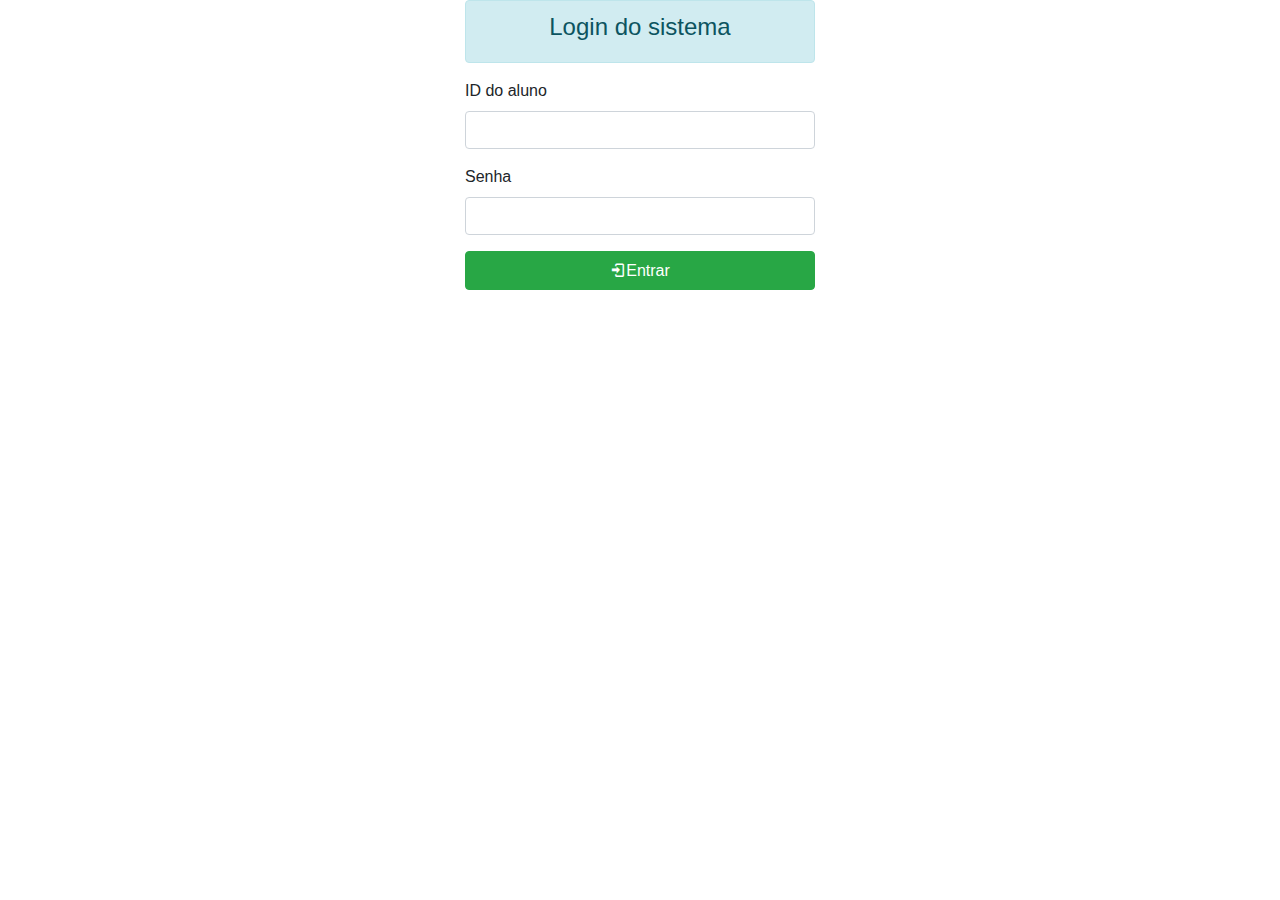
==== commit 4160b4a4: "a" ====
--- a/index.html
+++ b/index.html
@@ -5,7 +5,7 @@
     <meta charset="UTF-8">
     <meta name="viewport" content="width=device-width, initial-scale=1.0">
     <title>Sietema Gerenciador de Boletim</title>
-
+    <link rel="stylesheet" href="css/btns.css">
     <link rel="stylesheet" href="css/bootstrap.css">
     <link rel="shortcut icon" href="img/image.png" type="image/x-icon">
     <link rel="stylesheet" href="new/MaterialDesign-Webfont-master/css/materialdesignicons.css">
@@ -21,14 +21,14 @@
             </div>
             <form id="form-login">
                 <div class="form-group">
-                    <label>ID do luno</label>
+                    <label>ID do aluno</label>
                     <input type="number" name="id" id="id" class="form-control">
                 </div>
                 <div class="form-group">
                     <label>Senha</label>
                     <input type="password" name="senha" id="senha" class="form-control">
                 </div>
-                <button class="btn btn-success btn-block btn-login"><i class="mdi mdi-login"></i>Entrar</button>
+                <button class="btn btn-success btn-block btn-effects btn-bounce btn-login"><i class="mdi mdi-login"></i>Entrar</button>
             </form>
         </div>
     </div>
@@ -37,7 +37,7 @@
 <body>
     <script src="jquery-3.5.1.js"></script>
     <script src="js/bootstrap.js"></script>
-    <script src="src/alunos/controle/listaluno.js"></script>
+    <script src="src/alunos/controle/loginaluno.js"></script>
 
 
 </body>
--- a/css/btns.css
+++ b/css/btns.css
@@ -0,0 +1,51 @@
+@keyframes bouce {
+    0%,
+    20%,
+    60%,
+    100% {
+        transform: translateY(0);
+        -webkit-transform: translateY(0);
+    }
+    40% {
+        transform: translateY(-20px);
+        -webkit-transform: translateY(-20px);
+    }
+    80% {
+        transform: translateY(-10px);
+        -webkit-transform: translateY(-10px);
+    }
+}
+
+.btn-effects {
+    transition: all 400ms ease;
+}
+
+.btn-rotate {
+    background: #dc3545;
+    transform-style: preserve-3d;
+}
+
+.btn-rotate:after {
+    padding: 0.375rem 0.75rem;
+    width: 100%;
+    margin-left: -50%;
+    line-height: 6.2rem;
+    font-size: 1.5rem;
+    border-radius: 0.25rem;
+    top: -100%;
+    position: absolute;
+    background: #dc3545;
+    box-sizing: border-box;
+    content: 'Acessar';
+    transform-origin: left bottom;
+    transform: rotateX(90deg);
+}
+
+.btn-rotate:hover {
+    transform-origin: center bottom;
+    transform: rotateX(-90deg) translateY(100%);
+}
+
+.btn-bounce:hover {
+    animation: bouce 1s;
+}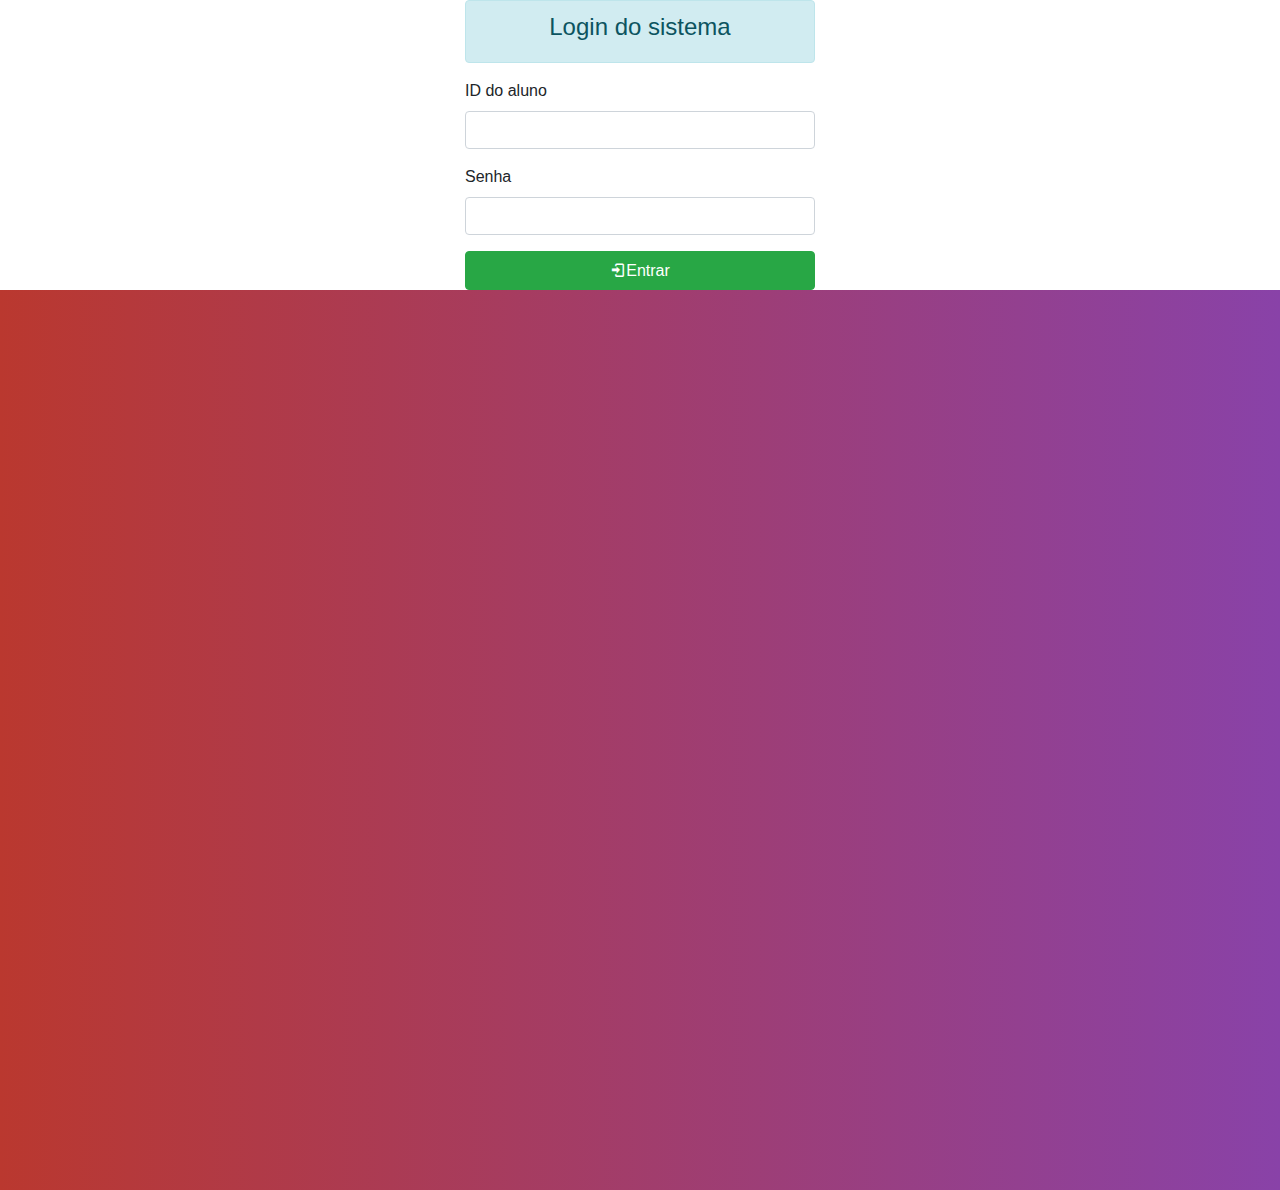
==== commit c79fd960: "aa" ====
--- a/index.html
+++ b/index.html
@@ -8,6 +8,7 @@
     <link rel="stylesheet" href="css/btns.css">
     <link rel="stylesheet" href="css/bootstrap.css">
     <link rel="shortcut icon" href="img/image.png" type="image/x-icon">
+    <link rel="stylesheet" href="css/backgroundanimation.css">
     <link rel="stylesheet" href="new/MaterialDesign-Webfont-master/css/materialdesignicons.css">
 </head>
 <div class="container">
@@ -33,6 +34,17 @@
         </div>
     </div>
 </div>
+<div class="area-animacao">
+    <div class="area">
+        <li></li>
+        <li></li>
+        <li></li>
+        <li></li>
+        <li></li>
+        <li></li>
+        <li></li>
+    </div>
+</div>
 
 <body>
     <script src="jquery-3.5.1.js"></script>
--- a/css/backgroundanimation.css
+++ b/css/backgroundanimation.css
@@ -0,0 +1,94 @@
+* {
+    margin: 0;
+    padding: 0;
+}
+
+.area-animacao {
+    background: linear-gradient(to left, #8942a8, #ba382f);
+    width: 100%;
+    height: 100vh;
+}
+
+.area {
+    position: absolute;
+    top: 0;
+    left: 0;
+    width: 100%;
+    height: 100%;
+    overflow: hidden;
+}
+
+.area li {
+    position: absolute;
+    display: block;
+    list-style: none;
+    width: 25px;
+    height: 25px;
+    background: rgba(255, 255, 255, 0.2);
+    animation: animate 20s linear infinite;
+    bottom: -150px;
+}
+
+.area li:nth-child(1) {
+    left: 86%;
+    width: 80px;
+    height: 80px;
+    animation-delay: 0s;
+}
+
+.area li:nth-child(2) {
+    left: 12%;
+    width: 30px;
+    height: 30px;
+    animation-delay: 1.5s;
+    animation-duration: 10s;
+}
+
+.area li:nth-child(3) {
+    left: 70%;
+    width: 150px;
+    height: 150px;
+    animation-delay: 5.5s;
+}
+
+.area li:nth-child(4) {
+    left: 42%;
+    width: 150px;
+    height: 150px;
+    animation-delay: 0;
+    animation-duration: 15s;
+}
+
+.area li:nth-child(5) {
+    left: 65%;
+    width: 150px;
+    height: 150px;
+    animation-delay: 0;
+}
+
+.area li:nth-child(6) {
+    left: 15%;
+    width: 110px;
+    height: 110px;
+    animation-delay: 3.5;
+}
+
+@keyframes animate {
+    0% {
+        transform: translateY(0) rotate(0deg);
+        opacity: 1;
+    }
+    000% {
+        transform: translateY(-800px) rotate(360deg);
+        opacity: 0;
+    }
+}
+
+.container-fluid {
+    position: absolute;
+    z-index: 999;
+    margin-top: auto;
+    margin-left: auto;
+    margin-right: auto;
+    top: 15%;
+}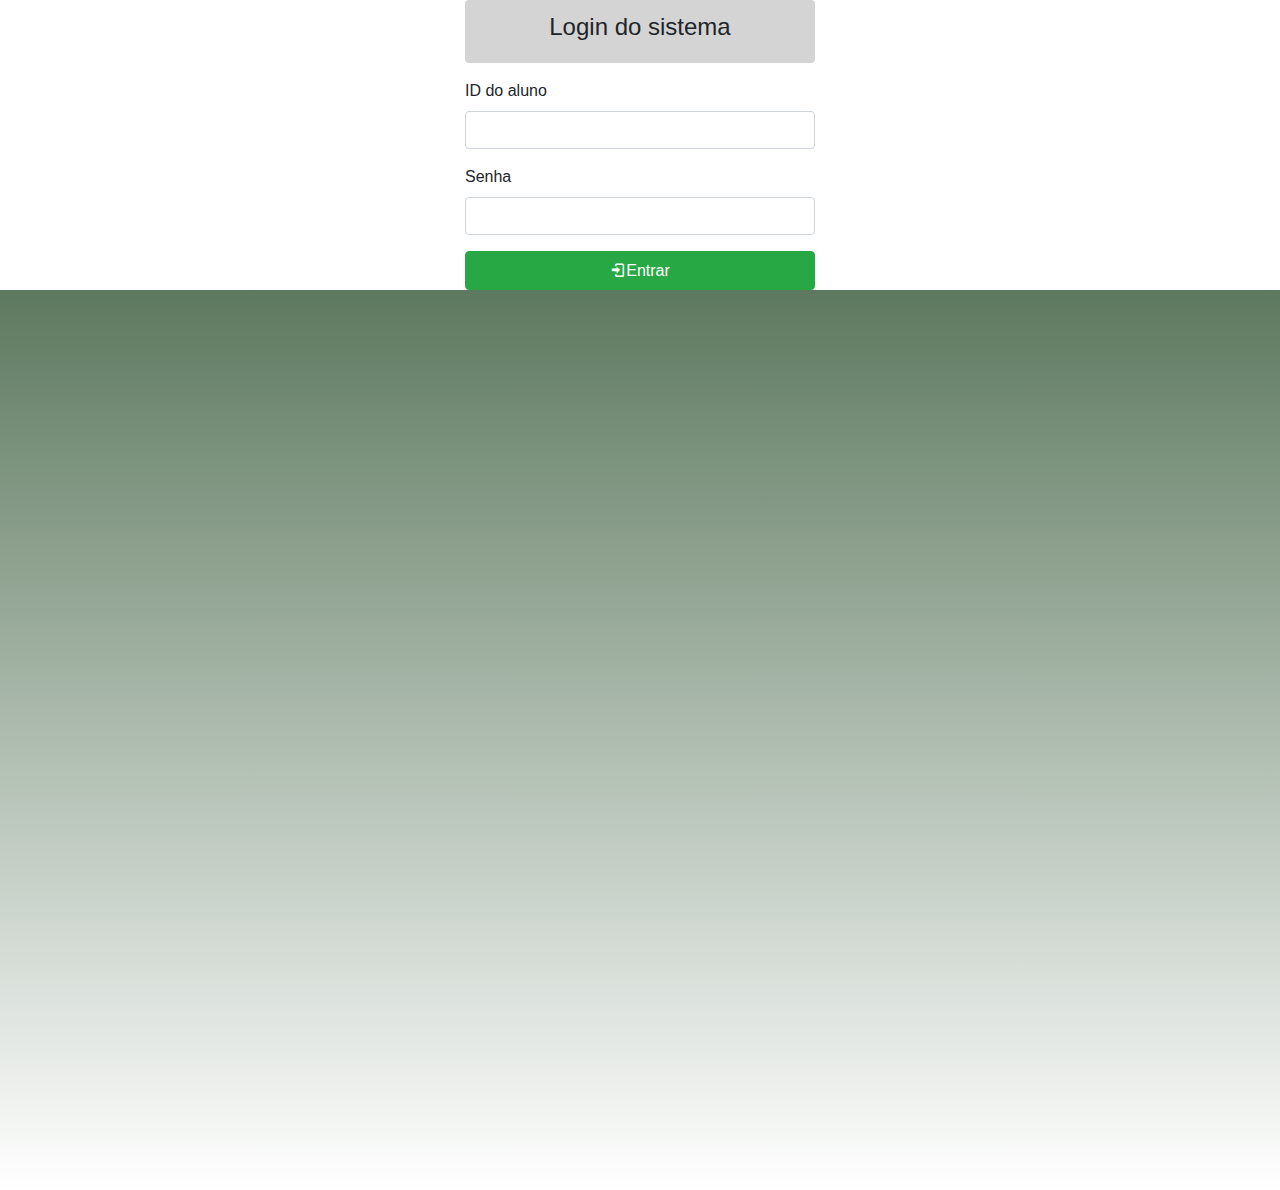
==== commit 581a1f20: "a" ====
--- a/index.html
+++ b/index.html
@@ -15,7 +15,7 @@
     <div class="row justify-content-center">
         <div class="col-12 col-sm-6 col-md-4">
 
-            <div class="alert alert-info">
+            <div class="alert corlogin">
                 <h4 class="text-center">
                     Login do sistema
                 </h4>
--- a/css/btns.css
+++ b/css/btns.css
@@ -48,4 +48,8 @@
 
 .btn-bounce:hover {
     animation: bouce 1s;
+}
+
+.corlogin {
+    background-color: rgba(44, 40, 40, 0.2);
 }--- a/css/backgroundanimation.css
+++ b/css/backgroundanimation.css
@@ -4,7 +4,7 @@
 }
 
 .area-animacao {
-    background: linear-gradient(to left, #8942a8, #ba382f);
+    background: linear-gradient(to bottom, #5d795f, #ffffff);
     width: 100%;
     height: 100vh;
 }
